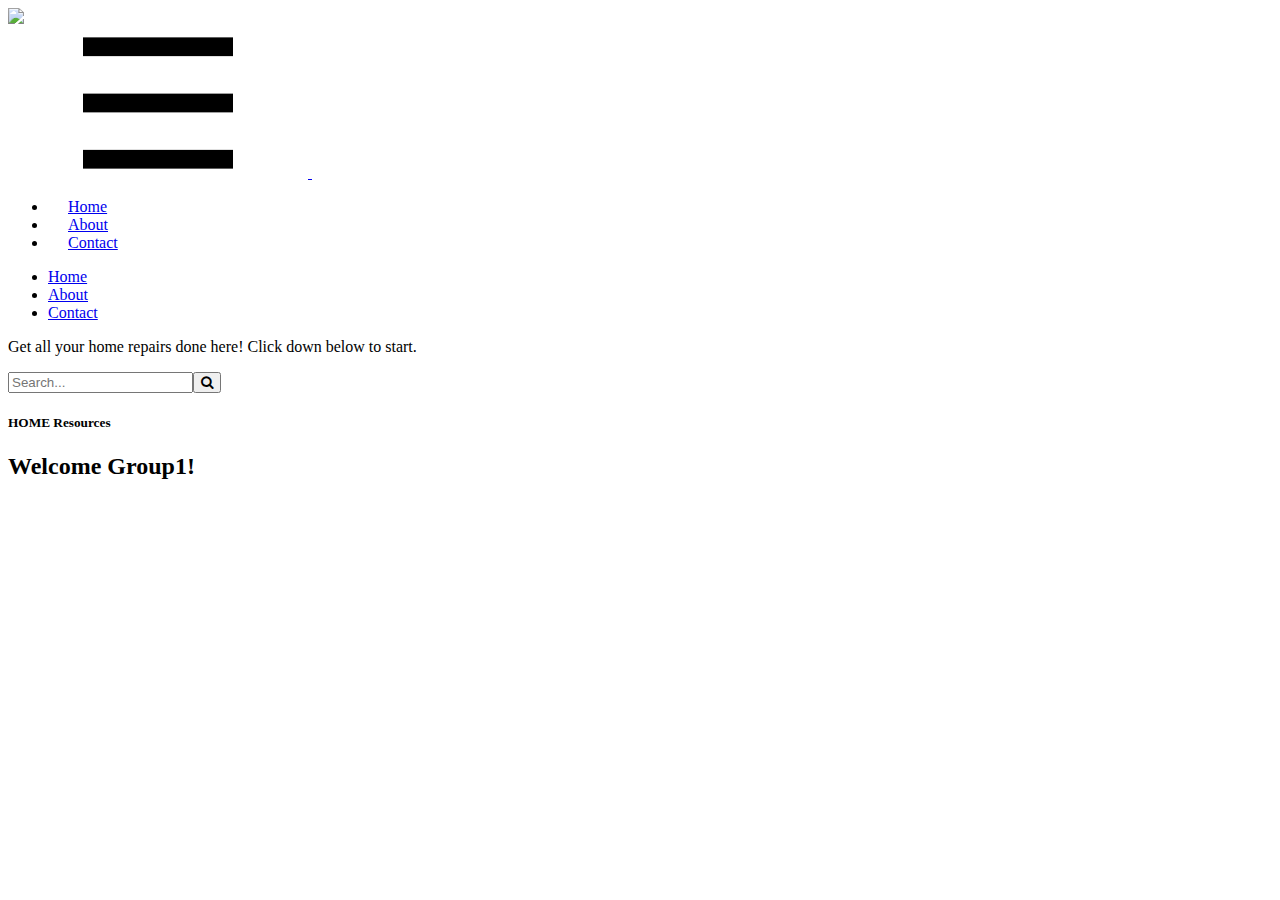
==== index.html @ 1dab07dc "Test. Modifying index.html" ====
<!DOCTYPE html>
<html style="font-size: 16px;">
  <head>
    <meta name="viewport" content="width=device-width, initial-scale=1.0">
    <meta charset="utf-8">
    <meta name="keywords" content="Welcome!">
    <meta name="description" content="">
    <meta name="page_type" content="np-template-header-footer-from-plugin">
    <title>Home</title>
    <link rel="stylesheet" href="nicepage.css" media="screen">
<link rel="stylesheet" href="Home.css" media="screen">
    <script class="u-script" type="text/javascript" src="jquery.js" defer=""></script>
    <script class="u-script" type="text/javascript" src="nicepage.js" defer=""></script>
    <meta name="generator" content="Nicepage 4.1.0, nicepage.com">
    <link id="u-theme-google-font" rel="stylesheet" href="https://fonts.googleapis.com/css?family=Roboto:100,100i,300,300i,400,400i,500,500i,700,700i,900,900i|Open+Sans:300,300i,400,400i,600,600i,700,700i,800,800i">
    <link id="u-page-google-font" rel="stylesheet" href="https://fonts.googleapis.com/css?family=PT+Sans:400,400i,700,700i|Roboto:100,100i,300,300i,400,400i,500,500i,700,700i,900,900i">
    
    
    <script type="application/ld+json">{
		"@context": "http://schema.org",
		"@type": "Organization",
		"name": "CIT480",
		"logo": "images/gf6741d37663adc3b689c0c3ff5d0bb6c293ca9aa49fe759f99f5abe26c1b3bb60f3afe56ab147d270ecf63bf10e13e17_1280.png"
}</script>
    <meta name="theme-color" content="#478ac9">
    <meta property="og:title" content="Home">
    <meta property="og:type" content="website">
  </head>
  <body data-home-page="Home.html" data-home-page-title="Home" class="u-body"><header class="u-clearfix u-header u-header" id="sec-ef5a"><div class="u-clearfix u-sheet u-sheet-1">
        <a href="https://nicepage.com" class="u-image u-logo u-image-1" data-image-width="1280" data-image-height="1219">
          <img src="images/gf6741d37663adc3b689c0c3ff5d0bb6c293ca9aa49fe759f99f5abe26c1b3bb60f3afe56ab147d270ecf63bf10e13e17_1280.png" class="u-logo-image u-logo-image-1">
        </a>
        <nav class="u-menu u-menu-dropdown u-offcanvas u-menu-1">
          <div class="menu-collapse" style="font-size: 1rem; letter-spacing: 0px;">
            <a class="u-button-style u-custom-left-right-menu-spacing u-custom-padding-bottom u-custom-top-bottom-menu-spacing u-nav-link u-text-active-palette-1-base u-text-hover-palette-2-base" href="#">
              <svg><use xmlns:xlink="http://www.w3.org/1999/xlink" xlink:href="#menu-hamburger"></use></svg>
              <svg version="1.1" xmlns="http://www.w3.org/2000/svg" xmlns:xlink="http://www.w3.org/1999/xlink"><defs><symbol id="menu-hamburger" viewBox="0 0 16 16" style="width: 16px; height: 16px;"><rect y="1" width="16" height="2"></rect><rect y="7" width="16" height="2"></rect><rect y="13" width="16" height="2"></rect>
</symbol>
</defs></svg>
            </a>
          </div>
          <div class="u-nav-container">
            <ul class="u-nav u-unstyled u-nav-1"><li class="u-nav-item"><a class="u-button-style u-nav-link u-text-active-palette-1-base u-text-hover-palette-2-base" href="Home.html" style="padding: 10px 20px;">Home</a>
</li><li class="u-nav-item"><a class="u-button-style u-nav-link u-text-active-palette-1-base u-text-hover-palette-2-base" href="About.html" style="padding: 10px 20px;">About</a>
</li><li class="u-nav-item"><a class="u-button-style u-nav-link u-text-active-palette-1-base u-text-hover-palette-2-base" href="Contact.html" style="padding: 10px 20px;">Contact</a>
</li></ul>
          </div>
          <div class="u-nav-container-collapse">
            <div class="u-black u-container-style u-inner-container-layout u-opacity u-opacity-95 u-sidenav">
              <div class="u-inner-container-layout u-sidenav-overflow">
                <div class="u-menu-close"></div>
                <ul class="u-align-center u-nav u-popupmenu-items u-unstyled u-nav-2"><li class="u-nav-item"><a class="u-button-style u-nav-link" href="Home.html">Home</a>
</li><li class="u-nav-item"><a class="u-button-style u-nav-link" href="About.html">About</a>
</li><li class="u-nav-item"><a class="u-button-style u-nav-link" href="Contact.html">Contact</a>
</li></ul>
              </div>
            </div>
            <div class="u-black u-menu-overlay u-opacity u-opacity-70"></div>
          </div>
        </nav>
      </div></header>
    <section class="u-clearfix u-image u-section-1" id="carousel_8b91">
      <div class="u-clearfix u-sheet u-valign-middle-lg u-valign-middle-md u-valign-middle-xl u-sheet-1">
        <div class="u-clearfix u-expanded-width-md u-expanded-width-sm u-expanded-width-xs u-layout-wrap u-layout-wrap-1">
          <div class="u-gutter-0 u-layout">
            <div class="u-layout-row">
              <div class="u-align-center-xs u-align-left-lg u-align-left-md u-align-left-sm u-align-left-xl u-container-style u-layout-cell u-size-25 u-layout-cell-1">
                <div class="u-container-layout u-valign-top-sm u-valign-top-xs u-container-layout-1">
                  <p class="u-text u-text-1">Get all your home repairs done here! Click down below to start.
                  <link rel="stylesheet" href="https://cdnjs.cloudflare.com/ajax/libs/font-awesome/4.7.0/css/font-awesome.min.css">
                  <form class="example" action="action_page.php">
                    <input type="text" placeholder="Search..." name="search"><button type="submit"><i class="fa fa-search"></i></button>
                  </form>
                  </p>
                </div>
              </div>
              <div class="u-align-right u-container-style u-image u-layout-cell u-size-35 u-image-1" data-image-width="1195" data-image-height="1280">
                <div class="u-container-layout u-container-layout-2">
                  <div class="u-align-center-sm u-align-center-xs u-container-style u-group u-palette-2-base u-group-1">
                    <div class="u-container-layout u-valign-top u-container-layout-3">
                      <h5 class="u-custom-font u-font-pt-sans u-text u-text-2">HOME Resources<br>
                      </h5>
                      <h2 class="u-text u-text-3">Welcome Group1!</h2>
                    </div>
                  </div>
                </div>
              </div>
            </div>
          </div>
        </div>
      </div>
    </section>
  </body>
</html>
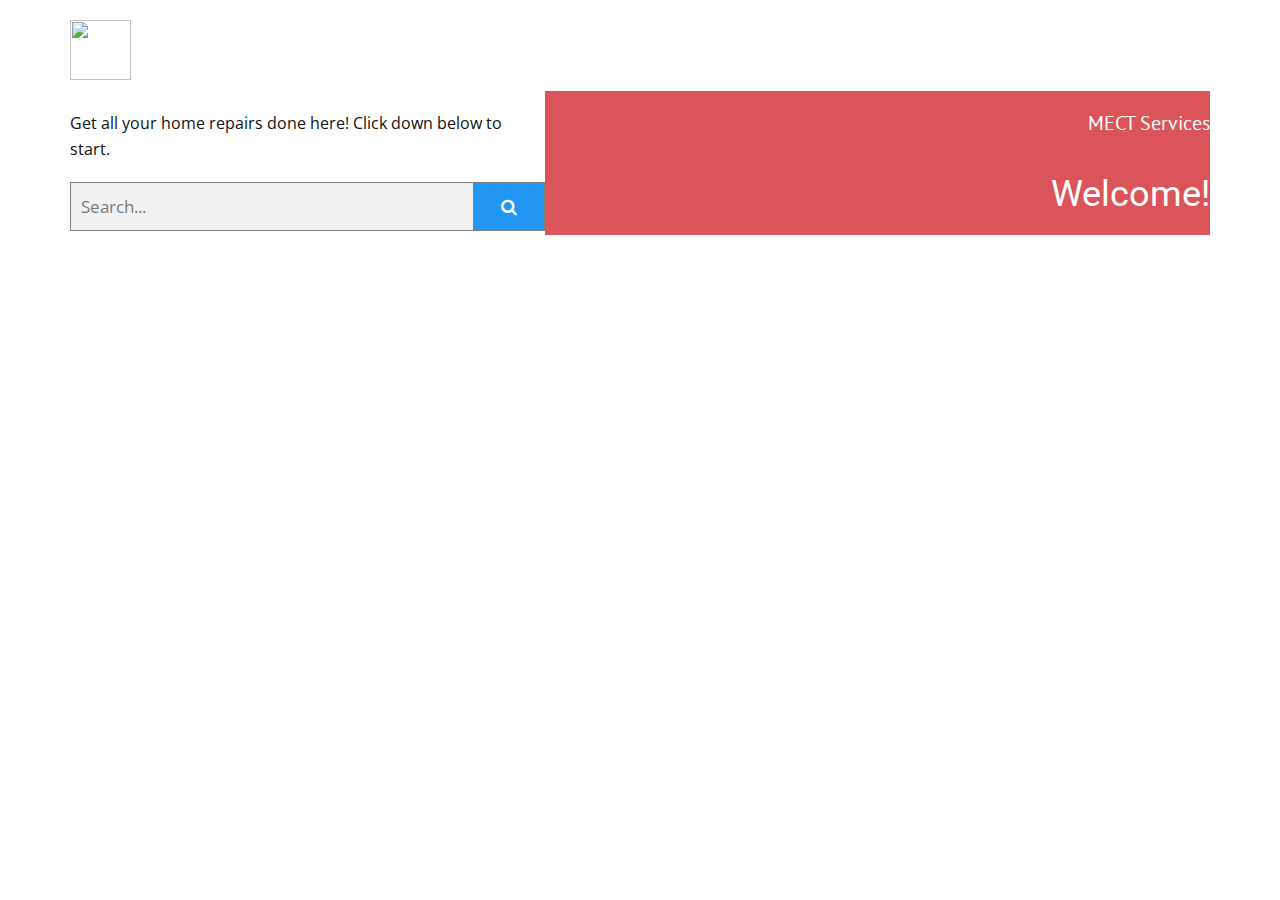
==== commit a1ba9246: "Logos redirect to home.html" ====
--- a/index.html
+++ b/index.html
@@ -27,7 +27,7 @@
     <meta property="og:type" content="website">
   </head>
   <body data-home-page="Home.html" data-home-page-title="Home" class="u-body"><header class="u-clearfix u-header u-header" id="sec-ef5a"><div class="u-clearfix u-sheet u-sheet-1">
-        <a href="https://nicepage.com" class="u-image u-logo u-image-1" data-image-width="1280" data-image-height="1219">
+        <a href= "Home.html" class="u-image u-logo u-image-1" data-image-width="1280" data-image-height="1219">
           <img src="images/gf6741d37663adc3b689c0c3ff5d0bb6c293ca9aa49fe759f99f5abe26c1b3bb60f3afe56ab147d270ecf63bf10e13e17_1280.png" class="u-logo-image u-logo-image-1">
         </a>
         <nav class="u-menu u-menu-dropdown u-offcanvas u-menu-1">
@@ -43,6 +43,7 @@
             <ul class="u-nav u-unstyled u-nav-1"><li class="u-nav-item"><a class="u-button-style u-nav-link u-text-active-palette-1-base u-text-hover-palette-2-base" href="Home.html" style="padding: 10px 20px;">Home</a>
 </li><li class="u-nav-item"><a class="u-button-style u-nav-link u-text-active-palette-1-base u-text-hover-palette-2-base" href="About.html" style="padding: 10px 20px;">About</a>
 </li><li class="u-nav-item"><a class="u-button-style u-nav-link u-text-active-palette-1-base u-text-hover-palette-2-base" href="Contact.html" style="padding: 10px 20px;">Contact</a>
+</li><li class="u-nav-item"><a class="u-button-style u-nav-link u-text-active-palette-1-base u-text-hover-palette-2-base" href="Login.html" style="padding: 10px 20px;">Login</a>
 </li></ul>
           </div>
           <div class="u-nav-container-collapse">
@@ -52,6 +53,7 @@
                 <ul class="u-align-center u-nav u-popupmenu-items u-unstyled u-nav-2"><li class="u-nav-item"><a class="u-button-style u-nav-link" href="Home.html">Home</a>
 </li><li class="u-nav-item"><a class="u-button-style u-nav-link" href="About.html">About</a>
 </li><li class="u-nav-item"><a class="u-button-style u-nav-link" href="Contact.html">Contact</a>
+</li><li class="u-nav-item"><a class="u-button-style u-nav-link" href="Login.html">Login</a>
 </li></ul>
               </div>
             </div>
@@ -78,9 +80,9 @@
                 <div class="u-container-layout u-container-layout-2">
                   <div class="u-align-center-sm u-align-center-xs u-container-style u-group u-palette-2-base u-group-1">
                     <div class="u-container-layout u-valign-top u-container-layout-3">
-                      <h5 class="u-custom-font u-font-pt-sans u-text u-text-2">HOME Resources<br>
+                      <h5 class="u-custom-font u-font-pt-sans u-text u-text-2">MECT Services<br>
                       </h5>
-                      <h2 class="u-text u-text-3">Welcome Group1!</h2>
+                      <h2 class="u-text u-text-3">Welcome!</h2>
                     </div>
                   </div>
                 </div>
--- a/nicepage.css
+++ b/nicepage.css
@@ -0,0 +1,35302 @@
+/*begin-commonstyles library*//*!
+ * froala_editor v4.0.6 (https://www.froala.com/wysiwyg-editor)
+ * License https://froala.com/wysiwyg-editor/terms/
+ * Copyright 2014-2021 Froala Labs
+ */
+
+form.example input[type=text] {
+  padding: 10px;
+  font-size: 17px;
+  border: 1px solid grey;
+  float: left;
+  width: 85%;
+  background: #f1f1f1;
+}
+
+form.example button {
+  float: left;
+  width: 15%;
+  padding: 10px;
+  background: #2196F3;
+  color: white;
+  font-size: 17px;
+  border: 1px solid grey;
+  border-left: none;
+  cursor: pointer;
+}
+
+.fr-clearfix::after {
+  clear: both;
+  display: block;
+  content: "";
+  height: 0; }
+
+.fr-hide-by-clipping {
+  position: absolute;
+  width: 1px;
+  height: 1px;
+  padding: 0;
+  margin: -1px;
+  overflow: hidden;
+  clip: rect(0, 0, 0, 0);
+  border: 0; }
+
+.fr-view img.fr-rounded, .fr-view .fr-img-caption.fr-rounded img {
+  border-radius: 10px;
+  -moz-border-radius: 10px;
+  -webkit-border-radius: 10px;
+  -moz-background-clip: padding;
+  -webkit-background-clip: padding-box;
+  background-clip: padding-box; }
+
+.fr-view img.fr-shadow, .fr-view .fr-img-caption.fr-shadow img {
+  -webkit-box-shadow: 10px 10px 5px 0px #cccccc;
+  -moz-box-shadow: 10px 10px 5px 0px #cccccc;
+  box-shadow: 10px 10px 5px 0px #cccccc; }
+
+.fr-view img.fr-bordered, .fr-view .fr-img-caption.fr-bordered img {
+  border: solid 5px #CCC; }
+
+.fr-view img.fr-bordered {
+  -webkit-box-sizing: content-box;
+  -moz-box-sizing: content-box;
+  box-sizing: content-box; }
+
+.fr-view .fr-img-caption.fr-bordered img {
+  -webkit-box-sizing: border-box;
+  -moz-box-sizing: border-box;
+  box-sizing: border-box; }
+
+.fr-view {
+  word-wrap: break-word; }
+  .fr-view span[style~="color:"] a {
+    color: inherit; }
+  .fr-view strong {
+    font-weight: 700; }
+  .fr-view table[border='0'] td:not([class]), .fr-view table[border='0'] th:not([class]), .fr-view table[border='0'] td[class=""], .fr-view table[border='0'] th[class=""] {
+    border-width: 0px; }
+  .fr-view table {
+    border: none;
+    border-collapse: collapse;
+    empty-cells: show;
+    max-width: 100%; }
+    .fr-view table td {
+      min-width: 5px; }
+    .fr-view table.fr-dashed-borders td, .fr-view table.fr-dashed-borders th {
+      border-style: dashed; }
+    .fr-view table.fr-alternate-rows tbody tr:nth-child(2n) {
+      background: whitesmoke; }
+    .fr-view table td, .fr-view table th {
+      border: 1px solid #DDD; }
+      .fr-view table td:empty, .fr-view table th:empty {
+        height: 20px; }
+      .fr-view table td.fr-highlighted, .fr-view table th.fr-highlighted {
+        border: 1px double red; }
+      .fr-view table td.fr-thick, .fr-view table th.fr-thick {
+        border-width: 2px; }
+    .fr-view table th {
+      background: #ececec; }
+  .fr-view hr {
+    clear: both;
+    user-select: none;
+    -o-user-select: none;
+    -moz-user-select: none;
+    -khtml-user-select: none;
+    -webkit-user-select: none;
+    -ms-user-select: none;
+    break-after: always;
+    page-break-after: always; }
+  .fr-view .fr-file {
+    position: relative; }
+    .fr-view .fr-file::after {
+      position: relative;
+      content: "\1F4CE";
+      font-weight: normal; }
+  .fr-view pre {
+    white-space: pre-wrap;
+    word-wrap: break-word;
+    overflow: visible; }
+/*  .fr-view[dir="rtl"] blockquote {
+    border-left: none;
+    border-right: solid 2px #5E35B1;
+    margin-right: 0;
+    padding-right: 5px;
+    padding-left: 0; }
+    .fr-view[dir="rtl"] blockquote blockquote {
+      border-color: #00BCD4; }
+      .fr-view[dir="rtl"] blockquote blockquote blockquote {
+        border-color: #43A047; }
+  .fr-view blockquote {
+    border-left: solid 2px #5E35B1;
+    margin-left: 0;
+    padding-left: 5px;
+    color: #5E35B1; }
+    .fr-view blockquote blockquote {
+      border-color: #00BCD4;
+      color: #00BCD4; }
+      .fr-view blockquote blockquote blockquote {
+        border-color: #43A047;
+        color: #43A047; } */
+  .fr-view span.fr-emoticon {
+    font-weight: normal;
+    font-family: "Apple Color Emoji","Segoe UI Emoji","NotoColorEmoji","Segoe UI Symbol","Android Emoji","EmojiSymbols";
+    display: inline;
+    line-height: 0; }
+    .fr-view span.fr-emoticon.fr-emoticon-img {
+      background-repeat: no-repeat !important;
+      font-size: inherit;
+      height: 1em;
+      width: 1em;
+      min-height: 20px;
+      min-width: 20px;
+      display: inline-block;
+      margin: -.1em .1em .1em;
+      line-height: 1;
+      vertical-align: middle; }
+  .fr-view .fr-text-gray {
+    color: #AAA !important; }
+  .fr-view .fr-text-bordered {
+    border-top: solid 1px #222;
+    border-bottom: solid 1px #222;
+    padding: 10px 0; }
+  .fr-view .fr-text-spaced {
+    letter-spacing: 1px; }
+  .fr-view .fr-text-uppercase {
+    text-transform: uppercase; }
+  .fr-view .fr-class-highlighted {
+    background-color: #ffff00; }
+  .fr-view .fr-class-code {
+    border-color: #cccccc;
+    border-radius: 2px;
+    -moz-border-radius: 2px;
+    -webkit-border-radius: 2px;
+    -moz-background-clip: padding;
+    -webkit-background-clip: padding-box;
+    background-clip: padding-box;
+    background: #f5f5f5;
+    padding: 10px;
+    font-family: "Courier New", Courier, monospace; }
+  .fr-view .fr-class-transparency {
+    opacity: 0.5; }
+  .fr-view img {
+    position: relative;
+    max-width: 100%; }
+    .fr-view img.fr-dib {
+      margin: 10px auto;
+      display: block;
+      float: none;
+      vertical-align: top; }
+      .fr-view img.fr-dib.fr-fil {
+        margin-left: 0;
+        text-align: left; }
+      .fr-view img.fr-dib.fr-fir {
+        margin-right: 0;
+        text-align: right; }
+    .fr-view img.fr-dii {
+      display: inline-block;
+      float: none;
+      vertical-align: bottom;
+      margin-left: 5px;
+      margin-right: 5px;
+      max-width: calc(100% - (2 * 5px)); }
+      .fr-view img.fr-dii.fr-fil {
+        float: left;
+        margin: 10px 15px 10px 0;
+        max-width: calc(100% - 5px); }
+      .fr-view img.fr-dii.fr-fir {
+        float: right;
+        margin: 10px 0 10px 15px;
+        max-width: calc(100% - 5px); }
+  .fr-view span.fr-img-caption {
+    position: relative;
+    max-width: 100%; }
+    .fr-view span.fr-img-caption.fr-dib {
+      margin: 5px auto;
+      display: block;
+      float: none;
+      vertical-align: top; }
+      .fr-view span.fr-img-caption.fr-dib.fr-fil {
+        margin-left: 0;
+        text-align: left; }
+      .fr-view span.fr-img-caption.fr-dib.fr-fir {
+        margin-right: 0;
+        text-align: right; }
+    .fr-view span.fr-img-caption.fr-dii {
+      display: inline-block;
+      float: none;
+      vertical-align: bottom;
+      margin-left: 5px;
+      margin-right: 5px;
+      max-width: calc(100% - (2 * 5px)); }
+      .fr-view span.fr-img-caption.fr-dii.fr-fil {
+        float: left;
+        margin: 5px 5px 5px 0;
+        max-width: calc(100% - 5px); }
+      .fr-view span.fr-img-caption.fr-dii.fr-fir {
+        float: right;
+        margin: 5px 0 5px 5px;
+        max-width: calc(100% - 5px); }
+  .fr-view .fr-video {
+    text-align: center;
+    position: relative; }
+    .fr-view .fr-video.fr-rv {
+      padding-bottom: 56.25%;
+      padding-top: 30px;
+      height: 0;
+      overflow: hidden; }
+      .fr-view .fr-video.fr-rv > iframe, .fr-view .fr-video.fr-rv object, .fr-view .fr-video.fr-rv embed {
+        position: absolute !important;
+        top: 0;
+        left: 0;
+        width: 100%;
+        height: 100%; }
+    .fr-view .fr-video > * {
+      -webkit-box-sizing: content-box;
+      -moz-box-sizing: content-box;
+      box-sizing: content-box;
+      max-width: 100%;
+      border: none; }
+    .fr-view .fr-video.fr-dvb {
+      display: block;
+      clear: both; }
+      .fr-view .fr-video.fr-dvb.fr-fvl {
+        text-align: left; }
+      .fr-view .fr-video.fr-dvb.fr-fvr {
+        text-align: right; }
+    .fr-view .fr-video.fr-dvi {
+      display: inline-block; }
+      .fr-view .fr-video.fr-dvi.fr-fvl {
+        float: left; }
+      .fr-view .fr-video.fr-dvi.fr-fvr {
+        float: right; }
+  .fr-view a.fr-strong {
+    font-weight: 700; }
+  .fr-view a.fr-green {
+    color: green; }
+  .fr-view .fr-img-caption {
+    text-align: center; }
+    .fr-view .fr-img-caption .fr-img-wrap {
+      padding: 0;
+      margin: auto;
+      text-align: center;
+      width: 100%; }
+      .fr-view .fr-img-caption .fr-img-wrap a {
+        display: block; }
+      .fr-view .fr-img-caption .fr-img-wrap img {
+        display: block;
+        margin: auto;
+        width: 100%; }
+      .fr-view .fr-img-caption .fr-img-wrap > span {
+        margin: auto;
+        display: block;
+        padding: 5px 5px 10px;
+        font-size: 14px;
+        font-weight: initial;
+        -webkit-box-sizing: border-box;
+        -moz-box-sizing: border-box;
+        box-sizing: border-box;
+        -webkit-opacity: 0.9;
+        -moz-opacity: 0.9;
+        opacity: 0.9;
+        -ms-filter: "progid:DXImageTransform.Microsoft.Alpha(Opacity=0)";
+        width: 100%;
+        text-align: center; }
+  .fr-view button.fr-rounded, .fr-view input.fr-rounded, .fr-view textarea.fr-rounded {
+    border-radius: 10px;
+    -moz-border-radius: 10px;
+    -webkit-border-radius: 10px;
+    -moz-background-clip: padding;
+    -webkit-background-clip: padding-box;
+    background-clip: padding-box; }
+  .fr-view button.fr-large, .fr-view input.fr-large, .fr-view textarea.fr-large {
+    font-size: 24px; }
+
+/**
+ * Image style.
+ */
+a.fr-view.fr-strong {
+  font-weight: 700; }
+a.fr-view.fr-green {
+  color: green; }
+
+/**
+ * Link style.
+ */
+img.fr-view {
+  position: relative;
+  max-width: 100%; }
+  img.fr-view.fr-dib {
+    margin: 5px auto;
+    display: block;
+    float: none;
+    vertical-align: top; }
+    img.fr-view.fr-dib.fr-fil {
+      margin-left: 0;
+      text-align: left; }
+    img.fr-view.fr-dib.fr-fir {
+      margin-right: 0;
+      text-align: right; }
+  img.fr-view.fr-dii {
+    display: inline-block;
+    float: none;
+    vertical-align: bottom;
+    margin-left: 5px;
+    margin-right: 5px;
+    max-width: calc(100% - (2 * 5px)); }
+    img.fr-view.fr-dii.fr-fil {
+      float: left;
+      margin: 5px 5px 5px 0;
+      max-width: calc(100% - 5px); }
+    img.fr-view.fr-dii.fr-fir {
+      float: right;
+      margin: 5px 0 5px 5px;
+      max-width: calc(100% - 5px); }
+
+span.fr-img-caption.fr-view {
+  position: relative;
+  max-width: 100%; }
+  span.fr-img-caption.fr-view.fr-dib {
+    margin: 5px auto;
+    display: block;
+    float: none;
+    vertical-align: top; }
+    span.fr-img-caption.fr-view.fr-dib.fr-fil {
+      margin-left: 0;
+      text-align: left; }
+    span.fr-img-caption.fr-view.fr-dib.fr-fir {
+      margin-right: 0;
+      text-align: right; }
+  span.fr-img-caption.fr-view.fr-dii {
+    display: inline-block;
+    float: none;
+    vertical-align: bottom;
+    margin-left: 5px;
+    margin-right: 5px;
+    max-width: calc(100% - (2 * 5px)); }
+    span.fr-img-caption.fr-view.fr-dii.fr-fil {
+      float: left;
+      margin: 5px 5px 5px 0;
+      max-width: calc(100% - 5px); }
+    span.fr-img-caption.fr-view.fr-dii.fr-fir {
+      float: right;
+      margin: 5px 0 5px 5px;
+      max-width: calc(100% - 5px); }
+/*end-commonstyles library*//*begin-commonstyles library*/@charset "UTF-8";
+
+/*!
+ * animate.css -https://daneden.github.io/animate.css/
+ * Version - 3.7.2
+ * Licensed under the MIT license - http://opensource.org/licenses/MIT
+ *
+ * Copyright (c) 2019 Daniel Eden
+ */
+
+@-webkit-keyframes bounce {
+  from,
+  20%,
+  53%,
+  80%,
+  to {
+    -webkit-animation-timing-function: cubic-bezier(0.215, 0.61, 0.355, 1);
+    animation-timing-function: cubic-bezier(0.215, 0.61, 0.355, 1);
+    -webkit-transform: translate3d(0, 0, 0);
+    transform: translate3d(0, 0, 0);
+  }
+
+  40%,
+  43% {
+    -webkit-animation-timing-function: cubic-bezier(0.755, 0.05, 0.855, 0.06);
+    animation-timing-function: cubic-bezier(0.755, 0.05, 0.855, 0.06);
+    -webkit-transform: translate3d(0, -30px, 0);
+    transform: translate3d(0, -30px, 0);
+  }
+
+  70% {
+    -webkit-animation-timing-function: cubic-bezier(0.755, 0.05, 0.855, 0.06);
+    animation-timing-function: cubic-bezier(0.755, 0.05, 0.855, 0.06);
+    -webkit-transform: translate3d(0, -15px, 0);
+    transform: translate3d(0, -15px, 0);
+  }
+
+  90% {
+    -webkit-transform: translate3d(0, -4px, 0);
+    transform: translate3d(0, -4px, 0);
+  }
+}
+
+@keyframes bounce {
+  from,
+  20%,
+  53%,
+  80%,
+  to {
+    -webkit-animation-timing-function: cubic-bezier(0.215, 0.61, 0.355, 1);
+    animation-timing-function: cubic-bezier(0.215, 0.61, 0.355, 1);
+    -webkit-transform: translate3d(0, 0, 0);
+    transform: translate3d(0, 0, 0);
+  }
+
+  40%,
+  43% {
+    -webkit-animation-timing-function: cubic-bezier(0.755, 0.05, 0.855, 0.06);
+    animation-timing-function: cubic-bezier(0.755, 0.05, 0.855, 0.06);
+    -webkit-transform: translate3d(0, -30px, 0);
+    transform: translate3d(0, -30px, 0);
+  }
+
+  70% {
+    -webkit-animation-timing-function: cubic-bezier(0.755, 0.05, 0.855, 0.06);
+    animation-timing-function: cubic-bezier(0.755, 0.05, 0.855, 0.06);
+    -webkit-transform: translate3d(0, -15px, 0);
+    transform: translate3d(0, -15px, 0);
+  }
+
+  90% {
+    -webkit-transform: translate3d(0, -4px, 0);
+    transform: translate3d(0, -4px, 0);
+  }
+}
+
+.bounce {
+  -webkit-animation-name: bounce;
+  animation-name: bounce;
+  -webkit-transform-origin: center bottom;
+  transform-origin: center bottom;
+}
+
+@-webkit-keyframes flash {
+  from,
+  50%,
+  to {
+    opacity: 1;
+  }
+
+  25%,
+  75% {
+    opacity: 0;
+  }
+}
+
+@keyframes flash {
+  from,
+  50%,
+  to {
+    opacity: 1;
+  }
+
+  25%,
+  75% {
+    opacity: 0;
+  }
+}
+
+.flash {
+  -webkit-animation-name: flash;
+  animation-name: flash;
+}
+
+/* originally authored by Nick Pettit - https://github.com/nickpettit/glide */
+
+@-webkit-keyframes pulse {
+  from {
+    -webkit-transform: scale3d(1, 1, 1);
+    transform: scale3d(1, 1, 1);
+  }
+
+  50% {
+    -webkit-transform: scale3d(1.05, 1.05, 1.05);
+    transform: scale3d(1.05, 1.05, 1.05);
+  }
+
+  to {
+    -webkit-transform: scale3d(1, 1, 1);
+    transform: scale3d(1, 1, 1);
+  }
+}
+
+@keyframes pulse {
+  from {
+    -webkit-transform: scale3d(1, 1, 1);
+    transform: scale3d(1, 1, 1);
+  }
+
+  50% {
+    -webkit-transform: scale3d(1.05, 1.05, 1.05);
+    transform: scale3d(1.05, 1.05, 1.05);
+  }
+
+  to {
+    -webkit-transform: scale3d(1, 1, 1);
+    transform: scale3d(1, 1, 1);
+  }
+}
+
+.pulse {
+  -webkit-animation-name: pulse;
+  animation-name: pulse;
+}
+
+@-webkit-keyframes rubberBand {
+  from {
+    -webkit-transform: scale3d(1, 1, 1);
+    transform: scale3d(1, 1, 1);
+  }
+
+  30% {
+    -webkit-transform: scale3d(1.25, 0.75, 1);
+    transform: scale3d(1.25, 0.75, 1);
+  }
+
+  40% {
+    -webkit-transform: scale3d(0.75, 1.25, 1);
+    transform: scale3d(0.75, 1.25, 1);
+  }
+
+  50% {
+    -webkit-transform: scale3d(1.15, 0.85, 1);
+    transform: scale3d(1.15, 0.85, 1);
+  }
+
+  65% {
+    -webkit-transform: scale3d(0.95, 1.05, 1);
+    transform: scale3d(0.95, 1.05, 1);
+  }
+
+  75% {
+    -webkit-transform: scale3d(1.05, 0.95, 1);
+    transform: scale3d(1.05, 0.95, 1);
+  }
+
+  to {
+    -webkit-transform: scale3d(1, 1, 1);
+    transform: scale3d(1, 1, 1);
+  }
+}
+
+@keyframes rubberBand {
+  from {
+    -webkit-transform: scale3d(1, 1, 1);
+    transform: scale3d(1, 1, 1);
+  }
+
+  30% {
+    -webkit-transform: scale3d(1.25, 0.75, 1);
+    transform: scale3d(1.25, 0.75, 1);
+  }
+
+  40% {
+    -webkit-transform: scale3d(0.75, 1.25, 1);
+    transform: scale3d(0.75, 1.25, 1);
+  }
+
+  50% {
+    -webkit-transform: scale3d(1.15, 0.85, 1);
+    transform: scale3d(1.15, 0.85, 1);
+  }
+
+  65% {
+    -webkit-transform: scale3d(0.95, 1.05, 1);
+    transform: scale3d(0.95, 1.05, 1);
+  }
+
+  75% {
+    -webkit-transform: scale3d(1.05, 0.95, 1);
+    transform: scale3d(1.05, 0.95, 1);
+  }
+
+  to {
+    -webkit-transform: scale3d(1, 1, 1);
+    transform: scale3d(1, 1, 1);
+  }
+}
+
+.rubberBand {
+  -webkit-animation-name: rubberBand;
+  animation-name: rubberBand;
+}
+
+@-webkit-keyframes shake {
+  from,
+  to {
+    -webkit-transform: translate3d(0, 0, 0);
+    transform: translate3d(0, 0, 0);
+  }
+
+  10%,
+  30%,
+  50%,
+  70%,
+  90% {
+    -webkit-transform: translate3d(-10px, 0, 0);
+    transform: translate3d(-10px, 0, 0);
+  }
+
+  20%,
+  40%,
+  60%,
+  80% {
+    -webkit-transform: translate3d(10px, 0, 0);
+    transform: translate3d(10px, 0, 0);
+  }
+}
+
+@keyframes shake {
+  from,
+  to {
+    -webkit-transform: translate3d(0, 0, 0);
+    transform: translate3d(0, 0, 0);
+  }
+
+  10%,
+  30%,
+  50%,
+  70%,
+  90% {
+    -webkit-transform: translate3d(-10px, 0, 0);
+    transform: translate3d(-10px, 0, 0);
+  }
+
+  20%,
+  40%,
+  60%,
+  80% {
+    -webkit-transform: translate3d(10px, 0, 0);
+    transform: translate3d(10px, 0, 0);
+  }
+}
+
+.shake {
+  -webkit-animation-name: shake;
+  animation-name: shake;
+}
+
+@-webkit-keyframes headShake {
+  0% {
+    -webkit-transform: translateX(0);
+    transform: translateX(0);
+  }
+
+  6.5% {
+    -webkit-transform: translateX(-6px) rotateY(-9deg);
+    transform: translateX(-6px) rotateY(-9deg);
+  }
+
+  18.5% {
+    -webkit-transform: translateX(5px) rotateY(7deg);
+    transform: translateX(5px) rotateY(7deg);
+  }
+
+  31.5% {
+    -webkit-transform: translateX(-3px) rotateY(-5deg);
+    transform: translateX(-3px) rotateY(-5deg);
+  }
+
+  43.5% {
+    -webkit-transform: translateX(2px) rotateY(3deg);
+    transform: translateX(2px) rotateY(3deg);
+  }
+
+  50% {
+    -webkit-transform: translateX(0);
+    transform: translateX(0);
+  }
+}
+
+@keyframes headShake {
+  0% {
+    -webkit-transform: translateX(0);
+    transform: translateX(0);
+  }
+
+  6.5% {
+    -webkit-transform: translateX(-6px) rotateY(-9deg);
+    transform: translateX(-6px) rotateY(-9deg);
+  }
+
+  18.5% {
+    -webkit-transform: translateX(5px) rotateY(7deg);
+    transform: translateX(5px) rotateY(7deg);
+  }
+
+  31.5% {
+    -webkit-transform: translateX(-3px) rotateY(-5deg);
+    transform: translateX(-3px) rotateY(-5deg);
+  }
+
+  43.5% {
+    -webkit-transform: translateX(2px) rotateY(3deg);
+    transform: translateX(2px) rotateY(3deg);
+  }
+
+  50% {
+    -webkit-transform: translateX(0);
+    transform: translateX(0);
+  }
+}
+
+.headShake {
+  -webkit-animation-timing-function: ease-in-out;
+  animation-timing-function: ease-in-out;
+  -webkit-animation-name: headShake;
+  animation-name: headShake;
+}
+
+@-webkit-keyframes swing {
+  20% {
+    -webkit-transform: rotate3d(0, 0, 1, 15deg);
+    transform: rotate3d(0, 0, 1, 15deg);
+  }
+
+  40% {
+    -webkit-transform: rotate3d(0, 0, 1, -10deg);
+    transform: rotate3d(0, 0, 1, -10deg);
+  }
+
+  60% {
+    -webkit-transform: rotate3d(0, 0, 1, 5deg);
+    transform: rotate3d(0, 0, 1, 5deg);
+  }
+
+  80% {
+    -webkit-transform: rotate3d(0, 0, 1, -5deg);
+    transform: rotate3d(0, 0, 1, -5deg);
+  }
+
+  to {
+    -webkit-transform: rotate3d(0, 0, 1, 0deg);
+    transform: rotate3d(0, 0, 1, 0deg);
+  }
+}
+
+@keyframes swing {
+  20% {
+    -webkit-transform: rotate3d(0, 0, 1, 15deg);
+    transform: rotate3d(0, 0, 1, 15deg);
+  }
+
+  40% {
+    -webkit-transform: rotate3d(0, 0, 1, -10deg);
+    transform: rotate3d(0, 0, 1, -10deg);
+  }
+
+  60% {
+    -webkit-transform: rotate3d(0, 0, 1, 5deg);
+    transform: rotate3d(0, 0, 1, 5deg);
+  }
+
+  80% {
+    -webkit-transform: rotate3d(0, 0, 1, -5deg);
+    transform: rotate3d(0, 0, 1, -5deg);
+  }
+
+  to {
+    -webkit-transform: rotate3d(0, 0, 1, 0deg);
+    transform: rotate3d(0, 0, 1, 0deg);
+  }
+}
+
+.swing {
+  -webkit-transform-origin: top center;
+  transform-origin: top center;
+  -webkit-animation-name: swing;
+  animation-name: swing;
+}
+
+@-webkit-keyframes tada {
+  from {
+    -webkit-transform: scale3d(1, 1, 1);
+    transform: scale3d(1, 1, 1);
+  }
+
+  10%,
+  20% {
+    -webkit-transform: scale3d(0.9, 0.9, 0.9) rotate3d(0, 0, 1, -3deg);
+    transform: scale3d(0.9, 0.9, 0.9) rotate3d(0, 0, 1, -3deg);
+  }
+
+  30%,
+  50%,
+  70%,
+  90% {
+    -webkit-transform: scale3d(1.1, 1.1, 1.1) rotate3d(0, 0, 1, 3deg);
+    transform: scale3d(1.1, 1.1, 1.1) rotate3d(0, 0, 1, 3deg);
+  }
+
+  40%,
+  60%,
+  80% {
+    -webkit-transform: scale3d(1.1, 1.1, 1.1) rotate3d(0, 0, 1, -3deg);
+    transform: scale3d(1.1, 1.1, 1.1) rotate3d(0, 0, 1, -3deg);
+  }
+
+  to {
+    -webkit-transform: scale3d(1, 1, 1);
+    transform: scale3d(1, 1, 1);
+  }
+}
+
+@keyframes tada {
+  from {
+    -webkit-transform: scale3d(1, 1, 1);
+    transform: scale3d(1, 1, 1);
+  }
+
+  10%,
+  20% {
+    -webkit-transform: scale3d(0.9, 0.9, 0.9) rotate3d(0, 0, 1, -3deg);
+    transform: scale3d(0.9, 0.9, 0.9) rotate3d(0, 0, 1, -3deg);
+  }
+
+  30%,
+  50%,
+  70%,
+  90% {
+    -webkit-transform: scale3d(1.1, 1.1, 1.1) rotate3d(0, 0, 1, 3deg);
+    transform: scale3d(1.1, 1.1, 1.1) rotate3d(0, 0, 1, 3deg);
+  }
+
+  40%,
+  60%,
+  80% {
+    -webkit-transform: scale3d(1.1, 1.1, 1.1) rotate3d(0, 0, 1, -3deg);
+    transform: scale3d(1.1, 1.1, 1.1) rotate3d(0, 0, 1, -3deg);
+  }
+
+  to {
+    -webkit-transform: scale3d(1, 1, 1);
+    transform: scale3d(1, 1, 1);
+  }
+}
+
+.tada {
+  -webkit-animation-name: tada;
+  animation-name: tada;
+}
+
+/* originally authored by Nick Pettit - https://github.com/nickpettit/glide */
+
+@-webkit-keyframes wobble {
+  from {
+    -webkit-transform: translate3d(0, 0, 0);
+    transform: translate3d(0, 0, 0);
+  }
+
+  15% {
+    -webkit-transform: translate3d(-25%, 0, 0) rotate3d(0, 0, 1, -5deg);
+    transform: translate3d(-25%, 0, 0) rotate3d(0, 0, 1, -5deg);
+  }
+
+  30% {
+    -webkit-transform: translate3d(20%, 0, 0) rotate3d(0, 0, 1, 3deg);
+    transform: translate3d(20%, 0, 0) rotate3d(0, 0, 1, 3deg);
+  }
+
+  45% {
+    -webkit-transform: translate3d(-15%, 0, 0) rotate3d(0, 0, 1, -3deg);
+    transform: translate3d(-15%, 0, 0) rotate3d(0, 0, 1, -3deg);
+  }
+
+  60% {
+    -webkit-transform: translate3d(10%, 0, 0) rotate3d(0, 0, 1, 2deg);
+    transform: translate3d(10%, 0, 0) rotate3d(0, 0, 1, 2deg);
+  }
+
+  75% {
+    -webkit-transform: translate3d(-5%, 0, 0) rotate3d(0, 0, 1, -1deg);
+    transform: translate3d(-5%, 0, 0) rotate3d(0, 0, 1, -1deg);
+  }
+
+  to {
+    -webkit-transform: translate3d(0, 0, 0);
+    transform: translate3d(0, 0, 0);
+  }
+}
+
+@keyframes wobble {
+  from {
+    -webkit-transform: translate3d(0, 0, 0);
+    transform: translate3d(0, 0, 0);
+  }
+
+  15% {
+    -webkit-transform: translate3d(-25%, 0, 0) rotate3d(0, 0, 1, -5deg);
+    transform: translate3d(-25%, 0, 0) rotate3d(0, 0, 1, -5deg);
+  }
+
+  30% {
+    -webkit-transform: translate3d(20%, 0, 0) rotate3d(0, 0, 1, 3deg);
+    transform: translate3d(20%, 0, 0) rotate3d(0, 0, 1, 3deg);
+  }
+
+  45% {
+    -webkit-transform: translate3d(-15%, 0, 0) rotate3d(0, 0, 1, -3deg);
+    transform: translate3d(-15%, 0, 0) rotate3d(0, 0, 1, -3deg);
+  }
+
+  60% {
+    -webkit-transform: translate3d(10%, 0, 0) rotate3d(0, 0, 1, 2deg);
+    transform: translate3d(10%, 0, 0) rotate3d(0, 0, 1, 2deg);
+  }
+
+  75% {
+    -webkit-transform: translate3d(-5%, 0, 0) rotate3d(0, 0, 1, -1deg);
+    transform: translate3d(-5%, 0, 0) rotate3d(0, 0, 1, -1deg);
+  }
+
+  to {
+    -webkit-transform: translate3d(0, 0, 0);
+    transform: translate3d(0, 0, 0);
+  }
+}
+
+.wobble {
+  -webkit-animation-name: wobble;
+  animation-name: wobble;
+}
+
+@-webkit-keyframes jello {
+  from,
+  11.1%,
+  to {
+    -webkit-transform: translate3d(0, 0, 0);
+    transform: translate3d(0, 0, 0);
+  }
+
+  22.2% {
+    -webkit-transform: skewX(-12.5deg) skewY(-12.5deg);
+    transform: skewX(-12.5deg) skewY(-12.5deg);
+  }
+
+  33.3% {
+    -webkit-transform: skewX(6.25deg) skewY(6.25deg);
+    transform: skewX(6.25deg) skewY(6.25deg);
+  }
+
+  44.4% {
+    -webkit-transform: skewX(-3.125deg) skewY(-3.125deg);
+    transform: skewX(-3.125deg) skewY(-3.125deg);
+  }
+
+  55.5% {
+    -webkit-transform: skewX(1.5625deg) skewY(1.5625deg);
+    transform: skewX(1.5625deg) skewY(1.5625deg);
+  }
+
+  66.6% {
+    -webkit-transform: skewX(-0.78125deg) skewY(-0.78125deg);
+    transform: skewX(-0.78125deg) skewY(-0.78125deg);
+  }
+
+  77.7% {
+    -webkit-transform: skewX(0.390625deg) skewY(0.390625deg);
+    transform: skewX(0.390625deg) skewY(0.390625deg);
+  }
+
+  88.8% {
+    -webkit-transform: skewX(-0.1953125deg) skewY(-0.1953125deg);
+    transform: skewX(-0.1953125deg) skewY(-0.1953125deg);
+  }
+}
+
+@keyframes jello {
+  from,
+  11.1%,
+  to {
+    -webkit-transform: translate3d(0, 0, 0);
+    transform: translate3d(0, 0, 0);
+  }
+
+  22.2% {
+    -webkit-transform: skewX(-12.5deg) skewY(-12.5deg);
+    transform: skewX(-12.5deg) skewY(-12.5deg);
+  }
+
+  33.3% {
+    -webkit-transform: skewX(6.25deg) skewY(6.25deg);
+    transform: skewX(6.25deg) skewY(6.25deg);
+  }
+
+  44.4% {
+    -webkit-transform: skewX(-3.125deg) skewY(-3.125deg);
+    transform: skewX(-3.125deg) skewY(-3.125deg);
+  }
+
+  55.5% {
+    -webkit-transform: skewX(1.5625deg) skewY(1.5625deg);
+    transform: skewX(1.5625deg) skewY(1.5625deg);
+  }
+
+  66.6% {
+    -webkit-transform: skewX(-0.78125deg) skewY(-0.78125deg);
+    transform: skewX(-0.78125deg) skewY(-0.78125deg);
+  }
+
+  77.7% {
+    -webkit-transform: skewX(0.390625deg) skewY(0.390625deg);
+    transform: skewX(0.390625deg) skewY(0.390625deg);
+  }
+
+  88.8% {
+    -webkit-transform: skewX(-0.1953125deg) skewY(-0.1953125deg);
+    transform: skewX(-0.1953125deg) skewY(-0.1953125deg);
+  }
+}
+
+.jello {
+  -webkit-animation-name: jello;
+  animation-name: jello;
+  -webkit-transform-origin: center;
+  transform-origin: center;
+}
+
+@-webkit-keyframes heartBeat {
+  0% {
+    -webkit-transform: scale(1);
+    transform: scale(1);
+  }
+
+  14% {
+    -webkit-transform: scale(1.3);
+    transform: scale(1.3);
+  }
+
+  28% {
+    -webkit-transform: scale(1);
+    transform: scale(1);
+  }
+
+  42% {
+    -webkit-transform: scale(1.3);
+    transform: scale(1.3);
+  }
+
+  70% {
+    -webkit-transform: scale(1);
+    transform: scale(1);
+  }
+}
+
+@keyframes heartBeat {
+  0% {
+    -webkit-transform: scale(1);
+    transform: scale(1);
+  }
+
+  14% {
+    -webkit-transform: scale(1.3);
+    transform: scale(1.3);
+  }
+
+  28% {
+    -webkit-transform: scale(1);
+    transform: scale(1);
+  }
+
+  42% {
+    -webkit-transform: scale(1.3);
+    transform: scale(1.3);
+  }
+
+  70% {
+    -webkit-transform: scale(1);
+    transform: scale(1);
+  }
+}
+
+.heartBeat {
+  -webkit-animation-name: heartBeat;
+  animation-name: heartBeat;
+  -webkit-animation-duration: 1.3s;
+  animation-duration: 1.3s;
+  -webkit-animation-timing-function: ease-in-out;
+  animation-timing-function: ease-in-out;
+}
+
+@-webkit-keyframes bounceIn {
+  from,
+  20%,
+  40%,
+  60%,
+  80%,
+  to {
+    -webkit-animation-timing-function: cubic-bezier(0.215, 0.61, 0.355, 1);
+    animation-timing-function: cubic-bezier(0.215, 0.61, 0.355, 1);
+  }
+
+  0% {
+    opacity: 0;
+    -webkit-transform: scale3d(0.3, 0.3, 0.3);
+    transform: scale3d(0.3, 0.3, 0.3);
+  }
+
+  20% {
+    -webkit-transform: scale3d(1.1, 1.1, 1.1);
+    transform: scale3d(1.1, 1.1, 1.1);
+  }
+
+  40% {
+    -webkit-transform: scale3d(0.9, 0.9, 0.9);
+    transform: scale3d(0.9, 0.9, 0.9);
+  }
+
+  60% {
+    opacity: 1;
+    -webkit-transform: scale3d(1.03, 1.03, 1.03);
+    transform: scale3d(1.03, 1.03, 1.03);
+  }
+
+  80% {
+    -webkit-transform: scale3d(0.97, 0.97, 0.97);
+    transform: scale3d(0.97, 0.97, 0.97);
+  }
+
+  to {
+    opacity: 1;
+    -webkit-transform: scale3d(1, 1, 1);
+    transform: scale3d(1, 1, 1);
+  }
+}
+
+@keyframes bounceIn {
+  from,
+  20%,
+  40%,
+  60%,
+  80%,
+  to {
+    -webkit-animation-timing-function: cubic-bezier(0.215, 0.61, 0.355, 1);
+    animation-timing-function: cubic-bezier(0.215, 0.61, 0.355, 1);
+  }
+
+  0% {
+    opacity: 0;
+    -webkit-transform: scale3d(0.3, 0.3, 0.3);
+    transform: scale3d(0.3, 0.3, 0.3);
+  }
+
+  20% {
+    -webkit-transform: scale3d(1.1, 1.1, 1.1);
+    transform: scale3d(1.1, 1.1, 1.1);
+  }
+
+  40% {
+    -webkit-transform: scale3d(0.9, 0.9, 0.9);
+    transform: scale3d(0.9, 0.9, 0.9);
+  }
+
+  60% {
+    opacity: 1;
+    -webkit-transform: scale3d(1.03, 1.03, 1.03);
+    transform: scale3d(1.03, 1.03, 1.03);
+  }
+
+  80% {
+    -webkit-transform: scale3d(0.97, 0.97, 0.97);
+    transform: scale3d(0.97, 0.97, 0.97);
+  }
+
+  to {
+    opacity: 1;
+    -webkit-transform: scale3d(1, 1, 1);
+    transform: scale3d(1, 1, 1);
+  }
+}
+
+.bounceIn {
+  -webkit-animation-duration: 0.75s;
+  animation-duration: 0.75s;
+  -webkit-animation-name: bounceIn;
+  animation-name: bounceIn;
+}
+
+@-webkit-keyframes bounceInDown {
+  from,
+  60%,
+  75%,
+  90%,
+  to {
+    -webkit-animation-timing-function: cubic-bezier(0.215, 0.61, 0.355, 1);
+    animation-timing-function: cubic-bezier(0.215, 0.61, 0.355, 1);
+  }
+
+  0% {
+    opacity: 0;
+    -webkit-transform: translate3d(0, -3000px, 0);
+    transform: translate3d(0, -3000px, 0);
+  }
+
+  60% {
+    opacity: 1;
+    -webkit-transform: translate3d(0, 25px, 0);
+    transform: translate3d(0, 25px, 0);
+  }
+
+  75% {
+    -webkit-transform: translate3d(0, -10px, 0);
+    transform: translate3d(0, -10px, 0);
+  }
+
+  90% {
+    -webkit-transform: translate3d(0, 5px, 0);
+    transform: translate3d(0, 5px, 0);
+  }
+
+  to {
+    -webkit-transform: translate3d(0, 0, 0);
+    transform: translate3d(0, 0, 0);
+  }
+}
+
+@keyframes bounceInDown {
+  from,
+  60%,
+  75%,
+  90%,
+  to {
+    -webkit-animation-timing-function: cubic-bezier(0.215, 0.61, 0.355, 1);
+    animation-timing-function: cubic-bezier(0.215, 0.61, 0.355, 1);
+  }
+
+  0% {
+    opacity: 0;
+    -webkit-transform: translate3d(0, -3000px, 0);
+    transform: translate3d(0, -3000px, 0);
+  }
+
+  60% {
+    opacity: 1;
+    -webkit-transform: translate3d(0, 25px, 0);
+    transform: translate3d(0, 25px, 0);
+  }
+
+  75% {
+    -webkit-transform: translate3d(0, -10px, 0);
+    transform: translate3d(0, -10px, 0);
+  }
+
+  90% {
+    -webkit-transform: translate3d(0, 5px, 0);
+    transform: translate3d(0, 5px, 0);
+  }
+
+  to {
+    -webkit-transform: translate3d(0, 0, 0);
+    transform: translate3d(0, 0, 0);
+  }
+}
+
+.bounceInDown {
+  -webkit-animation-name: bounceInDown;
+  animation-name: bounceInDown;
+}
+
+@-webkit-keyframes bounceInLeft {
+  from,
+  60%,
+  75%,
+  90%,
+  to {
+    -webkit-animation-timing-function: cubic-bezier(0.215, 0.61, 0.355, 1);
+    animation-timing-function: cubic-bezier(0.215, 0.61, 0.355, 1);
+  }
+
+  0% {
+    opacity: 0;
+    -webkit-transform: translate3d(-3000px, 0, 0);
+    transform: translate3d(-3000px, 0, 0);
+  }
+
+  60% {
+    opacity: 1;
+    -webkit-transform: translate3d(25px, 0, 0);
+    transform: translate3d(25px, 0, 0);
+  }
+
+  75% {
+    -webkit-transform: translate3d(-10px, 0, 0);
+    transform: translate3d(-10px, 0, 0);
+  }
+
+  90% {
+    -webkit-transform: translate3d(5px, 0, 0);
+    transform: translate3d(5px, 0, 0);
+  }
+
+  to {
+    -webkit-transform: translate3d(0, 0, 0);
+    transform: translate3d(0, 0, 0);
+  }
+}
+
+@keyframes bounceInLeft {
+  from,
+  60%,
+  75%,
+  90%,
+  to {
+    -webkit-animation-timing-function: cubic-bezier(0.215, 0.61, 0.355, 1);
+    animation-timing-function: cubic-bezier(0.215, 0.61, 0.355, 1);
+  }
+
+  0% {
+    opacity: 0;
+    -webkit-transform: translate3d(-3000px, 0, 0);
+    transform: translate3d(-3000px, 0, 0);
+  }
+
+  60% {
+    opacity: 1;
+    -webkit-transform: translate3d(25px, 0, 0);
+    transform: translate3d(25px, 0, 0);
+  }
+
+  75% {
+    -webkit-transform: translate3d(-10px, 0, 0);
+    transform: translate3d(-10px, 0, 0);
+  }
+
+  90% {
+    -webkit-transform: translate3d(5px, 0, 0);
+    transform: translate3d(5px, 0, 0);
+  }
+
+  to {
+    -webkit-transform: translate3d(0, 0, 0);
+    transform: translate3d(0, 0, 0);
+  }
+}
+
+.bounceInLeft {
+  -webkit-animation-name: bounceInLeft;
+  animation-name: bounceInLeft;
+}
+
+@-webkit-keyframes bounceInRight {
+  from,
+  60%,
+  75%,
+  90%,
+  to {
+    -webkit-animation-timing-function: cubic-bezier(0.215, 0.61, 0.355, 1);
+    animation-timing-function: cubic-bezier(0.215, 0.61, 0.355, 1);
+  }
+
+  from {
+    opacity: 0;
+    -webkit-transform: translate3d(3000px, 0, 0);
+    transform: translate3d(3000px, 0, 0);
+  }
+
+  60% {
+    opacity: 1;
+    -webkit-transform: translate3d(-25px, 0, 0);
+    transform: translate3d(-25px, 0, 0);
+  }
+
+  75% {
+    -webkit-transform: translate3d(10px, 0, 0);
+    transform: translate3d(10px, 0, 0);
+  }
+
+  90% {
+    -webkit-transform: translate3d(-5px, 0, 0);
+    transform: translate3d(-5px, 0, 0);
+  }
+
+  to {
+    -webkit-transform: translate3d(0, 0, 0);
+    transform: translate3d(0, 0, 0);
+  }
+}
+
+@keyframes bounceInRight {
+  from,
+  60%,
+  75%,
+  90%,
+  to {
+    -webkit-animation-timing-function: cubic-bezier(0.215, 0.61, 0.355, 1);
+    animation-timing-function: cubic-bezier(0.215, 0.61, 0.355, 1);
+  }
+
+  from {
+    opacity: 0;
+    -webkit-transform: translate3d(3000px, 0, 0);
+    transform: translate3d(3000px, 0, 0);
+  }
+
+  60% {
+    opacity: 1;
+    -webkit-transform: translate3d(-25px, 0, 0);
+    transform: translate3d(-25px, 0, 0);
+  }
+
+  75% {
+    -webkit-transform: translate3d(10px, 0, 0);
+    transform: translate3d(10px, 0, 0);
+  }
+
+  90% {
+    -webkit-transform: translate3d(-5px, 0, 0);
+    transform: translate3d(-5px, 0, 0);
+  }
+
+  to {
+    -webkit-transform: translate3d(0, 0, 0);
+    transform: translate3d(0, 0, 0);
+  }
+}
+
+.bounceInRight {
+  -webkit-animation-name: bounceInRight;
+  animation-name: bounceInRight;
+}
+
+@-webkit-keyframes bounceInUp {
+  from,
+  60%,
+  75%,
+  90%,
+  to {
+    -webkit-animation-timing-function: cubic-bezier(0.215, 0.61, 0.355, 1);
+    animation-timing-function: cubic-bezier(0.215, 0.61, 0.355, 1);
+  }
+
+  from {
+    opacity: 0;
+    -webkit-transform: translate3d(0, 3000px, 0);
+    transform: translate3d(0, 3000px, 0);
+  }
+
+  60% {
+    opacity: 1;
+    -webkit-transform: translate3d(0, -20px, 0);
+    transform: translate3d(0, -20px, 0);
+  }
+
+  75% {
+    -webkit-transform: translate3d(0, 10px, 0);
+    transform: translate3d(0, 10px, 0);
+  }
+
+  90% {
+    -webkit-transform: translate3d(0, -5px, 0);
+    transform: translate3d(0, -5px, 0);
+  }
+
+  to {
+    -webkit-transform: translate3d(0, 0, 0);
+    transform: translate3d(0, 0, 0);
+  }
+}
+
+@keyframes bounceInUp {
+  from,
+  60%,
+  75%,
+  90%,
+  to {
+    -webkit-animation-timing-function: cubic-bezier(0.215, 0.61, 0.355, 1);
+    animation-timing-function: cubic-bezier(0.215, 0.61, 0.355, 1);
+  }
+
+  from {
+    opacity: 0;
+    -webkit-transform: translate3d(0, 3000px, 0);
+    transform: translate3d(0, 3000px, 0);
+  }
+
+  60% {
+    opacity: 1;
+    -webkit-transform: translate3d(0, -20px, 0);
+    transform: translate3d(0, -20px, 0);
+  }
+
+  75% {
+    -webkit-transform: translate3d(0, 10px, 0);
+    transform: translate3d(0, 10px, 0);
+  }
+
+  90% {
+    -webkit-transform: translate3d(0, -5px, 0);
+    transform: translate3d(0, -5px, 0);
+  }
+
+  to {
+    -webkit-transform: translate3d(0, 0, 0);
+    transform: translate3d(0, 0, 0);
+  }
+}
+
+.bounceInUp {
+  -webkit-animation-name: bounceInUp;
+  animation-name: bounceInUp;
+}
+
+@-webkit-keyframes bounceOut {
+  20% {
+    -webkit-transform: scale3d(0.9, 0.9, 0.9);
+    transform: scale3d(0.9, 0.9, 0.9);
+  }
+
+  50%,
+  55% {
+    opacity: 1;
+    -webkit-transform: scale3d(1.1, 1.1, 1.1);
+    transform: scale3d(1.1, 1.1, 1.1);
+  }
+
+  to {
+    opacity: 0;
+    -webkit-transform: scale3d(0.3, 0.3, 0.3);
+    transform: scale3d(0.3, 0.3, 0.3);
+  }
+}
+
+@keyframes bounceOut {
+  20% {
+    -webkit-transform: scale3d(0.9, 0.9, 0.9);
+    transform: scale3d(0.9, 0.9, 0.9);
+  }
+
+  50%,
+  55% {
+    opacity: 1;
+    -webkit-transform: scale3d(1.1, 1.1, 1.1);
+    transform: scale3d(1.1, 1.1, 1.1);
+  }
+
+  to {
+    opacity: 0;
+    -webkit-transform: scale3d(0.3, 0.3, 0.3);
+    transform: scale3d(0.3, 0.3, 0.3);
+  }
+}
+
+.bounceOut {
+  -webkit-animation-duration: 0.75s;
+  animation-duration: 0.75s;
+  -webkit-animation-name: bounceOut;
+  animation-name: bounceOut;
+}
+
+@-webkit-keyframes bounceOutDown {
+  20% {
+    -webkit-transform: translate3d(0, 10px, 0);
+    transform: translate3d(0, 10px, 0);
+  }
+
+  40%,
+  45% {
+    opacity: 1;
+    -webkit-transform: translate3d(0, -20px, 0);
+    transform: translate3d(0, -20px, 0);
+  }
+
+  to {
+    opacity: 0;
+    -webkit-transform: translate3d(0, 2000px, 0);
+    transform: translate3d(0, 2000px, 0);
+  }
+}
+
+@keyframes bounceOutDown {
+  20% {
+    -webkit-transform: translate3d(0, 10px, 0);
+    transform: translate3d(0, 10px, 0);
+  }
+
+  40%,
+  45% {
+    opacity: 1;
+    -webkit-transform: translate3d(0, -20px, 0);
+    transform: translate3d(0, -20px, 0);
+  }
+
+  to {
+    opacity: 0;
+    -webkit-transform: translate3d(0, 2000px, 0);
+    transform: translate3d(0, 2000px, 0);
+  }
+}
+
+.bounceOutDown {
+  -webkit-animation-name: bounceOutDown;
+  animation-name: bounceOutDown;
+}
+
+@-webkit-keyframes bounceOutLeft {
+  20% {
+    opacity: 1;
+    -webkit-transform: translate3d(20px, 0, 0);
+    transform: translate3d(20px, 0, 0);
+  }
+
+  to {
+    opacity: 0;
+    -webkit-transform: translate3d(-2000px, 0, 0);
+    transform: translate3d(-2000px, 0, 0);
+  }
+}
+
+@keyframes bounceOutLeft {
+  20% {
+    opacity: 1;
+    -webkit-transform: translate3d(20px, 0, 0);
+    transform: translate3d(20px, 0, 0);
+  }
+
+  to {
+    opacity: 0;
+    -webkit-transform: translate3d(-2000px, 0, 0);
+    transform: translate3d(-2000px, 0, 0);
+  }
+}
+
+.bounceOutLeft {
+  -webkit-animation-name: bounceOutLeft;
+  animation-name: bounceOutLeft;
+}
+
+@-webkit-keyframes bounceOutRight {
+  20% {
+    opacity: 1;
+    -webkit-transform: translate3d(-20px, 0, 0);
+    transform: translate3d(-20px, 0, 0);
+  }
+
+  to {
+    opacity: 0;
+    -webkit-transform: translate3d(2000px, 0, 0);
+    transform: translate3d(2000px, 0, 0);
+  }
+}
+
+@keyframes bounceOutRight {
+  20% {
+    opacity: 1;
+    -webkit-transform: translate3d(-20px, 0, 0);
+    transform: translate3d(-20px, 0, 0);
+  }
+
+  to {
+    opacity: 0;
+    -webkit-transform: translate3d(2000px, 0, 0);
+    transform: translate3d(2000px, 0, 0);
+  }
+}
+
+.bounceOutRight {
+  -webkit-animation-name: bounceOutRight;
+  animation-name: bounceOutRight;
+}
+
+@-webkit-keyframes bounceOutUp {
+  20% {
+    -webkit-transform: translate3d(0, -10px, 0);
+    transform: translate3d(0, -10px, 0);
+  }
+
+  40%,
+  45% {
+    opacity: 1;
+    -webkit-transform: translate3d(0, 20px, 0);
+    transform: translate3d(0, 20px, 0);
+  }
+
+  to {
+    opacity: 0;
+    -webkit-transform: translate3d(0, -2000px, 0);
+    transform: translate3d(0, -2000px, 0);
+  }
+}
+
+@keyframes bounceOutUp {
+  20% {
+    -webkit-transform: translate3d(0, -10px, 0);
+    transform: translate3d(0, -10px, 0);
+  }
+
+  40%,
+  45% {
+    opacity: 1;
+    -webkit-transform: translate3d(0, 20px, 0);
+    transform: translate3d(0, 20px, 0);
+  }
+
+  to {
+    opacity: 0;
+    -webkit-transform: translate3d(0, -2000px, 0);
+    transform: translate3d(0, -2000px, 0);
+  }
+}
+
+.bounceOutUp {
+  -webkit-animation-name: bounceOutUp;
+  animation-name: bounceOutUp;
+}
+
+@-webkit-keyframes fadeIn {
+  from {
+    opacity: 0;
+  }
+
+  to {
+    opacity: 1;
+  }
+}
+
+@keyframes fadeIn {
+  from {
+    opacity: 0;
+  }
+
+  to {
+    opacity: 1;
+  }
+}
+
+.fadeIn {
+  -webkit-animation-name: fadeIn;
+  animation-name: fadeIn;
+}
+
+@-webkit-keyframes fadeInDown {
+  from {
+    opacity: 0;
+    -webkit-transform: translate3d(0, -100%, 0);
+    transform: translate3d(0, -100%, 0);
+  }
+
+  to {
+    opacity: 1;
+    -webkit-transform: translate3d(0, 0, 0);
+    transform: translate3d(0, 0, 0);
+  }
+}
+
+@keyframes fadeInDown {
+  from {
+    opacity: 0;
+    -webkit-transform: translate3d(0, -100%, 0);
+    transform: translate3d(0, -100%, 0);
+  }
+
+  to {
+    opacity: 1;
+    -webkit-transform: translate3d(0, 0, 0);
+    transform: translate3d(0, 0, 0);
+  }
+}
+
+.fadeInDown {
+  -webkit-animation-name: fadeInDown;
+  animation-name: fadeInDown;
+}
+
+@-webkit-keyframes fadeInDownBig {
+  from {
+    opacity: 0;
+    -webkit-transform: translate3d(0, -2000px, 0);
+    transform: translate3d(0, -2000px, 0);
+  }
+
+  to {
+    opacity: 1;
+    -webkit-transform: translate3d(0, 0, 0);
+    transform: translate3d(0, 0, 0);
+  }
+}
+
+@keyframes fadeInDownBig {
+  from {
+    opacity: 0;
+    -webkit-transform: translate3d(0, -2000px, 0);
+    transform: translate3d(0, -2000px, 0);
+  }
+
+  to {
+    opacity: 1;
+    -webkit-transform: translate3d(0, 0, 0);
+    transform: translate3d(0, 0, 0);
+  }
+}
+
+.fadeInDownBig {
+  -webkit-animation-name: fadeInDownBig;
+  animation-name: fadeInDownBig;
+}
+
+@-webkit-keyframes fadeInLeft {
+  from {
+    opacity: 0;
+    -webkit-transform: translate3d(-100%, 0, 0);
+    transform: translate3d(-100%, 0, 0);
+  }
+
+  to {
+    opacity: 1;
+    -webkit-transform: translate3d(0, 0, 0);
+    transform: translate3d(0, 0, 0);
+  }
+}
+
+@keyframes fadeInLeft {
+  from {
+    opacity: 0;
+    -webkit-transform: translate3d(-100%, 0, 0);
+    transform: translate3d(-100%, 0, 0);
+  }
+
+  to {
+    opacity: 1;
+    -webkit-transform: translate3d(0, 0, 0);
+    transform: translate3d(0, 0, 0);
+  }
+}
+
+.fadeInLeft {
+  -webkit-animation-name: fadeInLeft;
+  animation-name: fadeInLeft;
+}
+
+@-webkit-keyframes fadeInLeftBig {
+  from {
+    opacity: 0;
+    -webkit-transform: translate3d(-2000px, 0, 0);
+    transform: translate3d(-2000px, 0, 0);
+  }
+
+  to {
+    opacity: 1;
+    -webkit-transform: translate3d(0, 0, 0);
+    transform: translate3d(0, 0, 0);
+  }
+}
+
+@keyframes fadeInLeftBig {
+  from {
+    opacity: 0;
+    -webkit-transform: translate3d(-2000px, 0, 0);
+    transform: translate3d(-2000px, 0, 0);
+  }
+
+  to {
+    opacity: 1;
+    -webkit-transform: translate3d(0, 0, 0);
+    transform: translate3d(0, 0, 0);
+  }
+}
+
+.fadeInLeftBig {
+  -webkit-animation-name: fadeInLeftBig;
+  animation-name: fadeInLeftBig;
+}
+
+@-webkit-keyframes fadeInRight {
+  from {
+    opacity: 0;
+    -webkit-transform: translate3d(100%, 0, 0);
+    transform: translate3d(100%, 0, 0);
+  }
+
+  to {
+    opacity: 1;
+    -webkit-transform: translate3d(0, 0, 0);
+    transform: translate3d(0, 0, 0);
+  }
+}
+
+@keyframes fadeInRight {
+  from {
+    opacity: 0;
+    -webkit-transform: translate3d(100%, 0, 0);
+    transform: translate3d(100%, 0, 0);
+  }
+
+  to {
+    opacity: 1;
+    -webkit-transform: translate3d(0, 0, 0);
+    transform: translate3d(0, 0, 0);
+  }
+}
+
+.fadeInRight {
+  -webkit-animation-name: fadeInRight;
+  animation-name: fadeInRight;
+}
+
+@-webkit-keyframes fadeInRightBig {
+  from {
+    opacity: 0;
+    -webkit-transform: translate3d(2000px, 0, 0);
+    transform: translate3d(2000px, 0, 0);
+  }
+
+  to {
+    opacity: 1;
+    -webkit-transform: translate3d(0, 0, 0);
+    transform: translate3d(0, 0, 0);
+  }
+}
+
+@keyframes fadeInRightBig {
+  from {
+    opacity: 0;
+    -webkit-transform: translate3d(2000px, 0, 0);
+    transform: translate3d(2000px, 0, 0);
+  }
+
+  to {
+    opacity: 1;
+    -webkit-transform: translate3d(0, 0, 0);
+    transform: translate3d(0, 0, 0);
+  }
+}
+
+.fadeInRightBig {
+  -webkit-animation-name: fadeInRightBig;
+  animation-name: fadeInRightBig;
+}
+
+@-webkit-keyframes fadeInUp {
+  from {
+    opacity: 0;
+    -webkit-transform: translate3d(0, 100%, 0);
+    transform: translate3d(0, 100%, 0);
+  }
+
+  to {
+    opacity: 1;
+    -webkit-transform: translate3d(0, 0, 0);
+    transform: translate3d(0, 0, 0);
+  }
+}
+
+@keyframes fadeInUp {
+  from {
+    opacity: 0;
+    -webkit-transform: translate3d(0, 100%, 0);
+    transform: translate3d(0, 100%, 0);
+  }
+
+  to {
+    opacity: 1;
+    -webkit-transform: translate3d(0, 0, 0);
+    transform: translate3d(0, 0, 0);
+  }
+}
+
+.fadeInUp {
+  -webkit-animation-name: fadeInUp;
+  animation-name: fadeInUp;
+}
+
+@-webkit-keyframes fadeInUpBig {
+  from {
+    opacity: 0;
+    -webkit-transform: translate3d(0, 2000px, 0);
+    transform: translate3d(0, 2000px, 0);
+  }
+
+  to {
+    opacity: 1;
+    -webkit-transform: translate3d(0, 0, 0);
+    transform: translate3d(0, 0, 0);
+  }
+}
+
+@keyframes fadeInUpBig {
+  from {
+    opacity: 0;
+    -webkit-transform: translate3d(0, 2000px, 0);
+    transform: translate3d(0, 2000px, 0);
+  }
+
+  to {
+    opacity: 1;
+    -webkit-transform: translate3d(0, 0, 0);
+    transform: translate3d(0, 0, 0);
+  }
+}
+
+.fadeInUpBig {
+  -webkit-animation-name: fadeInUpBig;
+  animation-name: fadeInUpBig;
+}
+
+@-webkit-keyframes fadeOut {
+  from {
+    opacity: 1;
+  }
+
+  to {
+    opacity: 0;
+  }
+}
+
+@keyframes fadeOut {
+  from {
+    opacity: 1;
+  }
+
+  to {
+    opacity: 0;
+  }
+}
+
+.fadeOut {
+  -webkit-animation-name: fadeOut;
+  animation-name: fadeOut;
+}
+
+@-webkit-keyframes fadeOutDown {
+  from {
+    opacity: 1;
+  }
+
+  to {
+    opacity: 0;
+    -webkit-transform: translate3d(0, 100%, 0);
+    transform: translate3d(0, 100%, 0);
+  }
+}
+
+@keyframes fadeOutDown {
+  from {
+    opacity: 1;
+  }
+
+  to {
+    opacity: 0;
+    -webkit-transform: translate3d(0, 100%, 0);
+    transform: translate3d(0, 100%, 0);
+  }
+}
+
+.fadeOutDown {
+  -webkit-animation-name: fadeOutDown;
+  animation-name: fadeOutDown;
+}
+
+@-webkit-keyframes fadeOutDownBig {
+  from {
+    opacity: 1;
+  }
+
+  to {
+    opacity: 0;
+    -webkit-transform: translate3d(0, 2000px, 0);
+    transform: translate3d(0, 2000px, 0);
+  }
+}
+
+@keyframes fadeOutDownBig {
+  from {
+    opacity: 1;
+  }
+
+  to {
+    opacity: 0;
+    -webkit-transform: translate3d(0, 2000px, 0);
+    transform: translate3d(0, 2000px, 0);
+  }
+}
+
+.fadeOutDownBig {
+  -webkit-animation-name: fadeOutDownBig;
+  animation-name: fadeOutDownBig;
+}
+
+@-webkit-keyframes fadeOutLeft {
+  from {
+    opacity: 1;
+  }
+
+  to {
+    opacity: 0;
+    -webkit-transform: translate3d(-100%, 0, 0);
+    transform: translate3d(-100%, 0, 0);
+  }
+}
+
+@keyframes fadeOutLeft {
+  from {
+    opacity: 1;
+  }
+
+  to {
+    opacity: 0;
+    -webkit-transform: translate3d(-100%, 0, 0);
+    transform: translate3d(-100%, 0, 0);
+  }
+}
+
+.fadeOutLeft {
+  -webkit-animation-name: fadeOutLeft;
+  animation-name: fadeOutLeft;
+}
+
+@-webkit-keyframes fadeOutLeftBig {
+  from {
+    opacity: 1;
+  }
+
+  to {
+    opacity: 0;
+    -webkit-transform: translate3d(-2000px, 0, 0);
+    transform: translate3d(-2000px, 0, 0);
+  }
+}
+
+@keyframes fadeOutLeftBig {
+  from {
+    opacity: 1;
+  }
+
+  to {
+    opacity: 0;
+    -webkit-transform: translate3d(-2000px, 0, 0);
+    transform: translate3d(-2000px, 0, 0);
+  }
+}
+
+.fadeOutLeftBig {
+  -webkit-animation-name: fadeOutLeftBig;
+  animation-name: fadeOutLeftBig;
+}
+
+@-webkit-keyframes fadeOutRight {
+  from {
+    opacity: 1;
+  }
+
+  to {
+    opacity: 0;
+    -webkit-transform: translate3d(100%, 0, 0);
+    transform: translate3d(100%, 0, 0);
+  }
+}
+
+@keyframes fadeOutRight {
+  from {
+    opacity: 1;
+  }
+
+  to {
+    opacity: 0;
+    -webkit-transform: translate3d(100%, 0, 0);
+    transform: translate3d(100%, 0, 0);
+  }
+}
+
+.fadeOutRight {
+  -webkit-animation-name: fadeOutRight;
+  animation-name: fadeOutRight;
+}
+
+@-webkit-keyframes fadeOutRightBig {
+  from {
+    opacity: 1;
+  }
+
+  to {
+    opacity: 0;
+    -webkit-transform: translate3d(2000px, 0, 0);
+    transform: translate3d(2000px, 0, 0);
+  }
+}
+
+@keyframes fadeOutRightBig {
+  from {
+    opacity: 1;
+  }
+
+  to {
+    opacity: 0;
+    -webkit-transform: translate3d(2000px, 0, 0);
+    transform: translate3d(2000px, 0, 0);
+  }
+}
+
+.fadeOutRightBig {
+  -webkit-animation-name: fadeOutRightBig;
+  animation-name: fadeOutRightBig;
+}
+
+@-webkit-keyframes fadeOutUp {
+  from {
+    opacity: 1;
+  }
+
+  to {
+    opacity: 0;
+    -webkit-transform: translate3d(0, -100%, 0);
+    transform: translate3d(0, -100%, 0);
+  }
+}
+
+@keyframes fadeOutUp {
+  from {
+    opacity: 1;
+  }
+
+  to {
+    opacity: 0;
+    -webkit-transform: translate3d(0, -100%, 0);
+    transform: translate3d(0, -100%, 0);
+  }
+}
+
+.fadeOutUp {
+  -webkit-animation-name: fadeOutUp;
+  animation-name: fadeOutUp;
+}
+
+@-webkit-keyframes fadeOutUpBig {
+  from {
+    opacity: 1;
+  }
+
+  to {
+    opacity: 0;
+    -webkit-transform: translate3d(0, -2000px, 0);
+    transform: translate3d(0, -2000px, 0);
+  }
+}
+
+@keyframes fadeOutUpBig {
+  from {
+    opacity: 1;
+  }
+
+  to {
+    opacity: 0;
+    -webkit-transform: translate3d(0, -2000px, 0);
+    transform: translate3d(0, -2000px, 0);
+  }
+}
+
+.fadeOutUpBig {
+  -webkit-animation-name: fadeOutUpBig;
+  animation-name: fadeOutUpBig;
+}
+
+@-webkit-keyframes flip {
+  from {
+    -webkit-transform: perspective(400px) scale3d(1, 1, 1) translate3d(0, 0, 0)
+      rotate3d(0, 1, 0, -360deg);
+    transform: perspective(400px) scale3d(1, 1, 1) translate3d(0, 0, 0) rotate3d(0, 1, 0, -360deg);
+    -webkit-animation-timing-function: ease-out;
+    animation-timing-function: ease-out;
+  }
+
+  40% {
+    -webkit-transform: perspective(400px) scale3d(1, 1, 1) translate3d(0, 0, 150px)
+      rotate3d(0, 1, 0, -190deg);
+    transform: perspective(400px) scale3d(1, 1, 1) translate3d(0, 0, 150px)
+      rotate3d(0, 1, 0, -190deg);
+    -webkit-animation-timing-function: ease-out;
+    animation-timing-function: ease-out;
+  }
+
+  50% {
+    -webkit-transform: perspective(400px) scale3d(1, 1, 1) translate3d(0, 0, 150px)
+      rotate3d(0, 1, 0, -170deg);
+    transform: perspective(400px) scale3d(1, 1, 1) translate3d(0, 0, 150px)
+      rotate3d(0, 1, 0, -170deg);
+    -webkit-animation-timing-function: ease-in;
+    animation-timing-function: ease-in;
+  }
+
+  80% {
+    -webkit-transform: perspective(400px) scale3d(0.95, 0.95, 0.95) translate3d(0, 0, 0)
+      rotate3d(0, 1, 0, 0deg);
+    transform: perspective(400px) scale3d(0.95, 0.95, 0.95) translate3d(0, 0, 0)
+      rotate3d(0, 1, 0, 0deg);
+    -webkit-animation-timing-function: ease-in;
+    animation-timing-function: ease-in;
+  }
+
+  to {
+    -webkit-transform: perspective(400px) scale3d(1, 1, 1) translate3d(0, 0, 0)
+      rotate3d(0, 1, 0, 0deg);
+    transform: perspective(400px) scale3d(1, 1, 1) translate3d(0, 0, 0) rotate3d(0, 1, 0, 0deg);
+    -webkit-animation-timing-function: ease-in;
+    animation-timing-function: ease-in;
+  }
+}
+
+@keyframes flip {
+  from {
+    -webkit-transform: perspective(400px) scale3d(1, 1, 1) translate3d(0, 0, 0)
+      rotate3d(0, 1, 0, -360deg);
+    transform: perspective(400px) scale3d(1, 1, 1) translate3d(0, 0, 0) rotate3d(0, 1, 0, -360deg);
+    -webkit-animation-timing-function: ease-out;
+    animation-timing-function: ease-out;
+  }
+
+  40% {
+    -webkit-transform: perspective(400px) scale3d(1, 1, 1) translate3d(0, 0, 150px)
+      rotate3d(0, 1, 0, -190deg);
+    transform: perspective(400px) scale3d(1, 1, 1) translate3d(0, 0, 150px)
+      rotate3d(0, 1, 0, -190deg);
+    -webkit-animation-timing-function: ease-out;
+    animation-timing-function: ease-out;
+  }
+
+  50% {
+    -webkit-transform: perspective(400px) scale3d(1, 1, 1) translate3d(0, 0, 150px)
+      rotate3d(0, 1, 0, -170deg);
+    transform: perspective(400px) scale3d(1, 1, 1) translate3d(0, 0, 150px)
+      rotate3d(0, 1, 0, -170deg);
+    -webkit-animation-timing-function: ease-in;
+    animation-timing-function: ease-in;
+  }
+
+  80% {
+    -webkit-transform: perspective(400px) scale3d(0.95, 0.95, 0.95) translate3d(0, 0, 0)
+      rotate3d(0, 1, 0, 0deg);
+    transform: perspective(400px) scale3d(0.95, 0.95, 0.95) translate3d(0, 0, 0)
+      rotate3d(0, 1, 0, 0deg);
+    -webkit-animation-timing-function: ease-in;
+    animation-timing-function: ease-in;
+  }
+
+  to {
+    -webkit-transform: perspective(400px) scale3d(1, 1, 1) translate3d(0, 0, 0)
+      rotate3d(0, 1, 0, 0deg);
+    transform: perspective(400px) scale3d(1, 1, 1) translate3d(0, 0, 0) rotate3d(0, 1, 0, 0deg);
+    -webkit-animation-timing-function: ease-in;
+    animation-timing-function: ease-in;
+  }
+}
+
+.animated.flip {
+  -webkit-backface-visibility: visible;
+  backface-visibility: visible;
+  -webkit-animation-name: flip;
+  animation-name: flip;
+}
+
+@-webkit-keyframes flipInX {
+  from {
+    -webkit-transform: perspective(400px) rotate3d(1, 0, 0, 90deg);
+    transform: perspective(400px) rotate3d(1, 0, 0, 90deg);
+    -webkit-animation-timing-function: ease-in;
+    animation-timing-function: ease-in;
+    opacity: 0;
+  }
+
+  40% {
+    -webkit-transform: perspective(400px) rotate3d(1, 0, 0, -20deg);
+    transform: perspective(400px) rotate3d(1, 0, 0, -20deg);
+    -webkit-animation-timing-function: ease-in;
+    animation-timing-function: ease-in;
+  }
+
+  60% {
+    -webkit-transform: perspective(400px) rotate3d(1, 0, 0, 10deg);
+    transform: perspective(400px) rotate3d(1, 0, 0, 10deg);
+    opacity: 1;
+  }
+
+  80% {
+    -webkit-transform: perspective(400px) rotate3d(1, 0, 0, -5deg);
+    transform: perspective(400px) rotate3d(1, 0, 0, -5deg);
+  }
+
+  to {
+    -webkit-transform: perspective(400px);
+    transform: perspective(400px);
+  }
+}
+
+@keyframes flipInX {
+  from {
+    -webkit-transform: perspective(400px) rotate3d(1, 0, 0, 90deg);
+    transform: perspective(400px) rotate3d(1, 0, 0, 90deg);
+    -webkit-animation-timing-function: ease-in;
+    animation-timing-function: ease-in;
+    opacity: 0;
+  }
+
+  40% {
+    -webkit-transform: perspective(400px) rotate3d(1, 0, 0, -20deg);
+    transform: perspective(400px) rotate3d(1, 0, 0, -20deg);
+    -webkit-animation-timing-function: ease-in;
+    animation-timing-function: ease-in;
+  }
+
+  60% {
+    -webkit-transform: perspective(400px) rotate3d(1, 0, 0, 10deg);
+    transform: perspective(400px) rotate3d(1, 0, 0, 10deg);
+    opacity: 1;
+  }
+
+  80% {
+    -webkit-transform: perspective(400px) rotate3d(1, 0, 0, -5deg);
+    transform: perspective(400px) rotate3d(1, 0, 0, -5deg);
+  }
+
+  to {
+    -webkit-transform: perspective(400px);
+    transform: perspective(400px);
+  }
+}
+
+.flipInX {
+  -webkit-backface-visibility: visible !important;
+  backface-visibility: visible !important;
+  -webkit-animation-name: flipInX;
+  animation-name: flipInX;
+}
+
+@-webkit-keyframes flipInY {
+  from {
+    -webkit-transform: perspective(400px) rotate3d(0, 1, 0, 90deg);
+    transform: perspective(400px) rotate3d(0, 1, 0, 90deg);
+    -webkit-animation-timing-function: ease-in;
+    animation-timing-function: ease-in;
+    opacity: 0;
+  }
+
+  40% {
+    -webkit-transform: perspective(400px) rotate3d(0, 1, 0, -20deg);
+    transform: perspective(400px) rotate3d(0, 1, 0, -20deg);
+    -webkit-animation-timing-function: ease-in;
+    animation-timing-function: ease-in;
+  }
+
+  60% {
+    -webkit-transform: perspective(400px) rotate3d(0, 1, 0, 10deg);
+    transform: perspective(400px) rotate3d(0, 1, 0, 10deg);
+    opacity: 1;
+  }
+
+  80% {
+    -webkit-transform: perspective(400px) rotate3d(0, 1, 0, -5deg);
+    transform: perspective(400px) rotate3d(0, 1, 0, -5deg);
+  }
+
+  to {
+    -webkit-transform: perspective(400px);
+    transform: perspective(400px);
+  }
+}
+
+@keyframes flipInY {
+  from {
+    -webkit-transform: perspective(400px) rotate3d(0, 1, 0, 90deg);
+    transform: perspective(400px) rotate3d(0, 1, 0, 90deg);
+    -webkit-animation-timing-function: ease-in;
+    animation-timing-function: ease-in;
+    opacity: 0;
+  }
+
+  40% {
+    -webkit-transform: perspective(400px) rotate3d(0, 1, 0, -20deg);
+    transform: perspective(400px) rotate3d(0, 1, 0, -20deg);
+    -webkit-animation-timing-function: ease-in;
+    animation-timing-function: ease-in;
+  }
+
+  60% {
+    -webkit-transform: perspective(400px) rotate3d(0, 1, 0, 10deg);
+    transform: perspective(400px) rotate3d(0, 1, 0, 10deg);
+    opacity: 1;
+  }
+
+  80% {
+    -webkit-transform: perspective(400px) rotate3d(0, 1, 0, -5deg);
+    transform: perspective(400px) rotate3d(0, 1, 0, -5deg);
+  }
+
+  to {
+    -webkit-transform: perspective(400px);
+    transform: perspective(400px);
+  }
+}
+
+.flipInY {
+  -webkit-backface-visibility: visible !important;
+  backface-visibility: visible !important;
+  -webkit-animation-name: flipInY;
+  animation-name: flipInY;
+}
+
+@-webkit-keyframes flipOutX {
+  from {
+    -webkit-transform: perspective(400px);
+    transform: perspective(400px);
+  }
+
+  30% {
+    -webkit-transform: perspective(400px) rotate3d(1, 0, 0, -20deg);
+    transform: perspective(400px) rotate3d(1, 0, 0, -20deg);
+    opacity: 1;
+  }
+
+  to {
+    -webkit-transform: perspective(400px) rotate3d(1, 0, 0, 90deg);
+    transform: perspective(400px) rotate3d(1, 0, 0, 90deg);
+    opacity: 0;
+  }
+}
+
+@keyframes flipOutX {
+  from {
+    -webkit-transform: perspective(400px);
+    transform: perspective(400px);
+  }
+
+  30% {
+    -webkit-transform: perspective(400px) rotate3d(1, 0, 0, -20deg);
+    transform: perspective(400px) rotate3d(1, 0, 0, -20deg);
+    opacity: 1;
+  }
+
+  to {
+    -webkit-transform: perspective(400px) rotate3d(1, 0, 0, 90deg);
+    transform: perspective(400px) rotate3d(1, 0, 0, 90deg);
+    opacity: 0;
+  }
+}
+
+.flipOutX {
+  -webkit-animation-duration: 0.75s;
+  animation-duration: 0.75s;
+  -webkit-animation-name: flipOutX;
+  animation-name: flipOutX;
+  -webkit-backface-visibility: visible !important;
+  backface-visibility: visible !important;
+}
+
+@-webkit-keyframes flipOutY {
+  from {
+    -webkit-transform: perspective(400px);
+    transform: perspective(400px);
+  }
+
+  30% {
+    -webkit-transform: perspective(400px) rotate3d(0, 1, 0, -15deg);
+    transform: perspective(400px) rotate3d(0, 1, 0, -15deg);
+    opacity: 1;
+  }
+
+  to {
+    -webkit-transform: perspective(400px) rotate3d(0, 1, 0, 90deg);
+    transform: perspective(400px) rotate3d(0, 1, 0, 90deg);
+    opacity: 0;
+  }
+}
+
+@keyframes flipOutY {
+  from {
+    -webkit-transform: perspective(400px);
+    transform: perspective(400px);
+  }
+
+  30% {
+    -webkit-transform: perspective(400px) rotate3d(0, 1, 0, -15deg);
+    transform: perspective(400px) rotate3d(0, 1, 0, -15deg);
+    opacity: 1;
+  }
+
+  to {
+    -webkit-transform: perspective(400px) rotate3d(0, 1, 0, 90deg);
+    transform: perspective(400px) rotate3d(0, 1, 0, 90deg);
+    opacity: 0;
+  }
+}
+
+.flipOutY {
+  -webkit-animation-duration: 0.75s;
+  animation-duration: 0.75s;
+  -webkit-backface-visibility: visible !important;
+  backface-visibility: visible !important;
+  -webkit-animation-name: flipOutY;
+  animation-name: flipOutY;
+}
+
+@-webkit-keyframes lightSpeedIn {
+  from {
+    -webkit-transform: translate3d(100%, 0, 0) skewX(-30deg);
+    transform: translate3d(100%, 0, 0) skewX(-30deg);
+    opacity: 0;
+  }
+
+  60% {
+    -webkit-transform: skewX(20deg);
+    transform: skewX(20deg);
+    opacity: 1;
+  }
+
+  80% {
+    -webkit-transform: skewX(-5deg);
+    transform: skewX(-5deg);
+  }
+
+  to {
+    -webkit-transform: translate3d(0, 0, 0);
+    transform: translate3d(0, 0, 0);
+  }
+}
+
+@keyframes lightSpeedIn {
+  from {
+    -webkit-transform: translate3d(100%, 0, 0) skewX(-30deg);
+    transform: translate3d(100%, 0, 0) skewX(-30deg);
+    opacity: 0;
+  }
+
+  60% {
+    -webkit-transform: skewX(20deg);
+    transform: skewX(20deg);
+    opacity: 1;
+  }
+
+  80% {
+    -webkit-transform: skewX(-5deg);
+    transform: skewX(-5deg);
+  }
+
+  to {
+    -webkit-transform: translate3d(0, 0, 0);
+    transform: translate3d(0, 0, 0);
+  }
+}
+
+.lightSpeedIn {
+  -webkit-animation-name: lightSpeedIn;
+  animation-name: lightSpeedIn;
+  -webkit-animation-timing-function: ease-out;
+  animation-timing-function: ease-out;
+}
+
+@-webkit-keyframes lightSpeedOut {
+  from {
+    opacity: 1;
+  }
+
+  to {
+    -webkit-transform: translate3d(100%, 0, 0) skewX(30deg);
+    transform: translate3d(100%, 0, 0) skewX(30deg);
+    opacity: 0;
+  }
+}
+
+@keyframes lightSpeedOut {
+  from {
+    opacity: 1;
+  }
+
+  to {
+    -webkit-transform: translate3d(100%, 0, 0) skewX(30deg);
+    transform: translate3d(100%, 0, 0) skewX(30deg);
+    opacity: 0;
+  }
+}
+
+.lightSpeedOut {
+  -webkit-animation-name: lightSpeedOut;
+  animation-name: lightSpeedOut;
+  -webkit-animation-timing-function: ease-in;
+  animation-timing-function: ease-in;
+}
+
+@-webkit-keyframes rotateIn {
+  from {
+    -webkit-transform-origin: center;
+    transform-origin: center;
+    -webkit-transform: rotate3d(0, 0, 1, -200deg);
+    transform: rotate3d(0, 0, 1, -200deg);
+    opacity: 0;
+  }
+
+  to {
+    -webkit-transform-origin: center;
+    transform-origin: center;
+    -webkit-transform: translate3d(0, 0, 0);
+    transform: translate3d(0, 0, 0);
+    opacity: 1;
+  }
+}
+
+@keyframes rotateIn {
+  from {
+    -webkit-transform-origin: center;
+    transform-origin: center;
+    -webkit-transform: rotate3d(0, 0, 1, -200deg);
+    transform: rotate3d(0, 0, 1, -200deg);
+    opacity: 0;
+  }
+
+  to {
+    -webkit-transform-origin: center;
+    transform-origin: center;
+    -webkit-transform: translate3d(0, 0, 0);
+    transform: translate3d(0, 0, 0);
+    opacity: 1;
+  }
+}
+
+.rotateIn {
+  -webkit-animation-name: rotateIn;
+  animation-name: rotateIn;
+}
+
+@-webkit-keyframes rotateInDownLeft {
+  from {
+    -webkit-transform-origin: left bottom;
+    transform-origin: left bottom;
+    -webkit-transform: rotate3d(0, 0, 1, -45deg);
+    transform: rotate3d(0, 0, 1, -45deg);
+    opacity: 0;
+  }
+
+  to {
+    -webkit-transform-origin: left bottom;
+    transform-origin: left bottom;
+    -webkit-transform: translate3d(0, 0, 0);
+    transform: translate3d(0, 0, 0);
+    opacity: 1;
+  }
+}
+
+@keyframes rotateInDownLeft {
+  from {
+    -webkit-transform-origin: left bottom;
+    transform-origin: left bottom;
+    -webkit-transform: rotate3d(0, 0, 1, -45deg);
+    transform: rotate3d(0, 0, 1, -45deg);
+    opacity: 0;
+  }
+
+  to {
+    -webkit-transform-origin: left bottom;
+    transform-origin: left bottom;
+    -webkit-transform: translate3d(0, 0, 0);
+    transform: translate3d(0, 0, 0);
+    opacity: 1;
+  }
+}
+
+.rotateInDownLeft {
+  -webkit-animation-name: rotateInDownLeft;
+  animation-name: rotateInDownLeft;
+}
+
+@-webkit-keyframes rotateInDownRight {
+  from {
+    -webkit-transform-origin: right bottom;
+    transform-origin: right bottom;
+    -webkit-transform: rotate3d(0, 0, 1, 45deg);
+    transform: rotate3d(0, 0, 1, 45deg);
+    opacity: 0;
+  }
+
+  to {
+    -webkit-transform-origin: right bottom;
+    transform-origin: right bottom;
+    -webkit-transform: translate3d(0, 0, 0);
+    transform: translate3d(0, 0, 0);
+    opacity: 1;
+  }
+}
+
+@keyframes rotateInDownRight {
+  from {
+    -webkit-transform-origin: right bottom;
+    transform-origin: right bottom;
+    -webkit-transform: rotate3d(0, 0, 1, 45deg);
+    transform: rotate3d(0, 0, 1, 45deg);
+    opacity: 0;
+  }
+
+  to {
+    -webkit-transform-origin: right bottom;
+    transform-origin: right bottom;
+    -webkit-transform: translate3d(0, 0, 0);
+    transform: translate3d(0, 0, 0);
+    opacity: 1;
+  }
+}
+
+.rotateInDownRight {
+  -webkit-animation-name: rotateInDownRight;
+  animation-name: rotateInDownRight;
+}
+
+@-webkit-keyframes rotateInUpLeft {
+  from {
+    -webkit-transform-origin: left bottom;
+    transform-origin: left bottom;
+    -webkit-transform: rotate3d(0, 0, 1, 45deg);
+    transform: rotate3d(0, 0, 1, 45deg);
+    opacity: 0;
+  }
+
+  to {
+    -webkit-transform-origin: left bottom;
+    transform-origin: left bottom;
+    -webkit-transform: translate3d(0, 0, 0);
+    transform: translate3d(0, 0, 0);
+    opacity: 1;
+  }
+}
+
+@keyframes rotateInUpLeft {
+  from {
+    -webkit-transform-origin: left bottom;
+    transform-origin: left bottom;
+    -webkit-transform: rotate3d(0, 0, 1, 45deg);
+    transform: rotate3d(0, 0, 1, 45deg);
+    opacity: 0;
+  }
+
+  to {
+    -webkit-transform-origin: left bottom;
+    transform-origin: left bottom;
+    -webkit-transform: translate3d(0, 0, 0);
+    transform: translate3d(0, 0, 0);
+    opacity: 1;
+  }
+}
+
+.rotateInUpLeft {
+  -webkit-animation-name: rotateInUpLeft;
+  animation-name: rotateInUpLeft;
+}
+
+@-webkit-keyframes rotateInUpRight {
+  from {
+    -webkit-transform-origin: right bottom;
+    transform-origin: right bottom;
+    -webkit-transform: rotate3d(0, 0, 1, -90deg);
+    transform: rotate3d(0, 0, 1, -90deg);
+    opacity: 0;
+  }
+
+  to {
+    -webkit-transform-origin: right bottom;
+    transform-origin: right bottom;
+    -webkit-transform: translate3d(0, 0, 0);
+    transform: translate3d(0, 0, 0);
+    opacity: 1;
+  }
+}
+
+@keyframes rotateInUpRight {
+  from {
+    -webkit-transform-origin: right bottom;
+    transform-origin: right bottom;
+    -webkit-transform: rotate3d(0, 0, 1, -90deg);
+    transform: rotate3d(0, 0, 1, -90deg);
+    opacity: 0;
+  }
+
+  to {
+    -webkit-transform-origin: right bottom;
+    transform-origin: right bottom;
+    -webkit-transform: translate3d(0, 0, 0);
+    transform: translate3d(0, 0, 0);
+    opacity: 1;
+  }
+}
+
+.rotateInUpRight {
+  -webkit-animation-name: rotateInUpRight;
+  animation-name: rotateInUpRight;
+}
+
+@-webkit-keyframes rotateOut {
+  from {
+    -webkit-transform-origin: center;
+    transform-origin: center;
+    opacity: 1;
+  }
+
+  to {
+    -webkit-transform-origin: center;
+    transform-origin: center;
+    -webkit-transform: rotate3d(0, 0, 1, 200deg);
+    transform: rotate3d(0, 0, 1, 200deg);
+    opacity: 0;
+  }
+}
+
+@keyframes rotateOut {
+  from {
+    -webkit-transform-origin: center;
+    transform-origin: center;
+    opacity: 1;
+  }
+
+  to {
+    -webkit-transform-origin: center;
+    transform-origin: center;
+    -webkit-transform: rotate3d(0, 0, 1, 200deg);
+    transform: rotate3d(0, 0, 1, 200deg);
+    opacity: 0;
+  }
+}
+
+.rotateOut {
+  -webkit-animation-name: rotateOut;
+  animation-name: rotateOut;
+}
+
+@-webkit-keyframes rotateOutDownLeft {
+  from {
+    -webkit-transform-origin: left bottom;
+    transform-origin: left bottom;
+    opacity: 1;
+  }
+
+  to {
+    -webkit-transform-origin: left bottom;
+    transform-origin: left bottom;
+    -webkit-transform: rotate3d(0, 0, 1, 45deg);
+    transform: rotate3d(0, 0, 1, 45deg);
+    opacity: 0;
+  }
+}
+
+@keyframes rotateOutDownLeft {
+  from {
+    -webkit-transform-origin: left bottom;
+    transform-origin: left bottom;
+    opacity: 1;
+  }
+
+  to {
+    -webkit-transform-origin: left bottom;
+    transform-origin: left bottom;
+    -webkit-transform: rotate3d(0, 0, 1, 45deg);
+    transform: rotate3d(0, 0, 1, 45deg);
+    opacity: 0;
+  }
+}
+
+.rotateOutDownLeft {
+  -webkit-animation-name: rotateOutDownLeft;
+  animation-name: rotateOutDownLeft;
+}
+
+@-webkit-keyframes rotateOutDownRight {
+  from {
+    -webkit-transform-origin: right bottom;
+    transform-origin: right bottom;
+    opacity: 1;
+  }
+
+  to {
+    -webkit-transform-origin: right bottom;
+    transform-origin: right bottom;
+    -webkit-transform: rotate3d(0, 0, 1, -45deg);
+    transform: rotate3d(0, 0, 1, -45deg);
+    opacity: 0;
+  }
+}
+
+@keyframes rotateOutDownRight {
+  from {
+    -webkit-transform-origin: right bottom;
+    transform-origin: right bottom;
+    opacity: 1;
+  }
+
+  to {
+    -webkit-transform-origin: right bottom;
+    transform-origin: right bottom;
+    -webkit-transform: rotate3d(0, 0, 1, -45deg);
+    transform: rotate3d(0, 0, 1, -45deg);
+    opacity: 0;
+  }
+}
+
+.rotateOutDownRight {
+  -webkit-animation-name: rotateOutDownRight;
+  animation-name: rotateOutDownRight;
+}
+
+@-webkit-keyframes rotateOutUpLeft {
+  from {
+    -webkit-transform-origin: left bottom;
+    transform-origin: left bottom;
+    opacity: 1;
+  }
+
+  to {
+    -webkit-transform-origin: left bottom;
+    transform-origin: left bottom;
+    -webkit-transform: rotate3d(0, 0, 1, -45deg);
+    transform: rotate3d(0, 0, 1, -45deg);
+    opacity: 0;
+  }
+}
+
+@keyframes rotateOutUpLeft {
+  from {
+    -webkit-transform-origin: left bottom;
+    transform-origin: left bottom;
+    opacity: 1;
+  }
+
+  to {
+    -webkit-transform-origin: left bottom;
+    transform-origin: left bottom;
+    -webkit-transform: rotate3d(0, 0, 1, -45deg);
+    transform: rotate3d(0, 0, 1, -45deg);
+    opacity: 0;
+  }
+}
+
+.rotateOutUpLeft {
+  -webkit-animation-name: rotateOutUpLeft;
+  animation-name: rotateOutUpLeft;
+}
+
+@-webkit-keyframes rotateOutUpRight {
+  from {
+    -webkit-transform-origin: right bottom;
+    transform-origin: right bottom;
+    opacity: 1;
+  }
+
+  to {
+    -webkit-transform-origin: right bottom;
+    transform-origin: right bottom;
+    -webkit-transform: rotate3d(0, 0, 1, 90deg);
+    transform: rotate3d(0, 0, 1, 90deg);
+    opacity: 0;
+  }
+}
+
+@keyframes rotateOutUpRight {
+  from {
+    -webkit-transform-origin: right bottom;
+    transform-origin: right bottom;
+    opacity: 1;
+  }
+
+  to {
+    -webkit-transform-origin: right bottom;
+    transform-origin: right bottom;
+    -webkit-transform: rotate3d(0, 0, 1, 90deg);
+    transform: rotate3d(0, 0, 1, 90deg);
+    opacity: 0;
+  }
+}
+
+.rotateOutUpRight {
+  -webkit-animation-name: rotateOutUpRight;
+  animation-name: rotateOutUpRight;
+}
+
+@-webkit-keyframes hinge {
+  0% {
+    -webkit-transform-origin: top left;
+    transform-origin: top left;
+    -webkit-animation-timing-function: ease-in-out;
+    animation-timing-function: ease-in-out;
+  }
+
+  20%,
+  60% {
+    -webkit-transform: rotate3d(0, 0, 1, 80deg);
+    transform: rotate3d(0, 0, 1, 80deg);
+    -webkit-transform-origin: top left;
+    transform-origin: top left;
+    -webkit-animation-timing-function: ease-in-out;
+    animation-timing-function: ease-in-out;
+  }
+
+  40%,
+  80% {
+    -webkit-transform: rotate3d(0, 0, 1, 60deg);
+    transform: rotate3d(0, 0, 1, 60deg);
+    -webkit-transform-origin: top left;
+    transform-origin: top left;
+    -webkit-animation-timing-function: ease-in-out;
+    animation-timing-function: ease-in-out;
+    opacity: 1;
+  }
+
+  to {
+    -webkit-transform: translate3d(0, 700px, 0);
+    transform: translate3d(0, 700px, 0);
+    opacity: 0;
+  }
+}
+
+@keyframes hinge {
+  0% {
+    -webkit-transform-origin: top left;
+    transform-origin: top left;
+    -webkit-animation-timing-function: ease-in-out;
+    animation-timing-function: ease-in-out;
+  }
+
+  20%,
+  60% {
+    -webkit-transform: rotate3d(0, 0, 1, 80deg);
+    transform: rotate3d(0, 0, 1, 80deg);
+    -webkit-transform-origin: top left;
+    transform-origin: top left;
+    -webkit-animation-timing-function: ease-in-out;
+    animation-timing-function: ease-in-out;
+  }
+
+  40%,
+  80% {
+    -webkit-transform: rotate3d(0, 0, 1, 60deg);
+    transform: rotate3d(0, 0, 1, 60deg);
+    -webkit-transform-origin: top left;
+    transform-origin: top left;
+    -webkit-animation-timing-function: ease-in-out;
+    animation-timing-function: ease-in-out;
+    opacity: 1;
+  }
+
+  to {
+    -webkit-transform: translate3d(0, 700px, 0);
+    transform: translate3d(0, 700px, 0);
+    opacity: 0;
+  }
+}
+
+.hinge {
+  -webkit-animation-duration: 2s;
+  animation-duration: 2s;
+  -webkit-animation-name: hinge;
+  animation-name: hinge;
+}
+
+@-webkit-keyframes jackInTheBox {
+  from {
+    opacity: 0;
+    -webkit-transform: scale(0.1) rotate(30deg);
+    transform: scale(0.1) rotate(30deg);
+    -webkit-transform-origin: center bottom;
+    transform-origin: center bottom;
+  }
+
+  50% {
+    -webkit-transform: rotate(-10deg);
+    transform: rotate(-10deg);
+  }
+
+  70% {
+    -webkit-transform: rotate(3deg);
+    transform: rotate(3deg);
+  }
+
+  to {
+    opacity: 1;
+    -webkit-transform: scale(1);
+    transform: scale(1);
+  }
+}
+
+@keyframes jackInTheBox {
+  from {
+    opacity: 0;
+    -webkit-transform: scale(0.1) rotate(30deg);
+    transform: scale(0.1) rotate(30deg);
+    -webkit-transform-origin: center bottom;
+    transform-origin: center bottom;
+  }
+
+  50% {
+    -webkit-transform: rotate(-10deg);
+    transform: rotate(-10deg);
+  }
+
+  70% {
+    -webkit-transform: rotate(3deg);
+    transform: rotate(3deg);
+  }
+
+  to {
+    opacity: 1;
+    -webkit-transform: scale(1);
+    transform: scale(1);
+  }
+}
+
+.jackInTheBox {
+  -webkit-animation-name: jackInTheBox;
+  animation-name: jackInTheBox;
+}
+
+/* originally authored by Nick Pettit - https://github.com/nickpettit/glide */
+
+@-webkit-keyframes rollIn {
+  from {
+    opacity: 0;
+    -webkit-transform: translate3d(-100%, 0, 0) rotate3d(0, 0, 1, -120deg);
+    transform: translate3d(-100%, 0, 0) rotate3d(0, 0, 1, -120deg);
+  }
+
+  to {
+    opacity: 1;
+    -webkit-transform: translate3d(0, 0, 0);
+    transform: translate3d(0, 0, 0);
+  }
+}
+
+@keyframes rollIn {
+  from {
+    opacity: 0;
+    -webkit-transform: translate3d(-100%, 0, 0) rotate3d(0, 0, 1, -120deg);
+    transform: translate3d(-100%, 0, 0) rotate3d(0, 0, 1, -120deg);
+  }
+
+  to {
+    opacity: 1;
+    -webkit-transform: translate3d(0, 0, 0);
+    transform: translate3d(0, 0, 0);
+  }
+}
+
+.rollIn {
+  -webkit-animation-name: rollIn;
+  animation-name: rollIn;
+}
+
+/* originally authored by Nick Pettit - https://github.com/nickpettit/glide */
+
+@-webkit-keyframes rollOut {
+  from {
+    opacity: 1;
+  }
+
+  to {
+    opacity: 0;
+    -webkit-transform: translate3d(100%, 0, 0) rotate3d(0, 0, 1, 120deg);
+    transform: translate3d(100%, 0, 0) rotate3d(0, 0, 1, 120deg);
+  }
+}
+
+@keyframes rollOut {
+  from {
+    opacity: 1;
+  }
+
+  to {
+    opacity: 0;
+    -webkit-transform: translate3d(100%, 0, 0) rotate3d(0, 0, 1, 120deg);
+    transform: translate3d(100%, 0, 0) rotate3d(0, 0, 1, 120deg);
+  }
+}
+
+.rollOut {
+  -webkit-animation-name: rollOut;
+  animation-name: rollOut;
+}
+
+@-webkit-keyframes zoomIn {
+  from {
+    opacity: 0;
+    -webkit-transform: scale3d(0.3, 0.3, 0.3);
+    transform: scale3d(0.3, 0.3, 0.3);
+  }
+
+  50% {
+    opacity: 1;
+  }
+}
+
+@keyframes zoomIn {
+  from {
+    opacity: 0;
+    -webkit-transform: scale3d(0.3, 0.3, 0.3);
+    transform: scale3d(0.3, 0.3, 0.3);
+  }
+
+  50% {
+    opacity: 1;
+  }
+}
+
+.zoomIn {
+  -webkit-animation-name: zoomIn;
+  animation-name: zoomIn;
+}
+
+@-webkit-keyframes zoomInDown {
+  from {
+    opacity: 0;
+    -webkit-transform: scale3d(0.1, 0.1, 0.1) translate3d(0, -1000px, 0);
+    transform: scale3d(0.1, 0.1, 0.1) translate3d(0, -1000px, 0);
+    -webkit-animation-timing-function: cubic-bezier(0.55, 0.055, 0.675, 0.19);
+    animation-timing-function: cubic-bezier(0.55, 0.055, 0.675, 0.19);
+  }
+
+  60% {
+    opacity: 1;
+    -webkit-transform: scale3d(0.475, 0.475, 0.475) translate3d(0, 60px, 0);
+    transform: scale3d(0.475, 0.475, 0.475) translate3d(0, 60px, 0);
+    -webkit-animation-timing-function: cubic-bezier(0.175, 0.885, 0.32, 1);
+    animation-timing-function: cubic-bezier(0.175, 0.885, 0.32, 1);
+  }
+}
+
+@keyframes zoomInDown {
+  from {
+    opacity: 0;
+    -webkit-transform: scale3d(0.1, 0.1, 0.1) translate3d(0, -1000px, 0);
+    transform: scale3d(0.1, 0.1, 0.1) translate3d(0, -1000px, 0);
+    -webkit-animation-timing-function: cubic-bezier(0.55, 0.055, 0.675, 0.19);
+    animation-timing-function: cubic-bezier(0.55, 0.055, 0.675, 0.19);
+  }
+
+  60% {
+    opacity: 1;
+    -webkit-transform: scale3d(0.475, 0.475, 0.475) translate3d(0, 60px, 0);
+    transform: scale3d(0.475, 0.475, 0.475) translate3d(0, 60px, 0);
+    -webkit-animation-timing-function: cubic-bezier(0.175, 0.885, 0.32, 1);
+    animation-timing-function: cubic-bezier(0.175, 0.885, 0.32, 1);
+  }
+}
+
+.zoomInDown {
+  -webkit-animation-name: zoomInDown;
+  animation-name: zoomInDown;
+}
+
+@-webkit-keyframes zoomInLeft {
+  from {
+    opacity: 0;
+    -webkit-transform: scale3d(0.1, 0.1, 0.1) translate3d(-1000px, 0, 0);
+    transform: scale3d(0.1, 0.1, 0.1) translate3d(-1000px, 0, 0);
+    -webkit-animation-timing-function: cubic-bezier(0.55, 0.055, 0.675, 0.19);
+    animation-timing-function: cubic-bezier(0.55, 0.055, 0.675, 0.19);
+  }
+
+  60% {
+    opacity: 1;
+    -webkit-transform: scale3d(0.475, 0.475, 0.475) translate3d(10px, 0, 0);
+    transform: scale3d(0.475, 0.475, 0.475) translate3d(10px, 0, 0);
+    -webkit-animation-timing-function: cubic-bezier(0.175, 0.885, 0.32, 1);
+    animation-timing-function: cubic-bezier(0.175, 0.885, 0.32, 1);
+  }
+}
+
+@keyframes zoomInLeft {
+  from {
+    opacity: 0;
+    -webkit-transform: scale3d(0.1, 0.1, 0.1) translate3d(-1000px, 0, 0);
+    transform: scale3d(0.1, 0.1, 0.1) translate3d(-1000px, 0, 0);
+    -webkit-animation-timing-function: cubic-bezier(0.55, 0.055, 0.675, 0.19);
+    animation-timing-function: cubic-bezier(0.55, 0.055, 0.675, 0.19);
+  }
+
+  60% {
+    opacity: 1;
+    -webkit-transform: scale3d(0.475, 0.475, 0.475) translate3d(10px, 0, 0);
+    transform: scale3d(0.475, 0.475, 0.475) translate3d(10px, 0, 0);
+    -webkit-animation-timing-function: cubic-bezier(0.175, 0.885, 0.32, 1);
+    animation-timing-function: cubic-bezier(0.175, 0.885, 0.32, 1);
+  }
+}
+
+.zoomInLeft {
+  -webkit-animation-name: zoomInLeft;
+  animation-name: zoomInLeft;
+}
+
+@-webkit-keyframes zoomInRight {
+  from {
+    opacity: 0;
+    -webkit-transform: scale3d(0.1, 0.1, 0.1) translate3d(1000px, 0, 0);
+    transform: scale3d(0.1, 0.1, 0.1) translate3d(1000px, 0, 0);
+    -webkit-animation-timing-function: cubic-bezier(0.55, 0.055, 0.675, 0.19);
+    animation-timing-function: cubic-bezier(0.55, 0.055, 0.675, 0.19);
+  }
+
+  60% {
+    opacity: 1;
+    -webkit-transform: scale3d(0.475, 0.475, 0.475) translate3d(-10px, 0, 0);
+    transform: scale3d(0.475, 0.475, 0.475) translate3d(-10px, 0, 0);
+    -webkit-animation-timing-function: cubic-bezier(0.175, 0.885, 0.32, 1);
+    animation-timing-function: cubic-bezier(0.175, 0.885, 0.32, 1);
+  }
+}
+
+@keyframes zoomInRight {
+  from {
+    opacity: 0;
+    -webkit-transform: scale3d(0.1, 0.1, 0.1) translate3d(1000px, 0, 0);
+    transform: scale3d(0.1, 0.1, 0.1) translate3d(1000px, 0, 0);
+    -webkit-animation-timing-function: cubic-bezier(0.55, 0.055, 0.675, 0.19);
+    animation-timing-function: cubic-bezier(0.55, 0.055, 0.675, 0.19);
+  }
+
+  60% {
+    opacity: 1;
+    -webkit-transform: scale3d(0.475, 0.475, 0.475) translate3d(-10px, 0, 0);
+    transform: scale3d(0.475, 0.475, 0.475) translate3d(-10px, 0, 0);
+    -webkit-animation-timing-function: cubic-bezier(0.175, 0.885, 0.32, 1);
+    animation-timing-function: cubic-bezier(0.175, 0.885, 0.32, 1);
+  }
+}
+
+.zoomInRight {
+  -webkit-animation-name: zoomInRight;
+  animation-name: zoomInRight;
+}
+
+@-webkit-keyframes zoomInUp {
+  from {
+    opacity: 0;
+    -webkit-transform: scale3d(0.1, 0.1, 0.1) translate3d(0, 1000px, 0);
+    transform: scale3d(0.1, 0.1, 0.1) translate3d(0, 1000px, 0);
+    -webkit-animation-timing-function: cubic-bezier(0.55, 0.055, 0.675, 0.19);
+    animation-timing-function: cubic-bezier(0.55, 0.055, 0.675, 0.19);
+  }
+
+  60% {
+    opacity: 1;
+    -webkit-transform: scale3d(0.475, 0.475, 0.475) translate3d(0, -60px, 0);
+    transform: scale3d(0.475, 0.475, 0.475) translate3d(0, -60px, 0);
+    -webkit-animation-timing-function: cubic-bezier(0.175, 0.885, 0.32, 1);
+    animation-timing-function: cubic-bezier(0.175, 0.885, 0.32, 1);
+  }
+}
+
+@keyframes zoomInUp {
+  from {
+    opacity: 0;
+    -webkit-transform: scale3d(0.1, 0.1, 0.1) translate3d(0, 1000px, 0);
+    transform: scale3d(0.1, 0.1, 0.1) translate3d(0, 1000px, 0);
+    -webkit-animation-timing-function: cubic-bezier(0.55, 0.055, 0.675, 0.19);
+    animation-timing-function: cubic-bezier(0.55, 0.055, 0.675, 0.19);
+  }
+
+  60% {
+    opacity: 1;
+    -webkit-transform: scale3d(0.475, 0.475, 0.475) translate3d(0, -60px, 0);
+    transform: scale3d(0.475, 0.475, 0.475) translate3d(0, -60px, 0);
+    -webkit-animation-timing-function: cubic-bezier(0.175, 0.885, 0.32, 1);
+    animation-timing-function: cubic-bezier(0.175, 0.885, 0.32, 1);
+  }
+}
+
+.zoomInUp {
+  -webkit-animation-name: zoomInUp;
+  animation-name: zoomInUp;
+}
+
+@-webkit-keyframes zoomOut {
+  from {
+    opacity: 1;
+  }
+
+  50% {
+    opacity: 0;
+    -webkit-transform: scale3d(0.3, 0.3, 0.3);
+    transform: scale3d(0.3, 0.3, 0.3);
+  }
+
+  to {
+    opacity: 0;
+  }
+}
+
+@keyframes zoomOut {
+  from {
+    opacity: 1;
+  }
+
+  50% {
+    opacity: 0;
+    -webkit-transform: scale3d(0.3, 0.3, 0.3);
+    transform: scale3d(0.3, 0.3, 0.3);
+  }
+
+  to {
+    opacity: 0;
+  }
+}
+
+.zoomOut {
+  -webkit-animation-name: zoomOut;
+  animation-name: zoomOut;
+}
+
+@-webkit-keyframes zoomOutDown {
+  40% {
+    opacity: 1;
+    -webkit-transform: scale3d(0.475, 0.475, 0.475) translate3d(0, -60px, 0);
+    transform: scale3d(0.475, 0.475, 0.475) translate3d(0, -60px, 0);
+    -webkit-animation-timing-function: cubic-bezier(0.55, 0.055, 0.675, 0.19);
+    animation-timing-function: cubic-bezier(0.55, 0.055, 0.675, 0.19);
+  }
+
+  to {
+    opacity: 0;
+    -webkit-transform: scale3d(0.1, 0.1, 0.1) translate3d(0, 2000px, 0);
+    transform: scale3d(0.1, 0.1, 0.1) translate3d(0, 2000px, 0);
+    -webkit-transform-origin: center bottom;
+    transform-origin: center bottom;
+    -webkit-animation-timing-function: cubic-bezier(0.175, 0.885, 0.32, 1);
+    animation-timing-function: cubic-bezier(0.175, 0.885, 0.32, 1);
+  }
+}
+
+@keyframes zoomOutDown {
+  40% {
+    opacity: 1;
+    -webkit-transform: scale3d(0.475, 0.475, 0.475) translate3d(0, -60px, 0);
+    transform: scale3d(0.475, 0.475, 0.475) translate3d(0, -60px, 0);
+    -webkit-animation-timing-function: cubic-bezier(0.55, 0.055, 0.675, 0.19);
+    animation-timing-function: cubic-bezier(0.55, 0.055, 0.675, 0.19);
+  }
+
+  to {
+    opacity: 0;
+    -webkit-transform: scale3d(0.1, 0.1, 0.1) translate3d(0, 2000px, 0);
+    transform: scale3d(0.1, 0.1, 0.1) translate3d(0, 2000px, 0);
+    -webkit-transform-origin: center bottom;
+    transform-origin: center bottom;
+    -webkit-animation-timing-function: cubic-bezier(0.175, 0.885, 0.32, 1);
+    animation-timing-function: cubic-bezier(0.175, 0.885, 0.32, 1);
+  }
+}
+
+.zoomOutDown {
+  -webkit-animation-name: zoomOutDown;
+  animation-name: zoomOutDown;
+}
+
+@-webkit-keyframes zoomOutLeft {
+  40% {
+    opacity: 1;
+    -webkit-transform: scale3d(0.475, 0.475, 0.475) translate3d(42px, 0, 0);
+    transform: scale3d(0.475, 0.475, 0.475) translate3d(42px, 0, 0);
+  }
+
+  to {
+    opacity: 0;
+    -webkit-transform: scale(0.1) translate3d(-2000px, 0, 0);
+    transform: scale(0.1) translate3d(-2000px, 0, 0);
+    -webkit-transform-origin: left center;
+    transform-origin: left center;
+  }
+}
+
+@keyframes zoomOutLeft {
+  40% {
+    opacity: 1;
+    -webkit-transform: scale3d(0.475, 0.475, 0.475) translate3d(42px, 0, 0);
+    transform: scale3d(0.475, 0.475, 0.475) translate3d(42px, 0, 0);
+  }
+
+  to {
+    opacity: 0;
+    -webkit-transform: scale(0.1) translate3d(-2000px, 0, 0);
+    transform: scale(0.1) translate3d(-2000px, 0, 0);
+    -webkit-transform-origin: left center;
+    transform-origin: left center;
+  }
+}
+
+.zoomOutLeft {
+  -webkit-animation-name: zoomOutLeft;
+  animation-name: zoomOutLeft;
+}
+
+@-webkit-keyframes zoomOutRight {
+  40% {
+    opacity: 1;
+    -webkit-transform: scale3d(0.475, 0.475, 0.475) translate3d(-42px, 0, 0);
+    transform: scale3d(0.475, 0.475, 0.475) translate3d(-42px, 0, 0);
+  }
+
+  to {
+    opacity: 0;
+    -webkit-transform: scale(0.1) translate3d(2000px, 0, 0);
+    transform: scale(0.1) translate3d(2000px, 0, 0);
+    -webkit-transform-origin: right center;
+    transform-origin: right center;
+  }
+}
+
+@keyframes zoomOutRight {
+  40% {
+    opacity: 1;
+    -webkit-transform: scale3d(0.475, 0.475, 0.475) translate3d(-42px, 0, 0);
+    transform: scale3d(0.475, 0.475, 0.475) translate3d(-42px, 0, 0);
+  }
+
+  to {
+    opacity: 0;
+    -webkit-transform: scale(0.1) translate3d(2000px, 0, 0);
+    transform: scale(0.1) translate3d(2000px, 0, 0);
+    -webkit-transform-origin: right center;
+    transform-origin: right center;
+  }
+}
+
+.zoomOutRight {
+  -webkit-animation-name: zoomOutRight;
+  animation-name: zoomOutRight;
+}
+
+@-webkit-keyframes zoomOutUp {
+  40% {
+    opacity: 1;
+    -webkit-transform: scale3d(0.475, 0.475, 0.475) translate3d(0, 60px, 0);
+    transform: scale3d(0.475, 0.475, 0.475) translate3d(0, 60px, 0);
+    -webkit-animation-timing-function: cubic-bezier(0.55, 0.055, 0.675, 0.19);
+    animation-timing-function: cubic-bezier(0.55, 0.055, 0.675, 0.19);
+  }
+
+  to {
+    opacity: 0;
+    -webkit-transform: scale3d(0.1, 0.1, 0.1) translate3d(0, -2000px, 0);
+    transform: scale3d(0.1, 0.1, 0.1) translate3d(0, -2000px, 0);
+    -webkit-transform-origin: center bottom;
+    transform-origin: center bottom;
+    -webkit-animation-timing-function: cubic-bezier(0.175, 0.885, 0.32, 1);
+    animation-timing-function: cubic-bezier(0.175, 0.885, 0.32, 1);
+  }
+}
+
+@keyframes zoomOutUp {
+  40% {
+    opacity: 1;
+    -webkit-transform: scale3d(0.475, 0.475, 0.475) translate3d(0, 60px, 0);
+    transform: scale3d(0.475, 0.475, 0.475) translate3d(0, 60px, 0);
+    -webkit-animation-timing-function: cubic-bezier(0.55, 0.055, 0.675, 0.19);
+    animation-timing-function: cubic-bezier(0.55, 0.055, 0.675, 0.19);
+  }
+
+  to {
+    opacity: 0;
+    -webkit-transform: scale3d(0.1, 0.1, 0.1) translate3d(0, -2000px, 0);
+    transform: scale3d(0.1, 0.1, 0.1) translate3d(0, -2000px, 0);
+    -webkit-transform-origin: center bottom;
+    transform-origin: center bottom;
+    -webkit-animation-timing-function: cubic-bezier(0.175, 0.885, 0.32, 1);
+    animation-timing-function: cubic-bezier(0.175, 0.885, 0.32, 1);
+  }
+}
+
+.zoomOutUp {
+  -webkit-animation-name: zoomOutUp;
+  animation-name: zoomOutUp;
+}
+
+@-webkit-keyframes slideInDown {
+  from {
+    -webkit-transform: translate3d(0, -100%, 0);
+    transform: translate3d(0, -100%, 0);
+    visibility: visible;
+  }
+
+  to {
+    -webkit-transform: translate3d(0, 0, 0);
+    transform: translate3d(0, 0, 0);
+  }
+}
+
+@keyframes slideInDown {
+  from {
+    -webkit-transform: translate3d(0, -100%, 0);
+    transform: translate3d(0, -100%, 0);
+    visibility: visible;
+  }
+
+  to {
+    -webkit-transform: translate3d(0, 0, 0);
+    transform: translate3d(0, 0, 0);
+  }
+}
+
+.slideInDown {
+  -webkit-animation-name: slideInDown;
+  animation-name: slideInDown;
+}
+
+@-webkit-keyframes slideInLeft {
+  from {
+    -webkit-transform: translate3d(-100%, 0, 0);
+    transform: translate3d(-100%, 0, 0);
+    visibility: visible;
+  }
+
+  to {
+    -webkit-transform: translate3d(0, 0, 0);
+    transform: translate3d(0, 0, 0);
+  }
+}
+
+@keyframes slideInLeft {
+  from {
+    -webkit-transform: translate3d(-100%, 0, 0);
+    transform: translate3d(-100%, 0, 0);
+    visibility: visible;
+  }
+
+  to {
+    -webkit-transform: translate3d(0, 0, 0);
+    transform: translate3d(0, 0, 0);
+  }
+}
+
+.slideInLeft {
+  -webkit-animation-name: slideInLeft;
+  animation-name: slideInLeft;
+}
+
+@-webkit-keyframes slideInRight {
+  from {
+    -webkit-transform: translate3d(100%, 0, 0);
+    transform: translate3d(100%, 0, 0);
+    visibility: visible;
+  }
+
+  to {
+    -webkit-transform: translate3d(0, 0, 0);
+    transform: translate3d(0, 0, 0);
+  }
+}
+
+@keyframes slideInRight {
+  from {
+    -webkit-transform: translate3d(100%, 0, 0);
+    transform: translate3d(100%, 0, 0);
+    visibility: visible;
+  }
+
+  to {
+    -webkit-transform: translate3d(0, 0, 0);
+    transform: translate3d(0, 0, 0);
+  }
+}
+
+.slideInRight {
+  -webkit-animation-name: slideInRight;
+  animation-name: slideInRight;
+}
+
+@-webkit-keyframes slideInUp {
+  from {
+    -webkit-transform: translate3d(0, 100%, 0);
+    transform: translate3d(0, 100%, 0);
+    visibility: visible;
+  }
+
+  to {
+    -webkit-transform: translate3d(0, 0, 0);
+    transform: translate3d(0, 0, 0);
+  }
+}
+
+@keyframes slideInUp {
+  from {
+    -webkit-transform: translate3d(0, 100%, 0);
+    transform: translate3d(0, 100%, 0);
+    visibility: visible;
+  }
+
+  to {
+    -webkit-transform: translate3d(0, 0, 0);
+    transform: translate3d(0, 0, 0);
+  }
+}
+
+.slideInUp {
+  -webkit-animation-name: slideInUp;
+  animation-name: slideInUp;
+}
+
+@-webkit-keyframes slideOutDown {
+  from {
+    -webkit-transform: translate3d(0, 0, 0);
+    transform: translate3d(0, 0, 0);
+  }
+
+  to {
+    visibility: hidden;
+    -webkit-transform: translate3d(0, 100%, 0);
+    transform: translate3d(0, 100%, 0);
+  }
+}
+
+@keyframes slideOutDown {
+  from {
+    -webkit-transform: translate3d(0, 0, 0);
+    transform: translate3d(0, 0, 0);
+  }
+
+  to {
+    visibility: hidden;
+    -webkit-transform: translate3d(0, 100%, 0);
+    transform: translate3d(0, 100%, 0);
+  }
+}
+
+.slideOutDown {
+  -webkit-animation-name: slideOutDown;
+  animation-name: slideOutDown;
+}
+
+@-webkit-keyframes slideOutLeft {
+  from {
+    -webkit-transform: translate3d(0, 0, 0);
+    transform: translate3d(0, 0, 0);
+  }
+
+  to {
+    visibility: hidden;
+    -webkit-transform: translate3d(-100%, 0, 0);
+    transform: translate3d(-100%, 0, 0);
+  }
+}
+
+@keyframes slideOutLeft {
+  from {
+    -webkit-transform: translate3d(0, 0, 0);
+    transform: translate3d(0, 0, 0);
+  }
+
+  to {
+    visibility: hidden;
+    -webkit-transform: translate3d(-100%, 0, 0);
+    transform: translate3d(-100%, 0, 0);
+  }
+}
+
+.slideOutLeft {
+  -webkit-animation-name: slideOutLeft;
+  animation-name: slideOutLeft;
+}
+
+@-webkit-keyframes slideOutRight {
+  from {
+    -webkit-transform: translate3d(0, 0, 0);
+    transform: translate3d(0, 0, 0);
+  }
+
+  to {
+    visibility: hidden;
+    -webkit-transform: translate3d(100%, 0, 0);
+    transform: translate3d(100%, 0, 0);
+  }
+}
+
+@keyframes slideOutRight {
+  from {
+    -webkit-transform: translate3d(0, 0, 0);
+    transform: translate3d(0, 0, 0);
+  }
+
+  to {
+    visibility: hidden;
+    -webkit-transform: translate3d(100%, 0, 0);
+    transform: translate3d(100%, 0, 0);
+  }
+}
+
+.slideOutRight {
+  -webkit-animation-name: slideOutRight;
+  animation-name: slideOutRight;
+}
+
+@-webkit-keyframes slideOutUp {
+  from {
+    -webkit-transform: translate3d(0, 0, 0);
+    transform: translate3d(0, 0, 0);
+  }
+
+  to {
+    visibility: hidden;
+    -webkit-transform: translate3d(0, -100%, 0);
+    transform: translate3d(0, -100%, 0);
+  }
+}
+
+@keyframes slideOutUp {
+  from {
+    -webkit-transform: translate3d(0, 0, 0);
+    transform: translate3d(0, 0, 0);
+  }
+
+  to {
+    visibility: hidden;
+    -webkit-transform: translate3d(0, -100%, 0);
+    transform: translate3d(0, -100%, 0);
+  }
+}
+
+.slideOutUp {
+  -webkit-animation-name: slideOutUp;
+  animation-name: slideOutUp;
+}
+
+.animated {
+  -webkit-animation-duration: 1s;
+  animation-duration: 1s;
+  -webkit-animation-fill-mode: both;
+  animation-fill-mode: both;
+}
+
+.animated.infinite {
+  -webkit-animation-iteration-count: infinite;
+  animation-iteration-count: infinite;
+}
+
+.animated.delay-1s {
+  -webkit-animation-delay: 1s;
+  animation-delay: 1s;
+}
+
+.animated.delay-2s {
+  -webkit-animation-delay: 2s;
+  animation-delay: 2s;
+}
+
+.animated.delay-3s {
+  -webkit-animation-delay: 3s;
+  animation-delay: 3s;
+}
+
+.animated.delay-4s {
+  -webkit-animation-delay: 4s;
+  animation-delay: 4s;
+}
+
+.animated.delay-5s {
+  -webkit-animation-delay: 5s;
+  animation-delay: 5s;
+}
+
+.animated.fast {
+  -webkit-animation-duration: 800ms;
+  animation-duration: 800ms;
+}
+
+.animated.faster {
+  -webkit-animation-duration: 500ms;
+  animation-duration: 500ms;
+}
+
+.animated.slow {
+  -webkit-animation-duration: 2s;
+  animation-duration: 2s;
+}
+
+.animated.slower {
+  -webkit-animation-duration: 3s;
+  animation-duration: 3s;
+}
+
+@media (print), (prefers-reduced-motion: reduce) {
+  .animated {
+    -webkit-animation-duration: 1ms !important;
+    animation-duration: 1ms !important;
+    -webkit-transition-duration: 1ms !important;
+    transition-duration: 1ms !important;
+    -webkit-animation-iteration-count: 1 !important;
+    animation-iteration-count: 1 !important;
+  }
+}
+/*end-commonstyles library*//*! normalize.css v4.1.1 | MIT License | github.com/necolas/normalize.css */
+html {
+  font-family: sans-serif;
+  -ms-text-size-adjust: 100%;
+  -webkit-text-size-adjust: 100%;
+}
+body {
+  margin: 0;
+}
+article,
+aside,
+details,
+figcaption,
+figure,
+footer,
+header,
+main,
+menu,
+nav,
+section,
+summary {
+  display: block;
+}
+audio,
+canvas,
+progress,
+video {
+  display: inline-block;
+}
+audio:not([controls]) {
+  display: none;
+  height: 0;
+}
+progress {
+  vertical-align: baseline;
+}
+template,
+[hidden] {
+  display: none;
+}
+a {
+  background-color: transparent;
+  -webkit-text-decoration-skip: objects;
+}
+a:active,
+a:hover {
+  outline-width: 0;
+}
+abbr[title] {
+  border-bottom: none;
+  text-decoration: underline;
+}
+b,
+strong {
+  font-weight: inherit;
+  font-weight: bold;
+}
+dfn {
+  font-style: italic;
+}
+h1 {
+  font-size: 2em;
+  margin: 0.67em 0;
+}
+mark {
+  background-color: #ff0;
+  color: #000;
+}
+small {
+  font-size: 80%;
+}
+sub,
+sup {
+  font-size: 75%;
+  line-height: 0;
+  position: relative;
+  vertical-align: baseline;
+}
+sub {
+  bottom: -0.25em;
+}
+sup {
+  top: -0.5em;
+}
+img {
+  border-style: none;
+}
+svg:not(:root) {
+  overflow: hidden;
+}
+code,
+kbd,
+pre,
+samp {
+  font-family: monospace,monospace;
+  font-size: 1em;
+}
+hr {
+  box-sizing: content-box;
+  height: 0;
+  overflow: visible;
+}
+button,
+input,
+optgroup,
+select,
+textarea {
+  color: inherit;
+  font: inherit;
+  margin: 0;
+}
+optgroup {
+  font-weight: 700;
+}
+button,
+input {
+  overflow: visible;
+}
+button,
+select {
+  text-transform: none;
+}
+button,
+html [type="button"],
+[type="reset"],
+[type="submit"] {
+  -webkit-appearance: button;
+}
+button::-moz-focus-inner,
+[type="button"]::-moz-focus-inner,
+[type="reset"]::-moz-focus-inner,
+[type="submit"]::-moz-focus-inner {
+  border-style: none;
+  padding: 0;
+}
+button:-moz-focusring,
+[type="button"]:-moz-focusring,
+[type="reset"]:-moz-focusring,
+[type="submit"]:-moz-focusring {
+  outline: 1px dotted ButtonText;
+}
+fieldset {
+  border: 1px solid silver;
+  margin: 0 2px;
+  padding: 0.35em 0.625em 0.75em;
+}
+legend {
+  box-sizing: border-box;
+  color: inherit;
+  display: table;
+  max-width: 100%;
+  padding: 0;
+  white-space: normal;
+}
+textarea {
+  overflow: auto;
+}
+[type="checkbox"],
+[type="radio"] {
+  box-sizing: border-box;
+  padding: 0;
+}
+[type="number"]::-webkit-inner-spin-button,
+[type="number"]::-webkit-outer-spin-button {
+  height: auto;
+}
+[type="search"] {
+  -webkit-appearance: textfield;
+  outline-offset: -2px;
+}
+[type="search"]::-webkit-search-cancel-button,
+[type="search"]::-webkit-search-decoration {
+  -webkit-appearance: none;
+}
+::-webkit-input-placeholder {
+  color: inherit;
+  opacity: 0.54;
+}
+::-webkit-file-upload-button {
+  -webkit-appearance: button;
+  font: inherit;
+}
+ul,
+ol {
+  padding-left: 20px;
+}
+/* Fade effect */
+/* Over effect */
+/* Slide effect */
+/* Over and Slide effect */
+/* Flip Left effect */
+/* Flip Right effect */
+/* Flip Top effect */
+/* Flip Bottom effect */
+/* Wobble Left effect */
+/* Wobble Right effect */
+/* Wobble top effect */
+/* Wobble bottom effect */
+/* Zoom and Rotate Effects */
+/* Utility */
+.u-over-slide {
+  position: absolute;
+  left: 0;
+  top: 0;
+  width: 100%;
+  height: 100%;
+}
+.u-background-effect {
+  overflow: hidden;
+}
+.u-background-effect ~ .u-container-layout {
+  cursor: pointer;
+}
+/* Fade effect */
+.u-effect-fade .u-over-slide {
+  opacity: 0;
+  transition: all 500ms ease;
+}
+.u-effect-fade:hover .u-over-slide,
+.u-effect-fade.u-effect-active .u-over-slide {
+  opacity: 1;
+}
+/* Over effect */
+.u-effect-over-left .u-over-slide {
+  transform: translate(-100%, 0);
+  transition: all 500ms ease;
+}
+.u-effect-over-left:hover .u-over-slide,
+.u-effect-over-left.u-effect-active .u-over-slide {
+  transform: translate(0, 0);
+}
+.u-effect-over-right .u-over-slide {
+  transform: translate(100%, 0);
+  transition: all 500ms ease;
+}
+.u-effect-over-right:hover .u-over-slide,
+.u-effect-over-right.u-effect-active .u-over-slide {
+  transform: translate(0, 0);
+}
+.u-effect-over-top .u-over-slide {
+  transform: translate(0, -100%);
+  transition: all 500ms ease;
+}
+.u-effect-over-top:hover .u-over-slide,
+.u-effect-over-top.u-effect-active .u-over-slide {
+  transform: translate(0, 0);
+}
+.u-effect-over-bottom .u-over-slide {
+  transform: translate(0, 100%);
+  transition: all 500ms ease;
+}
+.u-effect-over-bottom:hover .u-over-slide,
+.u-effect-over-bottom.u-effect-active .u-over-slide {
+  transform: translate(0, 0);
+}
+.u-effect-over-topleft .u-over-slide {
+  transform: translate(-100%, -100%);
+  transition: all 500ms ease;
+}
+.u-effect-over-topleft:hover .u-over-slide,
+.u-effect-over-topleft.u-effect-active .u-over-slide {
+  transform: translate(0, 0);
+}
+.u-effect-over-topright .u-over-slide {
+  transform: translate(100%, -100%);
+  transition: all 500ms ease;
+}
+.u-effect-over-topright:hover .u-over-slide,
+.u-effect-over-topright.u-effect-active .u-over-slide {
+  transform: translate(0, 0);
+}
+.u-effect-over-bottomleft .u-over-slide {
+  transform: translate(-100%, 100%);
+  transition: all 500ms ease;
+}
+.u-effect-over-bottomleft:hover .u-over-slide,
+.u-effect-over-bottomleft.u-effect-active .u-over-slide {
+  transform: translate(0, 0);
+}
+.u-effect-over-bottomright .u-over-slide {
+  transform: translate(100%, 100%);
+  transition: all 500ms ease;
+}
+.u-effect-over-bottomright:hover .u-over-slide,
+.u-effect-over-bottomright.u-effect-active .u-over-slide {
+  transform: translate(0, 0);
+}
+/* Slide effect */
+.u-effect-slide-left .u-over-slide {
+  transform: translate(-100%, 0);
+  transition: all 500ms ease;
+}
+.u-effect-slide-left:hover .u-over-slide,
+.u-effect-slide-left.u-effect-active .u-over-slide {
+  transform: translate(0, 0);
+}
+.u-effect-slide-left .u-back-slide {
+  transition: all 500ms ease;
+}
+.u-effect-slide-left:hover .u-back-slide,
+.u-effect-slide-left.u-effect-active .u-back-slide {
+  transform: translate(100%, 0);
+}
+.u-effect-slide-right .u-over-slide {
+  transform: translate(100%, 0);
+  transition: all 500ms ease;
+}
+.u-effect-slide-right:hover .u-over-slide,
+.u-effect-slide-right.u-effect-active .u-over-slide {
+  transform: translate(0, 0);
+}
+.u-effect-slide-right .u-back-slide {
+  transition: all 500ms ease;
+}
+.u-effect-slide-right:hover .u-back-slide,
+.u-effect-slide-right.u-effect-active .u-back-slide {
+  transform: translate(-100%, 0);
+}
+.u-effect-slide-top .u-over-slide {
+  transform: translate(0, -100%);
+  transition: all 500ms ease;
+}
+.u-effect-slide-top:hover .u-over-slide,
+.u-effect-slide-top.u-effect-active .u-over-slide {
+  transform: translate(0, 0);
+}
+.u-effect-slide-top .u-back-slide {
+  transition: all 500ms ease;
+}
+.u-effect-slide-top:hover .u-back-slide,
+.u-effect-slide-top.u-effect-active .u-back-slide {
+  transform: translate(0, 100%);
+}
+.u-effect-slide-bottom .u-over-slide {
+  transform: translate(0, 100%);
+  transition: all 500ms ease;
+}
+.u-effect-slide-bottom:hover .u-over-slide,
+.u-effect-slide-bottom.u-effect-active .u-over-slide {
+  transform: translate(0, 0);
+}
+.u-effect-slide-bottom .u-back-slide {
+  transition: all 500ms ease;
+}
+.u-effect-slide-bottom:hover .u-back-slide,
+.u-effect-slide-bottom.u-effect-active .u-back-slide {
+  transform: translate(0, -100%);
+}
+.u-effect-slide-topleft .u-over-slide {
+  transform: translate(-100%, -100%);
+  transition: all 500ms ease;
+}
+.u-effect-slide-topleft:hover .u-over-slide,
+.u-effect-slide-topleft.u-effect-active .u-over-slide {
+  transform: translate(0, 0);
+}
+.u-effect-slide-topleft .u-back-slide {
+  transition: all 500ms ease;
+}
+.u-effect-slide-topleft:hover .u-back-slide,
+.u-effect-slide-topleft.u-effect-active .u-back-slide {
+  transform: translate(100%, 100%);
+}
+.u-effect-slide-topright .u-over-slide {
+  transform: translate(100%, -100%);
+  transition: all 500ms ease;
+}
+.u-effect-slide-topright:hover .u-over-slide,
+.u-effect-slide-topright.u-effect-active .u-over-slide {
+  transform: translate(0, 0);
+}
+.u-effect-slide-topright .u-back-slide {
+  transition: all 500ms ease;
+}
+.u-effect-slide-topright:hover .u-back-slide,
+.u-effect-slide-topright.u-effect-active .u-back-slide {
+  transform: translate(-100%, 100%);
+}
+.u-effect-slide-bottomleft .u-over-slide {
+  transform: translate(-100%, 100%);
+  transition: all 500ms ease;
+}
+.u-effect-slide-bottomleft:hover .u-over-slide,
+.u-effect-slide-bottomleft.u-effect-active .u-over-slide {
+  transform: translate(0, 0);
+}
+.u-effect-slide-bottomleft .u-back-slide {
+  transition: all 500ms ease;
+}
+.u-effect-slide-bottomleft:hover .u-back-slide,
+.u-effect-slide-bottomleft.u-effect-active .u-back-slide {
+  transform: translate(100%, -100%);
+}
+.u-effect-slide-bottomright .u-over-slide {
+  transform: translate(100%, 100%);
+  transition: all 500ms ease;
+}
+.u-effect-slide-bottomright:hover .u-over-slide,
+.u-effect-slide-bottomright.u-effect-active .u-over-slide {
+  transform: translate(0, 0);
+}
+.u-effect-slide-bottomright .u-back-slide {
+  transition: all 500ms ease;
+}
+.u-effect-slide-bottomright:hover .u-back-slide,
+.u-effect-slide-bottomright.u-effect-active .u-back-slide {
+  transform: translate(-100%, -100%);
+}
+/* Flip */
+.u-effect-flip-left,
+.u-effect-flip-left .u-slidesWrapper {
+  perspective: 300px;
+}
+.u-effect-flip-left .u-over-slide {
+  opacity: 0;
+  transform: rotateY(180deg);
+  transform-origin: center left;
+  transition: transform 500ms ease, transform-origin 500ms ease, opacity 0ms ease 500ms;
+}
+.u-effect-flip-left:hover .u-over-slide,
+.u-effect-flip-left.u-effect-active .u-over-slide {
+  opacity: 1;
+  transform: rotateY(0deg);
+  transition: transform 500ms ease, transform-origin 500ms ease;
+}
+.u-effect-flip-right,
+.u-effect-flip-right .u-slidesWrapper {
+  perspective: 300px;
+}
+.u-effect-flip-right .u-over-slide {
+  opacity: 0;
+  transform: rotateY(-180deg);
+  transform-origin: center right;
+  transition: transform 500ms ease, transform-origin 500ms ease, opacity 0ms ease 500ms;
+}
+.u-effect-flip-right:hover .u-over-slide,
+.u-effect-flip-right.u-effect-active .u-over-slide {
+  opacity: 1;
+  transform: rotateY(0deg);
+  transition: transform 500ms ease, transform-origin 500ms ease;
+}
+.u-effect-flip-top,
+.u-effect-flip-top .u-slidesWrapper {
+  perspective: 300px;
+}
+.u-effect-flip-top .u-over-slide {
+  opacity: 0;
+  transform: rotateX(-180deg);
+  transform-origin: center top;
+  transition: transform 500ms ease, transform-origin 500ms ease, opacity 0ms ease 500ms;
+}
+.u-effect-flip-top:hover .u-over-slide,
+.u-effect-flip-top.u-effect-active .u-over-slide {
+  opacity: 1;
+  transform: rotateX(0deg);
+  transition: transform 500ms ease, transform-origin 500ms ease;
+}
+.u-effect-flip-bottom,
+.u-effect-flip-bottom .u-slidesWrapper {
+  perspective: 300px;
+}
+.u-effect-flip-bottom .u-over-slide {
+  opacity: 0;
+  transform: rotateX(180deg);
+  transform-origin: center bottom;
+  transition: transform 500ms ease, transform-origin 500ms ease, opacity 0ms ease 500ms;
+}
+.u-effect-flip-bottom:hover .u-over-slide,
+.u-effect-flip-bottom.u-effect-active .u-over-slide {
+  opacity: 1;
+  transform: rotateX(0deg);
+  transition: transform 500ms ease, transform-origin 500ms ease;
+}
+/* Wooble */
+.u-effect-wobble-left,
+.u-effect-wobble-left .u-slidesWrapper {
+  perspective: 300px;
+}
+.u-effect-wobble-left .u-over-slide {
+  opacity: 0;
+  transform: rotateY(130deg);
+  transform-origin: center left;
+  transition: transform 500ms ease, transform-origin 500ms ease, opacity 0ms ease 500ms;
+}
+.u-effect-wobble-left:hover .u-over-slide,
+.u-effect-wobble-left.u-effect-active .u-over-slide {
+  opacity: 1;
+  transform: rotateY(0deg);
+  transform-origin: center right;
+  transition: transform 500ms ease, transform-origin 500ms ease;
+}
+.u-effect-wobble-right,
+.u-effect-wobble-right .u-slidesWrapper {
+  perspective: 300px;
+}
+.u-effect-wobble-right .u-over-slide {
+  opacity: 0;
+  transform: rotateY(-130deg);
+  transform-origin: center right;
+  transition: transform 500ms ease, transform-origin 500ms ease, opacity 0ms ease 500ms;
+}
+.u-effect-wobble-right:hover .u-over-slide,
+.u-effect-wobble-right.u-effect-active .u-over-slide {
+  opacity: 1;
+  transform: rotateY(0deg);
+  transform-origin: center left;
+  transition: transform 500ms ease, transform-origin 500ms ease;
+}
+.u-effect-wobble-top,
+.u-effect-wobble-top .u-slidesWrapper {
+  perspective: 300px;
+}
+.u-effect-wobble-top .u-over-slide {
+  opacity: 0;
+  transform: rotateX(-130deg);
+  transform-origin: center top;
+  transition: transform 500ms ease, transform-origin 500ms ease, opacity 0ms ease 500ms;
+}
+.u-effect-wobble-top:hover .u-over-slide,
+.u-effect-wobble-top.u-effect-active .u-over-slide {
+  opacity: 1;
+  transform: rotateX(0deg);
+  transform-origin: center bottom;
+  transition: transform 500ms ease, transform-origin 500ms ease;
+}
+.u-effect-wobble-bottom,
+.u-effect-wobble-bottom .u-slidesWrapper {
+  perspective: 300px;
+}
+.u-effect-wobble-bottom .u-over-slide {
+  opacity: 0;
+  transform: rotateX(130deg);
+  transform-origin: center bottom;
+  transition: transform 500ms ease, transform-origin 500ms ease, opacity 0ms ease 500ms;
+}
+.u-effect-wobble-bottom:hover .u-over-slide,
+.u-effect-wobble-bottom.u-effect-active .u-over-slide {
+  opacity: 1;
+  transform: rotateX(0deg);
+  transform-origin: center top;
+  transition: transform 500ms ease, transform-origin 500ms ease;
+}
+/* Zoom */
+.u-effect-zoom .u-over-slide {
+  transition: transform 500ms ease;
+  transform: scale(0, 0);
+}
+.u-effect-zoom:hover .u-over-slide,
+.u-effect-zoom.u-effect-active .u-over-slide {
+  transform: scale(1, 1);
+}
+.u-effect-hover-zoom .u-back-slide,
+.u-effect-hover-zoom .u-background-effect-image {
+  transition: transform 500ms ease;
+  transform: scale(1);
+}
+.u-effect-hover-zoom:hover .u-back-slide,
+.u-effect-hover-zoom:hover .u-background-effect-image,
+.u-effect-hover-zoom.u-effect-active .u-back-slide,
+.u-effect-hover-zoom.u-effect-active .u-background-effect-image {
+  transform: scale(var(--effect-scale));
+}
+.u-effect-hover-zoomOut .u-back-slide,
+.u-effect-hover-zoomOut .u-background-effect-image {
+  transition: transform 500ms ease;
+  transform: scale(var(--effect-scale));
+}
+.u-effect-hover-zoomOut:hover .u-back-slide,
+.u-effect-hover-zoomOut:hover .u-background-effect-image,
+.u-effect-hover-zoomOut.u-effect-active .u-back-slide,
+.u-effect-hover-zoomOut.u-effect-active .u-background-effect-image {
+  transform: scale(1);
+}
+.u-effect-hover-liftUp > .u-background-effect {
+  overflow: visible;
+}
+.u-effect-hover-liftUp .u-back-slide,
+.u-effect-hover-liftUp .u-background-effect-image {
+  transition: transform 500ms ease;
+  transform: scale(1);
+}
+.u-effect-hover-liftUp:hover .u-back-slide,
+.u-effect-hover-liftUp.u-effect-active .u-back-slide,
+.u-effect-hover-liftUp:hover .u-background-effect-image,
+.u-effect-hover-liftUp.u-effect-active .u-background-effect-image {
+  transform: scale(var(--effect-scale));
+  z-index: 1;
+}
+.u-effect-hover-liftUp:hover > .u-container-layout {
+  z-index: 2;
+}
+.u-effect-zoom-rotate .u-over-slide {
+  transition: transform 500ms ease;
+  transform: rotate(0deg) scale(0, 0);
+}
+.u-effect-zoom-rotate:hover .u-over-slide,
+.u-effect-zoom-rotate.u-effect-active .u-over-slide {
+  transform: rotate(360deg) scale(1, 1);
+}
+.u-effect-zoom-rotateX .u-over-slide {
+  transition: transform 500ms ease;
+  transform: rotateX(0deg) scale(0, 0);
+}
+.u-effect-zoom-rotateX:hover .u-over-slide,
+.u-effect-zoom-rotateX.u-effect-active .u-over-slide {
+  transform: rotateX(360deg) scale(1, 1);
+}
+.u-effect-zoom-rotateY .u-over-slide {
+  transition: transform 500ms ease;
+  transform: rotateY(0deg) scale(0, 0);
+}
+.u-effect-zoom-rotateY:hover .u-over-slide,
+.u-effect-zoom-rotateY.u-effect-active .u-over-slide {
+  transform: rotateY(360deg) scale(1, 1);
+}
+.u-effect-hover-slide .u-back-image,
+.u-effect-hover-slide .u-background-effect-image {
+  transition-duration: 500ms;
+  transition-timing-function: ease;
+  transition-property: left, right, top, bottom;
+}
+.u-effect-hover-slide .u-effect-hover-slide-direction-right {
+  left: auto;
+}
+.u-effect-hover-slide .u-effect-hover-slide-direction-up {
+  top: auto;
+}
+.u-effect-hover-slide:hover .u-back-image.u-effect-hover-slide-direction-left,
+.u-effect-hover-slide:hover .u-background-effect-image.u-effect-hover-slide-direction-left,
+.u-effect-hover-slide.u-effect-active .u-back-image.u-effect-hover-slide-direction-left,
+.u-effect-hover-slide.u-effect-active .u-background-effect-image.u-effect-hover-slide-direction-left {
+  left: 0 !important;
+}
+.u-effect-hover-slide:hover .u-back-image.u-effect-hover-slide-direction-right,
+.u-effect-hover-slide:hover .u-background-effect-image.u-effect-hover-slide-direction-right,
+.u-effect-hover-slide.u-effect-active .u-back-image.u-effect-hover-slide-direction-right,
+.u-effect-hover-slide.u-effect-active .u-background-effect-image.u-effect-hover-slide-direction-right {
+  right: 0 !important;
+}
+.u-effect-hover-slide:hover .u-back-image.u-effect-hover-slide-direction-up,
+.u-effect-hover-slide:hover .u-background-effect-image.u-effect-hover-slide-direction-up,
+.u-effect-hover-slide.u-effect-active .u-back-image.u-effect-hover-slide-direction-up,
+.u-effect-hover-slide.u-effect-active .u-background-effect-image.u-effect-hover-slide-direction-up {
+  bottom: 0 !important;
+}
+.u-effect-hover-slide:hover .u-back-image.u-effect-hover-slide-direction-down,
+.u-effect-hover-slide:hover .u-background-effect-image.u-effect-hover-slide-direction-down,
+.u-effect-hover-slide.u-effect-active .u-back-image.u-effect-hover-slide-direction-down,
+.u-effect-hover-slide.u-effect-active .u-background-effect-image.u-effect-hover-slide-direction-down {
+  top: 0 !important;
+}
+.u-btn {
+  /*display: inline-block;*/
+  display: table;
+  /*TODO maye need another solution for negative marin*/
+  cursor: pointer;
+  color: inherit;
+  font-size: inherit;
+  font-family: inherit;
+  line-height: inherit;
+  letter-spacing: inherit;
+  text-transform: inherit;
+  font-style: inherit;
+  font-weight: inherit;
+  text-decoration: none;
+  border: 0 none transparent;
+  outline-width: 0;
+  background-color: transparent;
+  margin: 0;
+  -webkit-text-decoration-skip: objects;
+  font-style: initial;
+  white-space: nowrap;
+  -webkit-user-select: none;
+      -ms-user-select: none;
+          user-select: none;
+  vertical-align: middle;
+  text-align: center;
+  padding: 10px 30px;
+  border-radius: 0;
+  align-self: flex-start;
+}
+.u-btn:focus,
+.u-btn:active:focus,
+.u-btn.active:focus {
+  outline: thin dotted;
+  outline: 5px auto -webkit-focus-ring-color;
+  outline-offset: -2px;
+}
+.u-btn:hover,
+.u-btn:focus {
+  text-decoration: none;
+}
+.u-btn:active,
+.u-btn.active {
+  outline: 0;
+  background-image: none;
+}
+.u-btn.disabled,
+.u-btn[disabled] {
+  opacity: 0.6;
+}
+.u-btn-circle {
+  border-radius: 50%;
+}
+.u-btn-round {
+  border-radius: 4px;
+}
+.u-btn-rectangle {
+  border-radius: 0 !important;
+}
+.u-text a,
+.u-post-content a,
+.u-tab-item a,
+.u-nav-item a {
+  font-size: inherit;
+  font-family: inherit;
+  line-height: inherit;
+  letter-spacing: inherit;
+  text-transform: inherit;
+}
+.u-text:not(ul):not(ol):not(p):not(.u-post-content):not(.u-block-content):not(.u-product-desc):not(.u-cart-block-content) a {
+  color: inherit;
+}
+.u-text:not(ul):not(ol):not(p):not(.u-post-content):not(.u-block-content):not(.u-product-desc):not(.u-cart-block-content) a,
+.u-text:not(ul):not(ol):not(p):not(.u-post-content):not(.u-block-content):not(.u-product-desc):not(.u-cart-block-content) a:hover {
+  text-decoration: none;
+}
+.u-link,
+a {
+  border-top-width: 0;
+  border-left-width: 0;
+  border-right-width: 0;
+}
+.u-link {
+  display: table;
+  border-style: solid;
+  border-bottom-width: 0;
+  white-space: nowrap;
+  align-self: flex-start;
+}
+.u-link,
+.u-link:hover,
+.u-link:focus {
+  text-decoration: none;
+}
+.u-link:focus,
+.u-link:active:focus,
+.u-link.active:focus {
+  outline: thin dotted;
+  outline: 5px auto -webkit-focus-ring-color;
+  outline-offset: -2px;
+}
+.u-underline,
+.u-underline:hover {
+  text-decoration: underline;
+  border-bottom-width: 0;
+}
+.u-no-underline,
+.u-no-underline:hover {
+  text-decoration: none;
+  border-bottom-width: 0;
+}
+.u-block-content > :first-child,
+.u-product-desc > :first-child,
+.u-product-tab-pane > :first-child,
+.u-post-content > :first-child {
+  margin-top: 0;
+}
+.u-block-content > :last-child,
+.u-product-desc > :last-child,
+.u-product-tab-pane > :last-child,
+.u-post-content > :last-child {
+  margin-bottom: 0;
+}
+.u-block-content p,
+.u-product-desc p,
+.u-product-tab-pane p,
+.u-post-content p {
+  text-decoration: inherit !important;
+  color: inherit !important;
+  font-style: inherit !important;
+  font-size: inherit !important;
+  font-weight: inherit !important;
+  font-family: inherit !important;
+  line-height: inherit !important;
+  letter-spacing: inherit !important;
+  text-transform: inherit !important;
+}
+.u-logo {
+  color: inherit;
+  font-size: inherit;
+  font-family: inherit;
+  line-height: inherit;
+  letter-spacing: inherit;
+  text-transform: inherit;
+  font-style: inherit;
+  font-weight: inherit;
+  text-decoration: none;
+  border: 0 none transparent;
+  outline-width: 0;
+  background-color: transparent;
+  margin: 0;
+  -webkit-text-decoration-skip: objects;
+}
+.u-image.u-logo {
+  display: table;
+  white-space: nowrap;
+}
+.u-image.u-logo img {
+  display: block;
+}
+.u-form-horizontal {
+  display: flex;
+  flex-flow: row;
+  align-items: center;
+  flex-grow: 1;
+}
+.u-input {
+  display: block;
+  width: 100%;
+  padding: 10px 12px;
+  background-image: none;
+  background-clip: padding-box;
+  border: none;
+  border-radius: 3px;
+  transition: border-color ease-in-out 0.15s, box-shadow ease-in-out 0.15s;
+  background-color: transparent;
+  color: inherit;
+  height: auto;
+}
+.u-form-horizontal label,
+.u-form-horizontal input,
+.u-form-horizontal .u-form-select-wrapper,
+.u-form-horizontal .u-form-radio-button-wrapper {
+  display: flex;
+  align-items: center;
+  justify-content: center;
+  margin-bottom: 0;
+  flex-grow: 1;
+}
+.u-form-vertical {
+  display: flex;
+  flex-wrap: wrap;
+  align-items: flex-end;
+}
+.u-form-vertical.u-form-spacing-50 {
+  margin-left: -50px;
+  width: calc(100% +  50px);
+}
+.u-form-vertical.u-form-spacing-50 .u-form-group {
+  margin-bottom: 50px;
+  padding-left: 50px;
+}
+.u-form-vertical.u-form-spacing-49 {
+  margin-left: -49px;
+  width: calc(100% +  49px);
+}
+.u-form-vertical.u-form-spacing-49 .u-form-group {
+  margin-bottom: 49px;
+  padding-left: 49px;
+}
+.u-form-vertical.u-form-spacing-48 {
+  margin-left: -48px;
+  width: calc(100% +  48px);
+}
+.u-form-vertical.u-form-spacing-48 .u-form-group {
+  margin-bottom: 48px;
+  padding-left: 48px;
+}
+.u-form-vertical.u-form-spacing-47 {
+  margin-left: -47px;
+  width: calc(100% +  47px);
+}
+.u-form-vertical.u-form-spacing-47 .u-form-group {
+  margin-bottom: 47px;
+  padding-left: 47px;
+}
+.u-form-vertical.u-form-spacing-46 {
+  margin-left: -46px;
+  width: calc(100% +  46px);
+}
+.u-form-vertical.u-form-spacing-46 .u-form-group {
+  margin-bottom: 46px;
+  padding-left: 46px;
+}
+.u-form-vertical.u-form-spacing-45 {
+  margin-left: -45px;
+  width: calc(100% +  45px);
+}
+.u-form-vertical.u-form-spacing-45 .u-form-group {
+  margin-bottom: 45px;
+  padding-left: 45px;
+}
+.u-form-vertical.u-form-spacing-44 {
+  margin-left: -44px;
+  width: calc(100% +  44px);
+}
+.u-form-vertical.u-form-spacing-44 .u-form-group {
+  margin-bottom: 44px;
+  padding-left: 44px;
+}
+.u-form-vertical.u-form-spacing-43 {
+  margin-left: -43px;
+  width: calc(100% +  43px);
+}
+.u-form-vertical.u-form-spacing-43 .u-form-group {
+  margin-bottom: 43px;
+  padding-left: 43px;
+}
+.u-form-vertical.u-form-spacing-42 {
+  margin-left: -42px;
+  width: calc(100% +  42px);
+}
+.u-form-vertical.u-form-spacing-42 .u-form-group {
+  margin-bottom: 42px;
+  padding-left: 42px;
+}
+.u-form-vertical.u-form-spacing-41 {
+  margin-left: -41px;
+  width: calc(100% +  41px);
+}
+.u-form-vertical.u-form-spacing-41 .u-form-group {
+  margin-bottom: 41px;
+  padding-left: 41px;
+}
+.u-form-vertical.u-form-spacing-40 {
+  margin-left: -40px;
+  width: calc(100% +  40px);
+}
+.u-form-vertical.u-form-spacing-40 .u-form-group {
+  margin-bottom: 40px;
+  padding-left: 40px;
+}
+.u-form-vertical.u-form-spacing-39 {
+  margin-left: -39px;
+  width: calc(100% +  39px);
+}
+.u-form-vertical.u-form-spacing-39 .u-form-group {
+  margin-bottom: 39px;
+  padding-left: 39px;
+}
+.u-form-vertical.u-form-spacing-38 {
+  margin-left: -38px;
+  width: calc(100% +  38px);
+}
+.u-form-vertical.u-form-spacing-38 .u-form-group {
+  margin-bottom: 38px;
+  padding-left: 38px;
+}
+.u-form-vertical.u-form-spacing-37 {
+  margin-left: -37px;
+  width: calc(100% +  37px);
+}
+.u-form-vertical.u-form-spacing-37 .u-form-group {
+  margin-bottom: 37px;
+  padding-left: 37px;
+}
+.u-form-vertical.u-form-spacing-36 {
+  margin-left: -36px;
+  width: calc(100% +  36px);
+}
+.u-form-vertical.u-form-spacing-36 .u-form-group {
+  margin-bottom: 36px;
+  padding-left: 36px;
+}
+.u-form-vertical.u-form-spacing-35 {
+  margin-left: -35px;
+  width: calc(100% +  35px);
+}
+.u-form-vertical.u-form-spacing-35 .u-form-group {
+  margin-bottom: 35px;
+  padding-left: 35px;
+}
+.u-form-vertical.u-form-spacing-34 {
+  margin-left: -34px;
+  width: calc(100% +  34px);
+}
+.u-form-vertical.u-form-spacing-34 .u-form-group {
+  margin-bottom: 34px;
+  padding-left: 34px;
+}
+.u-form-vertical.u-form-spacing-33 {
+  margin-left: -33px;
+  width: calc(100% +  33px);
+}
+.u-form-vertical.u-form-spacing-33 .u-form-group {
+  margin-bottom: 33px;
+  padding-left: 33px;
+}
+.u-form-vertical.u-form-spacing-32 {
+  margin-left: -32px;
+  width: calc(100% +  32px);
+}
+.u-form-vertical.u-form-spacing-32 .u-form-group {
+  margin-bottom: 32px;
+  padding-left: 32px;
+}
+.u-form-vertical.u-form-spacing-31 {
+  margin-left: -31px;
+  width: calc(100% +  31px);
+}
+.u-form-vertical.u-form-spacing-31 .u-form-group {
+  margin-bottom: 31px;
+  padding-left: 31px;
+}
+.u-form-vertical.u-form-spacing-30 {
+  margin-left: -30px;
+  width: calc(100% +  30px);
+}
+.u-form-vertical.u-form-spacing-30 .u-form-group {
+  margin-bottom: 30px;
+  padding-left: 30px;
+}
+.u-form-vertical.u-form-spacing-29 {
+  margin-left: -29px;
+  width: calc(100% +  29px);
+}
+.u-form-vertical.u-form-spacing-29 .u-form-group {
+  margin-bottom: 29px;
+  padding-left: 29px;
+}
+.u-form-vertical.u-form-spacing-28 {
+  margin-left: -28px;
+  width: calc(100% +  28px);
+}
+.u-form-vertical.u-form-spacing-28 .u-form-group {
+  margin-bottom: 28px;
+  padding-left: 28px;
+}
+.u-form-vertical.u-form-spacing-27 {
+  margin-left: -27px;
+  width: calc(100% +  27px);
+}
+.u-form-vertical.u-form-spacing-27 .u-form-group {
+  margin-bottom: 27px;
+  padding-left: 27px;
+}
+.u-form-vertical.u-form-spacing-26 {
+  margin-left: -26px;
+  width: calc(100% +  26px);
+}
+.u-form-vertical.u-form-spacing-26 .u-form-group {
+  margin-bottom: 26px;
+  padding-left: 26px;
+}
+.u-form-vertical.u-form-spacing-25 {
+  margin-left: -25px;
+  width: calc(100% +  25px);
+}
+.u-form-vertical.u-form-spacing-25 .u-form-group {
+  margin-bottom: 25px;
+  padding-left: 25px;
+}
+.u-form-vertical.u-form-spacing-24 {
+  margin-left: -24px;
+  width: calc(100% +  24px);
+}
+.u-form-vertical.u-form-spacing-24 .u-form-group {
+  margin-bottom: 24px;
+  padding-left: 24px;
+}
+.u-form-vertical.u-form-spacing-23 {
+  margin-left: -23px;
+  width: calc(100% +  23px);
+}
+.u-form-vertical.u-form-spacing-23 .u-form-group {
+  margin-bottom: 23px;
+  padding-left: 23px;
+}
+.u-form-vertical.u-form-spacing-22 {
+  margin-left: -22px;
+  width: calc(100% +  22px);
+}
+.u-form-vertical.u-form-spacing-22 .u-form-group {
+  margin-bottom: 22px;
+  padding-left: 22px;
+}
+.u-form-vertical.u-form-spacing-21 {
+  margin-left: -21px;
+  width: calc(100% +  21px);
+}
+.u-form-vertical.u-form-spacing-21 .u-form-group {
+  margin-bottom: 21px;
+  padding-left: 21px;
+}
+.u-form-vertical.u-form-spacing-20 {
+  margin-left: -20px;
+  width: calc(100% +  20px);
+}
+.u-form-vertical.u-form-spacing-20 .u-form-group {
+  margin-bottom: 20px;
+  padding-left: 20px;
+}
+.u-form-vertical.u-form-spacing-19 {
+  margin-left: -19px;
+  width: calc(100% +  19px);
+}
+.u-form-vertical.u-form-spacing-19 .u-form-group {
+  margin-bottom: 19px;
+  padding-left: 19px;
+}
+.u-form-vertical.u-form-spacing-18 {
+  margin-left: -18px;
+  width: calc(100% +  18px);
+}
+.u-form-vertical.u-form-spacing-18 .u-form-group {
+  margin-bottom: 18px;
+  padding-left: 18px;
+}
+.u-form-vertical.u-form-spacing-17 {
+  margin-left: -17px;
+  width: calc(100% +  17px);
+}
+.u-form-vertical.u-form-spacing-17 .u-form-group {
+  margin-bottom: 17px;
+  padding-left: 17px;
+}
+.u-form-vertical.u-form-spacing-16 {
+  margin-left: -16px;
+  width: calc(100% +  16px);
+}
+.u-form-vertical.u-form-spacing-16 .u-form-group {
+  margin-bottom: 16px;
+  padding-left: 16px;
+}
+.u-form-vertical.u-form-spacing-15 {
+  margin-left: -15px;
+  width: calc(100% +  15px);
+}
+.u-form-vertical.u-form-spacing-15 .u-form-group {
+  margin-bottom: 15px;
+  padding-left: 15px;
+}
+.u-form-vertical.u-form-spacing-14 {
+  margin-left: -14px;
+  width: calc(100% +  14px);
+}
+.u-form-vertical.u-form-spacing-14 .u-form-group {
+  margin-bottom: 14px;
+  padding-left: 14px;
+}
+.u-form-vertical.u-form-spacing-13 {
+  margin-left: -13px;
+  width: calc(100% +  13px);
+}
+.u-form-vertical.u-form-spacing-13 .u-form-group {
+  margin-bottom: 13px;
+  padding-left: 13px;
+}
+.u-form-vertical.u-form-spacing-12 {
+  margin-left: -12px;
+  width: calc(100% +  12px);
+}
+.u-form-vertical.u-form-spacing-12 .u-form-group {
+  margin-bottom: 12px;
+  padding-left: 12px;
+}
+.u-form-vertical.u-form-spacing-11 {
+  margin-left: -11px;
+  width: calc(100% +  11px);
+}
+.u-form-vertical.u-form-spacing-11 .u-form-group {
+  margin-bottom: 11px;
+  padding-left: 11px;
+}
+.u-form-vertical.u-form-spacing-10 {
+  margin-left: -10px;
+  width: calc(100% +  10px);
+}
+.u-form-vertical.u-form-spacing-10 .u-form-group {
+  margin-bottom: 10px;
+  padding-left: 10px;
+}
+.u-form-vertical.u-form-spacing-9 {
+  margin-left: -9px;
+  width: calc(100% +  9px);
+}
+.u-form-vertical.u-form-spacing-9 .u-form-group {
+  margin-bottom: 9px;
+  padding-left: 9px;
+}
+.u-form-vertical.u-form-spacing-8 {
+  margin-left: -8px;
+  width: calc(100% +  8px);
+}
+.u-form-vertical.u-form-spacing-8 .u-form-group {
+  margin-bottom: 8px;
+  padding-left: 8px;
+}
+.u-form-vertical.u-form-spacing-7 {
+  margin-left: -7px;
+  width: calc(100% +  7px);
+}
+.u-form-vertical.u-form-spacing-7 .u-form-group {
+  margin-bottom: 7px;
+  padding-left: 7px;
+}
+.u-form-vertical.u-form-spacing-6 {
+  margin-left: -6px;
+  width: calc(100% +  6px);
+}
+.u-form-vertical.u-form-spacing-6 .u-form-group {
+  margin-bottom: 6px;
+  padding-left: 6px;
+}
+.u-form-vertical.u-form-spacing-5 {
+  margin-left: -5px;
+  width: calc(100% +  5px);
+}
+.u-form-vertical.u-form-spacing-5 .u-form-group {
+  margin-bottom: 5px;
+  padding-left: 5px;
+}
+.u-form-vertical.u-form-spacing-4 {
+  margin-left: -4px;
+  width: calc(100% +  4px);
+}
+.u-form-vertical.u-form-spacing-4 .u-form-group {
+  margin-bottom: 4px;
+  padding-left: 4px;
+}
+.u-form-vertical.u-form-spacing-3 {
+  margin-left: -3px;
+  width: calc(100% +  3px);
+}
+.u-form-vertical.u-form-spacing-3 .u-form-group {
+  margin-bottom: 3px;
+  padding-left: 3px;
+}
+.u-form-vertical.u-form-spacing-2 {
+  margin-left: -2px;
+  width: calc(100% +  2px);
+}
+.u-form-vertical.u-form-spacing-2 .u-form-group {
+  margin-bottom: 2px;
+  padding-left: 2px;
+}
+.u-form-vertical.u-form-spacing-1 {
+  margin-left: -1px;
+  width: calc(100% +  1px);
+}
+.u-form-vertical.u-form-spacing-1 .u-form-group {
+  margin-bottom: 1px;
+  padding-left: 1px;
+}
+.u-form-vertical.u-form-spacing-0 {
+  margin-left: 0px;
+  width: calc(100% +  0px);
+}
+.u-form-vertical.u-form-spacing-0 .u-form-group {
+  margin-bottom: 0px;
+  padding-left: 0px;
+}
+.u-form-vertical .u-form-group {
+  width: 100%;
+}
+.u-form-vertical .u-form-partition-factor-10 {
+  width: 10%;
+}
+.u-form-vertical .u-form-partition-factor-9 {
+  width: 11.11111111%;
+}
+.u-form-vertical .u-form-partition-factor-8 {
+  width: 12.5%;
+}
+.u-form-vertical .u-form-partition-factor-7 {
+  width: 14.28571429%;
+}
+.u-form-vertical .u-form-partition-factor-6 {
+  width: 16.66666667%;
+}
+.u-form-vertical .u-form-partition-factor-5 {
+  width: 20%;
+}
+.u-form-vertical .u-form-partition-factor-4 {
+  width: 25%;
+}
+.u-form-vertical .u-form-partition-factor-3 {
+  width: 33.33333333%;
+}
+.u-form-vertical .u-form-partition-factor-2 {
+  width: 50%;
+}
+.u-form-vertical .u-form-partition-factor-1 {
+  width: 100%;
+}
+@media (max-width: 575px) {
+  .u-form-vertical .u-form-group {
+    width: 100%;
+  }
+}
+.u-form-horizontal .u-form-group {
+  display: flex;
+  flex: 0 0 auto;
+  flex-flow: row nowrap;
+  align-items: center;
+  margin-bottom: 0;
+  flex-grow: 1;
+}
+.u-form-horizontal .u-form-submit {
+  display: flex;
+  flex-grow: 0;
+}
+.u-form-horizontal .u-form-group label {
+  display: flex;
+  flex-grow: 0;
+  margin-right: 10px;
+}
+.u-form-horizontal .u-input {
+  display: flex;
+  width: 0;
+  vertical-align: middle;
+  flex-grow: 1;
+  flex-shrink: 1;
+  min-width: 0px;
+}
+.u-form-horizontal .input-group {
+  width: auto;
+}
+.u-form-control-hidden {
+  display: none !important;
+}
+.u-form-horizontal .u-btn-submit,
+.u-form-vertical .u-btn-submit {
+  margin-top: 1px;
+  margin-bottom: 1px;
+  position: relative;
+}
+.u-form-horizontal .u-form-group {
+  flex-shrink: 1;
+  min-width: 0;
+}
+/* ********  spacing ******** */
+.u-form-horizontal.u-form-spacing-50 .u-form-group {
+  margin-right: 50px;
+}
+.u-form-horizontal.u-form-spacing-49 .u-form-group {
+  margin-right: 49px;
+}
+.u-form-horizontal.u-form-spacing-48 .u-form-group {
+  margin-right: 48px;
+}
+.u-form-horizontal.u-form-spacing-47 .u-form-group {
+  margin-right: 47px;
+}
+.u-form-horizontal.u-form-spacing-46 .u-form-group {
+  margin-right: 46px;
+}
+.u-form-horizontal.u-form-spacing-45 .u-form-group {
+  margin-right: 45px;
+}
+.u-form-horizontal.u-form-spacing-44 .u-form-group {
+  margin-right: 44px;
+}
+.u-form-horizontal.u-form-spacing-43 .u-form-group {
+  margin-right: 43px;
+}
+.u-form-horizontal.u-form-spacing-42 .u-form-group {
+  margin-right: 42px;
+}
+.u-form-horizontal.u-form-spacing-41 .u-form-group {
+  margin-right: 41px;
+}
+.u-form-horizontal.u-form-spacing-40 .u-form-group {
+  margin-right: 40px;
+}
+.u-form-horizontal.u-form-spacing-39 .u-form-group {
+  margin-right: 39px;
+}
+.u-form-horizontal.u-form-spacing-38 .u-form-group {
+  margin-right: 38px;
+}
+.u-form-horizontal.u-form-spacing-37 .u-form-group {
+  margin-right: 37px;
+}
+.u-form-horizontal.u-form-spacing-36 .u-form-group {
+  margin-right: 36px;
+}
+.u-form-horizontal.u-form-spacing-35 .u-form-group {
+  margin-right: 35px;
+}
+.u-form-horizontal.u-form-spacing-34 .u-form-group {
+  margin-right: 34px;
+}
+.u-form-horizontal.u-form-spacing-33 .u-form-group {
+  margin-right: 33px;
+}
+.u-form-horizontal.u-form-spacing-32 .u-form-group {
+  margin-right: 32px;
+}
+.u-form-horizontal.u-form-spacing-31 .u-form-group {
+  margin-right: 31px;
+}
+.u-form-horizontal.u-form-spacing-30 .u-form-group {
+  margin-right: 30px;
+}
+.u-form-horizontal.u-form-spacing-29 .u-form-group {
+  margin-right: 29px;
+}
+.u-form-horizontal.u-form-spacing-28 .u-form-group {
+  margin-right: 28px;
+}
+.u-form-horizontal.u-form-spacing-27 .u-form-group {
+  margin-right: 27px;
+}
+.u-form-horizontal.u-form-spacing-26 .u-form-group {
+  margin-right: 26px;
+}
+.u-form-horizontal.u-form-spacing-25 .u-form-group {
+  margin-right: 25px;
+}
+.u-form-horizontal.u-form-spacing-24 .u-form-group {
+  margin-right: 24px;
+}
+.u-form-horizontal.u-form-spacing-23 .u-form-group {
+  margin-right: 23px;
+}
+.u-form-horizontal.u-form-spacing-22 .u-form-group {
+  margin-right: 22px;
+}
+.u-form-horizontal.u-form-spacing-21 .u-form-group {
+  margin-right: 21px;
+}
+.u-form-horizontal.u-form-spacing-20 .u-form-group {
+  margin-right: 20px;
+}
+.u-form-horizontal.u-form-spacing-19 .u-form-group {
+  margin-right: 19px;
+}
+.u-form-horizontal.u-form-spacing-18 .u-form-group {
+  margin-right: 18px;
+}
+.u-form-horizontal.u-form-spacing-17 .u-form-group {
+  margin-right: 17px;
+}
+.u-form-horizontal.u-form-spacing-16 .u-form-group {
+  margin-right: 16px;
+}
+.u-form-horizontal.u-form-spacing-15 .u-form-group {
+  margin-right: 15px;
+}
+.u-form-horizontal.u-form-spacing-14 .u-form-group {
+  margin-right: 14px;
+}
+.u-form-horizontal.u-form-spacing-13 .u-form-group {
+  margin-right: 13px;
+}
+.u-form-horizontal.u-form-spacing-12 .u-form-group {
+  margin-right: 12px;
+}
+.u-form-horizontal.u-form-spacing-11 .u-form-group {
+  margin-right: 11px;
+}
+.u-form-horizontal.u-form-spacing-10 .u-form-group {
+  margin-right: 10px;
+}
+.u-form-horizontal.u-form-spacing-9 .u-form-group {
+  margin-right: 9px;
+}
+.u-form-horizontal.u-form-spacing-8 .u-form-group {
+  margin-right: 8px;
+}
+.u-form-horizontal.u-form-spacing-7 .u-form-group {
+  margin-right: 7px;
+}
+.u-form-horizontal.u-form-spacing-6 .u-form-group {
+  margin-right: 6px;
+}
+.u-form-horizontal.u-form-spacing-5 .u-form-group {
+  margin-right: 5px;
+}
+.u-form-horizontal.u-form-spacing-4 .u-form-group {
+  margin-right: 4px;
+}
+.u-form-horizontal.u-form-spacing-3 .u-form-group {
+  margin-right: 3px;
+}
+.u-form-horizontal.u-form-spacing-2 .u-form-group {
+  margin-right: 2px;
+}
+.u-form-horizontal.u-form-spacing-1 .u-form-group {
+  margin-right: 1px;
+}
+.u-form-horizontal.u-form-spacing-0 .u-form-group {
+  margin-right: 0px;
+}
+/* ********  end of spacing ******** */
+.u-form-horizontal .u-form-group.u-form-submit {
+  margin-right: 0;
+}
+.u-form div.u-form-send-error,
+.u-form div.u-form-send-success {
+  display: none;
+  position: absolute;
+  bottom: 0px;
+  left: 0px;
+  width: 100%;
+  text-align: center;
+  color: #fff;
+  padding: 20px 0px 20px 0px;
+  border: none;
+}
+.u-form .u-form-group.u-form-checkbox,
+.u-form .u-form-group.u-form-agree {
+  display: flex;
+}
+.u-form .u-form-group.u-form-checkbox input[type="checkbox"],
+.u-form .u-form-group.u-form-agree input[type="checkbox"] {
+  float: left;
+  flex-shrink: 0;
+}
+.u-form .u-form-group.u-form-checkbox label.u-label,
+.u-form .u-form-group.u-form-agree label.u-label {
+  margin-left: 5px;
+}
+.u-form .u-form-group.u-form-checkbox label.u-label a,
+.u-form .u-form-group.u-form-agree label.u-label a {
+  margin-top: 0;
+  margin-bottom: 0;
+}
+.u-form .u-form-horizontal .u-form-group.u-form-checkbox,
+.u-form .u-form-horizontal .u-form-group.u-form-agree {
+  align-items: center;
+}
+.u-form .u-form-horizontal input[type="checkbox"] {
+  width: 13px;
+  max-width: 13px;
+  margin-bottom: 3px;
+  min-width: 13px;
+}
+.u-form .u-form-vertical .u-form-group.u-form-checkbox,
+.u-form .u-form-vertical .u-form-group.u-form-agree {
+  align-items: baseline;
+}
+.u-form-send-message {
+  z-index: 1;
+}
+.u-form-send-error {
+  background: #F95D51;
+}
+.u-form-send-success {
+  background: #62C584;
+}
+.u-form {
+  position: relative;
+  font-size: 1rem;
+  height: auto !important;
+}
+.u-form-group {
+  text-align: start;
+}
+.u-btn-submit {
+  display: inline-block;
+}
+.u-label {
+  font-weight: normal;
+}
+.u-form ::placeholder {
+  opacity: 0.5;
+}
+.u-form :-ms-input-placeholder {
+  opacity: 1;
+}
+.u-form-horizontal .u-form-submit {
+  margin-right: 0 !important;
+}
+.u-form-vertical .u-form-submit {
+  margin-bottom: 0 !important;
+}
+@media (max-width: 767px) {
+  .u-form-horizontal {
+    flex-direction: column;
+    align-items: stretch;
+    margin: -0.5rem !important;
+  }
+  .u-form-horizontal .u-form-group {
+    border: 0.5rem solid transparent !important;
+    margin-right: 0 !important;
+  }
+  .u-form-horizontal label {
+    display: none;
+  }
+  .u-form-horizontal .u-btn-submit {
+    flex-grow: 1;
+  }
+}
+.u-input-round {
+  border-radius: 4px;
+}
+.u-input-rectangle {
+  border-radius: 0;
+}
+.u-form-select-wrapper {
+  position: relative;
+}
+.u-form-select-wrapper select {
+  -webkit-appearance: none;
+     -moz-appearance: none;
+          appearance: none;
+}
+.u-form-select-wrapper .u-caret {
+  position: absolute;
+  top: 50%;
+  transform: translateY(-50%);
+  right: 10px;
+  pointer-events: none;
+}
+.u-form-select-wrapper select[size] ~ .u-caret {
+  display: none;
+}
+*,
+*:before,
+*:after {
+  box-sizing: border-box;
+}
+html {
+  height: 100%;
+  overflow-y: auto;
+  overflow-x: hidden;
+}
+body {
+  height: auto;
+  min-height: 100%;
+}
+body,
+aside,
+.u-sidebar-block,
+section,
+header,
+footer {
+  position: relative;
+}
+section > *,
+header > *,
+footer > *,
+.u-sheet > * {
+  position: relative;
+}
+base {
+  display: none;
+}
+a {
+  color: #259bca;
+  text-decoration: none;
+}
+a:hover {
+  color: #0676a4;
+}
+a:focus {
+  outline: thin dotted;
+  outline: 5px auto -webkit-focus-ring-color;
+  outline-offset: -2px;
+}
+.u-sheet-left {
+  left: calc((100% - 1140px) / 2);
+}
+.u-sheet-right {
+  right: calc((100% - 1140px) / 2);
+}
+.u-clearfix:after,
+.u-clearfix:before {
+  content: '';
+  display: table;
+}
+.u-clearfix:after {
+  clear: both;
+}
+.u-textlink,
+.u-textlink:hover,
+.u-textlink:focus,
+.u-textlink:active {
+  color: inherit;
+}
+:not(.u-effect-fade) > .u-opacity-100,
+.u-opacity-100:before {
+  opacity: 1;
+}
+:not(.u-effect-fade) > .u-opacity-95,
+.u-opacity-95:before {
+  opacity: 0.95;
+}
+:not(.u-effect-fade) > .u-opacity-90,
+.u-opacity-90:before {
+  opacity: 0.9;
+}
+:not(.u-effect-fade) > .u-opacity-85,
+.u-opacity-85:before {
+  opacity: 0.85;
+}
+:not(.u-effect-fade) > .u-opacity-80,
+.u-opacity-80:before {
+  opacity: 0.8;
+}
+:not(.u-effect-fade) > .u-opacity-75,
+.u-opacity-75:before {
+  opacity: 0.75;
+}
+:not(.u-effect-fade) > .u-opacity-70,
+.u-opacity-70:before {
+  opacity: 0.7;
+}
+:not(.u-effect-fade) > .u-opacity-65,
+.u-opacity-65:before {
+  opacity: 0.65;
+}
+:not(.u-effect-fade) > .u-opacity-60,
+.u-opacity-60:before {
+  opacity: 0.6;
+}
+:not(.u-effect-fade) > .u-opacity-55,
+.u-opacity-55:before {
+  opacity: 0.55;
+}
+:not(.u-effect-fade) > .u-opacity-50,
+.u-opacity-50:before {
+  opacity: 0.5;
+}
+:not(.u-effect-fade) > .u-opacity-45,
+.u-opacity-45:before {
+  opacity: 0.45;
+}
+:not(.u-effect-fade) > .u-opacity-40,
+.u-opacity-40:before {
+  opacity: 0.4;
+}
+:not(.u-effect-fade) > .u-opacity-35,
+.u-opacity-35:before {
+  opacity: 0.35;
+}
+:not(.u-effect-fade) > .u-opacity-30,
+.u-opacity-30:before {
+  opacity: 0.3;
+}
+:not(.u-effect-fade) > .u-opacity-25,
+.u-opacity-25:before {
+  opacity: 0.25;
+}
+:not(.u-effect-fade) > .u-opacity-20,
+.u-opacity-20:before {
+  opacity: 0.2;
+}
+:not(.u-effect-fade) > .u-opacity-15,
+.u-opacity-15:before {
+  opacity: 0.15;
+}
+:not(.u-effect-fade) > .u-opacity-10,
+.u-opacity-10:before {
+  opacity: 0.1;
+}
+:not(.u-effect-fade) > .u-opacity-5,
+.u-opacity-5:before {
+  opacity: 0.05;
+}
+:not(.u-effect-fade) > .u-opacity-0,
+.u-opacity-0:before {
+  opacity: 0;
+}
+.u-spacing-100.u-countdown-item .u-countdown-counter,
+.u-text.u-spacing-100 li {
+  margin-bottom: 100px;
+}
+.u-text.u-indent-100,
+.u-text.u-indent-100 ul,
+.u-text.u-indent-100 ol {
+  padding-left: 120px;
+}
+.u-spacing-100.u-countdown-counter > span + span,
+.u-spacing-100.u-price-wrapper > div + div,
+.u-spacing-100 .u-social-url + .u-social-url {
+  margin-left: 100px;
+}
+.u-spacing-100.u-countdown-wrapper > div:not(.u-hidden) + div {
+  margin-left: 50px;
+}
+.u-spacing-100.u-icon,
+.u-spacing-100.u-search-icon,
+.u-spacing-100.u-gallery-nav,
+.u-spacing-100.u-carousel-control {
+  padding: 100px;
+}
+blockquote.u-text.u-indent-100 {
+  padding-left: 100px;
+}
+.u-spacing-99.u-countdown-item .u-countdown-counter,
+.u-text.u-spacing-99 li {
+  margin-bottom: 99px;
+}
+.u-text.u-indent-99,
+.u-text.u-indent-99 ul,
+.u-text.u-indent-99 ol {
+  padding-left: 119px;
+}
+.u-spacing-99.u-countdown-counter > span + span,
+.u-spacing-99.u-price-wrapper > div + div,
+.u-spacing-99 .u-social-url + .u-social-url {
+  margin-left: 99px;
+}
+.u-spacing-99.u-countdown-wrapper > div:not(.u-hidden) + div {
+  margin-left: 49.5px;
+}
+.u-spacing-99.u-icon,
+.u-spacing-99.u-search-icon,
+.u-spacing-99.u-gallery-nav,
+.u-spacing-99.u-carousel-control {
+  padding: 99px;
+}
+blockquote.u-text.u-indent-99 {
+  padding-left: 99px;
+}
+.u-spacing-98.u-countdown-item .u-countdown-counter,
+.u-text.u-spacing-98 li {
+  margin-bottom: 98px;
+}
+.u-text.u-indent-98,
+.u-text.u-indent-98 ul,
+.u-text.u-indent-98 ol {
+  padding-left: 118px;
+}
+.u-spacing-98.u-countdown-counter > span + span,
+.u-spacing-98.u-price-wrapper > div + div,
+.u-spacing-98 .u-social-url + .u-social-url {
+  margin-left: 98px;
+}
+.u-spacing-98.u-countdown-wrapper > div:not(.u-hidden) + div {
+  margin-left: 49px;
+}
+.u-spacing-98.u-icon,
+.u-spacing-98.u-search-icon,
+.u-spacing-98.u-gallery-nav,
+.u-spacing-98.u-carousel-control {
+  padding: 98px;
+}
+blockquote.u-text.u-indent-98 {
+  padding-left: 98px;
+}
+.u-spacing-97.u-countdown-item .u-countdown-counter,
+.u-text.u-spacing-97 li {
+  margin-bottom: 97px;
+}
+.u-text.u-indent-97,
+.u-text.u-indent-97 ul,
+.u-text.u-indent-97 ol {
+  padding-left: 117px;
+}
+.u-spacing-97.u-countdown-counter > span + span,
+.u-spacing-97.u-price-wrapper > div + div,
+.u-spacing-97 .u-social-url + .u-social-url {
+  margin-left: 97px;
+}
+.u-spacing-97.u-countdown-wrapper > div:not(.u-hidden) + div {
+  margin-left: 48.5px;
+}
+.u-spacing-97.u-icon,
+.u-spacing-97.u-search-icon,
+.u-spacing-97.u-gallery-nav,
+.u-spacing-97.u-carousel-control {
+  padding: 97px;
+}
+blockquote.u-text.u-indent-97 {
+  padding-left: 97px;
+}
+.u-spacing-96.u-countdown-item .u-countdown-counter,
+.u-text.u-spacing-96 li {
+  margin-bottom: 96px;
+}
+.u-text.u-indent-96,
+.u-text.u-indent-96 ul,
+.u-text.u-indent-96 ol {
+  padding-left: 116px;
+}
+.u-spacing-96.u-countdown-counter > span + span,
+.u-spacing-96.u-price-wrapper > div + div,
+.u-spacing-96 .u-social-url + .u-social-url {
+  margin-left: 96px;
+}
+.u-spacing-96.u-countdown-wrapper > div:not(.u-hidden) + div {
+  margin-left: 48px;
+}
+.u-spacing-96.u-icon,
+.u-spacing-96.u-search-icon,
+.u-spacing-96.u-gallery-nav,
+.u-spacing-96.u-carousel-control {
+  padding: 96px;
+}
+blockquote.u-text.u-indent-96 {
+  padding-left: 96px;
+}
+.u-spacing-95.u-countdown-item .u-countdown-counter,
+.u-text.u-spacing-95 li {
+  margin-bottom: 95px;
+}
+.u-text.u-indent-95,
+.u-text.u-indent-95 ul,
+.u-text.u-indent-95 ol {
+  padding-left: 115px;
+}
+.u-spacing-95.u-countdown-counter > span + span,
+.u-spacing-95.u-price-wrapper > div + div,
+.u-spacing-95 .u-social-url + .u-social-url {
+  margin-left: 95px;
+}
+.u-spacing-95.u-countdown-wrapper > div:not(.u-hidden) + div {
+  margin-left: 47.5px;
+}
+.u-spacing-95.u-icon,
+.u-spacing-95.u-search-icon,
+.u-spacing-95.u-gallery-nav,
+.u-spacing-95.u-carousel-control {
+  padding: 95px;
+}
+blockquote.u-text.u-indent-95 {
+  padding-left: 95px;
+}
+.u-spacing-94.u-countdown-item .u-countdown-counter,
+.u-text.u-spacing-94 li {
+  margin-bottom: 94px;
+}
+.u-text.u-indent-94,
+.u-text.u-indent-94 ul,
+.u-text.u-indent-94 ol {
+  padding-left: 114px;
+}
+.u-spacing-94.u-countdown-counter > span + span,
+.u-spacing-94.u-price-wrapper > div + div,
+.u-spacing-94 .u-social-url + .u-social-url {
+  margin-left: 94px;
+}
+.u-spacing-94.u-countdown-wrapper > div:not(.u-hidden) + div {
+  margin-left: 47px;
+}
+.u-spacing-94.u-icon,
+.u-spacing-94.u-search-icon,
+.u-spacing-94.u-gallery-nav,
+.u-spacing-94.u-carousel-control {
+  padding: 94px;
+}
+blockquote.u-text.u-indent-94 {
+  padding-left: 94px;
+}
+.u-spacing-93.u-countdown-item .u-countdown-counter,
+.u-text.u-spacing-93 li {
+  margin-bottom: 93px;
+}
+.u-text.u-indent-93,
+.u-text.u-indent-93 ul,
+.u-text.u-indent-93 ol {
+  padding-left: 113px;
+}
+.u-spacing-93.u-countdown-counter > span + span,
+.u-spacing-93.u-price-wrapper > div + div,
+.u-spacing-93 .u-social-url + .u-social-url {
+  margin-left: 93px;
+}
+.u-spacing-93.u-countdown-wrapper > div:not(.u-hidden) + div {
+  margin-left: 46.5px;
+}
+.u-spacing-93.u-icon,
+.u-spacing-93.u-search-icon,
+.u-spacing-93.u-gallery-nav,
+.u-spacing-93.u-carousel-control {
+  padding: 93px;
+}
+blockquote.u-text.u-indent-93 {
+  padding-left: 93px;
+}
+.u-spacing-92.u-countdown-item .u-countdown-counter,
+.u-text.u-spacing-92 li {
+  margin-bottom: 92px;
+}
+.u-text.u-indent-92,
+.u-text.u-indent-92 ul,
+.u-text.u-indent-92 ol {
+  padding-left: 112px;
+}
+.u-spacing-92.u-countdown-counter > span + span,
+.u-spacing-92.u-price-wrapper > div + div,
+.u-spacing-92 .u-social-url + .u-social-url {
+  margin-left: 92px;
+}
+.u-spacing-92.u-countdown-wrapper > div:not(.u-hidden) + div {
+  margin-left: 46px;
+}
+.u-spacing-92.u-icon,
+.u-spacing-92.u-search-icon,
+.u-spacing-92.u-gallery-nav,
+.u-spacing-92.u-carousel-control {
+  padding: 92px;
+}
+blockquote.u-text.u-indent-92 {
+  padding-left: 92px;
+}
+.u-spacing-91.u-countdown-item .u-countdown-counter,
+.u-text.u-spacing-91 li {
+  margin-bottom: 91px;
+}
+.u-text.u-indent-91,
+.u-text.u-indent-91 ul,
+.u-text.u-indent-91 ol {
+  padding-left: 111px;
+}
+.u-spacing-91.u-countdown-counter > span + span,
+.u-spacing-91.u-price-wrapper > div + div,
+.u-spacing-91 .u-social-url + .u-social-url {
+  margin-left: 91px;
+}
+.u-spacing-91.u-countdown-wrapper > div:not(.u-hidden) + div {
+  margin-left: 45.5px;
+}
+.u-spacing-91.u-icon,
+.u-spacing-91.u-search-icon,
+.u-spacing-91.u-gallery-nav,
+.u-spacing-91.u-carousel-control {
+  padding: 91px;
+}
+blockquote.u-text.u-indent-91 {
+  padding-left: 91px;
+}
+.u-spacing-90.u-countdown-item .u-countdown-counter,
+.u-text.u-spacing-90 li {
+  margin-bottom: 90px;
+}
+.u-text.u-indent-90,
+.u-text.u-indent-90 ul,
+.u-text.u-indent-90 ol {
+  padding-left: 110px;
+}
+.u-spacing-90.u-countdown-counter > span + span,
+.u-spacing-90.u-price-wrapper > div + div,
+.u-spacing-90 .u-social-url + .u-social-url {
+  margin-left: 90px;
+}
+.u-spacing-90.u-countdown-wrapper > div:not(.u-hidden) + div {
+  margin-left: 45px;
+}
+.u-spacing-90.u-icon,
+.u-spacing-90.u-search-icon,
+.u-spacing-90.u-gallery-nav,
+.u-spacing-90.u-carousel-control {
+  padding: 90px;
+}
+blockquote.u-text.u-indent-90 {
+  padding-left: 90px;
+}
+.u-spacing-89.u-countdown-item .u-countdown-counter,
+.u-text.u-spacing-89 li {
+  margin-bottom: 89px;
+}
+.u-text.u-indent-89,
+.u-text.u-indent-89 ul,
+.u-text.u-indent-89 ol {
+  padding-left: 109px;
+}
+.u-spacing-89.u-countdown-counter > span + span,
+.u-spacing-89.u-price-wrapper > div + div,
+.u-spacing-89 .u-social-url + .u-social-url {
+  margin-left: 89px;
+}
+.u-spacing-89.u-countdown-wrapper > div:not(.u-hidden) + div {
+  margin-left: 44.5px;
+}
+.u-spacing-89.u-icon,
+.u-spacing-89.u-search-icon,
+.u-spacing-89.u-gallery-nav,
+.u-spacing-89.u-carousel-control {
+  padding: 89px;
+}
+blockquote.u-text.u-indent-89 {
+  padding-left: 89px;
+}
+.u-spacing-88.u-countdown-item .u-countdown-counter,
+.u-text.u-spacing-88 li {
+  margin-bottom: 88px;
+}
+.u-text.u-indent-88,
+.u-text.u-indent-88 ul,
+.u-text.u-indent-88 ol {
+  padding-left: 108px;
+}
+.u-spacing-88.u-countdown-counter > span + span,
+.u-spacing-88.u-price-wrapper > div + div,
+.u-spacing-88 .u-social-url + .u-social-url {
+  margin-left: 88px;
+}
+.u-spacing-88.u-countdown-wrapper > div:not(.u-hidden) + div {
+  margin-left: 44px;
+}
+.u-spacing-88.u-icon,
+.u-spacing-88.u-search-icon,
+.u-spacing-88.u-gallery-nav,
+.u-spacing-88.u-carousel-control {
+  padding: 88px;
+}
+blockquote.u-text.u-indent-88 {
+  padding-left: 88px;
+}
+.u-spacing-87.u-countdown-item .u-countdown-counter,
+.u-text.u-spacing-87 li {
+  margin-bottom: 87px;
+}
+.u-text.u-indent-87,
+.u-text.u-indent-87 ul,
+.u-text.u-indent-87 ol {
+  padding-left: 107px;
+}
+.u-spacing-87.u-countdown-counter > span + span,
+.u-spacing-87.u-price-wrapper > div + div,
+.u-spacing-87 .u-social-url + .u-social-url {
+  margin-left: 87px;
+}
+.u-spacing-87.u-countdown-wrapper > div:not(.u-hidden) + div {
+  margin-left: 43.5px;
+}
+.u-spacing-87.u-icon,
+.u-spacing-87.u-search-icon,
+.u-spacing-87.u-gallery-nav,
+.u-spacing-87.u-carousel-control {
+  padding: 87px;
+}
+blockquote.u-text.u-indent-87 {
+  padding-left: 87px;
+}
+.u-spacing-86.u-countdown-item .u-countdown-counter,
+.u-text.u-spacing-86 li {
+  margin-bottom: 86px;
+}
+.u-text.u-indent-86,
+.u-text.u-indent-86 ul,
+.u-text.u-indent-86 ol {
+  padding-left: 106px;
+}
+.u-spacing-86.u-countdown-counter > span + span,
+.u-spacing-86.u-price-wrapper > div + div,
+.u-spacing-86 .u-social-url + .u-social-url {
+  margin-left: 86px;
+}
+.u-spacing-86.u-countdown-wrapper > div:not(.u-hidden) + div {
+  margin-left: 43px;
+}
+.u-spacing-86.u-icon,
+.u-spacing-86.u-search-icon,
+.u-spacing-86.u-gallery-nav,
+.u-spacing-86.u-carousel-control {
+  padding: 86px;
+}
+blockquote.u-text.u-indent-86 {
+  padding-left: 86px;
+}
+.u-spacing-85.u-countdown-item .u-countdown-counter,
+.u-text.u-spacing-85 li {
+  margin-bottom: 85px;
+}
+.u-text.u-indent-85,
+.u-text.u-indent-85 ul,
+.u-text.u-indent-85 ol {
+  padding-left: 105px;
+}
+.u-spacing-85.u-countdown-counter > span + span,
+.u-spacing-85.u-price-wrapper > div + div,
+.u-spacing-85 .u-social-url + .u-social-url {
+  margin-left: 85px;
+}
+.u-spacing-85.u-countdown-wrapper > div:not(.u-hidden) + div {
+  margin-left: 42.5px;
+}
+.u-spacing-85.u-icon,
+.u-spacing-85.u-search-icon,
+.u-spacing-85.u-gallery-nav,
+.u-spacing-85.u-carousel-control {
+  padding: 85px;
+}
+blockquote.u-text.u-indent-85 {
+  padding-left: 85px;
+}
+.u-spacing-84.u-countdown-item .u-countdown-counter,
+.u-text.u-spacing-84 li {
+  margin-bottom: 84px;
+}
+.u-text.u-indent-84,
+.u-text.u-indent-84 ul,
+.u-text.u-indent-84 ol {
+  padding-left: 104px;
+}
+.u-spacing-84.u-countdown-counter > span + span,
+.u-spacing-84.u-price-wrapper > div + div,
+.u-spacing-84 .u-social-url + .u-social-url {
+  margin-left: 84px;
+}
+.u-spacing-84.u-countdown-wrapper > div:not(.u-hidden) + div {
+  margin-left: 42px;
+}
+.u-spacing-84.u-icon,
+.u-spacing-84.u-search-icon,
+.u-spacing-84.u-gallery-nav,
+.u-spacing-84.u-carousel-control {
+  padding: 84px;
+}
+blockquote.u-text.u-indent-84 {
+  padding-left: 84px;
+}
+.u-spacing-83.u-countdown-item .u-countdown-counter,
+.u-text.u-spacing-83 li {
+  margin-bottom: 83px;
+}
+.u-text.u-indent-83,
+.u-text.u-indent-83 ul,
+.u-text.u-indent-83 ol {
+  padding-left: 103px;
+}
+.u-spacing-83.u-countdown-counter > span + span,
+.u-spacing-83.u-price-wrapper > div + div,
+.u-spacing-83 .u-social-url + .u-social-url {
+  margin-left: 83px;
+}
+.u-spacing-83.u-countdown-wrapper > div:not(.u-hidden) + div {
+  margin-left: 41.5px;
+}
+.u-spacing-83.u-icon,
+.u-spacing-83.u-search-icon,
+.u-spacing-83.u-gallery-nav,
+.u-spacing-83.u-carousel-control {
+  padding: 83px;
+}
+blockquote.u-text.u-indent-83 {
+  padding-left: 83px;
+}
+.u-spacing-82.u-countdown-item .u-countdown-counter,
+.u-text.u-spacing-82 li {
+  margin-bottom: 82px;
+}
+.u-text.u-indent-82,
+.u-text.u-indent-82 ul,
+.u-text.u-indent-82 ol {
+  padding-left: 102px;
+}
+.u-spacing-82.u-countdown-counter > span + span,
+.u-spacing-82.u-price-wrapper > div + div,
+.u-spacing-82 .u-social-url + .u-social-url {
+  margin-left: 82px;
+}
+.u-spacing-82.u-countdown-wrapper > div:not(.u-hidden) + div {
+  margin-left: 41px;
+}
+.u-spacing-82.u-icon,
+.u-spacing-82.u-search-icon,
+.u-spacing-82.u-gallery-nav,
+.u-spacing-82.u-carousel-control {
+  padding: 82px;
+}
+blockquote.u-text.u-indent-82 {
+  padding-left: 82px;
+}
+.u-spacing-81.u-countdown-item .u-countdown-counter,
+.u-text.u-spacing-81 li {
+  margin-bottom: 81px;
+}
+.u-text.u-indent-81,
+.u-text.u-indent-81 ul,
+.u-text.u-indent-81 ol {
+  padding-left: 101px;
+}
+.u-spacing-81.u-countdown-counter > span + span,
+.u-spacing-81.u-price-wrapper > div + div,
+.u-spacing-81 .u-social-url + .u-social-url {
+  margin-left: 81px;
+}
+.u-spacing-81.u-countdown-wrapper > div:not(.u-hidden) + div {
+  margin-left: 40.5px;
+}
+.u-spacing-81.u-icon,
+.u-spacing-81.u-search-icon,
+.u-spacing-81.u-gallery-nav,
+.u-spacing-81.u-carousel-control {
+  padding: 81px;
+}
+blockquote.u-text.u-indent-81 {
+  padding-left: 81px;
+}
+.u-spacing-80.u-countdown-item .u-countdown-counter,
+.u-text.u-spacing-80 li {
+  margin-bottom: 80px;
+}
+.u-text.u-indent-80,
+.u-text.u-indent-80 ul,
+.u-text.u-indent-80 ol {
+  padding-left: 100px;
+}
+.u-spacing-80.u-countdown-counter > span + span,
+.u-spacing-80.u-price-wrapper > div + div,
+.u-spacing-80 .u-social-url + .u-social-url {
+  margin-left: 80px;
+}
+.u-spacing-80.u-countdown-wrapper > div:not(.u-hidden) + div {
+  margin-left: 40px;
+}
+.u-spacing-80.u-icon,
+.u-spacing-80.u-search-icon,
+.u-spacing-80.u-gallery-nav,
+.u-spacing-80.u-carousel-control {
+  padding: 80px;
+}
+blockquote.u-text.u-indent-80 {
+  padding-left: 80px;
+}
+.u-spacing-79.u-countdown-item .u-countdown-counter,
+.u-text.u-spacing-79 li {
+  margin-bottom: 79px;
+}
+.u-text.u-indent-79,
+.u-text.u-indent-79 ul,
+.u-text.u-indent-79 ol {
+  padding-left: 99px;
+}
+.u-spacing-79.u-countdown-counter > span + span,
+.u-spacing-79.u-price-wrapper > div + div,
+.u-spacing-79 .u-social-url + .u-social-url {
+  margin-left: 79px;
+}
+.u-spacing-79.u-countdown-wrapper > div:not(.u-hidden) + div {
+  margin-left: 39.5px;
+}
+.u-spacing-79.u-icon,
+.u-spacing-79.u-search-icon,
+.u-spacing-79.u-gallery-nav,
+.u-spacing-79.u-carousel-control {
+  padding: 79px;
+}
+blockquote.u-text.u-indent-79 {
+  padding-left: 79px;
+}
+.u-spacing-78.u-countdown-item .u-countdown-counter,
+.u-text.u-spacing-78 li {
+  margin-bottom: 78px;
+}
+.u-text.u-indent-78,
+.u-text.u-indent-78 ul,
+.u-text.u-indent-78 ol {
+  padding-left: 98px;
+}
+.u-spacing-78.u-countdown-counter > span + span,
+.u-spacing-78.u-price-wrapper > div + div,
+.u-spacing-78 .u-social-url + .u-social-url {
+  margin-left: 78px;
+}
+.u-spacing-78.u-countdown-wrapper > div:not(.u-hidden) + div {
+  margin-left: 39px;
+}
+.u-spacing-78.u-icon,
+.u-spacing-78.u-search-icon,
+.u-spacing-78.u-gallery-nav,
+.u-spacing-78.u-carousel-control {
+  padding: 78px;
+}
+blockquote.u-text.u-indent-78 {
+  padding-left: 78px;
+}
+.u-spacing-77.u-countdown-item .u-countdown-counter,
+.u-text.u-spacing-77 li {
+  margin-bottom: 77px;
+}
+.u-text.u-indent-77,
+.u-text.u-indent-77 ul,
+.u-text.u-indent-77 ol {
+  padding-left: 97px;
+}
+.u-spacing-77.u-countdown-counter > span + span,
+.u-spacing-77.u-price-wrapper > div + div,
+.u-spacing-77 .u-social-url + .u-social-url {
+  margin-left: 77px;
+}
+.u-spacing-77.u-countdown-wrapper > div:not(.u-hidden) + div {
+  margin-left: 38.5px;
+}
+.u-spacing-77.u-icon,
+.u-spacing-77.u-search-icon,
+.u-spacing-77.u-gallery-nav,
+.u-spacing-77.u-carousel-control {
+  padding: 77px;
+}
+blockquote.u-text.u-indent-77 {
+  padding-left: 77px;
+}
+.u-spacing-76.u-countdown-item .u-countdown-counter,
+.u-text.u-spacing-76 li {
+  margin-bottom: 76px;
+}
+.u-text.u-indent-76,
+.u-text.u-indent-76 ul,
+.u-text.u-indent-76 ol {
+  padding-left: 96px;
+}
+.u-spacing-76.u-countdown-counter > span + span,
+.u-spacing-76.u-price-wrapper > div + div,
+.u-spacing-76 .u-social-url + .u-social-url {
+  margin-left: 76px;
+}
+.u-spacing-76.u-countdown-wrapper > div:not(.u-hidden) + div {
+  margin-left: 38px;
+}
+.u-spacing-76.u-icon,
+.u-spacing-76.u-search-icon,
+.u-spacing-76.u-gallery-nav,
+.u-spacing-76.u-carousel-control {
+  padding: 76px;
+}
+blockquote.u-text.u-indent-76 {
+  padding-left: 76px;
+}
+.u-spacing-75.u-countdown-item .u-countdown-counter,
+.u-text.u-spacing-75 li {
+  margin-bottom: 75px;
+}
+.u-text.u-indent-75,
+.u-text.u-indent-75 ul,
+.u-text.u-indent-75 ol {
+  padding-left: 95px;
+}
+.u-spacing-75.u-countdown-counter > span + span,
+.u-spacing-75.u-price-wrapper > div + div,
+.u-spacing-75 .u-social-url + .u-social-url {
+  margin-left: 75px;
+}
+.u-spacing-75.u-countdown-wrapper > div:not(.u-hidden) + div {
+  margin-left: 37.5px;
+}
+.u-spacing-75.u-icon,
+.u-spacing-75.u-search-icon,
+.u-spacing-75.u-gallery-nav,
+.u-spacing-75.u-carousel-control {
+  padding: 75px;
+}
+blockquote.u-text.u-indent-75 {
+  padding-left: 75px;
+}
+.u-spacing-74.u-countdown-item .u-countdown-counter,
+.u-text.u-spacing-74 li {
+  margin-bottom: 74px;
+}
+.u-text.u-indent-74,
+.u-text.u-indent-74 ul,
+.u-text.u-indent-74 ol {
+  padding-left: 94px;
+}
+.u-spacing-74.u-countdown-counter > span + span,
+.u-spacing-74.u-price-wrapper > div + div,
+.u-spacing-74 .u-social-url + .u-social-url {
+  margin-left: 74px;
+}
+.u-spacing-74.u-countdown-wrapper > div:not(.u-hidden) + div {
+  margin-left: 37px;
+}
+.u-spacing-74.u-icon,
+.u-spacing-74.u-search-icon,
+.u-spacing-74.u-gallery-nav,
+.u-spacing-74.u-carousel-control {
+  padding: 74px;
+}
+blockquote.u-text.u-indent-74 {
+  padding-left: 74px;
+}
+.u-spacing-73.u-countdown-item .u-countdown-counter,
+.u-text.u-spacing-73 li {
+  margin-bottom: 73px;
+}
+.u-text.u-indent-73,
+.u-text.u-indent-73 ul,
+.u-text.u-indent-73 ol {
+  padding-left: 93px;
+}
+.u-spacing-73.u-countdown-counter > span + span,
+.u-spacing-73.u-price-wrapper > div + div,
+.u-spacing-73 .u-social-url + .u-social-url {
+  margin-left: 73px;
+}
+.u-spacing-73.u-countdown-wrapper > div:not(.u-hidden) + div {
+  margin-left: 36.5px;
+}
+.u-spacing-73.u-icon,
+.u-spacing-73.u-search-icon,
+.u-spacing-73.u-gallery-nav,
+.u-spacing-73.u-carousel-control {
+  padding: 73px;
+}
+blockquote.u-text.u-indent-73 {
+  padding-left: 73px;
+}
+.u-spacing-72.u-countdown-item .u-countdown-counter,
+.u-text.u-spacing-72 li {
+  margin-bottom: 72px;
+}
+.u-text.u-indent-72,
+.u-text.u-indent-72 ul,
+.u-text.u-indent-72 ol {
+  padding-left: 92px;
+}
+.u-spacing-72.u-countdown-counter > span + span,
+.u-spacing-72.u-price-wrapper > div + div,
+.u-spacing-72 .u-social-url + .u-social-url {
+  margin-left: 72px;
+}
+.u-spacing-72.u-countdown-wrapper > div:not(.u-hidden) + div {
+  margin-left: 36px;
+}
+.u-spacing-72.u-icon,
+.u-spacing-72.u-search-icon,
+.u-spacing-72.u-gallery-nav,
+.u-spacing-72.u-carousel-control {
+  padding: 72px;
+}
+blockquote.u-text.u-indent-72 {
+  padding-left: 72px;
+}
+.u-spacing-71.u-countdown-item .u-countdown-counter,
+.u-text.u-spacing-71 li {
+  margin-bottom: 71px;
+}
+.u-text.u-indent-71,
+.u-text.u-indent-71 ul,
+.u-text.u-indent-71 ol {
+  padding-left: 91px;
+}
+.u-spacing-71.u-countdown-counter > span + span,
+.u-spacing-71.u-price-wrapper > div + div,
+.u-spacing-71 .u-social-url + .u-social-url {
+  margin-left: 71px;
+}
+.u-spacing-71.u-countdown-wrapper > div:not(.u-hidden) + div {
+  margin-left: 35.5px;
+}
+.u-spacing-71.u-icon,
+.u-spacing-71.u-search-icon,
+.u-spacing-71.u-gallery-nav,
+.u-spacing-71.u-carousel-control {
+  padding: 71px;
+}
+blockquote.u-text.u-indent-71 {
+  padding-left: 71px;
+}
+.u-spacing-70.u-countdown-item .u-countdown-counter,
+.u-text.u-spacing-70 li {
+  margin-bottom: 70px;
+}
+.u-text.u-indent-70,
+.u-text.u-indent-70 ul,
+.u-text.u-indent-70 ol {
+  padding-left: 90px;
+}
+.u-spacing-70.u-countdown-counter > span + span,
+.u-spacing-70.u-price-wrapper > div + div,
+.u-spacing-70 .u-social-url + .u-social-url {
+  margin-left: 70px;
+}
+.u-spacing-70.u-countdown-wrapper > div:not(.u-hidden) + div {
+  margin-left: 35px;
+}
+.u-spacing-70.u-icon,
+.u-spacing-70.u-search-icon,
+.u-spacing-70.u-gallery-nav,
+.u-spacing-70.u-carousel-control {
+  padding: 70px;
+}
+blockquote.u-text.u-indent-70 {
+  padding-left: 70px;
+}
+.u-spacing-69.u-countdown-item .u-countdown-counter,
+.u-text.u-spacing-69 li {
+  margin-bottom: 69px;
+}
+.u-text.u-indent-69,
+.u-text.u-indent-69 ul,
+.u-text.u-indent-69 ol {
+  padding-left: 89px;
+}
+.u-spacing-69.u-countdown-counter > span + span,
+.u-spacing-69.u-price-wrapper > div + div,
+.u-spacing-69 .u-social-url + .u-social-url {
+  margin-left: 69px;
+}
+.u-spacing-69.u-countdown-wrapper > div:not(.u-hidden) + div {
+  margin-left: 34.5px;
+}
+.u-spacing-69.u-icon,
+.u-spacing-69.u-search-icon,
+.u-spacing-69.u-gallery-nav,
+.u-spacing-69.u-carousel-control {
+  padding: 69px;
+}
+blockquote.u-text.u-indent-69 {
+  padding-left: 69px;
+}
+.u-spacing-68.u-countdown-item .u-countdown-counter,
+.u-text.u-spacing-68 li {
+  margin-bottom: 68px;
+}
+.u-text.u-indent-68,
+.u-text.u-indent-68 ul,
+.u-text.u-indent-68 ol {
+  padding-left: 88px;
+}
+.u-spacing-68.u-countdown-counter > span + span,
+.u-spacing-68.u-price-wrapper > div + div,
+.u-spacing-68 .u-social-url + .u-social-url {
+  margin-left: 68px;
+}
+.u-spacing-68.u-countdown-wrapper > div:not(.u-hidden) + div {
+  margin-left: 34px;
+}
+.u-spacing-68.u-icon,
+.u-spacing-68.u-search-icon,
+.u-spacing-68.u-gallery-nav,
+.u-spacing-68.u-carousel-control {
+  padding: 68px;
+}
+blockquote.u-text.u-indent-68 {
+  padding-left: 68px;
+}
+.u-spacing-67.u-countdown-item .u-countdown-counter,
+.u-text.u-spacing-67 li {
+  margin-bottom: 67px;
+}
+.u-text.u-indent-67,
+.u-text.u-indent-67 ul,
+.u-text.u-indent-67 ol {
+  padding-left: 87px;
+}
+.u-spacing-67.u-countdown-counter > span + span,
+.u-spacing-67.u-price-wrapper > div + div,
+.u-spacing-67 .u-social-url + .u-social-url {
+  margin-left: 67px;
+}
+.u-spacing-67.u-countdown-wrapper > div:not(.u-hidden) + div {
+  margin-left: 33.5px;
+}
+.u-spacing-67.u-icon,
+.u-spacing-67.u-search-icon,
+.u-spacing-67.u-gallery-nav,
+.u-spacing-67.u-carousel-control {
+  padding: 67px;
+}
+blockquote.u-text.u-indent-67 {
+  padding-left: 67px;
+}
+.u-spacing-66.u-countdown-item .u-countdown-counter,
+.u-text.u-spacing-66 li {
+  margin-bottom: 66px;
+}
+.u-text.u-indent-66,
+.u-text.u-indent-66 ul,
+.u-text.u-indent-66 ol {
+  padding-left: 86px;
+}
+.u-spacing-66.u-countdown-counter > span + span,
+.u-spacing-66.u-price-wrapper > div + div,
+.u-spacing-66 .u-social-url + .u-social-url {
+  margin-left: 66px;
+}
+.u-spacing-66.u-countdown-wrapper > div:not(.u-hidden) + div {
+  margin-left: 33px;
+}
+.u-spacing-66.u-icon,
+.u-spacing-66.u-search-icon,
+.u-spacing-66.u-gallery-nav,
+.u-spacing-66.u-carousel-control {
+  padding: 66px;
+}
+blockquote.u-text.u-indent-66 {
+  padding-left: 66px;
+}
+.u-spacing-65.u-countdown-item .u-countdown-counter,
+.u-text.u-spacing-65 li {
+  margin-bottom: 65px;
+}
+.u-text.u-indent-65,
+.u-text.u-indent-65 ul,
+.u-text.u-indent-65 ol {
+  padding-left: 85px;
+}
+.u-spacing-65.u-countdown-counter > span + span,
+.u-spacing-65.u-price-wrapper > div + div,
+.u-spacing-65 .u-social-url + .u-social-url {
+  margin-left: 65px;
+}
+.u-spacing-65.u-countdown-wrapper > div:not(.u-hidden) + div {
+  margin-left: 32.5px;
+}
+.u-spacing-65.u-icon,
+.u-spacing-65.u-search-icon,
+.u-spacing-65.u-gallery-nav,
+.u-spacing-65.u-carousel-control {
+  padding: 65px;
+}
+blockquote.u-text.u-indent-65 {
+  padding-left: 65px;
+}
+.u-spacing-64.u-countdown-item .u-countdown-counter,
+.u-text.u-spacing-64 li {
+  margin-bottom: 64px;
+}
+.u-text.u-indent-64,
+.u-text.u-indent-64 ul,
+.u-text.u-indent-64 ol {
+  padding-left: 84px;
+}
+.u-spacing-64.u-countdown-counter > span + span,
+.u-spacing-64.u-price-wrapper > div + div,
+.u-spacing-64 .u-social-url + .u-social-url {
+  margin-left: 64px;
+}
+.u-spacing-64.u-countdown-wrapper > div:not(.u-hidden) + div {
+  margin-left: 32px;
+}
+.u-spacing-64.u-icon,
+.u-spacing-64.u-search-icon,
+.u-spacing-64.u-gallery-nav,
+.u-spacing-64.u-carousel-control {
+  padding: 64px;
+}
+blockquote.u-text.u-indent-64 {
+  padding-left: 64px;
+}
+.u-spacing-63.u-countdown-item .u-countdown-counter,
+.u-text.u-spacing-63 li {
+  margin-bottom: 63px;
+}
+.u-text.u-indent-63,
+.u-text.u-indent-63 ul,
+.u-text.u-indent-63 ol {
+  padding-left: 83px;
+}
+.u-spacing-63.u-countdown-counter > span + span,
+.u-spacing-63.u-price-wrapper > div + div,
+.u-spacing-63 .u-social-url + .u-social-url {
+  margin-left: 63px;
+}
+.u-spacing-63.u-countdown-wrapper > div:not(.u-hidden) + div {
+  margin-left: 31.5px;
+}
+.u-spacing-63.u-icon,
+.u-spacing-63.u-search-icon,
+.u-spacing-63.u-gallery-nav,
+.u-spacing-63.u-carousel-control {
+  padding: 63px;
+}
+blockquote.u-text.u-indent-63 {
+  padding-left: 63px;
+}
+.u-spacing-62.u-countdown-item .u-countdown-counter,
+.u-text.u-spacing-62 li {
+  margin-bottom: 62px;
+}
+.u-text.u-indent-62,
+.u-text.u-indent-62 ul,
+.u-text.u-indent-62 ol {
+  padding-left: 82px;
+}
+.u-spacing-62.u-countdown-counter > span + span,
+.u-spacing-62.u-price-wrapper > div + div,
+.u-spacing-62 .u-social-url + .u-social-url {
+  margin-left: 62px;
+}
+.u-spacing-62.u-countdown-wrapper > div:not(.u-hidden) + div {
+  margin-left: 31px;
+}
+.u-spacing-62.u-icon,
+.u-spacing-62.u-search-icon,
+.u-spacing-62.u-gallery-nav,
+.u-spacing-62.u-carousel-control {
+  padding: 62px;
+}
+blockquote.u-text.u-indent-62 {
+  padding-left: 62px;
+}
+.u-spacing-61.u-countdown-item .u-countdown-counter,
+.u-text.u-spacing-61 li {
+  margin-bottom: 61px;
+}
+.u-text.u-indent-61,
+.u-text.u-indent-61 ul,
+.u-text.u-indent-61 ol {
+  padding-left: 81px;
+}
+.u-spacing-61.u-countdown-counter > span + span,
+.u-spacing-61.u-price-wrapper > div + div,
+.u-spacing-61 .u-social-url + .u-social-url {
+  margin-left: 61px;
+}
+.u-spacing-61.u-countdown-wrapper > div:not(.u-hidden) + div {
+  margin-left: 30.5px;
+}
+.u-spacing-61.u-icon,
+.u-spacing-61.u-search-icon,
+.u-spacing-61.u-gallery-nav,
+.u-spacing-61.u-carousel-control {
+  padding: 61px;
+}
+blockquote.u-text.u-indent-61 {
+  padding-left: 61px;
+}
+.u-spacing-60.u-countdown-item .u-countdown-counter,
+.u-text.u-spacing-60 li {
+  margin-bottom: 60px;
+}
+.u-text.u-indent-60,
+.u-text.u-indent-60 ul,
+.u-text.u-indent-60 ol {
+  padding-left: 80px;
+}
+.u-spacing-60.u-countdown-counter > span + span,
+.u-spacing-60.u-price-wrapper > div + div,
+.u-spacing-60 .u-social-url + .u-social-url {
+  margin-left: 60px;
+}
+.u-spacing-60.u-countdown-wrapper > div:not(.u-hidden) + div {
+  margin-left: 30px;
+}
+.u-spacing-60.u-icon,
+.u-spacing-60.u-search-icon,
+.u-spacing-60.u-gallery-nav,
+.u-spacing-60.u-carousel-control {
+  padding: 60px;
+}
+blockquote.u-text.u-indent-60 {
+  padding-left: 60px;
+}
+.u-spacing-59.u-countdown-item .u-countdown-counter,
+.u-text.u-spacing-59 li {
+  margin-bottom: 59px;
+}
+.u-text.u-indent-59,
+.u-text.u-indent-59 ul,
+.u-text.u-indent-59 ol {
+  padding-left: 79px;
+}
+.u-spacing-59.u-countdown-counter > span + span,
+.u-spacing-59.u-price-wrapper > div + div,
+.u-spacing-59 .u-social-url + .u-social-url {
+  margin-left: 59px;
+}
+.u-spacing-59.u-countdown-wrapper > div:not(.u-hidden) + div {
+  margin-left: 29.5px;
+}
+.u-spacing-59.u-icon,
+.u-spacing-59.u-search-icon,
+.u-spacing-59.u-gallery-nav,
+.u-spacing-59.u-carousel-control {
+  padding: 59px;
+}
+blockquote.u-text.u-indent-59 {
+  padding-left: 59px;
+}
+.u-spacing-58.u-countdown-item .u-countdown-counter,
+.u-text.u-spacing-58 li {
+  margin-bottom: 58px;
+}
+.u-text.u-indent-58,
+.u-text.u-indent-58 ul,
+.u-text.u-indent-58 ol {
+  padding-left: 78px;
+}
+.u-spacing-58.u-countdown-counter > span + span,
+.u-spacing-58.u-price-wrapper > div + div,
+.u-spacing-58 .u-social-url + .u-social-url {
+  margin-left: 58px;
+}
+.u-spacing-58.u-countdown-wrapper > div:not(.u-hidden) + div {
+  margin-left: 29px;
+}
+.u-spacing-58.u-icon,
+.u-spacing-58.u-search-icon,
+.u-spacing-58.u-gallery-nav,
+.u-spacing-58.u-carousel-control {
+  padding: 58px;
+}
+blockquote.u-text.u-indent-58 {
+  padding-left: 58px;
+}
+.u-spacing-57.u-countdown-item .u-countdown-counter,
+.u-text.u-spacing-57 li {
+  margin-bottom: 57px;
+}
+.u-text.u-indent-57,
+.u-text.u-indent-57 ul,
+.u-text.u-indent-57 ol {
+  padding-left: 77px;
+}
+.u-spacing-57.u-countdown-counter > span + span,
+.u-spacing-57.u-price-wrapper > div + div,
+.u-spacing-57 .u-social-url + .u-social-url {
+  margin-left: 57px;
+}
+.u-spacing-57.u-countdown-wrapper > div:not(.u-hidden) + div {
+  margin-left: 28.5px;
+}
+.u-spacing-57.u-icon,
+.u-spacing-57.u-search-icon,
+.u-spacing-57.u-gallery-nav,
+.u-spacing-57.u-carousel-control {
+  padding: 57px;
+}
+blockquote.u-text.u-indent-57 {
+  padding-left: 57px;
+}
+.u-spacing-56.u-countdown-item .u-countdown-counter,
+.u-text.u-spacing-56 li {
+  margin-bottom: 56px;
+}
+.u-text.u-indent-56,
+.u-text.u-indent-56 ul,
+.u-text.u-indent-56 ol {
+  padding-left: 76px;
+}
+.u-spacing-56.u-countdown-counter > span + span,
+.u-spacing-56.u-price-wrapper > div + div,
+.u-spacing-56 .u-social-url + .u-social-url {
+  margin-left: 56px;
+}
+.u-spacing-56.u-countdown-wrapper > div:not(.u-hidden) + div {
+  margin-left: 28px;
+}
+.u-spacing-56.u-icon,
+.u-spacing-56.u-search-icon,
+.u-spacing-56.u-gallery-nav,
+.u-spacing-56.u-carousel-control {
+  padding: 56px;
+}
+blockquote.u-text.u-indent-56 {
+  padding-left: 56px;
+}
+.u-spacing-55.u-countdown-item .u-countdown-counter,
+.u-text.u-spacing-55 li {
+  margin-bottom: 55px;
+}
+.u-text.u-indent-55,
+.u-text.u-indent-55 ul,
+.u-text.u-indent-55 ol {
+  padding-left: 75px;
+}
+.u-spacing-55.u-countdown-counter > span + span,
+.u-spacing-55.u-price-wrapper > div + div,
+.u-spacing-55 .u-social-url + .u-social-url {
+  margin-left: 55px;
+}
+.u-spacing-55.u-countdown-wrapper > div:not(.u-hidden) + div {
+  margin-left: 27.5px;
+}
+.u-spacing-55.u-icon,
+.u-spacing-55.u-search-icon,
+.u-spacing-55.u-gallery-nav,
+.u-spacing-55.u-carousel-control {
+  padding: 55px;
+}
+blockquote.u-text.u-indent-55 {
+  padding-left: 55px;
+}
+.u-spacing-54.u-countdown-item .u-countdown-counter,
+.u-text.u-spacing-54 li {
+  margin-bottom: 54px;
+}
+.u-text.u-indent-54,
+.u-text.u-indent-54 ul,
+.u-text.u-indent-54 ol {
+  padding-left: 74px;
+}
+.u-spacing-54.u-countdown-counter > span + span,
+.u-spacing-54.u-price-wrapper > div + div,
+.u-spacing-54 .u-social-url + .u-social-url {
+  margin-left: 54px;
+}
+.u-spacing-54.u-countdown-wrapper > div:not(.u-hidden) + div {
+  margin-left: 27px;
+}
+.u-spacing-54.u-icon,
+.u-spacing-54.u-search-icon,
+.u-spacing-54.u-gallery-nav,
+.u-spacing-54.u-carousel-control {
+  padding: 54px;
+}
+blockquote.u-text.u-indent-54 {
+  padding-left: 54px;
+}
+.u-spacing-53.u-countdown-item .u-countdown-counter,
+.u-text.u-spacing-53 li {
+  margin-bottom: 53px;
+}
+.u-text.u-indent-53,
+.u-text.u-indent-53 ul,
+.u-text.u-indent-53 ol {
+  padding-left: 73px;
+}
+.u-spacing-53.u-countdown-counter > span + span,
+.u-spacing-53.u-price-wrapper > div + div,
+.u-spacing-53 .u-social-url + .u-social-url {
+  margin-left: 53px;
+}
+.u-spacing-53.u-countdown-wrapper > div:not(.u-hidden) + div {
+  margin-left: 26.5px;
+}
+.u-spacing-53.u-icon,
+.u-spacing-53.u-search-icon,
+.u-spacing-53.u-gallery-nav,
+.u-spacing-53.u-carousel-control {
+  padding: 53px;
+}
+blockquote.u-text.u-indent-53 {
+  padding-left: 53px;
+}
+.u-spacing-52.u-countdown-item .u-countdown-counter,
+.u-text.u-spacing-52 li {
+  margin-bottom: 52px;
+}
+.u-text.u-indent-52,
+.u-text.u-indent-52 ul,
+.u-text.u-indent-52 ol {
+  padding-left: 72px;
+}
+.u-spacing-52.u-countdown-counter > span + span,
+.u-spacing-52.u-price-wrapper > div + div,
+.u-spacing-52 .u-social-url + .u-social-url {
+  margin-left: 52px;
+}
+.u-spacing-52.u-countdown-wrapper > div:not(.u-hidden) + div {
+  margin-left: 26px;
+}
+.u-spacing-52.u-icon,
+.u-spacing-52.u-search-icon,
+.u-spacing-52.u-gallery-nav,
+.u-spacing-52.u-carousel-control {
+  padding: 52px;
+}
+blockquote.u-text.u-indent-52 {
+  padding-left: 52px;
+}
+.u-spacing-51.u-countdown-item .u-countdown-counter,
+.u-text.u-spacing-51 li {
+  margin-bottom: 51px;
+}
+.u-text.u-indent-51,
+.u-text.u-indent-51 ul,
+.u-text.u-indent-51 ol {
+  padding-left: 71px;
+}
+.u-spacing-51.u-countdown-counter > span + span,
+.u-spacing-51.u-price-wrapper > div + div,
+.u-spacing-51 .u-social-url + .u-social-url {
+  margin-left: 51px;
+}
+.u-spacing-51.u-countdown-wrapper > div:not(.u-hidden) + div {
+  margin-left: 25.5px;
+}
+.u-spacing-51.u-icon,
+.u-spacing-51.u-search-icon,
+.u-spacing-51.u-gallery-nav,
+.u-spacing-51.u-carousel-control {
+  padding: 51px;
+}
+blockquote.u-text.u-indent-51 {
+  padding-left: 51px;
+}
+.u-spacing-50.u-countdown-item .u-countdown-counter,
+.u-text.u-spacing-50 li {
+  margin-bottom: 50px;
+}
+.u-text.u-indent-50,
+.u-text.u-indent-50 ul,
+.u-text.u-indent-50 ol {
+  padding-left: 70px;
+}
+.u-spacing-50.u-countdown-counter > span + span,
+.u-spacing-50.u-price-wrapper > div + div,
+.u-spacing-50 .u-social-url + .u-social-url {
+  margin-left: 50px;
+}
+.u-spacing-50.u-countdown-wrapper > div:not(.u-hidden) + div {
+  margin-left: 25px;
+}
+.u-spacing-50.u-icon,
+.u-spacing-50.u-search-icon,
+.u-spacing-50.u-gallery-nav,
+.u-spacing-50.u-carousel-control {
+  padding: 50px;
+}
+blockquote.u-text.u-indent-50 {
+  padding-left: 50px;
+}
+.u-spacing-49.u-countdown-item .u-countdown-counter,
+.u-text.u-spacing-49 li {
+  margin-bottom: 49px;
+}
+.u-text.u-indent-49,
+.u-text.u-indent-49 ul,
+.u-text.u-indent-49 ol {
+  padding-left: 69px;
+}
+.u-spacing-49.u-countdown-counter > span + span,
+.u-spacing-49.u-price-wrapper > div + div,
+.u-spacing-49 .u-social-url + .u-social-url {
+  margin-left: 49px;
+}
+.u-spacing-49.u-countdown-wrapper > div:not(.u-hidden) + div {
+  margin-left: 24.5px;
+}
+.u-spacing-49.u-icon,
+.u-spacing-49.u-search-icon,
+.u-spacing-49.u-gallery-nav,
+.u-spacing-49.u-carousel-control {
+  padding: 49px;
+}
+blockquote.u-text.u-indent-49 {
+  padding-left: 49px;
+}
+.u-spacing-48.u-countdown-item .u-countdown-counter,
+.u-text.u-spacing-48 li {
+  margin-bottom: 48px;
+}
+.u-text.u-indent-48,
+.u-text.u-indent-48 ul,
+.u-text.u-indent-48 ol {
+  padding-left: 68px;
+}
+.u-spacing-48.u-countdown-counter > span + span,
+.u-spacing-48.u-price-wrapper > div + div,
+.u-spacing-48 .u-social-url + .u-social-url {
+  margin-left: 48px;
+}
+.u-spacing-48.u-countdown-wrapper > div:not(.u-hidden) + div {
+  margin-left: 24px;
+}
+.u-spacing-48.u-icon,
+.u-spacing-48.u-search-icon,
+.u-spacing-48.u-gallery-nav,
+.u-spacing-48.u-carousel-control {
+  padding: 48px;
+}
+blockquote.u-text.u-indent-48 {
+  padding-left: 48px;
+}
+.u-spacing-47.u-countdown-item .u-countdown-counter,
+.u-text.u-spacing-47 li {
+  margin-bottom: 47px;
+}
+.u-text.u-indent-47,
+.u-text.u-indent-47 ul,
+.u-text.u-indent-47 ol {
+  padding-left: 67px;
+}
+.u-spacing-47.u-countdown-counter > span + span,
+.u-spacing-47.u-price-wrapper > div + div,
+.u-spacing-47 .u-social-url + .u-social-url {
+  margin-left: 47px;
+}
+.u-spacing-47.u-countdown-wrapper > div:not(.u-hidden) + div {
+  margin-left: 23.5px;
+}
+.u-spacing-47.u-icon,
+.u-spacing-47.u-search-icon,
+.u-spacing-47.u-gallery-nav,
+.u-spacing-47.u-carousel-control {
+  padding: 47px;
+}
+blockquote.u-text.u-indent-47 {
+  padding-left: 47px;
+}
+.u-spacing-46.u-countdown-item .u-countdown-counter,
+.u-text.u-spacing-46 li {
+  margin-bottom: 46px;
+}
+.u-text.u-indent-46,
+.u-text.u-indent-46 ul,
+.u-text.u-indent-46 ol {
+  padding-left: 66px;
+}
+.u-spacing-46.u-countdown-counter > span + span,
+.u-spacing-46.u-price-wrapper > div + div,
+.u-spacing-46 .u-social-url + .u-social-url {
+  margin-left: 46px;
+}
+.u-spacing-46.u-countdown-wrapper > div:not(.u-hidden) + div {
+  margin-left: 23px;
+}
+.u-spacing-46.u-icon,
+.u-spacing-46.u-search-icon,
+.u-spacing-46.u-gallery-nav,
+.u-spacing-46.u-carousel-control {
+  padding: 46px;
+}
+blockquote.u-text.u-indent-46 {
+  padding-left: 46px;
+}
+.u-spacing-45.u-countdown-item .u-countdown-counter,
+.u-text.u-spacing-45 li {
+  margin-bottom: 45px;
+}
+.u-text.u-indent-45,
+.u-text.u-indent-45 ul,
+.u-text.u-indent-45 ol {
+  padding-left: 65px;
+}
+.u-spacing-45.u-countdown-counter > span + span,
+.u-spacing-45.u-price-wrapper > div + div,
+.u-spacing-45 .u-social-url + .u-social-url {
+  margin-left: 45px;
+}
+.u-spacing-45.u-countdown-wrapper > div:not(.u-hidden) + div {
+  margin-left: 22.5px;
+}
+.u-spacing-45.u-icon,
+.u-spacing-45.u-search-icon,
+.u-spacing-45.u-gallery-nav,
+.u-spacing-45.u-carousel-control {
+  padding: 45px;
+}
+blockquote.u-text.u-indent-45 {
+  padding-left: 45px;
+}
+.u-spacing-44.u-countdown-item .u-countdown-counter,
+.u-text.u-spacing-44 li {
+  margin-bottom: 44px;
+}
+.u-text.u-indent-44,
+.u-text.u-indent-44 ul,
+.u-text.u-indent-44 ol {
+  padding-left: 64px;
+}
+.u-spacing-44.u-countdown-counter > span + span,
+.u-spacing-44.u-price-wrapper > div + div,
+.u-spacing-44 .u-social-url + .u-social-url {
+  margin-left: 44px;
+}
+.u-spacing-44.u-countdown-wrapper > div:not(.u-hidden) + div {
+  margin-left: 22px;
+}
+.u-spacing-44.u-icon,
+.u-spacing-44.u-search-icon,
+.u-spacing-44.u-gallery-nav,
+.u-spacing-44.u-carousel-control {
+  padding: 44px;
+}
+blockquote.u-text.u-indent-44 {
+  padding-left: 44px;
+}
+.u-spacing-43.u-countdown-item .u-countdown-counter,
+.u-text.u-spacing-43 li {
+  margin-bottom: 43px;
+}
+.u-text.u-indent-43,
+.u-text.u-indent-43 ul,
+.u-text.u-indent-43 ol {
+  padding-left: 63px;
+}
+.u-spacing-43.u-countdown-counter > span + span,
+.u-spacing-43.u-price-wrapper > div + div,
+.u-spacing-43 .u-social-url + .u-social-url {
+  margin-left: 43px;
+}
+.u-spacing-43.u-countdown-wrapper > div:not(.u-hidden) + div {
+  margin-left: 21.5px;
+}
+.u-spacing-43.u-icon,
+.u-spacing-43.u-search-icon,
+.u-spacing-43.u-gallery-nav,
+.u-spacing-43.u-carousel-control {
+  padding: 43px;
+}
+blockquote.u-text.u-indent-43 {
+  padding-left: 43px;
+}
+.u-spacing-42.u-countdown-item .u-countdown-counter,
+.u-text.u-spacing-42 li {
+  margin-bottom: 42px;
+}
+.u-text.u-indent-42,
+.u-text.u-indent-42 ul,
+.u-text.u-indent-42 ol {
+  padding-left: 62px;
+}
+.u-spacing-42.u-countdown-counter > span + span,
+.u-spacing-42.u-price-wrapper > div + div,
+.u-spacing-42 .u-social-url + .u-social-url {
+  margin-left: 42px;
+}
+.u-spacing-42.u-countdown-wrapper > div:not(.u-hidden) + div {
+  margin-left: 21px;
+}
+.u-spacing-42.u-icon,
+.u-spacing-42.u-search-icon,
+.u-spacing-42.u-gallery-nav,
+.u-spacing-42.u-carousel-control {
+  padding: 42px;
+}
+blockquote.u-text.u-indent-42 {
+  padding-left: 42px;
+}
+.u-spacing-41.u-countdown-item .u-countdown-counter,
+.u-text.u-spacing-41 li {
+  margin-bottom: 41px;
+}
+.u-text.u-indent-41,
+.u-text.u-indent-41 ul,
+.u-text.u-indent-41 ol {
+  padding-left: 61px;
+}
+.u-spacing-41.u-countdown-counter > span + span,
+.u-spacing-41.u-price-wrapper > div + div,
+.u-spacing-41 .u-social-url + .u-social-url {
+  margin-left: 41px;
+}
+.u-spacing-41.u-countdown-wrapper > div:not(.u-hidden) + div {
+  margin-left: 20.5px;
+}
+.u-spacing-41.u-icon,
+.u-spacing-41.u-search-icon,
+.u-spacing-41.u-gallery-nav,
+.u-spacing-41.u-carousel-control {
+  padding: 41px;
+}
+blockquote.u-text.u-indent-41 {
+  padding-left: 41px;
+}
+.u-spacing-40.u-countdown-item .u-countdown-counter,
+.u-text.u-spacing-40 li {
+  margin-bottom: 40px;
+}
+.u-text.u-indent-40,
+.u-text.u-indent-40 ul,
+.u-text.u-indent-40 ol {
+  padding-left: 60px;
+}
+.u-spacing-40.u-countdown-counter > span + span,
+.u-spacing-40.u-price-wrapper > div + div,
+.u-spacing-40 .u-social-url + .u-social-url {
+  margin-left: 40px;
+}
+.u-spacing-40.u-countdown-wrapper > div:not(.u-hidden) + div {
+  margin-left: 20px;
+}
+.u-spacing-40.u-icon,
+.u-spacing-40.u-search-icon,
+.u-spacing-40.u-gallery-nav,
+.u-spacing-40.u-carousel-control {
+  padding: 40px;
+}
+blockquote.u-text.u-indent-40 {
+  padding-left: 40px;
+}
+.u-spacing-39.u-countdown-item .u-countdown-counter,
+.u-text.u-spacing-39 li {
+  margin-bottom: 39px;
+}
+.u-text.u-indent-39,
+.u-text.u-indent-39 ul,
+.u-text.u-indent-39 ol {
+  padding-left: 59px;
+}
+.u-spacing-39.u-countdown-counter > span + span,
+.u-spacing-39.u-price-wrapper > div + div,
+.u-spacing-39 .u-social-url + .u-social-url {
+  margin-left: 39px;
+}
+.u-spacing-39.u-countdown-wrapper > div:not(.u-hidden) + div {
+  margin-left: 19.5px;
+}
+.u-spacing-39.u-icon,
+.u-spacing-39.u-search-icon,
+.u-spacing-39.u-gallery-nav,
+.u-spacing-39.u-carousel-control {
+  padding: 39px;
+}
+blockquote.u-text.u-indent-39 {
+  padding-left: 39px;
+}
+.u-spacing-38.u-countdown-item .u-countdown-counter,
+.u-text.u-spacing-38 li {
+  margin-bottom: 38px;
+}
+.u-text.u-indent-38,
+.u-text.u-indent-38 ul,
+.u-text.u-indent-38 ol {
+  padding-left: 58px;
+}
+.u-spacing-38.u-countdown-counter > span + span,
+.u-spacing-38.u-price-wrapper > div + div,
+.u-spacing-38 .u-social-url + .u-social-url {
+  margin-left: 38px;
+}
+.u-spacing-38.u-countdown-wrapper > div:not(.u-hidden) + div {
+  margin-left: 19px;
+}
+.u-spacing-38.u-icon,
+.u-spacing-38.u-search-icon,
+.u-spacing-38.u-gallery-nav,
+.u-spacing-38.u-carousel-control {
+  padding: 38px;
+}
+blockquote.u-text.u-indent-38 {
+  padding-left: 38px;
+}
+.u-spacing-37.u-countdown-item .u-countdown-counter,
+.u-text.u-spacing-37 li {
+  margin-bottom: 37px;
+}
+.u-text.u-indent-37,
+.u-text.u-indent-37 ul,
+.u-text.u-indent-37 ol {
+  padding-left: 57px;
+}
+.u-spacing-37.u-countdown-counter > span + span,
+.u-spacing-37.u-price-wrapper > div + div,
+.u-spacing-37 .u-social-url + .u-social-url {
+  margin-left: 37px;
+}
+.u-spacing-37.u-countdown-wrapper > div:not(.u-hidden) + div {
+  margin-left: 18.5px;
+}
+.u-spacing-37.u-icon,
+.u-spacing-37.u-search-icon,
+.u-spacing-37.u-gallery-nav,
+.u-spacing-37.u-carousel-control {
+  padding: 37px;
+}
+blockquote.u-text.u-indent-37 {
+  padding-left: 37px;
+}
+.u-spacing-36.u-countdown-item .u-countdown-counter,
+.u-text.u-spacing-36 li {
+  margin-bottom: 36px;
+}
+.u-text.u-indent-36,
+.u-text.u-indent-36 ul,
+.u-text.u-indent-36 ol {
+  padding-left: 56px;
+}
+.u-spacing-36.u-countdown-counter > span + span,
+.u-spacing-36.u-price-wrapper > div + div,
+.u-spacing-36 .u-social-url + .u-social-url {
+  margin-left: 36px;
+}
+.u-spacing-36.u-countdown-wrapper > div:not(.u-hidden) + div {
+  margin-left: 18px;
+}
+.u-spacing-36.u-icon,
+.u-spacing-36.u-search-icon,
+.u-spacing-36.u-gallery-nav,
+.u-spacing-36.u-carousel-control {
+  padding: 36px;
+}
+blockquote.u-text.u-indent-36 {
+  padding-left: 36px;
+}
+.u-spacing-35.u-countdown-item .u-countdown-counter,
+.u-text.u-spacing-35 li {
+  margin-bottom: 35px;
+}
+.u-text.u-indent-35,
+.u-text.u-indent-35 ul,
+.u-text.u-indent-35 ol {
+  padding-left: 55px;
+}
+.u-spacing-35.u-countdown-counter > span + span,
+.u-spacing-35.u-price-wrapper > div + div,
+.u-spacing-35 .u-social-url + .u-social-url {
+  margin-left: 35px;
+}
+.u-spacing-35.u-countdown-wrapper > div:not(.u-hidden) + div {
+  margin-left: 17.5px;
+}
+.u-spacing-35.u-icon,
+.u-spacing-35.u-search-icon,
+.u-spacing-35.u-gallery-nav,
+.u-spacing-35.u-carousel-control {
+  padding: 35px;
+}
+blockquote.u-text.u-indent-35 {
+  padding-left: 35px;
+}
+.u-spacing-34.u-countdown-item .u-countdown-counter,
+.u-text.u-spacing-34 li {
+  margin-bottom: 34px;
+}
+.u-text.u-indent-34,
+.u-text.u-indent-34 ul,
+.u-text.u-indent-34 ol {
+  padding-left: 54px;
+}
+.u-spacing-34.u-countdown-counter > span + span,
+.u-spacing-34.u-price-wrapper > div + div,
+.u-spacing-34 .u-social-url + .u-social-url {
+  margin-left: 34px;
+}
+.u-spacing-34.u-countdown-wrapper > div:not(.u-hidden) + div {
+  margin-left: 17px;
+}
+.u-spacing-34.u-icon,
+.u-spacing-34.u-search-icon,
+.u-spacing-34.u-gallery-nav,
+.u-spacing-34.u-carousel-control {
+  padding: 34px;
+}
+blockquote.u-text.u-indent-34 {
+  padding-left: 34px;
+}
+.u-spacing-33.u-countdown-item .u-countdown-counter,
+.u-text.u-spacing-33 li {
+  margin-bottom: 33px;
+}
+.u-text.u-indent-33,
+.u-text.u-indent-33 ul,
+.u-text.u-indent-33 ol {
+  padding-left: 53px;
+}
+.u-spacing-33.u-countdown-counter > span + span,
+.u-spacing-33.u-price-wrapper > div + div,
+.u-spacing-33 .u-social-url + .u-social-url {
+  margin-left: 33px;
+}
+.u-spacing-33.u-countdown-wrapper > div:not(.u-hidden) + div {
+  margin-left: 16.5px;
+}
+.u-spacing-33.u-icon,
+.u-spacing-33.u-search-icon,
+.u-spacing-33.u-gallery-nav,
+.u-spacing-33.u-carousel-control {
+  padding: 33px;
+}
+blockquote.u-text.u-indent-33 {
+  padding-left: 33px;
+}
+.u-spacing-32.u-countdown-item .u-countdown-counter,
+.u-text.u-spacing-32 li {
+  margin-bottom: 32px;
+}
+.u-text.u-indent-32,
+.u-text.u-indent-32 ul,
+.u-text.u-indent-32 ol {
+  padding-left: 52px;
+}
+.u-spacing-32.u-countdown-counter > span + span,
+.u-spacing-32.u-price-wrapper > div + div,
+.u-spacing-32 .u-social-url + .u-social-url {
+  margin-left: 32px;
+}
+.u-spacing-32.u-countdown-wrapper > div:not(.u-hidden) + div {
+  margin-left: 16px;
+}
+.u-spacing-32.u-icon,
+.u-spacing-32.u-search-icon,
+.u-spacing-32.u-gallery-nav,
+.u-spacing-32.u-carousel-control {
+  padding: 32px;
+}
+blockquote.u-text.u-indent-32 {
+  padding-left: 32px;
+}
+.u-spacing-31.u-countdown-item .u-countdown-counter,
+.u-text.u-spacing-31 li {
+  margin-bottom: 31px;
+}
+.u-text.u-indent-31,
+.u-text.u-indent-31 ul,
+.u-text.u-indent-31 ol {
+  padding-left: 51px;
+}
+.u-spacing-31.u-countdown-counter > span + span,
+.u-spacing-31.u-price-wrapper > div + div,
+.u-spacing-31 .u-social-url + .u-social-url {
+  margin-left: 31px;
+}
+.u-spacing-31.u-countdown-wrapper > div:not(.u-hidden) + div {
+  margin-left: 15.5px;
+}
+.u-spacing-31.u-icon,
+.u-spacing-31.u-search-icon,
+.u-spacing-31.u-gallery-nav,
+.u-spacing-31.u-carousel-control {
+  padding: 31px;
+}
+blockquote.u-text.u-indent-31 {
+  padding-left: 31px;
+}
+.u-spacing-30.u-countdown-item .u-countdown-counter,
+.u-text.u-spacing-30 li {
+  margin-bottom: 30px;
+}
+.u-text.u-indent-30,
+.u-text.u-indent-30 ul,
+.u-text.u-indent-30 ol {
+  padding-left: 50px;
+}
+.u-spacing-30.u-countdown-counter > span + span,
+.u-spacing-30.u-price-wrapper > div + div,
+.u-spacing-30 .u-social-url + .u-social-url {
+  margin-left: 30px;
+}
+.u-spacing-30.u-countdown-wrapper > div:not(.u-hidden) + div {
+  margin-left: 15px;
+}
+.u-spacing-30.u-icon,
+.u-spacing-30.u-search-icon,
+.u-spacing-30.u-gallery-nav,
+.u-spacing-30.u-carousel-control {
+  padding: 30px;
+}
+blockquote.u-text.u-indent-30 {
+  padding-left: 30px;
+}
+.u-spacing-29.u-countdown-item .u-countdown-counter,
+.u-text.u-spacing-29 li {
+  margin-bottom: 29px;
+}
+.u-text.u-indent-29,
+.u-text.u-indent-29 ul,
+.u-text.u-indent-29 ol {
+  padding-left: 49px;
+}
+.u-spacing-29.u-countdown-counter > span + span,
+.u-spacing-29.u-price-wrapper > div + div,
+.u-spacing-29 .u-social-url + .u-social-url {
+  margin-left: 29px;
+}
+.u-spacing-29.u-countdown-wrapper > div:not(.u-hidden) + div {
+  margin-left: 14.5px;
+}
+.u-spacing-29.u-icon,
+.u-spacing-29.u-search-icon,
+.u-spacing-29.u-gallery-nav,
+.u-spacing-29.u-carousel-control {
+  padding: 29px;
+}
+blockquote.u-text.u-indent-29 {
+  padding-left: 29px;
+}
+.u-spacing-28.u-countdown-item .u-countdown-counter,
+.u-text.u-spacing-28 li {
+  margin-bottom: 28px;
+}
+.u-text.u-indent-28,
+.u-text.u-indent-28 ul,
+.u-text.u-indent-28 ol {
+  padding-left: 48px;
+}
+.u-spacing-28.u-countdown-counter > span + span,
+.u-spacing-28.u-price-wrapper > div + div,
+.u-spacing-28 .u-social-url + .u-social-url {
+  margin-left: 28px;
+}
+.u-spacing-28.u-countdown-wrapper > div:not(.u-hidden) + div {
+  margin-left: 14px;
+}
+.u-spacing-28.u-icon,
+.u-spacing-28.u-search-icon,
+.u-spacing-28.u-gallery-nav,
+.u-spacing-28.u-carousel-control {
+  padding: 28px;
+}
+blockquote.u-text.u-indent-28 {
+  padding-left: 28px;
+}
+.u-spacing-27.u-countdown-item .u-countdown-counter,
+.u-text.u-spacing-27 li {
+  margin-bottom: 27px;
+}
+.u-text.u-indent-27,
+.u-text.u-indent-27 ul,
+.u-text.u-indent-27 ol {
+  padding-left: 47px;
+}
+.u-spacing-27.u-countdown-counter > span + span,
+.u-spacing-27.u-price-wrapper > div + div,
+.u-spacing-27 .u-social-url + .u-social-url {
+  margin-left: 27px;
+}
+.u-spacing-27.u-countdown-wrapper > div:not(.u-hidden) + div {
+  margin-left: 13.5px;
+}
+.u-spacing-27.u-icon,
+.u-spacing-27.u-search-icon,
+.u-spacing-27.u-gallery-nav,
+.u-spacing-27.u-carousel-control {
+  padding: 27px;
+}
+blockquote.u-text.u-indent-27 {
+  padding-left: 27px;
+}
+.u-spacing-26.u-countdown-item .u-countdown-counter,
+.u-text.u-spacing-26 li {
+  margin-bottom: 26px;
+}
+.u-text.u-indent-26,
+.u-text.u-indent-26 ul,
+.u-text.u-indent-26 ol {
+  padding-left: 46px;
+}
+.u-spacing-26.u-countdown-counter > span + span,
+.u-spacing-26.u-price-wrapper > div + div,
+.u-spacing-26 .u-social-url + .u-social-url {
+  margin-left: 26px;
+}
+.u-spacing-26.u-countdown-wrapper > div:not(.u-hidden) + div {
+  margin-left: 13px;
+}
+.u-spacing-26.u-icon,
+.u-spacing-26.u-search-icon,
+.u-spacing-26.u-gallery-nav,
+.u-spacing-26.u-carousel-control {
+  padding: 26px;
+}
+blockquote.u-text.u-indent-26 {
+  padding-left: 26px;
+}
+.u-spacing-25.u-countdown-item .u-countdown-counter,
+.u-text.u-spacing-25 li {
+  margin-bottom: 25px;
+}
+.u-text.u-indent-25,
+.u-text.u-indent-25 ul,
+.u-text.u-indent-25 ol {
+  padding-left: 45px;
+}
+.u-spacing-25.u-countdown-counter > span + span,
+.u-spacing-25.u-price-wrapper > div + div,
+.u-spacing-25 .u-social-url + .u-social-url {
+  margin-left: 25px;
+}
+.u-spacing-25.u-countdown-wrapper > div:not(.u-hidden) + div {
+  margin-left: 12.5px;
+}
+.u-spacing-25.u-icon,
+.u-spacing-25.u-search-icon,
+.u-spacing-25.u-gallery-nav,
+.u-spacing-25.u-carousel-control {
+  padding: 25px;
+}
+blockquote.u-text.u-indent-25 {
+  padding-left: 25px;
+}
+.u-spacing-24.u-countdown-item .u-countdown-counter,
+.u-text.u-spacing-24 li {
+  margin-bottom: 24px;
+}
+.u-text.u-indent-24,
+.u-text.u-indent-24 ul,
+.u-text.u-indent-24 ol {
+  padding-left: 44px;
+}
+.u-spacing-24.u-countdown-counter > span + span,
+.u-spacing-24.u-price-wrapper > div + div,
+.u-spacing-24 .u-social-url + .u-social-url {
+  margin-left: 24px;
+}
+.u-spacing-24.u-countdown-wrapper > div:not(.u-hidden) + div {
+  margin-left: 12px;
+}
+.u-spacing-24.u-icon,
+.u-spacing-24.u-search-icon,
+.u-spacing-24.u-gallery-nav,
+.u-spacing-24.u-carousel-control {
+  padding: 24px;
+}
+blockquote.u-text.u-indent-24 {
+  padding-left: 24px;
+}
+.u-spacing-23.u-countdown-item .u-countdown-counter,
+.u-text.u-spacing-23 li {
+  margin-bottom: 23px;
+}
+.u-text.u-indent-23,
+.u-text.u-indent-23 ul,
+.u-text.u-indent-23 ol {
+  padding-left: 43px;
+}
+.u-spacing-23.u-countdown-counter > span + span,
+.u-spacing-23.u-price-wrapper > div + div,
+.u-spacing-23 .u-social-url + .u-social-url {
+  margin-left: 23px;
+}
+.u-spacing-23.u-countdown-wrapper > div:not(.u-hidden) + div {
+  margin-left: 11.5px;
+}
+.u-spacing-23.u-icon,
+.u-spacing-23.u-search-icon,
+.u-spacing-23.u-gallery-nav,
+.u-spacing-23.u-carousel-control {
+  padding: 23px;
+}
+blockquote.u-text.u-indent-23 {
+  padding-left: 23px;
+}
+.u-spacing-22.u-countdown-item .u-countdown-counter,
+.u-text.u-spacing-22 li {
+  margin-bottom: 22px;
+}
+.u-text.u-indent-22,
+.u-text.u-indent-22 ul,
+.u-text.u-indent-22 ol {
+  padding-left: 42px;
+}
+.u-spacing-22.u-countdown-counter > span + span,
+.u-spacing-22.u-price-wrapper > div + div,
+.u-spacing-22 .u-social-url + .u-social-url {
+  margin-left: 22px;
+}
+.u-spacing-22.u-countdown-wrapper > div:not(.u-hidden) + div {
+  margin-left: 11px;
+}
+.u-spacing-22.u-icon,
+.u-spacing-22.u-search-icon,
+.u-spacing-22.u-gallery-nav,
+.u-spacing-22.u-carousel-control {
+  padding: 22px;
+}
+blockquote.u-text.u-indent-22 {
+  padding-left: 22px;
+}
+.u-spacing-21.u-countdown-item .u-countdown-counter,
+.u-text.u-spacing-21 li {
+  margin-bottom: 21px;
+}
+.u-text.u-indent-21,
+.u-text.u-indent-21 ul,
+.u-text.u-indent-21 ol {
+  padding-left: 41px;
+}
+.u-spacing-21.u-countdown-counter > span + span,
+.u-spacing-21.u-price-wrapper > div + div,
+.u-spacing-21 .u-social-url + .u-social-url {
+  margin-left: 21px;
+}
+.u-spacing-21.u-countdown-wrapper > div:not(.u-hidden) + div {
+  margin-left: 10.5px;
+}
+.u-spacing-21.u-icon,
+.u-spacing-21.u-search-icon,
+.u-spacing-21.u-gallery-nav,
+.u-spacing-21.u-carousel-control {
+  padding: 21px;
+}
+blockquote.u-text.u-indent-21 {
+  padding-left: 21px;
+}
+.u-spacing-20.u-countdown-item .u-countdown-counter,
+.u-text.u-spacing-20 li {
+  margin-bottom: 20px;
+}
+.u-text.u-indent-20,
+.u-text.u-indent-20 ul,
+.u-text.u-indent-20 ol {
+  padding-left: 40px;
+}
+.u-spacing-20.u-countdown-counter > span + span,
+.u-spacing-20.u-price-wrapper > div + div,
+.u-spacing-20 .u-social-url + .u-social-url {
+  margin-left: 20px;
+}
+.u-spacing-20.u-countdown-wrapper > div:not(.u-hidden) + div {
+  margin-left: 10px;
+}
+.u-spacing-20.u-icon,
+.u-spacing-20.u-search-icon,
+.u-spacing-20.u-gallery-nav,
+.u-spacing-20.u-carousel-control {
+  padding: 20px;
+}
+blockquote.u-text.u-indent-20 {
+  padding-left: 20px;
+}
+.u-spacing-19.u-countdown-item .u-countdown-counter,
+.u-text.u-spacing-19 li {
+  margin-bottom: 19px;
+}
+.u-text.u-indent-19,
+.u-text.u-indent-19 ul,
+.u-text.u-indent-19 ol {
+  padding-left: 39px;
+}
+.u-spacing-19.u-countdown-counter > span + span,
+.u-spacing-19.u-price-wrapper > div + div,
+.u-spacing-19 .u-social-url + .u-social-url {
+  margin-left: 19px;
+}
+.u-spacing-19.u-countdown-wrapper > div:not(.u-hidden) + div {
+  margin-left: 9.5px;
+}
+.u-spacing-19.u-icon,
+.u-spacing-19.u-search-icon,
+.u-spacing-19.u-gallery-nav,
+.u-spacing-19.u-carousel-control {
+  padding: 19px;
+}
+blockquote.u-text.u-indent-19 {
+  padding-left: 19px;
+}
+.u-spacing-18.u-countdown-item .u-countdown-counter,
+.u-text.u-spacing-18 li {
+  margin-bottom: 18px;
+}
+.u-text.u-indent-18,
+.u-text.u-indent-18 ul,
+.u-text.u-indent-18 ol {
+  padding-left: 38px;
+}
+.u-spacing-18.u-countdown-counter > span + span,
+.u-spacing-18.u-price-wrapper > div + div,
+.u-spacing-18 .u-social-url + .u-social-url {
+  margin-left: 18px;
+}
+.u-spacing-18.u-countdown-wrapper > div:not(.u-hidden) + div {
+  margin-left: 9px;
+}
+.u-spacing-18.u-icon,
+.u-spacing-18.u-search-icon,
+.u-spacing-18.u-gallery-nav,
+.u-spacing-18.u-carousel-control {
+  padding: 18px;
+}
+blockquote.u-text.u-indent-18 {
+  padding-left: 18px;
+}
+.u-spacing-17.u-countdown-item .u-countdown-counter,
+.u-text.u-spacing-17 li {
+  margin-bottom: 17px;
+}
+.u-text.u-indent-17,
+.u-text.u-indent-17 ul,
+.u-text.u-indent-17 ol {
+  padding-left: 37px;
+}
+.u-spacing-17.u-countdown-counter > span + span,
+.u-spacing-17.u-price-wrapper > div + div,
+.u-spacing-17 .u-social-url + .u-social-url {
+  margin-left: 17px;
+}
+.u-spacing-17.u-countdown-wrapper > div:not(.u-hidden) + div {
+  margin-left: 8.5px;
+}
+.u-spacing-17.u-icon,
+.u-spacing-17.u-search-icon,
+.u-spacing-17.u-gallery-nav,
+.u-spacing-17.u-carousel-control {
+  padding: 17px;
+}
+blockquote.u-text.u-indent-17 {
+  padding-left: 17px;
+}
+.u-spacing-16.u-countdown-item .u-countdown-counter,
+.u-text.u-spacing-16 li {
+  margin-bottom: 16px;
+}
+.u-text.u-indent-16,
+.u-text.u-indent-16 ul,
+.u-text.u-indent-16 ol {
+  padding-left: 36px;
+}
+.u-spacing-16.u-countdown-counter > span + span,
+.u-spacing-16.u-price-wrapper > div + div,
+.u-spacing-16 .u-social-url + .u-social-url {
+  margin-left: 16px;
+}
+.u-spacing-16.u-countdown-wrapper > div:not(.u-hidden) + div {
+  margin-left: 8px;
+}
+.u-spacing-16.u-icon,
+.u-spacing-16.u-search-icon,
+.u-spacing-16.u-gallery-nav,
+.u-spacing-16.u-carousel-control {
+  padding: 16px;
+}
+blockquote.u-text.u-indent-16 {
+  padding-left: 16px;
+}
+.u-spacing-15.u-countdown-item .u-countdown-counter,
+.u-text.u-spacing-15 li {
+  margin-bottom: 15px;
+}
+.u-text.u-indent-15,
+.u-text.u-indent-15 ul,
+.u-text.u-indent-15 ol {
+  padding-left: 35px;
+}
+.u-spacing-15.u-countdown-counter > span + span,
+.u-spacing-15.u-price-wrapper > div + div,
+.u-spacing-15 .u-social-url + .u-social-url {
+  margin-left: 15px;
+}
+.u-spacing-15.u-countdown-wrapper > div:not(.u-hidden) + div {
+  margin-left: 7.5px;
+}
+.u-spacing-15.u-icon,
+.u-spacing-15.u-search-icon,
+.u-spacing-15.u-gallery-nav,
+.u-spacing-15.u-carousel-control {
+  padding: 15px;
+}
+blockquote.u-text.u-indent-15 {
+  padding-left: 15px;
+}
+.u-spacing-14.u-countdown-item .u-countdown-counter,
+.u-text.u-spacing-14 li {
+  margin-bottom: 14px;
+}
+.u-text.u-indent-14,
+.u-text.u-indent-14 ul,
+.u-text.u-indent-14 ol {
+  padding-left: 34px;
+}
+.u-spacing-14.u-countdown-counter > span + span,
+.u-spacing-14.u-price-wrapper > div + div,
+.u-spacing-14 .u-social-url + .u-social-url {
+  margin-left: 14px;
+}
+.u-spacing-14.u-countdown-wrapper > div:not(.u-hidden) + div {
+  margin-left: 7px;
+}
+.u-spacing-14.u-icon,
+.u-spacing-14.u-search-icon,
+.u-spacing-14.u-gallery-nav,
+.u-spacing-14.u-carousel-control {
+  padding: 14px;
+}
+blockquote.u-text.u-indent-14 {
+  padding-left: 14px;
+}
+.u-spacing-13.u-countdown-item .u-countdown-counter,
+.u-text.u-spacing-13 li {
+  margin-bottom: 13px;
+}
+.u-text.u-indent-13,
+.u-text.u-indent-13 ul,
+.u-text.u-indent-13 ol {
+  padding-left: 33px;
+}
+.u-spacing-13.u-countdown-counter > span + span,
+.u-spacing-13.u-price-wrapper > div + div,
+.u-spacing-13 .u-social-url + .u-social-url {
+  margin-left: 13px;
+}
+.u-spacing-13.u-countdown-wrapper > div:not(.u-hidden) + div {
+  margin-left: 6.5px;
+}
+.u-spacing-13.u-icon,
+.u-spacing-13.u-search-icon,
+.u-spacing-13.u-gallery-nav,
+.u-spacing-13.u-carousel-control {
+  padding: 13px;
+}
+blockquote.u-text.u-indent-13 {
+  padding-left: 13px;
+}
+.u-spacing-12.u-countdown-item .u-countdown-counter,
+.u-text.u-spacing-12 li {
+  margin-bottom: 12px;
+}
+.u-text.u-indent-12,
+.u-text.u-indent-12 ul,
+.u-text.u-indent-12 ol {
+  padding-left: 32px;
+}
+.u-spacing-12.u-countdown-counter > span + span,
+.u-spacing-12.u-price-wrapper > div + div,
+.u-spacing-12 .u-social-url + .u-social-url {
+  margin-left: 12px;
+}
+.u-spacing-12.u-countdown-wrapper > div:not(.u-hidden) + div {
+  margin-left: 6px;
+}
+.u-spacing-12.u-icon,
+.u-spacing-12.u-search-icon,
+.u-spacing-12.u-gallery-nav,
+.u-spacing-12.u-carousel-control {
+  padding: 12px;
+}
+blockquote.u-text.u-indent-12 {
+  padding-left: 12px;
+}
+.u-spacing-11.u-countdown-item .u-countdown-counter,
+.u-text.u-spacing-11 li {
+  margin-bottom: 11px;
+}
+.u-text.u-indent-11,
+.u-text.u-indent-11 ul,
+.u-text.u-indent-11 ol {
+  padding-left: 31px;
+}
+.u-spacing-11.u-countdown-counter > span + span,
+.u-spacing-11.u-price-wrapper > div + div,
+.u-spacing-11 .u-social-url + .u-social-url {
+  margin-left: 11px;
+}
+.u-spacing-11.u-countdown-wrapper > div:not(.u-hidden) + div {
+  margin-left: 5.5px;
+}
+.u-spacing-11.u-icon,
+.u-spacing-11.u-search-icon,
+.u-spacing-11.u-gallery-nav,
+.u-spacing-11.u-carousel-control {
+  padding: 11px;
+}
+blockquote.u-text.u-indent-11 {
+  padding-left: 11px;
+}
+.u-spacing-10.u-countdown-item .u-countdown-counter,
+.u-text.u-spacing-10 li {
+  margin-bottom: 10px;
+}
+.u-text.u-indent-10,
+.u-text.u-indent-10 ul,
+.u-text.u-indent-10 ol {
+  padding-left: 30px;
+}
+.u-spacing-10.u-countdown-counter > span + span,
+.u-spacing-10.u-price-wrapper > div + div,
+.u-spacing-10 .u-social-url + .u-social-url {
+  margin-left: 10px;
+}
+.u-spacing-10.u-countdown-wrapper > div:not(.u-hidden) + div {
+  margin-left: 5px;
+}
+.u-spacing-10.u-icon,
+.u-spacing-10.u-search-icon,
+.u-spacing-10.u-gallery-nav,
+.u-spacing-10.u-carousel-control {
+  padding: 10px;
+}
+blockquote.u-text.u-indent-10 {
+  padding-left: 10px;
+}
+.u-spacing-9.u-countdown-item .u-countdown-counter,
+.u-text.u-spacing-9 li {
+  margin-bottom: 9px;
+}
+.u-text.u-indent-9,
+.u-text.u-indent-9 ul,
+.u-text.u-indent-9 ol {
+  padding-left: 29px;
+}
+.u-spacing-9.u-countdown-counter > span + span,
+.u-spacing-9.u-price-wrapper > div + div,
+.u-spacing-9 .u-social-url + .u-social-url {
+  margin-left: 9px;
+}
+.u-spacing-9.u-countdown-wrapper > div:not(.u-hidden) + div {
+  margin-left: 4.5px;
+}
+.u-spacing-9.u-icon,
+.u-spacing-9.u-search-icon,
+.u-spacing-9.u-gallery-nav,
+.u-spacing-9.u-carousel-control {
+  padding: 9px;
+}
+blockquote.u-text.u-indent-9 {
+  padding-left: 9px;
+}
+.u-spacing-8.u-countdown-item .u-countdown-counter,
+.u-text.u-spacing-8 li {
+  margin-bottom: 8px;
+}
+.u-text.u-indent-8,
+.u-text.u-indent-8 ul,
+.u-text.u-indent-8 ol {
+  padding-left: 28px;
+}
+.u-spacing-8.u-countdown-counter > span + span,
+.u-spacing-8.u-price-wrapper > div + div,
+.u-spacing-8 .u-social-url + .u-social-url {
+  margin-left: 8px;
+}
+.u-spacing-8.u-countdown-wrapper > div:not(.u-hidden) + div {
+  margin-left: 4px;
+}
+.u-spacing-8.u-icon,
+.u-spacing-8.u-search-icon,
+.u-spacing-8.u-gallery-nav,
+.u-spacing-8.u-carousel-control {
+  padding: 8px;
+}
+blockquote.u-text.u-indent-8 {
+  padding-left: 8px;
+}
+.u-spacing-7.u-countdown-item .u-countdown-counter,
+.u-text.u-spacing-7 li {
+  margin-bottom: 7px;
+}
+.u-text.u-indent-7,
+.u-text.u-indent-7 ul,
+.u-text.u-indent-7 ol {
+  padding-left: 27px;
+}
+.u-spacing-7.u-countdown-counter > span + span,
+.u-spacing-7.u-price-wrapper > div + div,
+.u-spacing-7 .u-social-url + .u-social-url {
+  margin-left: 7px;
+}
+.u-spacing-7.u-countdown-wrapper > div:not(.u-hidden) + div {
+  margin-left: 3.5px;
+}
+.u-spacing-7.u-icon,
+.u-spacing-7.u-search-icon,
+.u-spacing-7.u-gallery-nav,
+.u-spacing-7.u-carousel-control {
+  padding: 7px;
+}
+blockquote.u-text.u-indent-7 {
+  padding-left: 7px;
+}
+.u-spacing-6.u-countdown-item .u-countdown-counter,
+.u-text.u-spacing-6 li {
+  margin-bottom: 6px;
+}
+.u-text.u-indent-6,
+.u-text.u-indent-6 ul,
+.u-text.u-indent-6 ol {
+  padding-left: 26px;
+}
+.u-spacing-6.u-countdown-counter > span + span,
+.u-spacing-6.u-price-wrapper > div + div,
+.u-spacing-6 .u-social-url + .u-social-url {
+  margin-left: 6px;
+}
+.u-spacing-6.u-countdown-wrapper > div:not(.u-hidden) + div {
+  margin-left: 3px;
+}
+.u-spacing-6.u-icon,
+.u-spacing-6.u-search-icon,
+.u-spacing-6.u-gallery-nav,
+.u-spacing-6.u-carousel-control {
+  padding: 6px;
+}
+blockquote.u-text.u-indent-6 {
+  padding-left: 6px;
+}
+.u-spacing-5.u-countdown-item .u-countdown-counter,
+.u-text.u-spacing-5 li {
+  margin-bottom: 5px;
+}
+.u-text.u-indent-5,
+.u-text.u-indent-5 ul,
+.u-text.u-indent-5 ol {
+  padding-left: 25px;
+}
+.u-spacing-5.u-countdown-counter > span + span,
+.u-spacing-5.u-price-wrapper > div + div,
+.u-spacing-5 .u-social-url + .u-social-url {
+  margin-left: 5px;
+}
+.u-spacing-5.u-countdown-wrapper > div:not(.u-hidden) + div {
+  margin-left: 2.5px;
+}
+.u-spacing-5.u-icon,
+.u-spacing-5.u-search-icon,
+.u-spacing-5.u-gallery-nav,
+.u-spacing-5.u-carousel-control {
+  padding: 5px;
+}
+blockquote.u-text.u-indent-5 {
+  padding-left: 5px;
+}
+.u-spacing-4.u-countdown-item .u-countdown-counter,
+.u-text.u-spacing-4 li {
+  margin-bottom: 4px;
+}
+.u-text.u-indent-4,
+.u-text.u-indent-4 ul,
+.u-text.u-indent-4 ol {
+  padding-left: 24px;
+}
+.u-spacing-4.u-countdown-counter > span + span,
+.u-spacing-4.u-price-wrapper > div + div,
+.u-spacing-4 .u-social-url + .u-social-url {
+  margin-left: 4px;
+}
+.u-spacing-4.u-countdown-wrapper > div:not(.u-hidden) + div {
+  margin-left: 2px;
+}
+.u-spacing-4.u-icon,
+.u-spacing-4.u-search-icon,
+.u-spacing-4.u-gallery-nav,
+.u-spacing-4.u-carousel-control {
+  padding: 4px;
+}
+blockquote.u-text.u-indent-4 {
+  padding-left: 4px;
+}
+.u-spacing-3.u-countdown-item .u-countdown-counter,
+.u-text.u-spacing-3 li {
+  margin-bottom: 3px;
+}
+.u-text.u-indent-3,
+.u-text.u-indent-3 ul,
+.u-text.u-indent-3 ol {
+  padding-left: 23px;
+}
+.u-spacing-3.u-countdown-counter > span + span,
+.u-spacing-3.u-price-wrapper > div + div,
+.u-spacing-3 .u-social-url + .u-social-url {
+  margin-left: 3px;
+}
+.u-spacing-3.u-countdown-wrapper > div:not(.u-hidden) + div {
+  margin-left: 1.5px;
+}
+.u-spacing-3.u-icon,
+.u-spacing-3.u-search-icon,
+.u-spacing-3.u-gallery-nav,
+.u-spacing-3.u-carousel-control {
+  padding: 3px;
+}
+blockquote.u-text.u-indent-3 {
+  padding-left: 3px;
+}
+.u-spacing-2.u-countdown-item .u-countdown-counter,
+.u-text.u-spacing-2 li {
+  margin-bottom: 2px;
+}
+.u-text.u-indent-2,
+.u-text.u-indent-2 ul,
+.u-text.u-indent-2 ol {
+  padding-left: 22px;
+}
+.u-spacing-2.u-countdown-counter > span + span,
+.u-spacing-2.u-price-wrapper > div + div,
+.u-spacing-2 .u-social-url + .u-social-url {
+  margin-left: 2px;
+}
+.u-spacing-2.u-countdown-wrapper > div:not(.u-hidden) + div {
+  margin-left: 1px;
+}
+.u-spacing-2.u-icon,
+.u-spacing-2.u-search-icon,
+.u-spacing-2.u-gallery-nav,
+.u-spacing-2.u-carousel-control {
+  padding: 2px;
+}
+blockquote.u-text.u-indent-2 {
+  padding-left: 2px;
+}
+.u-spacing-1.u-countdown-item .u-countdown-counter,
+.u-text.u-spacing-1 li {
+  margin-bottom: 1px;
+}
+.u-text.u-indent-1,
+.u-text.u-indent-1 ul,
+.u-text.u-indent-1 ol {
+  padding-left: 21px;
+}
+.u-spacing-1.u-countdown-counter > span + span,
+.u-spacing-1.u-price-wrapper > div + div,
+.u-spacing-1 .u-social-url + .u-social-url {
+  margin-left: 1px;
+}
+.u-spacing-1.u-countdown-wrapper > div:not(.u-hidden) + div {
+  margin-left: 0.5px;
+}
+.u-spacing-1.u-icon,
+.u-spacing-1.u-search-icon,
+.u-spacing-1.u-gallery-nav,
+.u-spacing-1.u-carousel-control {
+  padding: 1px;
+}
+blockquote.u-text.u-indent-1 {
+  padding-left: 1px;
+}
+.u-spacing-0.u-countdown-item .u-countdown-counter,
+.u-text.u-spacing-0 li {
+  margin-bottom: 0px;
+}
+.u-text.u-indent-0,
+.u-text.u-indent-0 ul,
+.u-text.u-indent-0 ol {
+  padding-left: 20px;
+}
+.u-spacing-0.u-countdown-counter > span + span,
+.u-spacing-0.u-price-wrapper > div + div,
+.u-spacing-0 .u-social-url + .u-social-url {
+  margin-left: 0px;
+}
+.u-spacing-0.u-countdown-wrapper > div:not(.u-hidden) + div {
+  margin-left: 0px;
+}
+.u-spacing-0.u-icon,
+.u-spacing-0.u-search-icon,
+.u-spacing-0.u-gallery-nav,
+.u-spacing-0.u-carousel-control {
+  padding: 0px;
+}
+blockquote.u-text.u-indent-0 {
+  padding-left: 0px;
+}
+ul.u-text li:last-child {
+  margin-bottom: 0;
+}
+.u-vertical-spacing.u-spacing-100 > li:not(:last-child) {
+  margin-right: 0 !important;
+  margin-bottom: 100px;
+}
+.u-vertical-spacing.u-spacing-99 > li:not(:last-child) {
+  margin-right: 0 !important;
+  margin-bottom: 99px;
+}
+.u-vertical-spacing.u-spacing-98 > li:not(:last-child) {
+  margin-right: 0 !important;
+  margin-bottom: 98px;
+}
+.u-vertical-spacing.u-spacing-97 > li:not(:last-child) {
+  margin-right: 0 !important;
+  margin-bottom: 97px;
+}
+.u-vertical-spacing.u-spacing-96 > li:not(:last-child) {
+  margin-right: 0 !important;
+  margin-bottom: 96px;
+}
+.u-vertical-spacing.u-spacing-95 > li:not(:last-child) {
+  margin-right: 0 !important;
+  margin-bottom: 95px;
+}
+.u-vertical-spacing.u-spacing-94 > li:not(:last-child) {
+  margin-right: 0 !important;
+  margin-bottom: 94px;
+}
+.u-vertical-spacing.u-spacing-93 > li:not(:last-child) {
+  margin-right: 0 !important;
+  margin-bottom: 93px;
+}
+.u-vertical-spacing.u-spacing-92 > li:not(:last-child) {
+  margin-right: 0 !important;
+  margin-bottom: 92px;
+}
+.u-vertical-spacing.u-spacing-91 > li:not(:last-child) {
+  margin-right: 0 !important;
+  margin-bottom: 91px;
+}
+.u-vertical-spacing.u-spacing-90 > li:not(:last-child) {
+  margin-right: 0 !important;
+  margin-bottom: 90px;
+}
+.u-vertical-spacing.u-spacing-89 > li:not(:last-child) {
+  margin-right: 0 !important;
+  margin-bottom: 89px;
+}
+.u-vertical-spacing.u-spacing-88 > li:not(:last-child) {
+  margin-right: 0 !important;
+  margin-bottom: 88px;
+}
+.u-vertical-spacing.u-spacing-87 > li:not(:last-child) {
+  margin-right: 0 !important;
+  margin-bottom: 87px;
+}
+.u-vertical-spacing.u-spacing-86 > li:not(:last-child) {
+  margin-right: 0 !important;
+  margin-bottom: 86px;
+}
+.u-vertical-spacing.u-spacing-85 > li:not(:last-child) {
+  margin-right: 0 !important;
+  margin-bottom: 85px;
+}
+.u-vertical-spacing.u-spacing-84 > li:not(:last-child) {
+  margin-right: 0 !important;
+  margin-bottom: 84px;
+}
+.u-vertical-spacing.u-spacing-83 > li:not(:last-child) {
+  margin-right: 0 !important;
+  margin-bottom: 83px;
+}
+.u-vertical-spacing.u-spacing-82 > li:not(:last-child) {
+  margin-right: 0 !important;
+  margin-bottom: 82px;
+}
+.u-vertical-spacing.u-spacing-81 > li:not(:last-child) {
+  margin-right: 0 !important;
+  margin-bottom: 81px;
+}
+.u-vertical-spacing.u-spacing-80 > li:not(:last-child) {
+  margin-right: 0 !important;
+  margin-bottom: 80px;
+}
+.u-vertical-spacing.u-spacing-79 > li:not(:last-child) {
+  margin-right: 0 !important;
+  margin-bottom: 79px;
+}
+.u-vertical-spacing.u-spacing-78 > li:not(:last-child) {
+  margin-right: 0 !important;
+  margin-bottom: 78px;
+}
+.u-vertical-spacing.u-spacing-77 > li:not(:last-child) {
+  margin-right: 0 !important;
+  margin-bottom: 77px;
+}
+.u-vertical-spacing.u-spacing-76 > li:not(:last-child) {
+  margin-right: 0 !important;
+  margin-bottom: 76px;
+}
+.u-vertical-spacing.u-spacing-75 > li:not(:last-child) {
+  margin-right: 0 !important;
+  margin-bottom: 75px;
+}
+.u-vertical-spacing.u-spacing-74 > li:not(:last-child) {
+  margin-right: 0 !important;
+  margin-bottom: 74px;
+}
+.u-vertical-spacing.u-spacing-73 > li:not(:last-child) {
+  margin-right: 0 !important;
+  margin-bottom: 73px;
+}
+.u-vertical-spacing.u-spacing-72 > li:not(:last-child) {
+  margin-right: 0 !important;
+  margin-bottom: 72px;
+}
+.u-vertical-spacing.u-spacing-71 > li:not(:last-child) {
+  margin-right: 0 !important;
+  margin-bottom: 71px;
+}
+.u-vertical-spacing.u-spacing-70 > li:not(:last-child) {
+  margin-right: 0 !important;
+  margin-bottom: 70px;
+}
+.u-vertical-spacing.u-spacing-69 > li:not(:last-child) {
+  margin-right: 0 !important;
+  margin-bottom: 69px;
+}
+.u-vertical-spacing.u-spacing-68 > li:not(:last-child) {
+  margin-right: 0 !important;
+  margin-bottom: 68px;
+}
+.u-vertical-spacing.u-spacing-67 > li:not(:last-child) {
+  margin-right: 0 !important;
+  margin-bottom: 67px;
+}
+.u-vertical-spacing.u-spacing-66 > li:not(:last-child) {
+  margin-right: 0 !important;
+  margin-bottom: 66px;
+}
+.u-vertical-spacing.u-spacing-65 > li:not(:last-child) {
+  margin-right: 0 !important;
+  margin-bottom: 65px;
+}
+.u-vertical-spacing.u-spacing-64 > li:not(:last-child) {
+  margin-right: 0 !important;
+  margin-bottom: 64px;
+}
+.u-vertical-spacing.u-spacing-63 > li:not(:last-child) {
+  margin-right: 0 !important;
+  margin-bottom: 63px;
+}
+.u-vertical-spacing.u-spacing-62 > li:not(:last-child) {
+  margin-right: 0 !important;
+  margin-bottom: 62px;
+}
+.u-vertical-spacing.u-spacing-61 > li:not(:last-child) {
+  margin-right: 0 !important;
+  margin-bottom: 61px;
+}
+.u-vertical-spacing.u-spacing-60 > li:not(:last-child) {
+  margin-right: 0 !important;
+  margin-bottom: 60px;
+}
+.u-vertical-spacing.u-spacing-59 > li:not(:last-child) {
+  margin-right: 0 !important;
+  margin-bottom: 59px;
+}
+.u-vertical-spacing.u-spacing-58 > li:not(:last-child) {
+  margin-right: 0 !important;
+  margin-bottom: 58px;
+}
+.u-vertical-spacing.u-spacing-57 > li:not(:last-child) {
+  margin-right: 0 !important;
+  margin-bottom: 57px;
+}
+.u-vertical-spacing.u-spacing-56 > li:not(:last-child) {
+  margin-right: 0 !important;
+  margin-bottom: 56px;
+}
+.u-vertical-spacing.u-spacing-55 > li:not(:last-child) {
+  margin-right: 0 !important;
+  margin-bottom: 55px;
+}
+.u-vertical-spacing.u-spacing-54 > li:not(:last-child) {
+  margin-right: 0 !important;
+  margin-bottom: 54px;
+}
+.u-vertical-spacing.u-spacing-53 > li:not(:last-child) {
+  margin-right: 0 !important;
+  margin-bottom: 53px;
+}
+.u-vertical-spacing.u-spacing-52 > li:not(:last-child) {
+  margin-right: 0 !important;
+  margin-bottom: 52px;
+}
+.u-vertical-spacing.u-spacing-51 > li:not(:last-child) {
+  margin-right: 0 !important;
+  margin-bottom: 51px;
+}
+.u-vertical-spacing.u-spacing-50 > li:not(:last-child) {
+  margin-right: 0 !important;
+  margin-bottom: 50px;
+}
+.u-vertical-spacing.u-spacing-49 > li:not(:last-child) {
+  margin-right: 0 !important;
+  margin-bottom: 49px;
+}
+.u-vertical-spacing.u-spacing-48 > li:not(:last-child) {
+  margin-right: 0 !important;
+  margin-bottom: 48px;
+}
+.u-vertical-spacing.u-spacing-47 > li:not(:last-child) {
+  margin-right: 0 !important;
+  margin-bottom: 47px;
+}
+.u-vertical-spacing.u-spacing-46 > li:not(:last-child) {
+  margin-right: 0 !important;
+  margin-bottom: 46px;
+}
+.u-vertical-spacing.u-spacing-45 > li:not(:last-child) {
+  margin-right: 0 !important;
+  margin-bottom: 45px;
+}
+.u-vertical-spacing.u-spacing-44 > li:not(:last-child) {
+  margin-right: 0 !important;
+  margin-bottom: 44px;
+}
+.u-vertical-spacing.u-spacing-43 > li:not(:last-child) {
+  margin-right: 0 !important;
+  margin-bottom: 43px;
+}
+.u-vertical-spacing.u-spacing-42 > li:not(:last-child) {
+  margin-right: 0 !important;
+  margin-bottom: 42px;
+}
+.u-vertical-spacing.u-spacing-41 > li:not(:last-child) {
+  margin-right: 0 !important;
+  margin-bottom: 41px;
+}
+.u-vertical-spacing.u-spacing-40 > li:not(:last-child) {
+  margin-right: 0 !important;
+  margin-bottom: 40px;
+}
+.u-vertical-spacing.u-spacing-39 > li:not(:last-child) {
+  margin-right: 0 !important;
+  margin-bottom: 39px;
+}
+.u-vertical-spacing.u-spacing-38 > li:not(:last-child) {
+  margin-right: 0 !important;
+  margin-bottom: 38px;
+}
+.u-vertical-spacing.u-spacing-37 > li:not(:last-child) {
+  margin-right: 0 !important;
+  margin-bottom: 37px;
+}
+.u-vertical-spacing.u-spacing-36 > li:not(:last-child) {
+  margin-right: 0 !important;
+  margin-bottom: 36px;
+}
+.u-vertical-spacing.u-spacing-35 > li:not(:last-child) {
+  margin-right: 0 !important;
+  margin-bottom: 35px;
+}
+.u-vertical-spacing.u-spacing-34 > li:not(:last-child) {
+  margin-right: 0 !important;
+  margin-bottom: 34px;
+}
+.u-vertical-spacing.u-spacing-33 > li:not(:last-child) {
+  margin-right: 0 !important;
+  margin-bottom: 33px;
+}
+.u-vertical-spacing.u-spacing-32 > li:not(:last-child) {
+  margin-right: 0 !important;
+  margin-bottom: 32px;
+}
+.u-vertical-spacing.u-spacing-31 > li:not(:last-child) {
+  margin-right: 0 !important;
+  margin-bottom: 31px;
+}
+.u-vertical-spacing.u-spacing-30 > li:not(:last-child) {
+  margin-right: 0 !important;
+  margin-bottom: 30px;
+}
+.u-vertical-spacing.u-spacing-29 > li:not(:last-child) {
+  margin-right: 0 !important;
+  margin-bottom: 29px;
+}
+.u-vertical-spacing.u-spacing-28 > li:not(:last-child) {
+  margin-right: 0 !important;
+  margin-bottom: 28px;
+}
+.u-vertical-spacing.u-spacing-27 > li:not(:last-child) {
+  margin-right: 0 !important;
+  margin-bottom: 27px;
+}
+.u-vertical-spacing.u-spacing-26 > li:not(:last-child) {
+  margin-right: 0 !important;
+  margin-bottom: 26px;
+}
+.u-vertical-spacing.u-spacing-25 > li:not(:last-child) {
+  margin-right: 0 !important;
+  margin-bottom: 25px;
+}
+.u-vertical-spacing.u-spacing-24 > li:not(:last-child) {
+  margin-right: 0 !important;
+  margin-bottom: 24px;
+}
+.u-vertical-spacing.u-spacing-23 > li:not(:last-child) {
+  margin-right: 0 !important;
+  margin-bottom: 23px;
+}
+.u-vertical-spacing.u-spacing-22 > li:not(:last-child) {
+  margin-right: 0 !important;
+  margin-bottom: 22px;
+}
+.u-vertical-spacing.u-spacing-21 > li:not(:last-child) {
+  margin-right: 0 !important;
+  margin-bottom: 21px;
+}
+.u-vertical-spacing.u-spacing-20 > li:not(:last-child) {
+  margin-right: 0 !important;
+  margin-bottom: 20px;
+}
+.u-vertical-spacing.u-spacing-19 > li:not(:last-child) {
+  margin-right: 0 !important;
+  margin-bottom: 19px;
+}
+.u-vertical-spacing.u-spacing-18 > li:not(:last-child) {
+  margin-right: 0 !important;
+  margin-bottom: 18px;
+}
+.u-vertical-spacing.u-spacing-17 > li:not(:last-child) {
+  margin-right: 0 !important;
+  margin-bottom: 17px;
+}
+.u-vertical-spacing.u-spacing-16 > li:not(:last-child) {
+  margin-right: 0 !important;
+  margin-bottom: 16px;
+}
+.u-vertical-spacing.u-spacing-15 > li:not(:last-child) {
+  margin-right: 0 !important;
+  margin-bottom: 15px;
+}
+.u-vertical-spacing.u-spacing-14 > li:not(:last-child) {
+  margin-right: 0 !important;
+  margin-bottom: 14px;
+}
+.u-vertical-spacing.u-spacing-13 > li:not(:last-child) {
+  margin-right: 0 !important;
+  margin-bottom: 13px;
+}
+.u-vertical-spacing.u-spacing-12 > li:not(:last-child) {
+  margin-right: 0 !important;
+  margin-bottom: 12px;
+}
+.u-vertical-spacing.u-spacing-11 > li:not(:last-child) {
+  margin-right: 0 !important;
+  margin-bottom: 11px;
+}
+.u-vertical-spacing.u-spacing-10 > li:not(:last-child) {
+  margin-right: 0 !important;
+  margin-bottom: 10px;
+}
+.u-vertical-spacing.u-spacing-9 > li:not(:last-child) {
+  margin-right: 0 !important;
+  margin-bottom: 9px;
+}
+.u-vertical-spacing.u-spacing-8 > li:not(:last-child) {
+  margin-right: 0 !important;
+  margin-bottom: 8px;
+}
+.u-vertical-spacing.u-spacing-7 > li:not(:last-child) {
+  margin-right: 0 !important;
+  margin-bottom: 7px;
+}
+.u-vertical-spacing.u-spacing-6 > li:not(:last-child) {
+  margin-right: 0 !important;
+  margin-bottom: 6px;
+}
+.u-vertical-spacing.u-spacing-5 > li:not(:last-child) {
+  margin-right: 0 !important;
+  margin-bottom: 5px;
+}
+.u-vertical-spacing.u-spacing-4 > li:not(:last-child) {
+  margin-right: 0 !important;
+  margin-bottom: 4px;
+}
+.u-vertical-spacing.u-spacing-3 > li:not(:last-child) {
+  margin-right: 0 !important;
+  margin-bottom: 3px;
+}
+.u-vertical-spacing.u-spacing-2 > li:not(:last-child) {
+  margin-right: 0 !important;
+  margin-bottom: 2px;
+}
+.u-vertical-spacing.u-spacing-1 > li:not(:last-child) {
+  margin-right: 0 !important;
+  margin-bottom: 1px;
+}
+.u-vertical-spacing.u-spacing-0 > li:not(:last-child) {
+  margin-right: 0 !important;
+  margin-bottom: 0px;
+}
+.u-backlink {
+  position: relative;
+  text-align: center;
+  padding: 1em;
+}
+.u-backlink a:first-letter {
+  text-transform: capitalize;
+}
+.u-backlink a,
+.u-backlink p {
+  display: inline-block;
+}
+.u-backlink span {
+  font-size: 0.8rem;
+}
+.u-backlink .u-link {
+  text-decoration: underline;
+}
+.u-backlink span,
+.u-backlink .u-link:hover {
+  text-decoration: none;
+}
+.u-hidden {
+  display: none !important;
+}
+@media (min-width: 1200px) {
+  .u-hidden-xl {
+    display: none !important;
+  }
+}
+@media (min-width: 992px) and (max-width: 1199px) {
+  .u-hidden-lg {
+    display: none !important;
+  }
+}
+@media (min-width: 768px) and (max-width: 991px) {
+  .u-hidden-md {
+    display: none !important;
+  }
+}
+@media (min-width: 576px) and (max-width: 767px) {
+  .u-hidden-sm {
+    display: none !important;
+  }
+}
+@media (max-width: 575px) {
+  .u-hidden-xs {
+    display: none !important;
+  }
+}
+.u-invisible {
+  visibility: hidden;
+}
+.u-border-none {
+  border-width: 0 !important;
+}
+[class*="u-border-"].u-border-no-top {
+  border-top-width: 0;
+  border-top-style: none;
+}
+[class*="u-border-"].u-border-no-right {
+  border-right-width: 0;
+  border-right-style: none;
+}
+[class*="u-border-"].u-border-no-bottom {
+  border-bottom-width: 0;
+  border-bottom-style: none;
+}
+[class*="u-border-"].u-border-no-left {
+  border-left-width: 0;
+  border-left-style: none;
+}
+.u-border-color-none {
+  background-color: transparent;
+}
+.u-text.u-indent-none {
+  padding-left: 0 !important;
+}
+.u-text-default {
+  display: table;
+  align-self: flex-start;
+}
+.u-text-default:empty {
+  display: block;
+  width: 15px;
+}
+@media (min-width: 1200px) {
+  .u-text-default-xl {
+    display: table;
+    align-self: flex-start;
+  }
+  .u-text-default-xl:empty {
+    display: block;
+    width: 15px;
+  }
+}
+@media (min-width: 992px) and (max-width: 1199px) {
+  .u-text-default-lg {
+    display: table;
+    align-self: flex-start;
+  }
+  .u-text-default-lg:empty {
+    display: block;
+    width: 15px;
+  }
+}
+@media (min-width: 768px) and (max-width: 991px) {
+  .u-text-default-md {
+    display: table;
+    align-self: flex-start;
+  }
+  .u-text-default-md:empty {
+    display: block;
+    width: 15px;
+  }
+}
+@media (min-width: 576px) and (max-width: 767px) {
+  .u-text-default-sm {
+    display: table;
+    align-self: flex-start;
+  }
+  .u-text-default-sm:empty {
+    display: block;
+    width: 15px;
+  }
+}
+@media (max-width: 575px) {
+  .u-text-default-xs {
+    display: table;
+    align-self: flex-start;
+  }
+  .u-text-default-xs:empty {
+    display: block;
+    width: 15px;
+  }
+}
+.u-image,
+.u-background-effect-image,
+.u-video-poster {
+  object-fit: cover;
+  display: block;
+  vertical-align: middle;
+  background-size: cover;
+  background-position: 50% 50%;
+  background-repeat: no-repeat;
+}
+img.u-image,
+.u-video-poster {
+  overflow: hidden;
+}
+.u-back-image.u-image-contain,
+.u-image.u-image-contain {
+  object-fit: contain;
+  background-size: contain;
+}
+.u-back-image.u-image-tiles,
+.u-image.u-image-tiles {
+  background-size: initial;
+  background-repeat: repeat;
+  background-position: top left !important;
+}
+section.u-image,
+.u-sheet.u-image,
+.u-group.u-image,
+.u-layout-cell.u-image {
+  overflow: visible;
+}
+.u-text .u-image {
+  display: inline-block;
+}
+.u-post-content .u-image {
+  margin-bottom: 0.5rem;
+}
+.u-image-circle.u-image {
+  border-radius: 50% !important;
+}
+.u-image-square {
+  border-radius: 0;
+}
+[data-post-link],
+[data-href] {
+  cursor: pointer;
+}
+.u-sheet {
+  position: relative;
+  width: 1140px;
+  margin: 0 auto;
+}
+@media (min-width: 1200px) {
+  .u-sheet {
+    width: 1140px;
+  }
+}
+@media (min-width: 992px) and (max-width: 1199px) {
+  .u-sheet {
+    width: 940px;
+  }
+}
+@media (min-width: 768px) and (max-width: 991px) {
+  .u-sheet {
+    width: 720px;
+  }
+}
+@media (min-width: 576px) and (max-width: 767px) {
+  .u-sheet {
+    width: 540px;
+  }
+}
+@media (max-width: 575px) {
+  .u-sheet {
+    width: 340px;
+  }
+}
+.u-sheet .u-sheet {
+  width: 100%;
+}
+.u-container-layout {
+  position: relative;
+  flex: 1;
+  max-width: 100%;
+}
+.u-inner-container-layout,
+.u-container-layout > * {
+  position: relative;
+}
+.u-expanded {
+  position: absolute !important;
+  left: 0;
+  top: 0;
+  width: 100%;
+  height: 100%;
+}
+.u-expanded-width {
+  width: 100% !important;
+  margin-left: 0 !important;
+  margin-right: 0 !important;
+}
+@media (min-width: 1200px) {
+  .u-expanded-width-xl {
+    width: 100% !important;
+    margin-left: 0 !important;
+    margin-right: 0 !important;
+  }
+}
+@media (min-width: 992px) and (max-width: 1199px) {
+  .u-expanded-width-lg {
+    width: 100% !important;
+    margin-left: 0 !important;
+    margin-right: 0 !important;
+  }
+}
+@media (min-width: 768px) and (max-width: 991px) {
+  .u-expanded-width-md {
+    width: 100% !important;
+    margin-left: 0 !important;
+    margin-right: 0 !important;
+  }
+}
+@media (min-width: 576px) and (max-width: 767px) {
+  .u-expanded-width-sm {
+    width: 100% !important;
+    margin-left: 0 !important;
+    margin-right: 0 !important;
+  }
+}
+@media (max-width: 575px) {
+  .u-expanded-width-xs {
+    width: 100% !important;
+    margin-left: 0 !important;
+    margin-right: 0 !important;
+  }
+}
+.u-preserve-proportions.u-expanded-width > * {
+  position: absolute !important;
+}
+.u-preserve-proportions.u-expanded-width-xl > * {
+  position: absolute !important;
+}
+.u-preserve-proportions.u-expanded-width-lg > * {
+  position: absolute !important;
+}
+.u-preserve-proportions.u-expanded-width-md > * {
+  position: absolute !important;
+}
+.u-preserve-proportions.u-expanded-width-sm > * {
+  position: absolute !important;
+}
+.u-preserve-proportions.u-expanded-width-xs > * {
+  position: absolute !important;
+}
+.u-preserve-proportions.u-expanded-width > .u-preserve-proportions-child {
+  position: relative !important;
+}
+.u-preserve-proportions.u-expanded-width-xl > .u-preserve-proportions-child {
+  position: relative !important;
+}
+.u-preserve-proportions.u-expanded-width-lg > .u-preserve-proportions-child {
+  position: relative !important;
+}
+.u-preserve-proportions.u-expanded-width-md > .u-preserve-proportions-child {
+  position: relative !important;
+}
+.u-preserve-proportions.u-expanded-width-sm > .u-preserve-proportions-child {
+  position: relative !important;
+}
+.u-preserve-proportions.u-expanded-width-xs > .u-preserve-proportions-child {
+  position: relative !important;
+}
+.u-expanded-height {
+  position: absolute !important;
+  height: 100% !important;
+  top: 0 !important;
+}
+@media (min-width: 1200px) {
+  .u-expanded-height-xl {
+    position: absolute !important;
+    height: 100% !important;
+    top: 0 !important;
+  }
+}
+@media (min-width: 992px) and (max-width: 1199px) {
+  .u-expanded-height-lg {
+    position: absolute !important;
+    height: 100% !important;
+    top: 0 !important;
+  }
+}
+@media (min-width: 768px) and (max-width: 991px) {
+  .u-expanded-height-md {
+    position: absolute !important;
+    height: 100% !important;
+    top: 0 !important;
+  }
+}
+@media (min-width: 576px) and (max-width: 767px) {
+  .u-expanded-height-sm {
+    position: absolute !important;
+    height: 100% !important;
+    top: 0 !important;
+  }
+}
+@media (max-width: 575px) {
+  .u-expanded-height-xs {
+    position: absolute !important;
+    height: 100% !important;
+    top: 0 !important;
+  }
+}
+.u-valign-middle,
+.u-valign-top,
+.u-valign-bottom {
+  display: flex;
+  flex-direction: column;
+}
+@media (min-width: 1200px) {
+  .u-valign-middle-xl,
+  .u-valign-top-xl,
+  .u-valign-bottom-xl {
+    display: flex;
+    flex-direction: column;
+  }
+}
+@media (min-width: 992px) and (max-width: 1199px) {
+  .u-valign-middle-lg,
+  .u-valign-top-lg,
+  .u-valign-bottom-lg {
+    display: flex;
+    flex-direction: column;
+  }
+}
+@media (min-width: 768px) and (max-width: 991px) {
+  .u-valign-middle-md,
+  .u-valign-top-md,
+  .u-valign-bottom-md {
+    display: flex;
+    flex-direction: column;
+  }
+}
+@media (min-width: 576px) and (max-width: 767px) {
+  .u-valign-middle-sm,
+  .u-valign-top-sm,
+  .u-valign-bottom-sm {
+    display: flex;
+    flex-direction: column;
+  }
+}
+@media (max-width: 575px) {
+  .u-valign-middle-xs,
+  .u-valign-top-xs,
+  .u-valign-bottom-xs {
+    display: flex;
+    flex-direction: column;
+  }
+}
+.u-valign-middle > *,
+.u-valign-top > *,
+.u-valign-bottom > * {
+  flex-shrink: 0;
+}
+.u-valign-middle {
+  justify-content: center;
+}
+@media (min-width: 1200px) {
+  .u-valign-middle-xl {
+    justify-content: center;
+  }
+}
+@media (min-width: 992px) and (max-width: 1199px) {
+  .u-valign-middle-lg {
+    justify-content: center;
+  }
+}
+@media (min-width: 768px) and (max-width: 991px) {
+  .u-valign-middle-md {
+    justify-content: center;
+  }
+}
+@media (min-width: 576px) and (max-width: 767px) {
+  .u-valign-middle-sm {
+    justify-content: center;
+  }
+}
+@media (max-width: 575px) {
+  .u-valign-middle-xs {
+    justify-content: center;
+  }
+}
+.u-valign-top {
+  justify-content: flex-start;
+}
+@media (min-width: 1200px) {
+  .u-valign-top-xl {
+    justify-content: flex-start;
+  }
+}
+@media (min-width: 992px) and (max-width: 1199px) {
+  .u-valign-top-lg {
+    justify-content: flex-start;
+  }
+}
+@media (min-width: 768px) and (max-width: 991px) {
+  .u-valign-top-md {
+    justify-content: flex-start;
+  }
+}
+@media (min-width: 576px) and (max-width: 767px) {
+  .u-valign-top-sm {
+    justify-content: flex-start;
+  }
+}
+@media (max-width: 575px) {
+  .u-valign-top-xs {
+    justify-content: flex-start;
+  }
+}
+.u-valign-bottom {
+  justify-content: flex-end;
+}
+@media (min-width: 1200px) {
+  .u-valign-bottom-xl {
+    justify-content: flex-end;
+  }
+}
+@media (min-width: 992px) and (max-width: 1199px) {
+  .u-valign-bottom-lg {
+    justify-content: flex-end;
+  }
+}
+@media (min-width: 768px) and (max-width: 991px) {
+  .u-valign-bottom-md {
+    justify-content: flex-end;
+  }
+}
+@media (min-width: 576px) and (max-width: 767px) {
+  .u-valign-bottom-sm {
+    justify-content: flex-end;
+  }
+}
+@media (max-width: 575px) {
+  .u-valign-bottom-xs {
+    justify-content: flex-end;
+  }
+}
+@media (max-width: 767px) {
+  :not(.u-sheet) > [class*="u-gutter-"]:not(.u-gutter-0).u-expanded-width {
+    overflow: hidden;
+  }
+}
+@media (min-width: 576px) and (max-width: 767px) {
+  .u-layout-wrap:not(.u-layout-custom-sm) .u-layout-row > * {
+    min-width: 100%;
+  }
+  .u-layout-wrap:not(.u-layout-custom-sm) .u-layout {
+    margin-left: 0 !important;
+    margin-right: 0 !important;
+  }
+  .u-layout-wrap:not(.u-layout-custom-sm) .u-layout .u-layout-cell {
+    border-left: 0 !important;
+    border-right: 0 !important;
+  }
+  .u-absolute-hcenter,
+  .u-absolute-hcenter-sm {
+    max-width: 100%;
+  }
+}
+@media (max-width: 575px) {
+  .u-layout-wrap:not(.u-layout-custom-xs) .u-layout-row > * {
+    min-width: 100%;
+  }
+  .u-layout-wrap:not(.u-layout-custom-xs) .u-layout {
+    margin-left: 0 !important;
+    margin-right: 0 !important;
+  }
+  .u-layout-wrap:not(.u-layout-custom-xs) .u-layout .u-layout-cell {
+    border-left: 0 !important;
+    border-right: 0 !important;
+  }
+  .u-absolute-hcenter,
+  .u-absolute-hcenter-xs {
+    max-width: 100%;
+  }
+}
+.u-layout-row > .u-size-60 {
+  flex: 0 0 100%;
+  max-width: 100%;
+  min-width: 100%;
+}
+.u-layout-col > .u-size-60 {
+  flex: 60 0 100%;
+}
+.u-layout-row > .u-size-59 {
+  flex: 0 0 98.33333333%;
+  max-width: 98.33333333%;
+  min-width: 98.33333333%;
+}
+.u-layout-col > .u-size-59 {
+  flex: 59 0 98.33333333%;
+}
+.u-layout-row > .u-size-58 {
+  flex: 0 0 96.66666667%;
+  max-width: 96.66666667%;
+  min-width: 96.66666667%;
+}
+.u-layout-col > .u-size-58 {
+  flex: 58 0 96.66666667%;
+}
+.u-layout-row > .u-size-57 {
+  flex: 0 0 95%;
+  max-width: 95%;
+  min-width: 95%;
+}
+.u-layout-col > .u-size-57 {
+  flex: 57 0 95%;
+}
+.u-layout-row > .u-size-56 {
+  flex: 0 0 93.33333333%;
+  max-width: 93.33333333%;
+  min-width: 93.33333333%;
+}
+.u-layout-col > .u-size-56 {
+  flex: 56 0 93.33333333%;
+}
+.u-layout-row > .u-size-55 {
+  flex: 0 0 91.66666667%;
+  max-width: 91.66666667%;
+  min-width: 91.66666667%;
+}
+.u-layout-col > .u-size-55 {
+  flex: 55 0 91.66666667%;
+}
+.u-layout-row > .u-size-54 {
+  flex: 0 0 90%;
+  max-width: 90%;
+  min-width: 90%;
+}
+.u-layout-col > .u-size-54 {
+  flex: 54 0 90%;
+}
+.u-layout-row > .u-size-53 {
+  flex: 0 0 88.33333333%;
+  max-width: 88.33333333%;
+  min-width: 88.33333333%;
+}
+.u-layout-col > .u-size-53 {
+  flex: 53 0 88.33333333%;
+}
+.u-layout-row > .u-size-52 {
+  flex: 0 0 86.66666667%;
+  max-width: 86.66666667%;
+  min-width: 86.66666667%;
+}
+.u-layout-col > .u-size-52 {
+  flex: 52 0 86.66666667%;
+}
+.u-layout-row > .u-size-51 {
+  flex: 0 0 85%;
+  max-width: 85%;
+  min-width: 85%;
+}
+.u-layout-col > .u-size-51 {
+  flex: 51 0 85%;
+}
+.u-layout-row > .u-size-50 {
+  flex: 0 0 83.33333333%;
+  max-width: 83.33333333%;
+  min-width: 83.33333333%;
+}
+.u-layout-col > .u-size-50 {
+  flex: 50 0 83.33333333%;
+}
+.u-layout-row > .u-size-49 {
+  flex: 0 0 81.66666667%;
+  max-width: 81.66666667%;
+  min-width: 81.66666667%;
+}
+.u-layout-col > .u-size-49 {
+  flex: 49 0 81.66666667%;
+}
+.u-layout-row > .u-size-48 {
+  flex: 0 0 80%;
+  max-width: 80%;
+  min-width: 80%;
+}
+.u-layout-col > .u-size-48 {
+  flex: 48 0 80%;
+}
+.u-layout-row > .u-size-47 {
+  flex: 0 0 78.33333333%;
+  max-width: 78.33333333%;
+  min-width: 78.33333333%;
+}
+.u-layout-col > .u-size-47 {
+  flex: 47 0 78.33333333%;
+}
+.u-layout-row > .u-size-46 {
+  flex: 0 0 76.66666667%;
+  max-width: 76.66666667%;
+  min-width: 76.66666667%;
+}
+.u-layout-col > .u-size-46 {
+  flex: 46 0 76.66666667%;
+}
+.u-layout-row > .u-size-45 {
+  flex: 0 0 75%;
+  max-width: 75%;
+  min-width: 75%;
+}
+.u-layout-col > .u-size-45 {
+  flex: 45 0 75%;
+}
+.u-layout-row > .u-size-44 {
+  flex: 0 0 73.33333333%;
+  max-width: 73.33333333%;
+  min-width: 73.33333333%;
+}
+.u-layout-col > .u-size-44 {
+  flex: 44 0 73.33333333%;
+}
+.u-layout-row > .u-size-43 {
+  flex: 0 0 71.66666667%;
+  max-width: 71.66666667%;
+  min-width: 71.66666667%;
+}
+.u-layout-col > .u-size-43 {
+  flex: 43 0 71.66666667%;
+}
+.u-layout-row > .u-size-42 {
+  flex: 0 0 70%;
+  max-width: 70%;
+  min-width: 70%;
+}
+.u-layout-col > .u-size-42 {
+  flex: 42 0 70%;
+}
+.u-layout-row > .u-size-41 {
+  flex: 0 0 68.33333333%;
+  max-width: 68.33333333%;
+  min-width: 68.33333333%;
+}
+.u-layout-col > .u-size-41 {
+  flex: 41 0 68.33333333%;
+}
+.u-layout-row > .u-size-40 {
+  flex: 0 0 66.66666667%;
+  max-width: 66.66666667%;
+  min-width: 66.66666667%;
+}
+.u-layout-col > .u-size-40 {
+  flex: 40 0 66.66666667%;
+}
+.u-layout-row > .u-size-39 {
+  flex: 0 0 65%;
+  max-width: 65%;
+  min-width: 65%;
+}
+.u-layout-col > .u-size-39 {
+  flex: 39 0 65%;
+}
+.u-layout-row > .u-size-38 {
+  flex: 0 0 63.33333333%;
+  max-width: 63.33333333%;
+  min-width: 63.33333333%;
+}
+.u-layout-col > .u-size-38 {
+  flex: 38 0 63.33333333%;
+}
+.u-layout-row > .u-size-37 {
+  flex: 0 0 61.66666667%;
+  max-width: 61.66666667%;
+  min-width: 61.66666667%;
+}
+.u-layout-col > .u-size-37 {
+  flex: 37 0 61.66666667%;
+}
+.u-layout-row > .u-size-36 {
+  flex: 0 0 60%;
+  max-width: 60%;
+  min-width: 60%;
+}
+.u-layout-col > .u-size-36 {
+  flex: 36 0 60%;
+}
+.u-layout-row > .u-size-35 {
+  flex: 0 0 58.33333333%;
+  max-width: 58.33333333%;
+  min-width: 58.33333333%;
+}
+.u-layout-col > .u-size-35 {
+  flex: 35 0 58.33333333%;
+}
+.u-layout-row > .u-size-34 {
+  flex: 0 0 56.66666667%;
+  max-width: 56.66666667%;
+  min-width: 56.66666667%;
+}
+.u-layout-col > .u-size-34 {
+  flex: 34 0 56.66666667%;
+}
+.u-layout-row > .u-size-33 {
+  flex: 0 0 55%;
+  max-width: 55%;
+  min-width: 55%;
+}
+.u-layout-col > .u-size-33 {
+  flex: 33 0 55%;
+}
+.u-layout-row > .u-size-32 {
+  flex: 0 0 53.33333333%;
+  max-width: 53.33333333%;
+  min-width: 53.33333333%;
+}
+.u-layout-col > .u-size-32 {
+  flex: 32 0 53.33333333%;
+}
+.u-layout-row > .u-size-31 {
+  flex: 0 0 51.66666667%;
+  max-width: 51.66666667%;
+  min-width: 51.66666667%;
+}
+.u-layout-col > .u-size-31 {
+  flex: 31 0 51.66666667%;
+}
+.u-layout-row > .u-size-30 {
+  flex: 0 0 50%;
+  max-width: 50%;
+  min-width: 50%;
+}
+.u-layout-col > .u-size-30 {
+  flex: 30 0 50%;
+}
+.u-layout-row > .u-size-29 {
+  flex: 0 0 48.33333333%;
+  max-width: 48.33333333%;
+  min-width: 48.33333333%;
+}
+.u-layout-col > .u-size-29 {
+  flex: 29 0 48.33333333%;
+}
+.u-layout-row > .u-size-28 {
+  flex: 0 0 46.66666667%;
+  max-width: 46.66666667%;
+  min-width: 46.66666667%;
+}
+.u-layout-col > .u-size-28 {
+  flex: 28 0 46.66666667%;
+}
+.u-layout-row > .u-size-27 {
+  flex: 0 0 45%;
+  max-width: 45%;
+  min-width: 45%;
+}
+.u-layout-col > .u-size-27 {
+  flex: 27 0 45%;
+}
+.u-layout-row > .u-size-26 {
+  flex: 0 0 43.33333333%;
+  max-width: 43.33333333%;
+  min-width: 43.33333333%;
+}
+.u-layout-col > .u-size-26 {
+  flex: 26 0 43.33333333%;
+}
+.u-layout-row > .u-size-25 {
+  flex: 0 0 41.66666667%;
+  max-width: 41.66666667%;
+  min-width: 41.66666667%;
+}
+.u-layout-col > .u-size-25 {
+  flex: 25 0 41.66666667%;
+}
+.u-layout-row > .u-size-24 {
+  flex: 0 0 40%;
+  max-width: 40%;
+  min-width: 40%;
+}
+.u-layout-col > .u-size-24 {
+  flex: 24 0 40%;
+}
+.u-layout-row > .u-size-23 {
+  flex: 0 0 38.33333333%;
+  max-width: 38.33333333%;
+  min-width: 38.33333333%;
+}
+.u-layout-col > .u-size-23 {
+  flex: 23 0 38.33333333%;
+}
+.u-layout-row > .u-size-22 {
+  flex: 0 0 36.66666667%;
+  max-width: 36.66666667%;
+  min-width: 36.66666667%;
+}
+.u-layout-col > .u-size-22 {
+  flex: 22 0 36.66666667%;
+}
+.u-layout-row > .u-size-21 {
+  flex: 0 0 35%;
+  max-width: 35%;
+  min-width: 35%;
+}
+.u-layout-col > .u-size-21 {
+  flex: 21 0 35%;
+}
+.u-layout-row > .u-size-20 {
+  flex: 0 0 33.33333333%;
+  max-width: 33.33333333%;
+  min-width: 33.33333333%;
+}
+.u-layout-col > .u-size-20 {
+  flex: 20 0 33.33333333%;
+}
+.u-layout-row > .u-size-19 {
+  flex: 0 0 31.66666667%;
+  max-width: 31.66666667%;
+  min-width: 31.66666667%;
+}
+.u-layout-col > .u-size-19 {
+  flex: 19 0 31.66666667%;
+}
+.u-layout-row > .u-size-18 {
+  flex: 0 0 30%;
+  max-width: 30%;
+  min-width: 30%;
+}
+.u-layout-col > .u-size-18 {
+  flex: 18 0 30%;
+}
+.u-layout-row > .u-size-17 {
+  flex: 0 0 28.33333333%;
+  max-width: 28.33333333%;
+  min-width: 28.33333333%;
+}
+.u-layout-col > .u-size-17 {
+  flex: 17 0 28.33333333%;
+}
+.u-layout-row > .u-size-16 {
+  flex: 0 0 26.66666667%;
+  max-width: 26.66666667%;
+  min-width: 26.66666667%;
+}
+.u-layout-col > .u-size-16 {
+  flex: 16 0 26.66666667%;
+}
+.u-layout-row > .u-size-15 {
+  flex: 0 0 25%;
+  max-width: 25%;
+  min-width: 25%;
+}
+.u-layout-col > .u-size-15 {
+  flex: 15 0 25%;
+}
+.u-layout-row > .u-size-14 {
+  flex: 0 0 23.33333333%;
+  max-width: 23.33333333%;
+  min-width: 23.33333333%;
+}
+.u-layout-col > .u-size-14 {
+  flex: 14 0 23.33333333%;
+}
+.u-layout-row > .u-size-13 {
+  flex: 0 0 21.66666667%;
+  max-width: 21.66666667%;
+  min-width: 21.66666667%;
+}
+.u-layout-col > .u-size-13 {
+  flex: 13 0 21.66666667%;
+}
+.u-layout-row > .u-size-12 {
+  flex: 0 0 20%;
+  max-width: 20%;
+  min-width: 20%;
+}
+.u-layout-col > .u-size-12 {
+  flex: 12 0 20%;
+}
+.u-layout-row > .u-size-11 {
+  flex: 0 0 18.33333333%;
+  max-width: 18.33333333%;
+  min-width: 18.33333333%;
+}
+.u-layout-col > .u-size-11 {
+  flex: 11 0 18.33333333%;
+}
+.u-layout-row > .u-size-10 {
+  flex: 0 0 16.66666667%;
+  max-width: 16.66666667%;
+  min-width: 16.66666667%;
+}
+.u-layout-col > .u-size-10 {
+  flex: 10 0 16.66666667%;
+}
+.u-layout-row > .u-size-9 {
+  flex: 0 0 15%;
+  max-width: 15%;
+  min-width: 15%;
+}
+.u-layout-col > .u-size-9 {
+  flex: 9 0 15%;
+}
+.u-layout-row > .u-size-8 {
+  flex: 0 0 13.33333333%;
+  max-width: 13.33333333%;
+  min-width: 13.33333333%;
+}
+.u-layout-col > .u-size-8 {
+  flex: 8 0 13.33333333%;
+}
+.u-layout-row > .u-size-7 {
+  flex: 0 0 11.66666667%;
+  max-width: 11.66666667%;
+  min-width: 11.66666667%;
+}
+.u-layout-col > .u-size-7 {
+  flex: 7 0 11.66666667%;
+}
+.u-layout-row > .u-size-6 {
+  flex: 0 0 10%;
+  max-width: 10%;
+  min-width: 10%;
+}
+.u-layout-col > .u-size-6 {
+  flex: 6 0 10%;
+}
+.u-layout-row > .u-size-5 {
+  flex: 0 0 8.33333333%;
+  max-width: 8.33333333%;
+  min-width: 8.33333333%;
+}
+.u-layout-col > .u-size-5 {
+  flex: 5 0 8.33333333%;
+}
+.u-layout-row > .u-size-4 {
+  flex: 0 0 6.66666667%;
+  max-width: 6.66666667%;
+  min-width: 6.66666667%;
+}
+.u-layout-col > .u-size-4 {
+  flex: 4 0 6.66666667%;
+}
+.u-layout-row > .u-size-3 {
+  flex: 0 0 5%;
+  max-width: 5%;
+  min-width: 5%;
+}
+.u-layout-col > .u-size-3 {
+  flex: 3 0 5%;
+}
+.u-layout-row > .u-size-2 {
+  flex: 0 0 3.33333333%;
+  max-width: 3.33333333%;
+  min-width: 3.33333333%;
+}
+.u-layout-col > .u-size-2 {
+  flex: 2 0 3.33333333%;
+}
+.u-layout-row > .u-size-1 {
+  flex: 0 0 1.66666667%;
+  max-width: 1.66666667%;
+  min-width: 1.66666667%;
+}
+.u-layout-col > .u-size-1 {
+  flex: 1 0 1.66666667%;
+}
+.u-layout-row > .u-size-0 {
+  flex: 0 0 0%;
+  max-width: 0%;
+  min-width: 0%;
+}
+.u-layout-col > .u-size-0 {
+  flex: 0 0 0%;
+}
+@media (min-width: 1200px) {
+  .u-layout-row > .u-size-60-xl {
+    flex: 0 0 100%;
+    max-width: 100%;
+    min-width: 100%;
+  }
+  .u-layout-col > .u-size-60-xl {
+    flex: 60 0 100%;
+  }
+  .u-layout-row > .u-size-59-xl {
+    flex: 0 0 98.33333333%;
+    max-width: 98.33333333%;
+    min-width: 98.33333333%;
+  }
+  .u-layout-col > .u-size-59-xl {
+    flex: 59 0 98.33333333%;
+  }
+  .u-layout-row > .u-size-58-xl {
+    flex: 0 0 96.66666667%;
+    max-width: 96.66666667%;
+    min-width: 96.66666667%;
+  }
+  .u-layout-col > .u-size-58-xl {
+    flex: 58 0 96.66666667%;
+  }
+  .u-layout-row > .u-size-57-xl {
+    flex: 0 0 95%;
+    max-width: 95%;
+    min-width: 95%;
+  }
+  .u-layout-col > .u-size-57-xl {
+    flex: 57 0 95%;
+  }
+  .u-layout-row > .u-size-56-xl {
+    flex: 0 0 93.33333333%;
+    max-width: 93.33333333%;
+    min-width: 93.33333333%;
+  }
+  .u-layout-col > .u-size-56-xl {
+    flex: 56 0 93.33333333%;
+  }
+  .u-layout-row > .u-size-55-xl {
+    flex: 0 0 91.66666667%;
+    max-width: 91.66666667%;
+    min-width: 91.66666667%;
+  }
+  .u-layout-col > .u-size-55-xl {
+    flex: 55 0 91.66666667%;
+  }
+  .u-layout-row > .u-size-54-xl {
+    flex: 0 0 90%;
+    max-width: 90%;
+    min-width: 90%;
+  }
+  .u-layout-col > .u-size-54-xl {
+    flex: 54 0 90%;
+  }
+  .u-layout-row > .u-size-53-xl {
+    flex: 0 0 88.33333333%;
+    max-width: 88.33333333%;
+    min-width: 88.33333333%;
+  }
+  .u-layout-col > .u-size-53-xl {
+    flex: 53 0 88.33333333%;
+  }
+  .u-layout-row > .u-size-52-xl {
+    flex: 0 0 86.66666667%;
+    max-width: 86.66666667%;
+    min-width: 86.66666667%;
+  }
+  .u-layout-col > .u-size-52-xl {
+    flex: 52 0 86.66666667%;
+  }
+  .u-layout-row > .u-size-51-xl {
+    flex: 0 0 85%;
+    max-width: 85%;
+    min-width: 85%;
+  }
+  .u-layout-col > .u-size-51-xl {
+    flex: 51 0 85%;
+  }
+  .u-layout-row > .u-size-50-xl {
+    flex: 0 0 83.33333333%;
+    max-width: 83.33333333%;
+    min-width: 83.33333333%;
+  }
+  .u-layout-col > .u-size-50-xl {
+    flex: 50 0 83.33333333%;
+  }
+  .u-layout-row > .u-size-49-xl {
+    flex: 0 0 81.66666667%;
+    max-width: 81.66666667%;
+    min-width: 81.66666667%;
+  }
+  .u-layout-col > .u-size-49-xl {
+    flex: 49 0 81.66666667%;
+  }
+  .u-layout-row > .u-size-48-xl {
+    flex: 0 0 80%;
+    max-width: 80%;
+    min-width: 80%;
+  }
+  .u-layout-col > .u-size-48-xl {
+    flex: 48 0 80%;
+  }
+  .u-layout-row > .u-size-47-xl {
+    flex: 0 0 78.33333333%;
+    max-width: 78.33333333%;
+    min-width: 78.33333333%;
+  }
+  .u-layout-col > .u-size-47-xl {
+    flex: 47 0 78.33333333%;
+  }
+  .u-layout-row > .u-size-46-xl {
+    flex: 0 0 76.66666667%;
+    max-width: 76.66666667%;
+    min-width: 76.66666667%;
+  }
+  .u-layout-col > .u-size-46-xl {
+    flex: 46 0 76.66666667%;
+  }
+  .u-layout-row > .u-size-45-xl {
+    flex: 0 0 75%;
+    max-width: 75%;
+    min-width: 75%;
+  }
+  .u-layout-col > .u-size-45-xl {
+    flex: 45 0 75%;
+  }
+  .u-layout-row > .u-size-44-xl {
+    flex: 0 0 73.33333333%;
+    max-width: 73.33333333%;
+    min-width: 73.33333333%;
+  }
+  .u-layout-col > .u-size-44-xl {
+    flex: 44 0 73.33333333%;
+  }
+  .u-layout-row > .u-size-43-xl {
+    flex: 0 0 71.66666667%;
+    max-width: 71.66666667%;
+    min-width: 71.66666667%;
+  }
+  .u-layout-col > .u-size-43-xl {
+    flex: 43 0 71.66666667%;
+  }
+  .u-layout-row > .u-size-42-xl {
+    flex: 0 0 70%;
+    max-width: 70%;
+    min-width: 70%;
+  }
+  .u-layout-col > .u-size-42-xl {
+    flex: 42 0 70%;
+  }
+  .u-layout-row > .u-size-41-xl {
+    flex: 0 0 68.33333333%;
+    max-width: 68.33333333%;
+    min-width: 68.33333333%;
+  }
+  .u-layout-col > .u-size-41-xl {
+    flex: 41 0 68.33333333%;
+  }
+  .u-layout-row > .u-size-40-xl {
+    flex: 0 0 66.66666667%;
+    max-width: 66.66666667%;
+    min-width: 66.66666667%;
+  }
+  .u-layout-col > .u-size-40-xl {
+    flex: 40 0 66.66666667%;
+  }
+  .u-layout-row > .u-size-39-xl {
+    flex: 0 0 65%;
+    max-width: 65%;
+    min-width: 65%;
+  }
+  .u-layout-col > .u-size-39-xl {
+    flex: 39 0 65%;
+  }
+  .u-layout-row > .u-size-38-xl {
+    flex: 0 0 63.33333333%;
+    max-width: 63.33333333%;
+    min-width: 63.33333333%;
+  }
+  .u-layout-col > .u-size-38-xl {
+    flex: 38 0 63.33333333%;
+  }
+  .u-layout-row > .u-size-37-xl {
+    flex: 0 0 61.66666667%;
+    max-width: 61.66666667%;
+    min-width: 61.66666667%;
+  }
+  .u-layout-col > .u-size-37-xl {
+    flex: 37 0 61.66666667%;
+  }
+  .u-layout-row > .u-size-36-xl {
+    flex: 0 0 60%;
+    max-width: 60%;
+    min-width: 60%;
+  }
+  .u-layout-col > .u-size-36-xl {
+    flex: 36 0 60%;
+  }
+  .u-layout-row > .u-size-35-xl {
+    flex: 0 0 58.33333333%;
+    max-width: 58.33333333%;
+    min-width: 58.33333333%;
+  }
+  .u-layout-col > .u-size-35-xl {
+    flex: 35 0 58.33333333%;
+  }
+  .u-layout-row > .u-size-34-xl {
+    flex: 0 0 56.66666667%;
+    max-width: 56.66666667%;
+    min-width: 56.66666667%;
+  }
+  .u-layout-col > .u-size-34-xl {
+    flex: 34 0 56.66666667%;
+  }
+  .u-layout-row > .u-size-33-xl {
+    flex: 0 0 55%;
+    max-width: 55%;
+    min-width: 55%;
+  }
+  .u-layout-col > .u-size-33-xl {
+    flex: 33 0 55%;
+  }
+  .u-layout-row > .u-size-32-xl {
+    flex: 0 0 53.33333333%;
+    max-width: 53.33333333%;
+    min-width: 53.33333333%;
+  }
+  .u-layout-col > .u-size-32-xl {
+    flex: 32 0 53.33333333%;
+  }
+  .u-layout-row > .u-size-31-xl {
+    flex: 0 0 51.66666667%;
+    max-width: 51.66666667%;
+    min-width: 51.66666667%;
+  }
+  .u-layout-col > .u-size-31-xl {
+    flex: 31 0 51.66666667%;
+  }
+  .u-layout-row > .u-size-30-xl {
+    flex: 0 0 50%;
+    max-width: 50%;
+    min-width: 50%;
+  }
+  .u-layout-col > .u-size-30-xl {
+    flex: 30 0 50%;
+  }
+  .u-layout-row > .u-size-29-xl {
+    flex: 0 0 48.33333333%;
+    max-width: 48.33333333%;
+    min-width: 48.33333333%;
+  }
+  .u-layout-col > .u-size-29-xl {
+    flex: 29 0 48.33333333%;
+  }
+  .u-layout-row > .u-size-28-xl {
+    flex: 0 0 46.66666667%;
+    max-width: 46.66666667%;
+    min-width: 46.66666667%;
+  }
+  .u-layout-col > .u-size-28-xl {
+    flex: 28 0 46.66666667%;
+  }
+  .u-layout-row > .u-size-27-xl {
+    flex: 0 0 45%;
+    max-width: 45%;
+    min-width: 45%;
+  }
+  .u-layout-col > .u-size-27-xl {
+    flex: 27 0 45%;
+  }
+  .u-layout-row > .u-size-26-xl {
+    flex: 0 0 43.33333333%;
+    max-width: 43.33333333%;
+    min-width: 43.33333333%;
+  }
+  .u-layout-col > .u-size-26-xl {
+    flex: 26 0 43.33333333%;
+  }
+  .u-layout-row > .u-size-25-xl {
+    flex: 0 0 41.66666667%;
+    max-width: 41.66666667%;
+    min-width: 41.66666667%;
+  }
+  .u-layout-col > .u-size-25-xl {
+    flex: 25 0 41.66666667%;
+  }
+  .u-layout-row > .u-size-24-xl {
+    flex: 0 0 40%;
+    max-width: 40%;
+    min-width: 40%;
+  }
+  .u-layout-col > .u-size-24-xl {
+    flex: 24 0 40%;
+  }
+  .u-layout-row > .u-size-23-xl {
+    flex: 0 0 38.33333333%;
+    max-width: 38.33333333%;
+    min-width: 38.33333333%;
+  }
+  .u-layout-col > .u-size-23-xl {
+    flex: 23 0 38.33333333%;
+  }
+  .u-layout-row > .u-size-22-xl {
+    flex: 0 0 36.66666667%;
+    max-width: 36.66666667%;
+    min-width: 36.66666667%;
+  }
+  .u-layout-col > .u-size-22-xl {
+    flex: 22 0 36.66666667%;
+  }
+  .u-layout-row > .u-size-21-xl {
+    flex: 0 0 35%;
+    max-width: 35%;
+    min-width: 35%;
+  }
+  .u-layout-col > .u-size-21-xl {
+    flex: 21 0 35%;
+  }
+  .u-layout-row > .u-size-20-xl {
+    flex: 0 0 33.33333333%;
+    max-width: 33.33333333%;
+    min-width: 33.33333333%;
+  }
+  .u-layout-col > .u-size-20-xl {
+    flex: 20 0 33.33333333%;
+  }
+  .u-layout-row > .u-size-19-xl {
+    flex: 0 0 31.66666667%;
+    max-width: 31.66666667%;
+    min-width: 31.66666667%;
+  }
+  .u-layout-col > .u-size-19-xl {
+    flex: 19 0 31.66666667%;
+  }
+  .u-layout-row > .u-size-18-xl {
+    flex: 0 0 30%;
+    max-width: 30%;
+    min-width: 30%;
+  }
+  .u-layout-col > .u-size-18-xl {
+    flex: 18 0 30%;
+  }
+  .u-layout-row > .u-size-17-xl {
+    flex: 0 0 28.33333333%;
+    max-width: 28.33333333%;
+    min-width: 28.33333333%;
+  }
+  .u-layout-col > .u-size-17-xl {
+    flex: 17 0 28.33333333%;
+  }
+  .u-layout-row > .u-size-16-xl {
+    flex: 0 0 26.66666667%;
+    max-width: 26.66666667%;
+    min-width: 26.66666667%;
+  }
+  .u-layout-col > .u-size-16-xl {
+    flex: 16 0 26.66666667%;
+  }
+  .u-layout-row > .u-size-15-xl {
+    flex: 0 0 25%;
+    max-width: 25%;
+    min-width: 25%;
+  }
+  .u-layout-col > .u-size-15-xl {
+    flex: 15 0 25%;
+  }
+  .u-layout-row > .u-size-14-xl {
+    flex: 0 0 23.33333333%;
+    max-width: 23.33333333%;
+    min-width: 23.33333333%;
+  }
+  .u-layout-col > .u-size-14-xl {
+    flex: 14 0 23.33333333%;
+  }
+  .u-layout-row > .u-size-13-xl {
+    flex: 0 0 21.66666667%;
+    max-width: 21.66666667%;
+    min-width: 21.66666667%;
+  }
+  .u-layout-col > .u-size-13-xl {
+    flex: 13 0 21.66666667%;
+  }
+  .u-layout-row > .u-size-12-xl {
+    flex: 0 0 20%;
+    max-width: 20%;
+    min-width: 20%;
+  }
+  .u-layout-col > .u-size-12-xl {
+    flex: 12 0 20%;
+  }
+  .u-layout-row > .u-size-11-xl {
+    flex: 0 0 18.33333333%;
+    max-width: 18.33333333%;
+    min-width: 18.33333333%;
+  }
+  .u-layout-col > .u-size-11-xl {
+    flex: 11 0 18.33333333%;
+  }
+  .u-layout-row > .u-size-10-xl {
+    flex: 0 0 16.66666667%;
+    max-width: 16.66666667%;
+    min-width: 16.66666667%;
+  }
+  .u-layout-col > .u-size-10-xl {
+    flex: 10 0 16.66666667%;
+  }
+  .u-layout-row > .u-size-9-xl {
+    flex: 0 0 15%;
+    max-width: 15%;
+    min-width: 15%;
+  }
+  .u-layout-col > .u-size-9-xl {
+    flex: 9 0 15%;
+  }
+  .u-layout-row > .u-size-8-xl {
+    flex: 0 0 13.33333333%;
+    max-width: 13.33333333%;
+    min-width: 13.33333333%;
+  }
+  .u-layout-col > .u-size-8-xl {
+    flex: 8 0 13.33333333%;
+  }
+  .u-layout-row > .u-size-7-xl {
+    flex: 0 0 11.66666667%;
+    max-width: 11.66666667%;
+    min-width: 11.66666667%;
+  }
+  .u-layout-col > .u-size-7-xl {
+    flex: 7 0 11.66666667%;
+  }
+  .u-layout-row > .u-size-6-xl {
+    flex: 0 0 10%;
+    max-width: 10%;
+    min-width: 10%;
+  }
+  .u-layout-col > .u-size-6-xl {
+    flex: 6 0 10%;
+  }
+  .u-layout-row > .u-size-5-xl {
+    flex: 0 0 8.33333333%;
+    max-width: 8.33333333%;
+    min-width: 8.33333333%;
+  }
+  .u-layout-col > .u-size-5-xl {
+    flex: 5 0 8.33333333%;
+  }
+  .u-layout-row > .u-size-4-xl {
+    flex: 0 0 6.66666667%;
+    max-width: 6.66666667%;
+    min-width: 6.66666667%;
+  }
+  .u-layout-col > .u-size-4-xl {
+    flex: 4 0 6.66666667%;
+  }
+  .u-layout-row > .u-size-3-xl {
+    flex: 0 0 5%;
+    max-width: 5%;
+    min-width: 5%;
+  }
+  .u-layout-col > .u-size-3-xl {
+    flex: 3 0 5%;
+  }
+  .u-layout-row > .u-size-2-xl {
+    flex: 0 0 3.33333333%;
+    max-width: 3.33333333%;
+    min-width: 3.33333333%;
+  }
+  .u-layout-col > .u-size-2-xl {
+    flex: 2 0 3.33333333%;
+  }
+  .u-layout-row > .u-size-1-xl {
+    flex: 0 0 1.66666667%;
+    max-width: 1.66666667%;
+    min-width: 1.66666667%;
+  }
+  .u-layout-col > .u-size-1-xl {
+    flex: 1 0 1.66666667%;
+  }
+  .u-layout-row > .u-size-0-xl {
+    flex: 0 0 0%;
+    max-width: 0%;
+    min-width: 0%;
+  }
+  .u-layout-col > .u-size-0-xl {
+    flex: 0 0 0%;
+  }
+}
+@media (min-width: 992px) and (max-width: 1199px) {
+  .u-layout-row > .u-size-60-lg {
+    flex: 0 0 100%;
+    max-width: 100%;
+    min-width: 100%;
+  }
+  .u-layout-col > .u-size-60-lg {
+    flex: 60 0 100%;
+  }
+  .u-layout-row > .u-size-59-lg {
+    flex: 0 0 98.33333333%;
+    max-width: 98.33333333%;
+    min-width: 98.33333333%;
+  }
+  .u-layout-col > .u-size-59-lg {
+    flex: 59 0 98.33333333%;
+  }
+  .u-layout-row > .u-size-58-lg {
+    flex: 0 0 96.66666667%;
+    max-width: 96.66666667%;
+    min-width: 96.66666667%;
+  }
+  .u-layout-col > .u-size-58-lg {
+    flex: 58 0 96.66666667%;
+  }
+  .u-layout-row > .u-size-57-lg {
+    flex: 0 0 95%;
+    max-width: 95%;
+    min-width: 95%;
+  }
+  .u-layout-col > .u-size-57-lg {
+    flex: 57 0 95%;
+  }
+  .u-layout-row > .u-size-56-lg {
+    flex: 0 0 93.33333333%;
+    max-width: 93.33333333%;
+    min-width: 93.33333333%;
+  }
+  .u-layout-col > .u-size-56-lg {
+    flex: 56 0 93.33333333%;
+  }
+  .u-layout-row > .u-size-55-lg {
+    flex: 0 0 91.66666667%;
+    max-width: 91.66666667%;
+    min-width: 91.66666667%;
+  }
+  .u-layout-col > .u-size-55-lg {
+    flex: 55 0 91.66666667%;
+  }
+  .u-layout-row > .u-size-54-lg {
+    flex: 0 0 90%;
+    max-width: 90%;
+    min-width: 90%;
+  }
+  .u-layout-col > .u-size-54-lg {
+    flex: 54 0 90%;
+  }
+  .u-layout-row > .u-size-53-lg {
+    flex: 0 0 88.33333333%;
+    max-width: 88.33333333%;
+    min-width: 88.33333333%;
+  }
+  .u-layout-col > .u-size-53-lg {
+    flex: 53 0 88.33333333%;
+  }
+  .u-layout-row > .u-size-52-lg {
+    flex: 0 0 86.66666667%;
+    max-width: 86.66666667%;
+    min-width: 86.66666667%;
+  }
+  .u-layout-col > .u-size-52-lg {
+    flex: 52 0 86.66666667%;
+  }
+  .u-layout-row > .u-size-51-lg {
+    flex: 0 0 85%;
+    max-width: 85%;
+    min-width: 85%;
+  }
+  .u-layout-col > .u-size-51-lg {
+    flex: 51 0 85%;
+  }
+  .u-layout-row > .u-size-50-lg {
+    flex: 0 0 83.33333333%;
+    max-width: 83.33333333%;
+    min-width: 83.33333333%;
+  }
+  .u-layout-col > .u-size-50-lg {
+    flex: 50 0 83.33333333%;
+  }
+  .u-layout-row > .u-size-49-lg {
+    flex: 0 0 81.66666667%;
+    max-width: 81.66666667%;
+    min-width: 81.66666667%;
+  }
+  .u-layout-col > .u-size-49-lg {
+    flex: 49 0 81.66666667%;
+  }
+  .u-layout-row > .u-size-48-lg {
+    flex: 0 0 80%;
+    max-width: 80%;
+    min-width: 80%;
+  }
+  .u-layout-col > .u-size-48-lg {
+    flex: 48 0 80%;
+  }
+  .u-layout-row > .u-size-47-lg {
+    flex: 0 0 78.33333333%;
+    max-width: 78.33333333%;
+    min-width: 78.33333333%;
+  }
+  .u-layout-col > .u-size-47-lg {
+    flex: 47 0 78.33333333%;
+  }
+  .u-layout-row > .u-size-46-lg {
+    flex: 0 0 76.66666667%;
+    max-width: 76.66666667%;
+    min-width: 76.66666667%;
+  }
+  .u-layout-col > .u-size-46-lg {
+    flex: 46 0 76.66666667%;
+  }
+  .u-layout-row > .u-size-45-lg {
+    flex: 0 0 75%;
+    max-width: 75%;
+    min-width: 75%;
+  }
+  .u-layout-col > .u-size-45-lg {
+    flex: 45 0 75%;
+  }
+  .u-layout-row > .u-size-44-lg {
+    flex: 0 0 73.33333333%;
+    max-width: 73.33333333%;
+    min-width: 73.33333333%;
+  }
+  .u-layout-col > .u-size-44-lg {
+    flex: 44 0 73.33333333%;
+  }
+  .u-layout-row > .u-size-43-lg {
+    flex: 0 0 71.66666667%;
+    max-width: 71.66666667%;
+    min-width: 71.66666667%;
+  }
+  .u-layout-col > .u-size-43-lg {
+    flex: 43 0 71.66666667%;
+  }
+  .u-layout-row > .u-size-42-lg {
+    flex: 0 0 70%;
+    max-width: 70%;
+    min-width: 70%;
+  }
+  .u-layout-col > .u-size-42-lg {
+    flex: 42 0 70%;
+  }
+  .u-layout-row > .u-size-41-lg {
+    flex: 0 0 68.33333333%;
+    max-width: 68.33333333%;
+    min-width: 68.33333333%;
+  }
+  .u-layout-col > .u-size-41-lg {
+    flex: 41 0 68.33333333%;
+  }
+  .u-layout-row > .u-size-40-lg {
+    flex: 0 0 66.66666667%;
+    max-width: 66.66666667%;
+    min-width: 66.66666667%;
+  }
+  .u-layout-col > .u-size-40-lg {
+    flex: 40 0 66.66666667%;
+  }
+  .u-layout-row > .u-size-39-lg {
+    flex: 0 0 65%;
+    max-width: 65%;
+    min-width: 65%;
+  }
+  .u-layout-col > .u-size-39-lg {
+    flex: 39 0 65%;
+  }
+  .u-layout-row > .u-size-38-lg {
+    flex: 0 0 63.33333333%;
+    max-width: 63.33333333%;
+    min-width: 63.33333333%;
+  }
+  .u-layout-col > .u-size-38-lg {
+    flex: 38 0 63.33333333%;
+  }
+  .u-layout-row > .u-size-37-lg {
+    flex: 0 0 61.66666667%;
+    max-width: 61.66666667%;
+    min-width: 61.66666667%;
+  }
+  .u-layout-col > .u-size-37-lg {
+    flex: 37 0 61.66666667%;
+  }
+  .u-layout-row > .u-size-36-lg {
+    flex: 0 0 60%;
+    max-width: 60%;
+    min-width: 60%;
+  }
+  .u-layout-col > .u-size-36-lg {
+    flex: 36 0 60%;
+  }
+  .u-layout-row > .u-size-35-lg {
+    flex: 0 0 58.33333333%;
+    max-width: 58.33333333%;
+    min-width: 58.33333333%;
+  }
+  .u-layout-col > .u-size-35-lg {
+    flex: 35 0 58.33333333%;
+  }
+  .u-layout-row > .u-size-34-lg {
+    flex: 0 0 56.66666667%;
+    max-width: 56.66666667%;
+    min-width: 56.66666667%;
+  }
+  .u-layout-col > .u-size-34-lg {
+    flex: 34 0 56.66666667%;
+  }
+  .u-layout-row > .u-size-33-lg {
+    flex: 0 0 55%;
+    max-width: 55%;
+    min-width: 55%;
+  }
+  .u-layout-col > .u-size-33-lg {
+    flex: 33 0 55%;
+  }
+  .u-layout-row > .u-size-32-lg {
+    flex: 0 0 53.33333333%;
+    max-width: 53.33333333%;
+    min-width: 53.33333333%;
+  }
+  .u-layout-col > .u-size-32-lg {
+    flex: 32 0 53.33333333%;
+  }
+  .u-layout-row > .u-size-31-lg {
+    flex: 0 0 51.66666667%;
+    max-width: 51.66666667%;
+    min-width: 51.66666667%;
+  }
+  .u-layout-col > .u-size-31-lg {
+    flex: 31 0 51.66666667%;
+  }
+  .u-layout-row > .u-size-30-lg {
+    flex: 0 0 50%;
+    max-width: 50%;
+    min-width: 50%;
+  }
+  .u-layout-col > .u-size-30-lg {
+    flex: 30 0 50%;
+  }
+  .u-layout-row > .u-size-29-lg {
+    flex: 0 0 48.33333333%;
+    max-width: 48.33333333%;
+    min-width: 48.33333333%;
+  }
+  .u-layout-col > .u-size-29-lg {
+    flex: 29 0 48.33333333%;
+  }
+  .u-layout-row > .u-size-28-lg {
+    flex: 0 0 46.66666667%;
+    max-width: 46.66666667%;
+    min-width: 46.66666667%;
+  }
+  .u-layout-col > .u-size-28-lg {
+    flex: 28 0 46.66666667%;
+  }
+  .u-layout-row > .u-size-27-lg {
+    flex: 0 0 45%;
+    max-width: 45%;
+    min-width: 45%;
+  }
+  .u-layout-col > .u-size-27-lg {
+    flex: 27 0 45%;
+  }
+  .u-layout-row > .u-size-26-lg {
+    flex: 0 0 43.33333333%;
+    max-width: 43.33333333%;
+    min-width: 43.33333333%;
+  }
+  .u-layout-col > .u-size-26-lg {
+    flex: 26 0 43.33333333%;
+  }
+  .u-layout-row > .u-size-25-lg {
+    flex: 0 0 41.66666667%;
+    max-width: 41.66666667%;
+    min-width: 41.66666667%;
+  }
+  .u-layout-col > .u-size-25-lg {
+    flex: 25 0 41.66666667%;
+  }
+  .u-layout-row > .u-size-24-lg {
+    flex: 0 0 40%;
+    max-width: 40%;
+    min-width: 40%;
+  }
+  .u-layout-col > .u-size-24-lg {
+    flex: 24 0 40%;
+  }
+  .u-layout-row > .u-size-23-lg {
+    flex: 0 0 38.33333333%;
+    max-width: 38.33333333%;
+    min-width: 38.33333333%;
+  }
+  .u-layout-col > .u-size-23-lg {
+    flex: 23 0 38.33333333%;
+  }
+  .u-layout-row > .u-size-22-lg {
+    flex: 0 0 36.66666667%;
+    max-width: 36.66666667%;
+    min-width: 36.66666667%;
+  }
+  .u-layout-col > .u-size-22-lg {
+    flex: 22 0 36.66666667%;
+  }
+  .u-layout-row > .u-size-21-lg {
+    flex: 0 0 35%;
+    max-width: 35%;
+    min-width: 35%;
+  }
+  .u-layout-col > .u-size-21-lg {
+    flex: 21 0 35%;
+  }
+  .u-layout-row > .u-size-20-lg {
+    flex: 0 0 33.33333333%;
+    max-width: 33.33333333%;
+    min-width: 33.33333333%;
+  }
+  .u-layout-col > .u-size-20-lg {
+    flex: 20 0 33.33333333%;
+  }
+  .u-layout-row > .u-size-19-lg {
+    flex: 0 0 31.66666667%;
+    max-width: 31.66666667%;
+    min-width: 31.66666667%;
+  }
+  .u-layout-col > .u-size-19-lg {
+    flex: 19 0 31.66666667%;
+  }
+  .u-layout-row > .u-size-18-lg {
+    flex: 0 0 30%;
+    max-width: 30%;
+    min-width: 30%;
+  }
+  .u-layout-col > .u-size-18-lg {
+    flex: 18 0 30%;
+  }
+  .u-layout-row > .u-size-17-lg {
+    flex: 0 0 28.33333333%;
+    max-width: 28.33333333%;
+    min-width: 28.33333333%;
+  }
+  .u-layout-col > .u-size-17-lg {
+    flex: 17 0 28.33333333%;
+  }
+  .u-layout-row > .u-size-16-lg {
+    flex: 0 0 26.66666667%;
+    max-width: 26.66666667%;
+    min-width: 26.66666667%;
+  }
+  .u-layout-col > .u-size-16-lg {
+    flex: 16 0 26.66666667%;
+  }
+  .u-layout-row > .u-size-15-lg {
+    flex: 0 0 25%;
+    max-width: 25%;
+    min-width: 25%;
+  }
+  .u-layout-col > .u-size-15-lg {
+    flex: 15 0 25%;
+  }
+  .u-layout-row > .u-size-14-lg {
+    flex: 0 0 23.33333333%;
+    max-width: 23.33333333%;
+    min-width: 23.33333333%;
+  }
+  .u-layout-col > .u-size-14-lg {
+    flex: 14 0 23.33333333%;
+  }
+  .u-layout-row > .u-size-13-lg {
+    flex: 0 0 21.66666667%;
+    max-width: 21.66666667%;
+    min-width: 21.66666667%;
+  }
+  .u-layout-col > .u-size-13-lg {
+    flex: 13 0 21.66666667%;
+  }
+  .u-layout-row > .u-size-12-lg {
+    flex: 0 0 20%;
+    max-width: 20%;
+    min-width: 20%;
+  }
+  .u-layout-col > .u-size-12-lg {
+    flex: 12 0 20%;
+  }
+  .u-layout-row > .u-size-11-lg {
+    flex: 0 0 18.33333333%;
+    max-width: 18.33333333%;
+    min-width: 18.33333333%;
+  }
+  .u-layout-col > .u-size-11-lg {
+    flex: 11 0 18.33333333%;
+  }
+  .u-layout-row > .u-size-10-lg {
+    flex: 0 0 16.66666667%;
+    max-width: 16.66666667%;
+    min-width: 16.66666667%;
+  }
+  .u-layout-col > .u-size-10-lg {
+    flex: 10 0 16.66666667%;
+  }
+  .u-layout-row > .u-size-9-lg {
+    flex: 0 0 15%;
+    max-width: 15%;
+    min-width: 15%;
+  }
+  .u-layout-col > .u-size-9-lg {
+    flex: 9 0 15%;
+  }
+  .u-layout-row > .u-size-8-lg {
+    flex: 0 0 13.33333333%;
+    max-width: 13.33333333%;
+    min-width: 13.33333333%;
+  }
+  .u-layout-col > .u-size-8-lg {
+    flex: 8 0 13.33333333%;
+  }
+  .u-layout-row > .u-size-7-lg {
+    flex: 0 0 11.66666667%;
+    max-width: 11.66666667%;
+    min-width: 11.66666667%;
+  }
+  .u-layout-col > .u-size-7-lg {
+    flex: 7 0 11.66666667%;
+  }
+  .u-layout-row > .u-size-6-lg {
+    flex: 0 0 10%;
+    max-width: 10%;
+    min-width: 10%;
+  }
+  .u-layout-col > .u-size-6-lg {
+    flex: 6 0 10%;
+  }
+  .u-layout-row > .u-size-5-lg {
+    flex: 0 0 8.33333333%;
+    max-width: 8.33333333%;
+    min-width: 8.33333333%;
+  }
+  .u-layout-col > .u-size-5-lg {
+    flex: 5 0 8.33333333%;
+  }
+  .u-layout-row > .u-size-4-lg {
+    flex: 0 0 6.66666667%;
+    max-width: 6.66666667%;
+    min-width: 6.66666667%;
+  }
+  .u-layout-col > .u-size-4-lg {
+    flex: 4 0 6.66666667%;
+  }
+  .u-layout-row > .u-size-3-lg {
+    flex: 0 0 5%;
+    max-width: 5%;
+    min-width: 5%;
+  }
+  .u-layout-col > .u-size-3-lg {
+    flex: 3 0 5%;
+  }
+  .u-layout-row > .u-size-2-lg {
+    flex: 0 0 3.33333333%;
+    max-width: 3.33333333%;
+    min-width: 3.33333333%;
+  }
+  .u-layout-col > .u-size-2-lg {
+    flex: 2 0 3.33333333%;
+  }
+  .u-layout-row > .u-size-1-lg {
+    flex: 0 0 1.66666667%;
+    max-width: 1.66666667%;
+    min-width: 1.66666667%;
+  }
+  .u-layout-col > .u-size-1-lg {
+    flex: 1 0 1.66666667%;
+  }
+  .u-layout-row > .u-size-0-lg {
+    flex: 0 0 0%;
+    max-width: 0%;
+    min-width: 0%;
+  }
+  .u-layout-col > .u-size-0-lg {
+    flex: 0 0 0%;
+  }
+}
+@media (min-width: 768px) and (max-width: 991px) {
+  .u-layout-row > .u-size-60-md {
+    flex: 0 0 100%;
+    max-width: 100%;
+    min-width: 100%;
+  }
+  .u-layout-col > .u-size-60-md {
+    flex: 60 0 100%;
+  }
+  .u-layout-row > .u-size-59-md {
+    flex: 0 0 98.33333333%;
+    max-width: 98.33333333%;
+    min-width: 98.33333333%;
+  }
+  .u-layout-col > .u-size-59-md {
+    flex: 59 0 98.33333333%;
+  }
+  .u-layout-row > .u-size-58-md {
+    flex: 0 0 96.66666667%;
+    max-width: 96.66666667%;
+    min-width: 96.66666667%;
+  }
+  .u-layout-col > .u-size-58-md {
+    flex: 58 0 96.66666667%;
+  }
+  .u-layout-row > .u-size-57-md {
+    flex: 0 0 95%;
+    max-width: 95%;
+    min-width: 95%;
+  }
+  .u-layout-col > .u-size-57-md {
+    flex: 57 0 95%;
+  }
+  .u-layout-row > .u-size-56-md {
+    flex: 0 0 93.33333333%;
+    max-width: 93.33333333%;
+    min-width: 93.33333333%;
+  }
+  .u-layout-col > .u-size-56-md {
+    flex: 56 0 93.33333333%;
+  }
+  .u-layout-row > .u-size-55-md {
+    flex: 0 0 91.66666667%;
+    max-width: 91.66666667%;
+    min-width: 91.66666667%;
+  }
+  .u-layout-col > .u-size-55-md {
+    flex: 55 0 91.66666667%;
+  }
+  .u-layout-row > .u-size-54-md {
+    flex: 0 0 90%;
+    max-width: 90%;
+    min-width: 90%;
+  }
+  .u-layout-col > .u-size-54-md {
+    flex: 54 0 90%;
+  }
+  .u-layout-row > .u-size-53-md {
+    flex: 0 0 88.33333333%;
+    max-width: 88.33333333%;
+    min-width: 88.33333333%;
+  }
+  .u-layout-col > .u-size-53-md {
+    flex: 53 0 88.33333333%;
+  }
+  .u-layout-row > .u-size-52-md {
+    flex: 0 0 86.66666667%;
+    max-width: 86.66666667%;
+    min-width: 86.66666667%;
+  }
+  .u-layout-col > .u-size-52-md {
+    flex: 52 0 86.66666667%;
+  }
+  .u-layout-row > .u-size-51-md {
+    flex: 0 0 85%;
+    max-width: 85%;
+    min-width: 85%;
+  }
+  .u-layout-col > .u-size-51-md {
+    flex: 51 0 85%;
+  }
+  .u-layout-row > .u-size-50-md {
+    flex: 0 0 83.33333333%;
+    max-width: 83.33333333%;
+    min-width: 83.33333333%;
+  }
+  .u-layout-col > .u-size-50-md {
+    flex: 50 0 83.33333333%;
+  }
+  .u-layout-row > .u-size-49-md {
+    flex: 0 0 81.66666667%;
+    max-width: 81.66666667%;
+    min-width: 81.66666667%;
+  }
+  .u-layout-col > .u-size-49-md {
+    flex: 49 0 81.66666667%;
+  }
+  .u-layout-row > .u-size-48-md {
+    flex: 0 0 80%;
+    max-width: 80%;
+    min-width: 80%;
+  }
+  .u-layout-col > .u-size-48-md {
+    flex: 48 0 80%;
+  }
+  .u-layout-row > .u-size-47-md {
+    flex: 0 0 78.33333333%;
+    max-width: 78.33333333%;
+    min-width: 78.33333333%;
+  }
+  .u-layout-col > .u-size-47-md {
+    flex: 47 0 78.33333333%;
+  }
+  .u-layout-row > .u-size-46-md {
+    flex: 0 0 76.66666667%;
+    max-width: 76.66666667%;
+    min-width: 76.66666667%;
+  }
+  .u-layout-col > .u-size-46-md {
+    flex: 46 0 76.66666667%;
+  }
+  .u-layout-row > .u-size-45-md {
+    flex: 0 0 75%;
+    max-width: 75%;
+    min-width: 75%;
+  }
+  .u-layout-col > .u-size-45-md {
+    flex: 45 0 75%;
+  }
+  .u-layout-row > .u-size-44-md {
+    flex: 0 0 73.33333333%;
+    max-width: 73.33333333%;
+    min-width: 73.33333333%;
+  }
+  .u-layout-col > .u-size-44-md {
+    flex: 44 0 73.33333333%;
+  }
+  .u-layout-row > .u-size-43-md {
+    flex: 0 0 71.66666667%;
+    max-width: 71.66666667%;
+    min-width: 71.66666667%;
+  }
+  .u-layout-col > .u-size-43-md {
+    flex: 43 0 71.66666667%;
+  }
+  .u-layout-row > .u-size-42-md {
+    flex: 0 0 70%;
+    max-width: 70%;
+    min-width: 70%;
+  }
+  .u-layout-col > .u-size-42-md {
+    flex: 42 0 70%;
+  }
+  .u-layout-row > .u-size-41-md {
+    flex: 0 0 68.33333333%;
+    max-width: 68.33333333%;
+    min-width: 68.33333333%;
+  }
+  .u-layout-col > .u-size-41-md {
+    flex: 41 0 68.33333333%;
+  }
+  .u-layout-row > .u-size-40-md {
+    flex: 0 0 66.66666667%;
+    max-width: 66.66666667%;
+    min-width: 66.66666667%;
+  }
+  .u-layout-col > .u-size-40-md {
+    flex: 40 0 66.66666667%;
+  }
+  .u-layout-row > .u-size-39-md {
+    flex: 0 0 65%;
+    max-width: 65%;
+    min-width: 65%;
+  }
+  .u-layout-col > .u-size-39-md {
+    flex: 39 0 65%;
+  }
+  .u-layout-row > .u-size-38-md {
+    flex: 0 0 63.33333333%;
+    max-width: 63.33333333%;
+    min-width: 63.33333333%;
+  }
+  .u-layout-col > .u-size-38-md {
+    flex: 38 0 63.33333333%;
+  }
+  .u-layout-row > .u-size-37-md {
+    flex: 0 0 61.66666667%;
+    max-width: 61.66666667%;
+    min-width: 61.66666667%;
+  }
+  .u-layout-col > .u-size-37-md {
+    flex: 37 0 61.66666667%;
+  }
+  .u-layout-row > .u-size-36-md {
+    flex: 0 0 60%;
+    max-width: 60%;
+    min-width: 60%;
+  }
+  .u-layout-col > .u-size-36-md {
+    flex: 36 0 60%;
+  }
+  .u-layout-row > .u-size-35-md {
+    flex: 0 0 58.33333333%;
+    max-width: 58.33333333%;
+    min-width: 58.33333333%;
+  }
+  .u-layout-col > .u-size-35-md {
+    flex: 35 0 58.33333333%;
+  }
+  .u-layout-row > .u-size-34-md {
+    flex: 0 0 56.66666667%;
+    max-width: 56.66666667%;
+    min-width: 56.66666667%;
+  }
+  .u-layout-col > .u-size-34-md {
+    flex: 34 0 56.66666667%;
+  }
+  .u-layout-row > .u-size-33-md {
+    flex: 0 0 55%;
+    max-width: 55%;
+    min-width: 55%;
+  }
+  .u-layout-col > .u-size-33-md {
+    flex: 33 0 55%;
+  }
+  .u-layout-row > .u-size-32-md {
+    flex: 0 0 53.33333333%;
+    max-width: 53.33333333%;
+    min-width: 53.33333333%;
+  }
+  .u-layout-col > .u-size-32-md {
+    flex: 32 0 53.33333333%;
+  }
+  .u-layout-row > .u-size-31-md {
+    flex: 0 0 51.66666667%;
+    max-width: 51.66666667%;
+    min-width: 51.66666667%;
+  }
+  .u-layout-col > .u-size-31-md {
+    flex: 31 0 51.66666667%;
+  }
+  .u-layout-row > .u-size-30-md {
+    flex: 0 0 50%;
+    max-width: 50%;
+    min-width: 50%;
+  }
+  .u-layout-col > .u-size-30-md {
+    flex: 30 0 50%;
+  }
+  .u-layout-row > .u-size-29-md {
+    flex: 0 0 48.33333333%;
+    max-width: 48.33333333%;
+    min-width: 48.33333333%;
+  }
+  .u-layout-col > .u-size-29-md {
+    flex: 29 0 48.33333333%;
+  }
+  .u-layout-row > .u-size-28-md {
+    flex: 0 0 46.66666667%;
+    max-width: 46.66666667%;
+    min-width: 46.66666667%;
+  }
+  .u-layout-col > .u-size-28-md {
+    flex: 28 0 46.66666667%;
+  }
+  .u-layout-row > .u-size-27-md {
+    flex: 0 0 45%;
+    max-width: 45%;
+    min-width: 45%;
+  }
+  .u-layout-col > .u-size-27-md {
+    flex: 27 0 45%;
+  }
+  .u-layout-row > .u-size-26-md {
+    flex: 0 0 43.33333333%;
+    max-width: 43.33333333%;
+    min-width: 43.33333333%;
+  }
+  .u-layout-col > .u-size-26-md {
+    flex: 26 0 43.33333333%;
+  }
+  .u-layout-row > .u-size-25-md {
+    flex: 0 0 41.66666667%;
+    max-width: 41.66666667%;
+    min-width: 41.66666667%;
+  }
+  .u-layout-col > .u-size-25-md {
+    flex: 25 0 41.66666667%;
+  }
+  .u-layout-row > .u-size-24-md {
+    flex: 0 0 40%;
+    max-width: 40%;
+    min-width: 40%;
+  }
+  .u-layout-col > .u-size-24-md {
+    flex: 24 0 40%;
+  }
+  .u-layout-row > .u-size-23-md {
+    flex: 0 0 38.33333333%;
+    max-width: 38.33333333%;
+    min-width: 38.33333333%;
+  }
+  .u-layout-col > .u-size-23-md {
+    flex: 23 0 38.33333333%;
+  }
+  .u-layout-row > .u-size-22-md {
+    flex: 0 0 36.66666667%;
+    max-width: 36.66666667%;
+    min-width: 36.66666667%;
+  }
+  .u-layout-col > .u-size-22-md {
+    flex: 22 0 36.66666667%;
+  }
+  .u-layout-row > .u-size-21-md {
+    flex: 0 0 35%;
+    max-width: 35%;
+    min-width: 35%;
+  }
+  .u-layout-col > .u-size-21-md {
+    flex: 21 0 35%;
+  }
+  .u-layout-row > .u-size-20-md {
+    flex: 0 0 33.33333333%;
+    max-width: 33.33333333%;
+    min-width: 33.33333333%;
+  }
+  .u-layout-col > .u-size-20-md {
+    flex: 20 0 33.33333333%;
+  }
+  .u-layout-row > .u-size-19-md {
+    flex: 0 0 31.66666667%;
+    max-width: 31.66666667%;
+    min-width: 31.66666667%;
+  }
+  .u-layout-col > .u-size-19-md {
+    flex: 19 0 31.66666667%;
+  }
+  .u-layout-row > .u-size-18-md {
+    flex: 0 0 30%;
+    max-width: 30%;
+    min-width: 30%;
+  }
+  .u-layout-col > .u-size-18-md {
+    flex: 18 0 30%;
+  }
+  .u-layout-row > .u-size-17-md {
+    flex: 0 0 28.33333333%;
+    max-width: 28.33333333%;
+    min-width: 28.33333333%;
+  }
+  .u-layout-col > .u-size-17-md {
+    flex: 17 0 28.33333333%;
+  }
+  .u-layout-row > .u-size-16-md {
+    flex: 0 0 26.66666667%;
+    max-width: 26.66666667%;
+    min-width: 26.66666667%;
+  }
+  .u-layout-col > .u-size-16-md {
+    flex: 16 0 26.66666667%;
+  }
+  .u-layout-row > .u-size-15-md {
+    flex: 0 0 25%;
+    max-width: 25%;
+    min-width: 25%;
+  }
+  .u-layout-col > .u-size-15-md {
+    flex: 15 0 25%;
+  }
+  .u-layout-row > .u-size-14-md {
+    flex: 0 0 23.33333333%;
+    max-width: 23.33333333%;
+    min-width: 23.33333333%;
+  }
+  .u-layout-col > .u-size-14-md {
+    flex: 14 0 23.33333333%;
+  }
+  .u-layout-row > .u-size-13-md {
+    flex: 0 0 21.66666667%;
+    max-width: 21.66666667%;
+    min-width: 21.66666667%;
+  }
+  .u-layout-col > .u-size-13-md {
+    flex: 13 0 21.66666667%;
+  }
+  .u-layout-row > .u-size-12-md {
+    flex: 0 0 20%;
+    max-width: 20%;
+    min-width: 20%;
+  }
+  .u-layout-col > .u-size-12-md {
+    flex: 12 0 20%;
+  }
+  .u-layout-row > .u-size-11-md {
+    flex: 0 0 18.33333333%;
+    max-width: 18.33333333%;
+    min-width: 18.33333333%;
+  }
+  .u-layout-col > .u-size-11-md {
+    flex: 11 0 18.33333333%;
+  }
+  .u-layout-row > .u-size-10-md {
+    flex: 0 0 16.66666667%;
+    max-width: 16.66666667%;
+    min-width: 16.66666667%;
+  }
+  .u-layout-col > .u-size-10-md {
+    flex: 10 0 16.66666667%;
+  }
+  .u-layout-row > .u-size-9-md {
+    flex: 0 0 15%;
+    max-width: 15%;
+    min-width: 15%;
+  }
+  .u-layout-col > .u-size-9-md {
+    flex: 9 0 15%;
+  }
+  .u-layout-row > .u-size-8-md {
+    flex: 0 0 13.33333333%;
+    max-width: 13.33333333%;
+    min-width: 13.33333333%;
+  }
+  .u-layout-col > .u-size-8-md {
+    flex: 8 0 13.33333333%;
+  }
+  .u-layout-row > .u-size-7-md {
+    flex: 0 0 11.66666667%;
+    max-width: 11.66666667%;
+    min-width: 11.66666667%;
+  }
+  .u-layout-col > .u-size-7-md {
+    flex: 7 0 11.66666667%;
+  }
+  .u-layout-row > .u-size-6-md {
+    flex: 0 0 10%;
+    max-width: 10%;
+    min-width: 10%;
+  }
+  .u-layout-col > .u-size-6-md {
+    flex: 6 0 10%;
+  }
+  .u-layout-row > .u-size-5-md {
+    flex: 0 0 8.33333333%;
+    max-width: 8.33333333%;
+    min-width: 8.33333333%;
+  }
+  .u-layout-col > .u-size-5-md {
+    flex: 5 0 8.33333333%;
+  }
+  .u-layout-row > .u-size-4-md {
+    flex: 0 0 6.66666667%;
+    max-width: 6.66666667%;
+    min-width: 6.66666667%;
+  }
+  .u-layout-col > .u-size-4-md {
+    flex: 4 0 6.66666667%;
+  }
+  .u-layout-row > .u-size-3-md {
+    flex: 0 0 5%;
+    max-width: 5%;
+    min-width: 5%;
+  }
+  .u-layout-col > .u-size-3-md {
+    flex: 3 0 5%;
+  }
+  .u-layout-row > .u-size-2-md {
+    flex: 0 0 3.33333333%;
+    max-width: 3.33333333%;
+    min-width: 3.33333333%;
+  }
+  .u-layout-col > .u-size-2-md {
+    flex: 2 0 3.33333333%;
+  }
+  .u-layout-row > .u-size-1-md {
+    flex: 0 0 1.66666667%;
+    max-width: 1.66666667%;
+    min-width: 1.66666667%;
+  }
+  .u-layout-col > .u-size-1-md {
+    flex: 1 0 1.66666667%;
+  }
+  .u-layout-row > .u-size-0-md {
+    flex: 0 0 0%;
+    max-width: 0%;
+    min-width: 0%;
+  }
+  .u-layout-col > .u-size-0-md {
+    flex: 0 0 0%;
+  }
+}
+@media (min-width: 576px) and (max-width: 767px) {
+  .u-layout-row > .u-size-60-sm {
+    flex: 0 0 100%;
+    max-width: 100%;
+    min-width: 100%;
+  }
+  .u-layout-col > .u-size-60-sm {
+    flex: 60 0 100%;
+  }
+  .u-layout-row > .u-size-59-sm {
+    flex: 0 0 98.33333333%;
+    max-width: 98.33333333%;
+    min-width: 98.33333333%;
+  }
+  .u-layout-col > .u-size-59-sm {
+    flex: 59 0 98.33333333%;
+  }
+  .u-layout-row > .u-size-58-sm {
+    flex: 0 0 96.66666667%;
+    max-width: 96.66666667%;
+    min-width: 96.66666667%;
+  }
+  .u-layout-col > .u-size-58-sm {
+    flex: 58 0 96.66666667%;
+  }
+  .u-layout-row > .u-size-57-sm {
+    flex: 0 0 95%;
+    max-width: 95%;
+    min-width: 95%;
+  }
+  .u-layout-col > .u-size-57-sm {
+    flex: 57 0 95%;
+  }
+  .u-layout-row > .u-size-56-sm {
+    flex: 0 0 93.33333333%;
+    max-width: 93.33333333%;
+    min-width: 93.33333333%;
+  }
+  .u-layout-col > .u-size-56-sm {
+    flex: 56 0 93.33333333%;
+  }
+  .u-layout-row > .u-size-55-sm {
+    flex: 0 0 91.66666667%;
+    max-width: 91.66666667%;
+    min-width: 91.66666667%;
+  }
+  .u-layout-col > .u-size-55-sm {
+    flex: 55 0 91.66666667%;
+  }
+  .u-layout-row > .u-size-54-sm {
+    flex: 0 0 90%;
+    max-width: 90%;
+    min-width: 90%;
+  }
+  .u-layout-col > .u-size-54-sm {
+    flex: 54 0 90%;
+  }
+  .u-layout-row > .u-size-53-sm {
+    flex: 0 0 88.33333333%;
+    max-width: 88.33333333%;
+    min-width: 88.33333333%;
+  }
+  .u-layout-col > .u-size-53-sm {
+    flex: 53 0 88.33333333%;
+  }
+  .u-layout-row > .u-size-52-sm {
+    flex: 0 0 86.66666667%;
+    max-width: 86.66666667%;
+    min-width: 86.66666667%;
+  }
+  .u-layout-col > .u-size-52-sm {
+    flex: 52 0 86.66666667%;
+  }
+  .u-layout-row > .u-size-51-sm {
+    flex: 0 0 85%;
+    max-width: 85%;
+    min-width: 85%;
+  }
+  .u-layout-col > .u-size-51-sm {
+    flex: 51 0 85%;
+  }
+  .u-layout-row > .u-size-50-sm {
+    flex: 0 0 83.33333333%;
+    max-width: 83.33333333%;
+    min-width: 83.33333333%;
+  }
+  .u-layout-col > .u-size-50-sm {
+    flex: 50 0 83.33333333%;
+  }
+  .u-layout-row > .u-size-49-sm {
+    flex: 0 0 81.66666667%;
+    max-width: 81.66666667%;
+    min-width: 81.66666667%;
+  }
+  .u-layout-col > .u-size-49-sm {
+    flex: 49 0 81.66666667%;
+  }
+  .u-layout-row > .u-size-48-sm {
+    flex: 0 0 80%;
+    max-width: 80%;
+    min-width: 80%;
+  }
+  .u-layout-col > .u-size-48-sm {
+    flex: 48 0 80%;
+  }
+  .u-layout-row > .u-size-47-sm {
+    flex: 0 0 78.33333333%;
+    max-width: 78.33333333%;
+    min-width: 78.33333333%;
+  }
+  .u-layout-col > .u-size-47-sm {
+    flex: 47 0 78.33333333%;
+  }
+  .u-layout-row > .u-size-46-sm {
+    flex: 0 0 76.66666667%;
+    max-width: 76.66666667%;
+    min-width: 76.66666667%;
+  }
+  .u-layout-col > .u-size-46-sm {
+    flex: 46 0 76.66666667%;
+  }
+  .u-layout-row > .u-size-45-sm {
+    flex: 0 0 75%;
+    max-width: 75%;
+    min-width: 75%;
+  }
+  .u-layout-col > .u-size-45-sm {
+    flex: 45 0 75%;
+  }
+  .u-layout-row > .u-size-44-sm {
+    flex: 0 0 73.33333333%;
+    max-width: 73.33333333%;
+    min-width: 73.33333333%;
+  }
+  .u-layout-col > .u-size-44-sm {
+    flex: 44 0 73.33333333%;
+  }
+  .u-layout-row > .u-size-43-sm {
+    flex: 0 0 71.66666667%;
+    max-width: 71.66666667%;
+    min-width: 71.66666667%;
+  }
+  .u-layout-col > .u-size-43-sm {
+    flex: 43 0 71.66666667%;
+  }
+  .u-layout-row > .u-size-42-sm {
+    flex: 0 0 70%;
+    max-width: 70%;
+    min-width: 70%;
+  }
+  .u-layout-col > .u-size-42-sm {
+    flex: 42 0 70%;
+  }
+  .u-layout-row > .u-size-41-sm {
+    flex: 0 0 68.33333333%;
+    max-width: 68.33333333%;
+    min-width: 68.33333333%;
+  }
+  .u-layout-col > .u-size-41-sm {
+    flex: 41 0 68.33333333%;
+  }
+  .u-layout-row > .u-size-40-sm {
+    flex: 0 0 66.66666667%;
+    max-width: 66.66666667%;
+    min-width: 66.66666667%;
+  }
+  .u-layout-col > .u-size-40-sm {
+    flex: 40 0 66.66666667%;
+  }
+  .u-layout-row > .u-size-39-sm {
+    flex: 0 0 65%;
+    max-width: 65%;
+    min-width: 65%;
+  }
+  .u-layout-col > .u-size-39-sm {
+    flex: 39 0 65%;
+  }
+  .u-layout-row > .u-size-38-sm {
+    flex: 0 0 63.33333333%;
+    max-width: 63.33333333%;
+    min-width: 63.33333333%;
+  }
+  .u-layout-col > .u-size-38-sm {
+    flex: 38 0 63.33333333%;
+  }
+  .u-layout-row > .u-size-37-sm {
+    flex: 0 0 61.66666667%;
+    max-width: 61.66666667%;
+    min-width: 61.66666667%;
+  }
+  .u-layout-col > .u-size-37-sm {
+    flex: 37 0 61.66666667%;
+  }
+  .u-layout-row > .u-size-36-sm {
+    flex: 0 0 60%;
+    max-width: 60%;
+    min-width: 60%;
+  }
+  .u-layout-col > .u-size-36-sm {
+    flex: 36 0 60%;
+  }
+  .u-layout-row > .u-size-35-sm {
+    flex: 0 0 58.33333333%;
+    max-width: 58.33333333%;
+    min-width: 58.33333333%;
+  }
+  .u-layout-col > .u-size-35-sm {
+    flex: 35 0 58.33333333%;
+  }
+  .u-layout-row > .u-size-34-sm {
+    flex: 0 0 56.66666667%;
+    max-width: 56.66666667%;
+    min-width: 56.66666667%;
+  }
+  .u-layout-col > .u-size-34-sm {
+    flex: 34 0 56.66666667%;
+  }
+  .u-layout-row > .u-size-33-sm {
+    flex: 0 0 55%;
+    max-width: 55%;
+    min-width: 55%;
+  }
+  .u-layout-col > .u-size-33-sm {
+    flex: 33 0 55%;
+  }
+  .u-layout-row > .u-size-32-sm {
+    flex: 0 0 53.33333333%;
+    max-width: 53.33333333%;
+    min-width: 53.33333333%;
+  }
+  .u-layout-col > .u-size-32-sm {
+    flex: 32 0 53.33333333%;
+  }
+  .u-layout-row > .u-size-31-sm {
+    flex: 0 0 51.66666667%;
+    max-width: 51.66666667%;
+    min-width: 51.66666667%;
+  }
+  .u-layout-col > .u-size-31-sm {
+    flex: 31 0 51.66666667%;
+  }
+  .u-layout-row > .u-size-30-sm {
+    flex: 0 0 50%;
+    max-width: 50%;
+    min-width: 50%;
+  }
+  .u-layout-col > .u-size-30-sm {
+    flex: 30 0 50%;
+  }
+  .u-layout-row > .u-size-29-sm {
+    flex: 0 0 48.33333333%;
+    max-width: 48.33333333%;
+    min-width: 48.33333333%;
+  }
+  .u-layout-col > .u-size-29-sm {
+    flex: 29 0 48.33333333%;
+  }
+  .u-layout-row > .u-size-28-sm {
+    flex: 0 0 46.66666667%;
+    max-width: 46.66666667%;
+    min-width: 46.66666667%;
+  }
+  .u-layout-col > .u-size-28-sm {
+    flex: 28 0 46.66666667%;
+  }
+  .u-layout-row > .u-size-27-sm {
+    flex: 0 0 45%;
+    max-width: 45%;
+    min-width: 45%;
+  }
+  .u-layout-col > .u-size-27-sm {
+    flex: 27 0 45%;
+  }
+  .u-layout-row > .u-size-26-sm {
+    flex: 0 0 43.33333333%;
+    max-width: 43.33333333%;
+    min-width: 43.33333333%;
+  }
+  .u-layout-col > .u-size-26-sm {
+    flex: 26 0 43.33333333%;
+  }
+  .u-layout-row > .u-size-25-sm {
+    flex: 0 0 41.66666667%;
+    max-width: 41.66666667%;
+    min-width: 41.66666667%;
+  }
+  .u-layout-col > .u-size-25-sm {
+    flex: 25 0 41.66666667%;
+  }
+  .u-layout-row > .u-size-24-sm {
+    flex: 0 0 40%;
+    max-width: 40%;
+    min-width: 40%;
+  }
+  .u-layout-col > .u-size-24-sm {
+    flex: 24 0 40%;
+  }
+  .u-layout-row > .u-size-23-sm {
+    flex: 0 0 38.33333333%;
+    max-width: 38.33333333%;
+    min-width: 38.33333333%;
+  }
+  .u-layout-col > .u-size-23-sm {
+    flex: 23 0 38.33333333%;
+  }
+  .u-layout-row > .u-size-22-sm {
+    flex: 0 0 36.66666667%;
+    max-width: 36.66666667%;
+    min-width: 36.66666667%;
+  }
+  .u-layout-col > .u-size-22-sm {
+    flex: 22 0 36.66666667%;
+  }
+  .u-layout-row > .u-size-21-sm {
+    flex: 0 0 35%;
+    max-width: 35%;
+    min-width: 35%;
+  }
+  .u-layout-col > .u-size-21-sm {
+    flex: 21 0 35%;
+  }
+  .u-layout-row > .u-size-20-sm {
+    flex: 0 0 33.33333333%;
+    max-width: 33.33333333%;
+    min-width: 33.33333333%;
+  }
+  .u-layout-col > .u-size-20-sm {
+    flex: 20 0 33.33333333%;
+  }
+  .u-layout-row > .u-size-19-sm {
+    flex: 0 0 31.66666667%;
+    max-width: 31.66666667%;
+    min-width: 31.66666667%;
+  }
+  .u-layout-col > .u-size-19-sm {
+    flex: 19 0 31.66666667%;
+  }
+  .u-layout-row > .u-size-18-sm {
+    flex: 0 0 30%;
+    max-width: 30%;
+    min-width: 30%;
+  }
+  .u-layout-col > .u-size-18-sm {
+    flex: 18 0 30%;
+  }
+  .u-layout-row > .u-size-17-sm {
+    flex: 0 0 28.33333333%;
+    max-width: 28.33333333%;
+    min-width: 28.33333333%;
+  }
+  .u-layout-col > .u-size-17-sm {
+    flex: 17 0 28.33333333%;
+  }
+  .u-layout-row > .u-size-16-sm {
+    flex: 0 0 26.66666667%;
+    max-width: 26.66666667%;
+    min-width: 26.66666667%;
+  }
+  .u-layout-col > .u-size-16-sm {
+    flex: 16 0 26.66666667%;
+  }
+  .u-layout-row > .u-size-15-sm {
+    flex: 0 0 25%;
+    max-width: 25%;
+    min-width: 25%;
+  }
+  .u-layout-col > .u-size-15-sm {
+    flex: 15 0 25%;
+  }
+  .u-layout-row > .u-size-14-sm {
+    flex: 0 0 23.33333333%;
+    max-width: 23.33333333%;
+    min-width: 23.33333333%;
+  }
+  .u-layout-col > .u-size-14-sm {
+    flex: 14 0 23.33333333%;
+  }
+  .u-layout-row > .u-size-13-sm {
+    flex: 0 0 21.66666667%;
+    max-width: 21.66666667%;
+    min-width: 21.66666667%;
+  }
+  .u-layout-col > .u-size-13-sm {
+    flex: 13 0 21.66666667%;
+  }
+  .u-layout-row > .u-size-12-sm {
+    flex: 0 0 20%;
+    max-width: 20%;
+    min-width: 20%;
+  }
+  .u-layout-col > .u-size-12-sm {
+    flex: 12 0 20%;
+  }
+  .u-layout-row > .u-size-11-sm {
+    flex: 0 0 18.33333333%;
+    max-width: 18.33333333%;
+    min-width: 18.33333333%;
+  }
+  .u-layout-col > .u-size-11-sm {
+    flex: 11 0 18.33333333%;
+  }
+  .u-layout-row > .u-size-10-sm {
+    flex: 0 0 16.66666667%;
+    max-width: 16.66666667%;
+    min-width: 16.66666667%;
+  }
+  .u-layout-col > .u-size-10-sm {
+    flex: 10 0 16.66666667%;
+  }
+  .u-layout-row > .u-size-9-sm {
+    flex: 0 0 15%;
+    max-width: 15%;
+    min-width: 15%;
+  }
+  .u-layout-col > .u-size-9-sm {
+    flex: 9 0 15%;
+  }
+  .u-layout-row > .u-size-8-sm {
+    flex: 0 0 13.33333333%;
+    max-width: 13.33333333%;
+    min-width: 13.33333333%;
+  }
+  .u-layout-col > .u-size-8-sm {
+    flex: 8 0 13.33333333%;
+  }
+  .u-layout-row > .u-size-7-sm {
+    flex: 0 0 11.66666667%;
+    max-width: 11.66666667%;
+    min-width: 11.66666667%;
+  }
+  .u-layout-col > .u-size-7-sm {
+    flex: 7 0 11.66666667%;
+  }
+  .u-layout-row > .u-size-6-sm {
+    flex: 0 0 10%;
+    max-width: 10%;
+    min-width: 10%;
+  }
+  .u-layout-col > .u-size-6-sm {
+    flex: 6 0 10%;
+  }
+  .u-layout-row > .u-size-5-sm {
+    flex: 0 0 8.33333333%;
+    max-width: 8.33333333%;
+    min-width: 8.33333333%;
+  }
+  .u-layout-col > .u-size-5-sm {
+    flex: 5 0 8.33333333%;
+  }
+  .u-layout-row > .u-size-4-sm {
+    flex: 0 0 6.66666667%;
+    max-width: 6.66666667%;
+    min-width: 6.66666667%;
+  }
+  .u-layout-col > .u-size-4-sm {
+    flex: 4 0 6.66666667%;
+  }
+  .u-layout-row > .u-size-3-sm {
+    flex: 0 0 5%;
+    max-width: 5%;
+    min-width: 5%;
+  }
+  .u-layout-col > .u-size-3-sm {
+    flex: 3 0 5%;
+  }
+  .u-layout-row > .u-size-2-sm {
+    flex: 0 0 3.33333333%;
+    max-width: 3.33333333%;
+    min-width: 3.33333333%;
+  }
+  .u-layout-col > .u-size-2-sm {
+    flex: 2 0 3.33333333%;
+  }
+  .u-layout-row > .u-size-1-sm {
+    flex: 0 0 1.66666667%;
+    max-width: 1.66666667%;
+    min-width: 1.66666667%;
+  }
+  .u-layout-col > .u-size-1-sm {
+    flex: 1 0 1.66666667%;
+  }
+  .u-layout-row > .u-size-0-sm {
+    flex: 0 0 0%;
+    max-width: 0%;
+    min-width: 0%;
+  }
+  .u-layout-col > .u-size-0-sm {
+    flex: 0 0 0%;
+  }
+}
+@media (max-width: 575px) {
+  .u-layout-row > .u-size-60-xs {
+    flex: 0 0 100%;
+    max-width: 100%;
+    min-width: 100%;
+  }
+  .u-layout-col > .u-size-60-xs {
+    flex: 60 0 100%;
+  }
+  .u-layout-row > .u-size-59-xs {
+    flex: 0 0 98.33333333%;
+    max-width: 98.33333333%;
+    min-width: 98.33333333%;
+  }
+  .u-layout-col > .u-size-59-xs {
+    flex: 59 0 98.33333333%;
+  }
+  .u-layout-row > .u-size-58-xs {
+    flex: 0 0 96.66666667%;
+    max-width: 96.66666667%;
+    min-width: 96.66666667%;
+  }
+  .u-layout-col > .u-size-58-xs {
+    flex: 58 0 96.66666667%;
+  }
+  .u-layout-row > .u-size-57-xs {
+    flex: 0 0 95%;
+    max-width: 95%;
+    min-width: 95%;
+  }
+  .u-layout-col > .u-size-57-xs {
+    flex: 57 0 95%;
+  }
+  .u-layout-row > .u-size-56-xs {
+    flex: 0 0 93.33333333%;
+    max-width: 93.33333333%;
+    min-width: 93.33333333%;
+  }
+  .u-layout-col > .u-size-56-xs {
+    flex: 56 0 93.33333333%;
+  }
+  .u-layout-row > .u-size-55-xs {
+    flex: 0 0 91.66666667%;
+    max-width: 91.66666667%;
+    min-width: 91.66666667%;
+  }
+  .u-layout-col > .u-size-55-xs {
+    flex: 55 0 91.66666667%;
+  }
+  .u-layout-row > .u-size-54-xs {
+    flex: 0 0 90%;
+    max-width: 90%;
+    min-width: 90%;
+  }
+  .u-layout-col > .u-size-54-xs {
+    flex: 54 0 90%;
+  }
+  .u-layout-row > .u-size-53-xs {
+    flex: 0 0 88.33333333%;
+    max-width: 88.33333333%;
+    min-width: 88.33333333%;
+  }
+  .u-layout-col > .u-size-53-xs {
+    flex: 53 0 88.33333333%;
+  }
+  .u-layout-row > .u-size-52-xs {
+    flex: 0 0 86.66666667%;
+    max-width: 86.66666667%;
+    min-width: 86.66666667%;
+  }
+  .u-layout-col > .u-size-52-xs {
+    flex: 52 0 86.66666667%;
+  }
+  .u-layout-row > .u-size-51-xs {
+    flex: 0 0 85%;
+    max-width: 85%;
+    min-width: 85%;
+  }
+  .u-layout-col > .u-size-51-xs {
+    flex: 51 0 85%;
+  }
+  .u-layout-row > .u-size-50-xs {
+    flex: 0 0 83.33333333%;
+    max-width: 83.33333333%;
+    min-width: 83.33333333%;
+  }
+  .u-layout-col > .u-size-50-xs {
+    flex: 50 0 83.33333333%;
+  }
+  .u-layout-row > .u-size-49-xs {
+    flex: 0 0 81.66666667%;
+    max-width: 81.66666667%;
+    min-width: 81.66666667%;
+  }
+  .u-layout-col > .u-size-49-xs {
+    flex: 49 0 81.66666667%;
+  }
+  .u-layout-row > .u-size-48-xs {
+    flex: 0 0 80%;
+    max-width: 80%;
+    min-width: 80%;
+  }
+  .u-layout-col > .u-size-48-xs {
+    flex: 48 0 80%;
+  }
+  .u-layout-row > .u-size-47-xs {
+    flex: 0 0 78.33333333%;
+    max-width: 78.33333333%;
+    min-width: 78.33333333%;
+  }
+  .u-layout-col > .u-size-47-xs {
+    flex: 47 0 78.33333333%;
+  }
+  .u-layout-row > .u-size-46-xs {
+    flex: 0 0 76.66666667%;
+    max-width: 76.66666667%;
+    min-width: 76.66666667%;
+  }
+  .u-layout-col > .u-size-46-xs {
+    flex: 46 0 76.66666667%;
+  }
+  .u-layout-row > .u-size-45-xs {
+    flex: 0 0 75%;
+    max-width: 75%;
+    min-width: 75%;
+  }
+  .u-layout-col > .u-size-45-xs {
+    flex: 45 0 75%;
+  }
+  .u-layout-row > .u-size-44-xs {
+    flex: 0 0 73.33333333%;
+    max-width: 73.33333333%;
+    min-width: 73.33333333%;
+  }
+  .u-layout-col > .u-size-44-xs {
+    flex: 44 0 73.33333333%;
+  }
+  .u-layout-row > .u-size-43-xs {
+    flex: 0 0 71.66666667%;
+    max-width: 71.66666667%;
+    min-width: 71.66666667%;
+  }
+  .u-layout-col > .u-size-43-xs {
+    flex: 43 0 71.66666667%;
+  }
+  .u-layout-row > .u-size-42-xs {
+    flex: 0 0 70%;
+    max-width: 70%;
+    min-width: 70%;
+  }
+  .u-layout-col > .u-size-42-xs {
+    flex: 42 0 70%;
+  }
+  .u-layout-row > .u-size-41-xs {
+    flex: 0 0 68.33333333%;
+    max-width: 68.33333333%;
+    min-width: 68.33333333%;
+  }
+  .u-layout-col > .u-size-41-xs {
+    flex: 41 0 68.33333333%;
+  }
+  .u-layout-row > .u-size-40-xs {
+    flex: 0 0 66.66666667%;
+    max-width: 66.66666667%;
+    min-width: 66.66666667%;
+  }
+  .u-layout-col > .u-size-40-xs {
+    flex: 40 0 66.66666667%;
+  }
+  .u-layout-row > .u-size-39-xs {
+    flex: 0 0 65%;
+    max-width: 65%;
+    min-width: 65%;
+  }
+  .u-layout-col > .u-size-39-xs {
+    flex: 39 0 65%;
+  }
+  .u-layout-row > .u-size-38-xs {
+    flex: 0 0 63.33333333%;
+    max-width: 63.33333333%;
+    min-width: 63.33333333%;
+  }
+  .u-layout-col > .u-size-38-xs {
+    flex: 38 0 63.33333333%;
+  }
+  .u-layout-row > .u-size-37-xs {
+    flex: 0 0 61.66666667%;
+    max-width: 61.66666667%;
+    min-width: 61.66666667%;
+  }
+  .u-layout-col > .u-size-37-xs {
+    flex: 37 0 61.66666667%;
+  }
+  .u-layout-row > .u-size-36-xs {
+    flex: 0 0 60%;
+    max-width: 60%;
+    min-width: 60%;
+  }
+  .u-layout-col > .u-size-36-xs {
+    flex: 36 0 60%;
+  }
+  .u-layout-row > .u-size-35-xs {
+    flex: 0 0 58.33333333%;
+    max-width: 58.33333333%;
+    min-width: 58.33333333%;
+  }
+  .u-layout-col > .u-size-35-xs {
+    flex: 35 0 58.33333333%;
+  }
+  .u-layout-row > .u-size-34-xs {
+    flex: 0 0 56.66666667%;
+    max-width: 56.66666667%;
+    min-width: 56.66666667%;
+  }
+  .u-layout-col > .u-size-34-xs {
+    flex: 34 0 56.66666667%;
+  }
+  .u-layout-row > .u-size-33-xs {
+    flex: 0 0 55%;
+    max-width: 55%;
+    min-width: 55%;
+  }
+  .u-layout-col > .u-size-33-xs {
+    flex: 33 0 55%;
+  }
+  .u-layout-row > .u-size-32-xs {
+    flex: 0 0 53.33333333%;
+    max-width: 53.33333333%;
+    min-width: 53.33333333%;
+  }
+  .u-layout-col > .u-size-32-xs {
+    flex: 32 0 53.33333333%;
+  }
+  .u-layout-row > .u-size-31-xs {
+    flex: 0 0 51.66666667%;
+    max-width: 51.66666667%;
+    min-width: 51.66666667%;
+  }
+  .u-layout-col > .u-size-31-xs {
+    flex: 31 0 51.66666667%;
+  }
+  .u-layout-row > .u-size-30-xs {
+    flex: 0 0 50%;
+    max-width: 50%;
+    min-width: 50%;
+  }
+  .u-layout-col > .u-size-30-xs {
+    flex: 30 0 50%;
+  }
+  .u-layout-row > .u-size-29-xs {
+    flex: 0 0 48.33333333%;
+    max-width: 48.33333333%;
+    min-width: 48.33333333%;
+  }
+  .u-layout-col > .u-size-29-xs {
+    flex: 29 0 48.33333333%;
+  }
+  .u-layout-row > .u-size-28-xs {
+    flex: 0 0 46.66666667%;
+    max-width: 46.66666667%;
+    min-width: 46.66666667%;
+  }
+  .u-layout-col > .u-size-28-xs {
+    flex: 28 0 46.66666667%;
+  }
+  .u-layout-row > .u-size-27-xs {
+    flex: 0 0 45%;
+    max-width: 45%;
+    min-width: 45%;
+  }
+  .u-layout-col > .u-size-27-xs {
+    flex: 27 0 45%;
+  }
+  .u-layout-row > .u-size-26-xs {
+    flex: 0 0 43.33333333%;
+    max-width: 43.33333333%;
+    min-width: 43.33333333%;
+  }
+  .u-layout-col > .u-size-26-xs {
+    flex: 26 0 43.33333333%;
+  }
+  .u-layout-row > .u-size-25-xs {
+    flex: 0 0 41.66666667%;
+    max-width: 41.66666667%;
+    min-width: 41.66666667%;
+  }
+  .u-layout-col > .u-size-25-xs {
+    flex: 25 0 41.66666667%;
+  }
+  .u-layout-row > .u-size-24-xs {
+    flex: 0 0 40%;
+    max-width: 40%;
+    min-width: 40%;
+  }
+  .u-layout-col > .u-size-24-xs {
+    flex: 24 0 40%;
+  }
+  .u-layout-row > .u-size-23-xs {
+    flex: 0 0 38.33333333%;
+    max-width: 38.33333333%;
+    min-width: 38.33333333%;
+  }
+  .u-layout-col > .u-size-23-xs {
+    flex: 23 0 38.33333333%;
+  }
+  .u-layout-row > .u-size-22-xs {
+    flex: 0 0 36.66666667%;
+    max-width: 36.66666667%;
+    min-width: 36.66666667%;
+  }
+  .u-layout-col > .u-size-22-xs {
+    flex: 22 0 36.66666667%;
+  }
+  .u-layout-row > .u-size-21-xs {
+    flex: 0 0 35%;
+    max-width: 35%;
+    min-width: 35%;
+  }
+  .u-layout-col > .u-size-21-xs {
+    flex: 21 0 35%;
+  }
+  .u-layout-row > .u-size-20-xs {
+    flex: 0 0 33.33333333%;
+    max-width: 33.33333333%;
+    min-width: 33.33333333%;
+  }
+  .u-layout-col > .u-size-20-xs {
+    flex: 20 0 33.33333333%;
+  }
+  .u-layout-row > .u-size-19-xs {
+    flex: 0 0 31.66666667%;
+    max-width: 31.66666667%;
+    min-width: 31.66666667%;
+  }
+  .u-layout-col > .u-size-19-xs {
+    flex: 19 0 31.66666667%;
+  }
+  .u-layout-row > .u-size-18-xs {
+    flex: 0 0 30%;
+    max-width: 30%;
+    min-width: 30%;
+  }
+  .u-layout-col > .u-size-18-xs {
+    flex: 18 0 30%;
+  }
+  .u-layout-row > .u-size-17-xs {
+    flex: 0 0 28.33333333%;
+    max-width: 28.33333333%;
+    min-width: 28.33333333%;
+  }
+  .u-layout-col > .u-size-17-xs {
+    flex: 17 0 28.33333333%;
+  }
+  .u-layout-row > .u-size-16-xs {
+    flex: 0 0 26.66666667%;
+    max-width: 26.66666667%;
+    min-width: 26.66666667%;
+  }
+  .u-layout-col > .u-size-16-xs {
+    flex: 16 0 26.66666667%;
+  }
+  .u-layout-row > .u-size-15-xs {
+    flex: 0 0 25%;
+    max-width: 25%;
+    min-width: 25%;
+  }
+  .u-layout-col > .u-size-15-xs {
+    flex: 15 0 25%;
+  }
+  .u-layout-row > .u-size-14-xs {
+    flex: 0 0 23.33333333%;
+    max-width: 23.33333333%;
+    min-width: 23.33333333%;
+  }
+  .u-layout-col > .u-size-14-xs {
+    flex: 14 0 23.33333333%;
+  }
+  .u-layout-row > .u-size-13-xs {
+    flex: 0 0 21.66666667%;
+    max-width: 21.66666667%;
+    min-width: 21.66666667%;
+  }
+  .u-layout-col > .u-size-13-xs {
+    flex: 13 0 21.66666667%;
+  }
+  .u-layout-row > .u-size-12-xs {
+    flex: 0 0 20%;
+    max-width: 20%;
+    min-width: 20%;
+  }
+  .u-layout-col > .u-size-12-xs {
+    flex: 12 0 20%;
+  }
+  .u-layout-row > .u-size-11-xs {
+    flex: 0 0 18.33333333%;
+    max-width: 18.33333333%;
+    min-width: 18.33333333%;
+  }
+  .u-layout-col > .u-size-11-xs {
+    flex: 11 0 18.33333333%;
+  }
+  .u-layout-row > .u-size-10-xs {
+    flex: 0 0 16.66666667%;
+    max-width: 16.66666667%;
+    min-width: 16.66666667%;
+  }
+  .u-layout-col > .u-size-10-xs {
+    flex: 10 0 16.66666667%;
+  }
+  .u-layout-row > .u-size-9-xs {
+    flex: 0 0 15%;
+    max-width: 15%;
+    min-width: 15%;
+  }
+  .u-layout-col > .u-size-9-xs {
+    flex: 9 0 15%;
+  }
+  .u-layout-row > .u-size-8-xs {
+    flex: 0 0 13.33333333%;
+    max-width: 13.33333333%;
+    min-width: 13.33333333%;
+  }
+  .u-layout-col > .u-size-8-xs {
+    flex: 8 0 13.33333333%;
+  }
+  .u-layout-row > .u-size-7-xs {
+    flex: 0 0 11.66666667%;
+    max-width: 11.66666667%;
+    min-width: 11.66666667%;
+  }
+  .u-layout-col > .u-size-7-xs {
+    flex: 7 0 11.66666667%;
+  }
+  .u-layout-row > .u-size-6-xs {
+    flex: 0 0 10%;
+    max-width: 10%;
+    min-width: 10%;
+  }
+  .u-layout-col > .u-size-6-xs {
+    flex: 6 0 10%;
+  }
+  .u-layout-row > .u-size-5-xs {
+    flex: 0 0 8.33333333%;
+    max-width: 8.33333333%;
+    min-width: 8.33333333%;
+  }
+  .u-layout-col > .u-size-5-xs {
+    flex: 5 0 8.33333333%;
+  }
+  .u-layout-row > .u-size-4-xs {
+    flex: 0 0 6.66666667%;
+    max-width: 6.66666667%;
+    min-width: 6.66666667%;
+  }
+  .u-layout-col > .u-size-4-xs {
+    flex: 4 0 6.66666667%;
+  }
+  .u-layout-row > .u-size-3-xs {
+    flex: 0 0 5%;
+    max-width: 5%;
+    min-width: 5%;
+  }
+  .u-layout-col > .u-size-3-xs {
+    flex: 3 0 5%;
+  }
+  .u-layout-row > .u-size-2-xs {
+    flex: 0 0 3.33333333%;
+    max-width: 3.33333333%;
+    min-width: 3.33333333%;
+  }
+  .u-layout-col > .u-size-2-xs {
+    flex: 2 0 3.33333333%;
+  }
+  .u-layout-row > .u-size-1-xs {
+    flex: 0 0 1.66666667%;
+    max-width: 1.66666667%;
+    min-width: 1.66666667%;
+  }
+  .u-layout-col > .u-size-1-xs {
+    flex: 1 0 1.66666667%;
+  }
+  .u-layout-row > .u-size-0-xs {
+    flex: 0 0 0%;
+    max-width: 0%;
+    min-width: 0%;
+  }
+  .u-layout-col > .u-size-0-xs {
+    flex: 0 0 0%;
+  }
+}
+.u-gutter-100 .u-layout {
+  margin: -50px;
+}
+.u-gutter-100 .u-layout .u-layout-cell {
+  border: 50px solid transparent;
+}
+.u-gutter-100.u-layout-spacing-top {
+  padding-top: 100px;
+}
+.u-gutter-100.u-layout-spacing-top-bottom {
+  padding: 100px 0;
+}
+.u-gutter-100.u-layout-spacing-left-right {
+  padding: 0 100px;
+}
+.u-gutter-100.u-layout-spacing-all {
+  padding: 100px;
+}
+.u-gutter-98 .u-layout {
+  margin: -49px;
+}
+.u-gutter-98 .u-layout .u-layout-cell {
+  border: 49px solid transparent;
+}
+.u-gutter-98.u-layout-spacing-top {
+  padding-top: 98px;
+}
+.u-gutter-98.u-layout-spacing-top-bottom {
+  padding: 98px 0;
+}
+.u-gutter-98.u-layout-spacing-left-right {
+  padding: 0 98px;
+}
+.u-gutter-98.u-layout-spacing-all {
+  padding: 98px;
+}
+.u-gutter-96 .u-layout {
+  margin: -48px;
+}
+.u-gutter-96 .u-layout .u-layout-cell {
+  border: 48px solid transparent;
+}
+.u-gutter-96.u-layout-spacing-top {
+  padding-top: 96px;
+}
+.u-gutter-96.u-layout-spacing-top-bottom {
+  padding: 96px 0;
+}
+.u-gutter-96.u-layout-spacing-left-right {
+  padding: 0 96px;
+}
+.u-gutter-96.u-layout-spacing-all {
+  padding: 96px;
+}
+.u-gutter-94 .u-layout {
+  margin: -47px;
+}
+.u-gutter-94 .u-layout .u-layout-cell {
+  border: 47px solid transparent;
+}
+.u-gutter-94.u-layout-spacing-top {
+  padding-top: 94px;
+}
+.u-gutter-94.u-layout-spacing-top-bottom {
+  padding: 94px 0;
+}
+.u-gutter-94.u-layout-spacing-left-right {
+  padding: 0 94px;
+}
+.u-gutter-94.u-layout-spacing-all {
+  padding: 94px;
+}
+.u-gutter-92 .u-layout {
+  margin: -46px;
+}
+.u-gutter-92 .u-layout .u-layout-cell {
+  border: 46px solid transparent;
+}
+.u-gutter-92.u-layout-spacing-top {
+  padding-top: 92px;
+}
+.u-gutter-92.u-layout-spacing-top-bottom {
+  padding: 92px 0;
+}
+.u-gutter-92.u-layout-spacing-left-right {
+  padding: 0 92px;
+}
+.u-gutter-92.u-layout-spacing-all {
+  padding: 92px;
+}
+.u-gutter-90 .u-layout {
+  margin: -45px;
+}
+.u-gutter-90 .u-layout .u-layout-cell {
+  border: 45px solid transparent;
+}
+.u-gutter-90.u-layout-spacing-top {
+  padding-top: 90px;
+}
+.u-gutter-90.u-layout-spacing-top-bottom {
+  padding: 90px 0;
+}
+.u-gutter-90.u-layout-spacing-left-right {
+  padding: 0 90px;
+}
+.u-gutter-90.u-layout-spacing-all {
+  padding: 90px;
+}
+.u-gutter-88 .u-layout {
+  margin: -44px;
+}
+.u-gutter-88 .u-layout .u-layout-cell {
+  border: 44px solid transparent;
+}
+.u-gutter-88.u-layout-spacing-top {
+  padding-top: 88px;
+}
+.u-gutter-88.u-layout-spacing-top-bottom {
+  padding: 88px 0;
+}
+.u-gutter-88.u-layout-spacing-left-right {
+  padding: 0 88px;
+}
+.u-gutter-88.u-layout-spacing-all {
+  padding: 88px;
+}
+.u-gutter-86 .u-layout {
+  margin: -43px;
+}
+.u-gutter-86 .u-layout .u-layout-cell {
+  border: 43px solid transparent;
+}
+.u-gutter-86.u-layout-spacing-top {
+  padding-top: 86px;
+}
+.u-gutter-86.u-layout-spacing-top-bottom {
+  padding: 86px 0;
+}
+.u-gutter-86.u-layout-spacing-left-right {
+  padding: 0 86px;
+}
+.u-gutter-86.u-layout-spacing-all {
+  padding: 86px;
+}
+.u-gutter-84 .u-layout {
+  margin: -42px;
+}
+.u-gutter-84 .u-layout .u-layout-cell {
+  border: 42px solid transparent;
+}
+.u-gutter-84.u-layout-spacing-top {
+  padding-top: 84px;
+}
+.u-gutter-84.u-layout-spacing-top-bottom {
+  padding: 84px 0;
+}
+.u-gutter-84.u-layout-spacing-left-right {
+  padding: 0 84px;
+}
+.u-gutter-84.u-layout-spacing-all {
+  padding: 84px;
+}
+.u-gutter-82 .u-layout {
+  margin: -41px;
+}
+.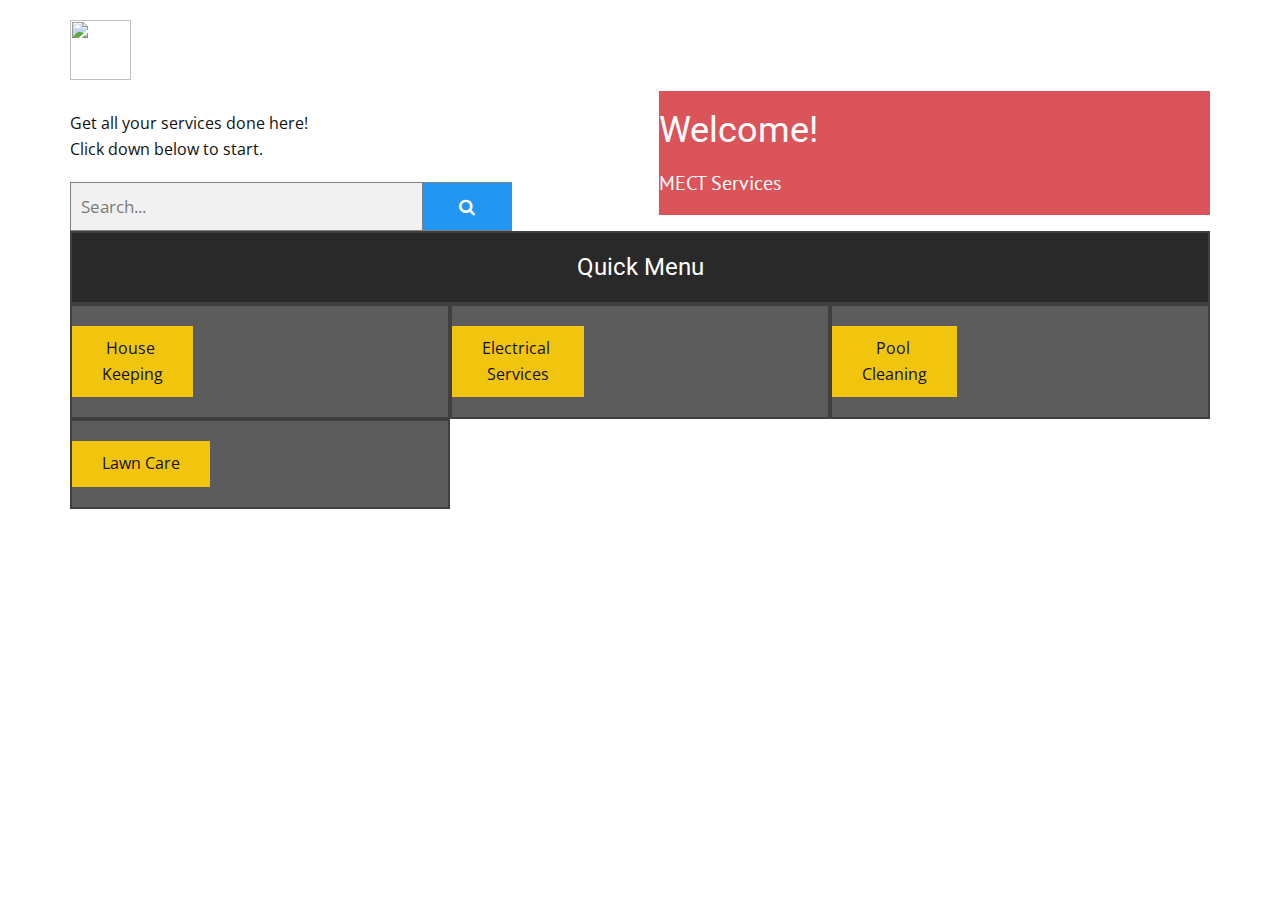
==== commit 15f6046f: "Index page matches Home page now" ====
--- a/index.html
+++ b/index.html
@@ -11,32 +11,31 @@
 <link rel="stylesheet" href="Home.css" media="screen">
     <script class="u-script" type="text/javascript" src="jquery.js" defer=""></script>
     <script class="u-script" type="text/javascript" src="nicepage.js" defer=""></script>
-    <meta name="generator" content="Nicepage 4.1.0, nicepage.com">
+    <meta name="generator" content="Nicepage 4.4.3, nicepage.com">
     <link id="u-theme-google-font" rel="stylesheet" href="https://fonts.googleapis.com/css?family=Roboto:100,100i,300,300i,400,400i,500,500i,700,700i,900,900i|Open+Sans:300,300i,400,400i,600,600i,700,700i,800,800i">
-    <link id="u-page-google-font" rel="stylesheet" href="https://fonts.googleapis.com/css?family=PT+Sans:400,400i,700,700i|Roboto:100,100i,300,300i,400,400i,500,500i,700,700i,900,900i">
+    <link id="u-page-google-font" rel="stylesheet" href="https://fonts.googleapis.com/css?family=Roboto:100,100i,300,300i,400,400i,500,500i,700,700i,900,900i|PT+Sans:400,400i,700,700i">
     
     
     <script type="application/ld+json">{
-		"@context": "http://schema.org",
-		"@type": "Organization",
-		"name": "CIT480",
-		"logo": "images/gf6741d37663adc3b689c0c3ff5d0bb6c293ca9aa49fe759f99f5abe26c1b3bb60f3afe56ab147d270ecf63bf10e13e17_1280.png"
+    "@context": "http://schema.org",
+    "@type": "Organization",
+    "name": "CIT480",
+    "logo": "images/gf6741d37663adc3b689c0c3ff5d0bb6c293ca9aa49fe759f99f5abe26c1b3bb60f3afe56ab147d270ecf63bf10e13e17_1280.png"
 }</script>
     <meta name="theme-color" content="#478ac9">
     <meta property="og:title" content="Home">
     <meta property="og:type" content="website">
   </head>
-  <body data-home-page="Home.html" data-home-page-title="Home" class="u-body"><header class="u-clearfix u-header u-header" id="sec-ef5a"><div class="u-clearfix u-sheet u-sheet-1">
-        <a href= "Home.html" class="u-image u-logo u-image-1" data-image-width="1280" data-image-height="1219">
+  <body class="u-body u-xl-mode"><header class="u-clearfix u-header" id="sec-ef5a" data-animation-name="" data-animation-duration="0" data-animation-delay="0" data-animation-direction=""><div class="u-clearfix u-sheet u-sheet-1">
+        <a href="Home.html" class="u-image u-logo u-image-1" data-image-width="1280" data-image-height="1219">
           <img src="images/gf6741d37663adc3b689c0c3ff5d0bb6c293ca9aa49fe759f99f5abe26c1b3bb60f3afe56ab147d270ecf63bf10e13e17_1280.png" class="u-logo-image u-logo-image-1">
         </a>
         <nav class="u-menu u-menu-dropdown u-offcanvas u-menu-1">
           <div class="menu-collapse" style="font-size: 1rem; letter-spacing: 0px;">
             <a class="u-button-style u-custom-left-right-menu-spacing u-custom-padding-bottom u-custom-top-bottom-menu-spacing u-nav-link u-text-active-palette-1-base u-text-hover-palette-2-base" href="#">
-              <svg><use xmlns:xlink="http://www.w3.org/1999/xlink" xlink:href="#menu-hamburger"></use></svg>
-              <svg version="1.1" xmlns="http://www.w3.org/2000/svg" xmlns:xlink="http://www.w3.org/1999/xlink"><defs><symbol id="menu-hamburger" viewBox="0 0 16 16" style="width: 16px; height: 16px;"><rect y="1" width="16" height="2"></rect><rect y="7" width="16" height="2"></rect><rect y="13" width="16" height="2"></rect>
-</symbol>
-</defs></svg>
+              <svg class="u-svg-link" viewBox="0 0 24 24"><use xmlns:xlink="http://www.w3.org/1999/xlink" xlink:href="#menu-hamburger"></use></svg>
+              <svg class="u-svg-content" version="1.1" id="menu-hamburger" viewBox="0 0 16 16" x="0px" y="0px" xmlns:xlink="http://www.w3.org/1999/xlink" xmlns="http://www.w3.org/2000/svg"><g><rect y="1" width="16" height="2"></rect><rect y="7" width="16" height="2"></rect><rect y="13" width="16" height="2"></rect>
+</g></svg>
             </a>
           </div>
           <div class="u-nav-container">
@@ -62,13 +61,13 @@
         </nav>
       </div></header>
     <section class="u-clearfix u-image u-section-1" id="carousel_8b91">
-      <div class="u-clearfix u-sheet u-valign-middle-lg u-valign-middle-md u-valign-middle-xl u-sheet-1">
-        <div class="u-clearfix u-expanded-width-md u-expanded-width-sm u-expanded-width-xs u-layout-wrap u-layout-wrap-1">
+      <div class="u-clearfix u-sheet u-valign-top u-sheet-1">
+        <div class="u-clearfix u-layout-wrap u-layout-wrap-1">
           <div class="u-gutter-0 u-layout">
             <div class="u-layout-row">
-              <div class="u-align-center-xs u-align-left-lg u-align-left-md u-align-left-sm u-align-left-xl u-container-style u-layout-cell u-size-25 u-layout-cell-1">
-                <div class="u-container-layout u-valign-top-sm u-valign-top-xs u-container-layout-1">
-                  <p class="u-text u-text-1">Get all your home repairs done here! Click down below to start.
+              <div class="u-align-left u-container-style u-layout-cell u-size-31 u-layout-cell-1">
+                <div class="u-container-layout u-container-layout-1">
+                  <p class="u-text u-text-1">Get all your services done here!<br> Click down below to start.
                   <link rel="stylesheet" href="https://cdnjs.cloudflare.com/ajax/libs/font-awesome/4.7.0/css/font-awesome.min.css">
                   <form class="example" action="action_page.php">
                     <input type="text" placeholder="Search..." name="search"><button type="submit"><i class="fa fa-search"></i></button>
@@ -76,16 +75,47 @@
                   </p>
                 </div>
               </div>
-              <div class="u-align-right u-container-style u-image u-layout-cell u-size-35 u-image-1" data-image-width="1195" data-image-height="1280">
+              <div class="u-align-right u-container-style u-image u-layout-cell u-size-29 u-image-1" data-image-width="1195" data-image-height="1280">
                 <div class="u-container-layout u-container-layout-2">
-                  <div class="u-align-center-sm u-align-center-xs u-container-style u-group u-palette-2-base u-group-1">
-                    <div class="u-container-layout u-valign-top u-container-layout-3">
-                      <h5 class="u-custom-font u-font-pt-sans u-text u-text-2">MECT Services<br>
-                      </h5>
-                      <h2 class="u-text u-text-3">Welcome!</h2>
+                  <div class="u-container-style u-group u-palette-2-base u-group-1">
+                    <div class="u-container-layout u-container-layout-3">
+                      <h2 class="u-text u-text-2">Welcome!</h2>
+                      <h5 class="u-custom-font u-font-pt-sans u-text u-text-3">MECT Services</h5>
                     </div>
                   </div>
                 </div>
+              </div>
+            </div>
+          </div>
+        </div>
+        <div class="u-align-center u-black u-border-2 u-border-grey-75 u-container-style u-group u-opacity u-opacity-60 u-video-cover u-group-2">
+          <div class="u-container-layout u-valign-middle u-container-layout-4">
+            <h4 class="u-align-center u-text u-text-4">Quick Menu</h4>
+          </div>
+        </div>
+        <div class="u-align-left u-layout-grid u-list u-list-1">
+          <div class="u-repeater u-repeater-1">
+            <div class="u-black u-border-2 u-border-grey-75 u-container-style u-custom-item u-list-item u-opacity u-opacity-40 u-repeater-item u-video-cover">
+              <div class="u-container-layout u-similar-container u-container-layout-5">
+                <a href="Appointment.html" class="u-align-center u-btn u-button-style u-custom-item u-palette-3-base u-btn-1">House&nbsp;<br>Keeping
+                </a>
+              </div>
+            </div>
+            <div class="u-align-center u-black u-border-2 u-border-grey-75 u-container-style u-custom-item u-list-item u-opacity u-opacity-40 u-repeater-item u-video-cover">
+              <div class="u-container-layout u-similar-container u-container-layout-6">
+                <a href="Appointment.html" class="u-align-center u-btn u-button-style u-custom-item u-palette-3-base u-btn-2">Electrical&nbsp;<br>Services<br>
+                </a>
+              </div>
+            </div>
+            <div class="u-align-center u-black u-border-2 u-border-grey-75 u-container-style u-custom-item u-list-item u-opacity u-opacity-40 u-repeater-item u-video-cover">
+              <div class="u-container-layout u-similar-container u-container-layout-7">
+                <a href="Appointment.html" class="u-align-center u-btn u-button-style u-custom-item u-palette-3-base u-btn-3">Pool&nbsp;<br>Cleaning<br>
+                </a>
+              </div>
+            </div>
+            <div class="u-align-center u-black u-border-2 u-border-grey-75 u-container-style u-custom-item u-list-item u-opacity u-opacity-40 u-repeater-item u-video-cover">
+              <div class="u-container-layout u-similar-container u-container-layout-8">
+                <a href="Appointment.html" class="u-align-center u-btn u-button-style u-custom-item u-palette-3-base u-btn-4">Lawn Care</a>
               </div>
             </div>
           </div>
--- a/nicepage.css
+++ b/nicepage.css
@@ -9,7 +9,7 @@
   font-size: 17px;
   border: 1px solid grey;
   float: left;
-  width: 85%;
+  width: 60%;
   background: #f1f1f1;
 }
 
@@ -5680,87 +5680,108 @@
   color: inherit;
 }
 :not(.u-effect-fade) > .u-opacity-100,
-.u-opacity-100:before {
+.u-opacity-100:before,
+.u-opacity-100 > .u-container-layout:before {
   opacity: 1;
 }
 :not(.u-effect-fade) > .u-opacity-95,
-.u-opacity-95:before {
+.u-opacity-95:before,
+.u-opacity-95 > .u-container-layout:before {
   opacity: 0.95;
 }
 :not(.u-effect-fade) > .u-opacity-90,
-.u-opacity-90:before {
+.u-opacity-90:before,
+.u-opacity-90 > .u-container-layout:before {
   opacity: 0.9;
 }
 :not(.u-effect-fade) > .u-opacity-85,
-.u-opacity-85:before {
+.u-opacity-85:before,
+.u-opacity-85 > .u-container-layout:before {
   opacity: 0.85;
 }
 :not(.u-effect-fade) > .u-opacity-80,
-.u-opacity-80:before {
+.u-opacity-80:before,
+.u-opacity-80 > .u-container-layout:before {
   opacity: 0.8;
 }
 :not(.u-effect-fade) > .u-opacity-75,
-.u-opacity-75:before {
+.u-opacity-75:before,
+.u-opacity-75 > .u-container-layout:before {
   opacity: 0.75;
 }
 :not(.u-effect-fade) > .u-opacity-70,
-.u-opacity-70:before {
+.u-opacity-70:before,
+.u-opacity-70 > .u-container-layout:before {
   opacity: 0.7;
 }
 :not(.u-effect-fade) > .u-opacity-65,
-.u-opacity-65:before {
+.u-opacity-65:before,
+.u-opacity-65 > .u-container-layout:before {
   opacity: 0.65;
 }
 :not(.u-effect-fade) > .u-opacity-60,
-.u-opacity-60:before {
+.u-opacity-60:before,
+.u-opacity-60 > .u-container-layout:before {
   opacity: 0.6;
 }
 :not(.u-effect-fade) > .u-opacity-55,
-.u-opacity-55:before {
+.u-opacity-55:before,
+.u-opacity-55 > .u-container-layout:before {
   opacity: 0.55;
 }
 :not(.u-effect-fade) > .u-opacity-50,
-.u-opacity-50:before {
+.u-opacity-50:before,
+.u-opacity-50 > .u-container-layout:before {
   opacity: 0.5;
 }
 :not(.u-effect-fade) > .u-opacity-45,
-.u-opacity-45:before {
+.u-opacity-45:before,
+.u-opacity-45 > .u-container-layout:before {
   opacity: 0.45;
 }
 :not(.u-effect-fade) > .u-opacity-40,
-.u-opacity-40:before {
+.u-opacity-40:before,
+.u-opacity-40 > .u-container-layout:before {
   opacity: 0.4;
 }
 :not(.u-effect-fade) > .u-opacity-35,
-.u-opacity-35:before {
+.u-opacity-35:before,
+.u-opacity-35 > .u-container-layout:before {
   opacity: 0.35;
 }
 :not(.u-effect-fade) > .u-opacity-30,
-.u-opacity-30:before {
+.u-opacity-30:before,
+.u-opacity-30 > .u-container-layout:before {
   opacity: 0.3;
 }
 :not(.u-effect-fade) > .u-opacity-25,
-.u-opacity-25:before {
+.u-opacity-25:before,
+.u-opacity-25 > .u-container-layout:before {
   opacity: 0.25;
 }
 :not(.u-effect-fade) > .u-opacity-20,
-.u-opacity-20:before {
+.u-opacity-20:before,
+.u-opacity-20 > .u-container-layout:before {
   opacity: 0.2;
 }
 :not(.u-effect-fade) > .u-opacity-15,
-.u-opacity-15:before {
+.u-opacity-15:before,
+.u-opacity-15 > .u-container-layout:before {
   opacity: 0.15;
 }
 :not(.u-effect-fade) > .u-opacity-10,
-.u-opacity-10:before {
+.u-opacity-10:before,
+.u-opacity-10 > .u-container-layout:before {
   opacity: 0.1;
 }
 :not(.u-effect-fade) > .u-opacity-5,
-.u-opacity-5:before {
+.u-opacity-5:before,
+.u-opacity-5 > .u-container-layout:before {
   opacity: 0.05;
 }
 :not(.u-effect-fade) > .u-opacity-0,
-.u-opacity-0:before {
+.u-opacity-0:before,
+.u-opacity-0 > .u-container-layout:before {
   opacity: 0;
 }
 .u-spacing-100.u-countdown-item .u-countdown-counter,
@@ -8957,10 +8978,10 @@
   background-repeat: repeat;
   background-position: top left !important;
 }
-section.u-image,
-.u-sheet.u-image,
-.u-group.u-image,
-.u-layout-cell.u-image {
+section.u-image:not(.u-hover-box),
+.u-sheet.u-image:not(.u-hover-box),
+.u-group.u-image:not(.u-hover-box),
+.u-layout-cell.u-image:not(.u-hover-box) {
   overflow: visible;
 }
 .u-text .u-image {
@@ -15089,12 +15110,18 @@
   display: flex;
 }
 .u-group.u-hover-feature,
-.u-group.u-hover-feature:before {
+.u-repeater-item.u-hover-feature,
+.u-layout-cell.u-hover-feature,
+.u-group.u-hover-feature:before,
+.u-repeater-item.u-hover-feature:before,
+.u-layout-cell.u-hover-feature:before {
   background-size: cover;
   background-position: 50% 50%;
   background-repeat: no-repeat;
 }
-.u-group.u-hover-feature:before {
+.u-group.u-hover-feature:before,
+.u-repeater-item.u-hover-feature:before,
+.u-layout-cell.u-hover-feature:before {
   opacity: 0;
   position: absolute;
   top: 0;
@@ -15105,7 +15132,12 @@
   display: block;
   transition-duration: inherit;
 }
-.u-group.u-hover-feature:hover:before {
+.u-group.u-hover-feature:hover:before,
+.u-repeater-item.u-hover-feature:hover:before,
+.u-layout-cell.u-hover-feature:hover:before,
+.u-group.u-hover-feature.hover:before,
+.u-repeater-item.u-hover-feature.hover:before,
+.u-layout-cell.u-hover-feature.hover:before {
   opacity: 1;
 }
 .u-line.u-line-horizontal {
@@ -17865,6 +17897,45 @@
 }
 .u-btn.u-circle {
   border-radius: 100px;
+}
+.u-opacity.u-container-layout,
+.u-opacity.u-container-style,
+section.u-opacity,
+.u-opacity.u-inner-container-layout,
+.u-opacity > .u-container-layout,
+.u-opacity > .u-inner-container-layout {
+  opacity: 1;
+}
+.u-opacity.u-container-layout:before,
+.u-opacity.u-container-style:before,
+section.u-opacity:before,
+.u-opacity.u-inner-container-layout:before,
+.u-opacity > .u-container-layout:before,
+.u-opacity > .u-inner-container-layout:before {
+  content: '';
+  display: block;
+  position: absolute;
+  top: 0;
+  bottom: 0;
+  left: 0;
+  right: 0;
+  transition-duration: inherit;
+  transition-property: opacity;
+  border-radius: inherit;
+}
+.u-opacity.u-hover-feature:hover.u-container-layout:before,
+.u-opacity.u-hover-feature:hover > .u-container-layout:before {
+  opacity: 0;
+}
+.u-hover-box .u-opacity.u-container-layout,
+.u-opacity.u-container-style {
+  background-color: transparent !important;
+}
+.u-effect-fade:hover .u-container-layout.u-over-slide.u-opacity {
+  opacity: 1;
+}
+.u-effect-fade .u-container-layout.u-over-slide.u-opacity {
+  opacity: 0;
 }
 .u-layout-cell,
 .u-container-style.u-opacity,
@@ -25268,8 +25339,9 @@
 }
 .u-black,
 .u-body.u-black,
+.u-black > .u-container-layout:before,
 .u-container-style.u-black:before,
-.u-container-layout.u-black:before,
+.u-container-layout.u-container-layout.u-black:before,
 .u-table-alt-black tr:nth-child(even) {
   color: #ffffff;
   background-color: #000000;
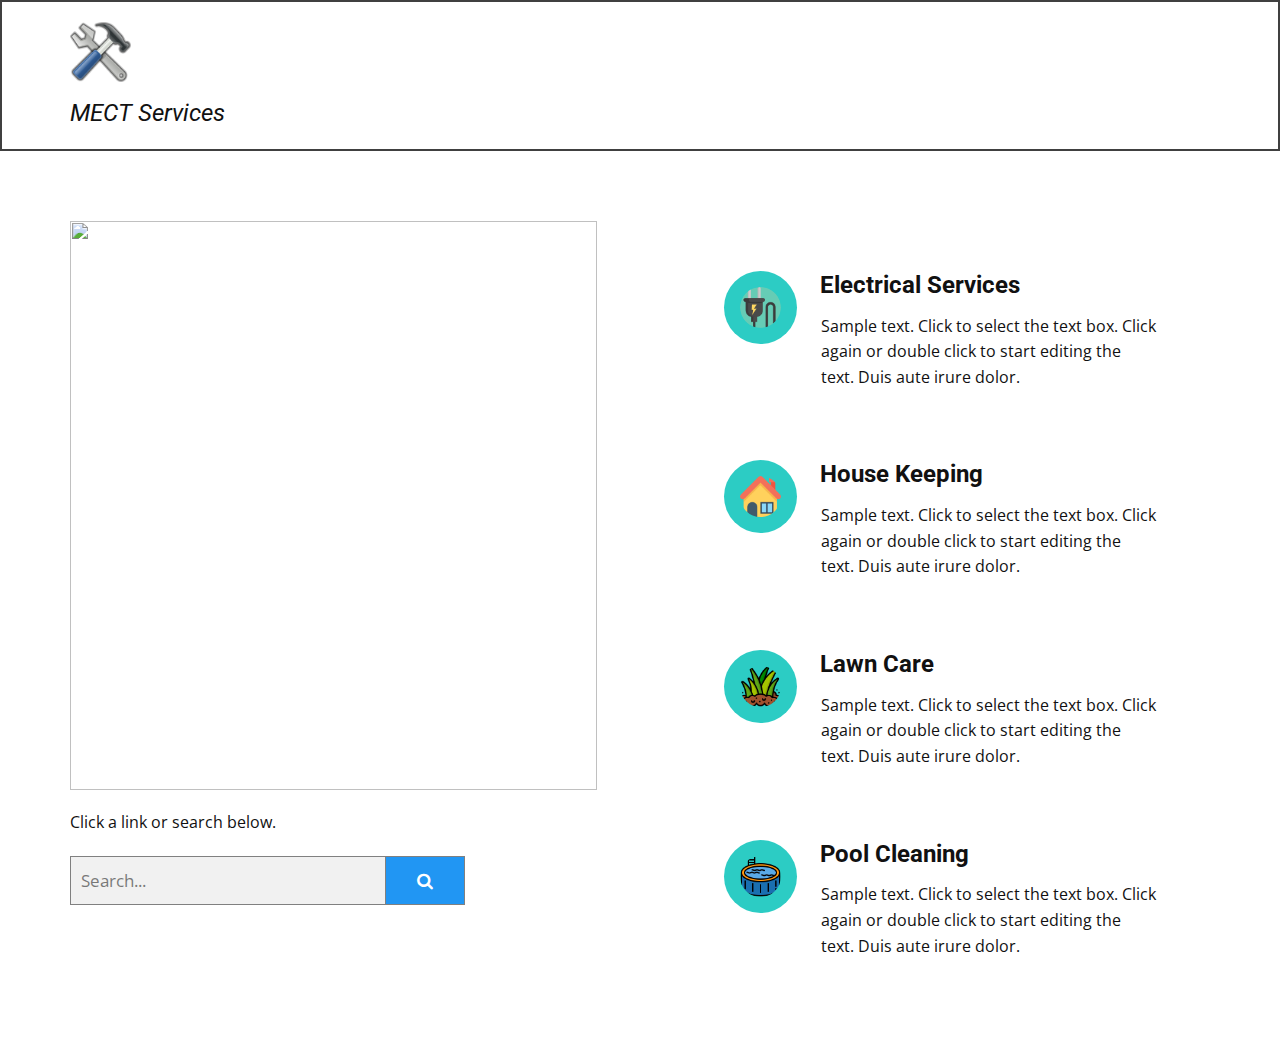
==== commit 563bece8: "Adding new files" ====
--- a/index.html
+++ b/index.html
@@ -11,10 +11,8 @@
 <link rel="stylesheet" href="Home.css" media="screen">
     <script class="u-script" type="text/javascript" src="jquery.js" defer=""></script>
     <script class="u-script" type="text/javascript" src="nicepage.js" defer=""></script>
-    <meta name="generator" content="Nicepage 4.4.3, nicepage.com">
-    <link id="u-theme-google-font" rel="stylesheet" href="https://fonts.googleapis.com/css?family=Roboto:100,100i,300,300i,400,400i,500,500i,700,700i,900,900i|Open+Sans:300,300i,400,400i,600,600i,700,700i,800,800i">
-    <link id="u-page-google-font" rel="stylesheet" href="https://fonts.googleapis.com/css?family=Roboto:100,100i,300,300i,400,400i,500,500i,700,700i,900,900i|PT+Sans:400,400i,700,700i">
-    
+    <meta name="generator" content="Nicepage 4.9.5, nicepage.com">
+    <link id="u-theme-google-font" rel="stylesheet" href="https://fonts.googleapis.com/css?family=Roboto:100,100i,300,300i,400,400i,500,500i,700,700i,900,900i|Open+Sans:300,300i,400,400i,500,500i,600,600i,700,700i,800,800i">
     
     <script type="application/ld+json">{
     "@context": "http://schema.org",
@@ -26,7 +24,7 @@
     <meta property="og:title" content="Home">
     <meta property="og:type" content="website">
   </head>
-  <body class="u-body u-xl-mode"><header class="u-clearfix u-header" id="sec-ef5a" data-animation-name="" data-animation-duration="0" data-animation-delay="0" data-animation-direction=""><div class="u-clearfix u-sheet u-sheet-1">
+  <body class="u-body u-xl-mode"><header class="u-border-2 u-border-grey-75 u-clearfix u-header" id="sec-ef5a" data-animation-name="" data-animation-duration="0" data-animation-delay="0" data-animation-direction=""><div class="u-clearfix u-sheet u-sheet-1">
         <a href="Home.html" class="u-image u-logo u-image-1" data-image-width="1280" data-image-height="1219">
           <img src="images/gf6741d37663adc3b689c0c3ff5d0bb6c293ca9aa49fe759f99f5abe26c1b3bb60f3afe56ab147d270ecf63bf10e13e17_1280.png" class="u-logo-image u-logo-image-1">
         </a>
@@ -59,63 +57,50 @@
             <div class="u-black u-menu-overlay u-opacity u-opacity-70"></div>
           </div>
         </nav>
+        <h3 class="u-headline u-text u-text-default u-text-1">
+          <a>
+            <span style="font-size: 1.5rem; font-style: italic;">MECT Services</span>
+            <br>
+          </a>
+        </h3>
       </div></header>
-    <section class="u-clearfix u-image u-section-1" id="carousel_8b91">
-      <div class="u-clearfix u-sheet u-valign-top u-sheet-1">
-        <div class="u-clearfix u-layout-wrap u-layout-wrap-1">
-          <div class="u-gutter-0 u-layout">
-            <div class="u-layout-row">
-              <div class="u-align-left u-container-style u-layout-cell u-size-31 u-layout-cell-1">
-                <div class="u-container-layout u-container-layout-1">
-                  <p class="u-text u-text-1">Get all your services done here!<br> Click down below to start.
-                  <link rel="stylesheet" href="https://cdnjs.cloudflare.com/ajax/libs/font-awesome/4.7.0/css/font-awesome.min.css">
-                  <form class="example" action="action_page.php">
+    <section class="u-clearfix u-section-1" id="carousel_4717">
+      <div class="u-clearfix u-sheet u-valign-middle-md u-valign-middle-xs u-sheet-1">
+        <div class="u-container-style u-expanded-width-md u-expanded-width-sm u-expanded-width-xs u-group u-shape-rectangle u-group-1">
+          <div class="u-container-layout u-valign-middle-lg u-container-layout-1">
+            <img src="images/355b75f46ca74733a6b4c23750a119d9258ed7a7bc872e962af36458a34d2ee8125e5440ad93c03fc29f2956ac12c1b09e7bc61156bfa3c657b259_1280.jpg" alt="" class="u-expanded-width u-image u-image-contain u-image-default u-image-1" data-image-width="1195" data-image-height="1280">
+            <p>Click a link or search below.
+                <link rel="stylesheet" href="https://cdnjs.cloudflare.com/ajax/libs/font-awesome/4.7.0/css/font-awesome.min.css">
+                <form class="example" action="action_page.php">
                     <input type="text" placeholder="Search..." name="search"><button type="submit"><i class="fa fa-search"></i></button>
-                  </form>
-                  </p>
-                </div>
-              </div>
-              <div class="u-align-right u-container-style u-image u-layout-cell u-size-29 u-image-1" data-image-width="1195" data-image-height="1280">
-                <div class="u-container-layout u-container-layout-2">
-                  <div class="u-container-style u-group u-palette-2-base u-group-1">
-                    <div class="u-container-layout u-container-layout-3">
-                      <h2 class="u-text u-text-2">Welcome!</h2>
-                      <h5 class="u-custom-font u-font-pt-sans u-text u-text-3">MECT Services</h5>
-                    </div>
-                  </div>
-                </div>
+                </form>
+            </p>
+          </div>
+        </div>
+        <div class="u-expanded-width-md u-expanded-width-sm u-expanded-width-xs u-list u-list-1">
+          <div class="u-repeater u-repeater-1">
+            <div class="u-container-style u-list-item u-repeater-item">
+              <div class="u-container-layout u-similar-container u-container-layout-2"><span class="u-file-icon u-icon u-icon-circle u-palette-4-base u-spacing-16 u-icon-1"><img src="images/1169136.png" alt=""></span>
+                <h4 class="u-text u-text-2">Electrical Services</h4>
+                <p class="u-text u-text-3">Sample text. Click to select the text box. Click again or double click to start editing the text.&nbsp;Duis aute irure dolor. </p>
               </div>
             </div>
-          </div>
-        </div>
-        <div class="u-align-center u-black u-border-2 u-border-grey-75 u-container-style u-group u-opacity u-opacity-60 u-video-cover u-group-2">
-          <div class="u-container-layout u-valign-middle u-container-layout-4">
-            <h4 class="u-align-center u-text u-text-4">Quick Menu</h4>
-          </div>
-        </div>
-        <div class="u-align-left u-layout-grid u-list u-list-1">
-          <div class="u-repeater u-repeater-1">
-            <div class="u-black u-border-2 u-border-grey-75 u-container-style u-custom-item u-list-item u-opacity u-opacity-40 u-repeater-item u-video-cover">
-              <div class="u-container-layout u-similar-container u-container-layout-5">
-                <a href="Appointment.html" class="u-align-center u-btn u-button-style u-custom-item u-palette-3-base u-btn-1">House&nbsp;<br>Keeping
-                </a>
+            <div class="u-container-style u-list-item u-repeater-item">
+              <div class="u-container-layout u-similar-container u-container-layout-3"><span class="u-file-icon u-icon u-icon-circle u-palette-4-base u-spacing-16 u-icon-2"><img src="images/609803.png" alt=""></span>
+                <h4 class="u-text u-text-4">House Keeping</h4>
+                <p class="u-text u-text-5">Sample text. Click to select the text box. Click again or double click to start editing the text.&nbsp;Duis aute irure dolor. </p>
               </div>
             </div>
-            <div class="u-align-center u-black u-border-2 u-border-grey-75 u-container-style u-custom-item u-list-item u-opacity u-opacity-40 u-repeater-item u-video-cover">
-              <div class="u-container-layout u-similar-container u-container-layout-6">
-                <a href="Appointment.html" class="u-align-center u-btn u-button-style u-custom-item u-palette-3-base u-btn-2">Electrical&nbsp;<br>Services<br>
-                </a>
+            <div class="u-container-style u-list-item u-repeater-item">
+              <div class="u-container-layout u-similar-container u-container-layout-4"><span class="u-file-icon u-icon u-icon-circle u-palette-4-base u-spacing-16 u-icon-3"><img src="images/2719913.png" alt=""></span>
+                <h4 class="u-text u-text-6">Lawn Care</h4>
+                <p class="u-text u-text-7">Sample text. Click to select the text box. Click again or double click to start editing the text.&nbsp;Duis aute irure dolor. </p>
               </div>
             </div>
-            <div class="u-align-center u-black u-border-2 u-border-grey-75 u-container-style u-custom-item u-list-item u-opacity u-opacity-40 u-repeater-item u-video-cover">
-              <div class="u-container-layout u-similar-container u-container-layout-7">
-                <a href="Appointment.html" class="u-align-center u-btn u-button-style u-custom-item u-palette-3-base u-btn-3">Pool&nbsp;<br>Cleaning<br>
-                </a>
-              </div>
-            </div>
-            <div class="u-align-center u-black u-border-2 u-border-grey-75 u-container-style u-custom-item u-list-item u-opacity u-opacity-40 u-repeater-item u-video-cover">
-              <div class="u-container-layout u-similar-container u-container-layout-8">
-                <a href="Appointment.html" class="u-align-center u-btn u-button-style u-custom-item u-palette-3-base u-btn-4">Lawn Care</a>
+            <div class="u-container-style u-list-item u-repeater-item">
+              <div class="u-container-layout u-similar-container u-container-layout-5"><span class="u-file-icon u-icon u-icon-circle u-palette-4-base u-spacing-16 u-icon-4"><img src="images/3030194.png" alt=""></span>
+                <h4 class="u-text u-text-8">Pool Cleaning</h4>
+                <p class="u-text u-text-9">Sample text. Click to select the text box. Click again or double click to start editing the text.&nbsp;Duis aute irure dolor. </p>
               </div>
             </div>
           </div>
--- a/Home.css
+++ b/Home.css
@@ -0,0 +1,319 @@
+.u-section-1 .u-sheet-1 {
+  min-height: 848px;
+}
+
+.u-section-1 .u-group-1 {
+  width: 527px;
+  min-height: 664px;
+  height: auto;
+  margin: 50px auto 0 0;
+}
+
+.u-section-1 .u-container-layout-1 {
+  padding-bottom: 0;
+}
+
+.u-section-1 .u-image-1 {
+  height: 569px;
+  margin-top: 20px;
+  margin-bottom: 0;
+}
+
+.u-section-1 .u-text-1 {
+  margin: 36px 381px 0 24px;
+}
+
+.u-section-1 .u-list-1 {
+  width: 516px;
+  grid-template-rows: auto auto auto;
+  grid-auto-rows: 100%;
+  margin: -664px 0 50px auto;
+}
+
+.u-section-1 .u-repeater-1 {
+  grid-template-columns: 100%;
+  min-height: 748px;
+  grid-gap: 10px 10px;
+}
+
+.u-section-1 .u-container-layout-2 {
+  padding: 30px;
+}
+
+.u-section-1 .u-icon-1 {
+  height: 73px;
+  width: 73px;
+  background-image: none;
+  margin: 0 auto 0 0;
+}
+
+.u-section-1 .u-text-2 {
+  font-weight: 700;
+  margin: -73px 1px 0 96px;
+}
+
+.u-section-1 .u-text-3 {
+  margin: 14px 2px 0 97px;
+}
+
+.u-section-1 .u-container-layout-3 {
+  padding: 30px;
+}
+
+.u-section-1 .u-icon-2 {
+  height: 73px;
+  width: 73px;
+  background-image: none;
+  margin: 0 auto 0 0;
+}
+
+.u-section-1 .u-text-4 {
+  font-weight: 700;
+  margin: -73px 1px 0 96px;
+}
+
+.u-section-1 .u-text-5 {
+  margin: 14px 2px 0 97px;
+}
+
+.u-section-1 .u-container-layout-4 {
+  padding: 30px;
+}
+
+.u-section-1 .u-icon-3 {
+  height: 73px;
+  width: 73px;
+  background-image: none;
+  margin: 0 auto 0 0;
+}
+
+.u-section-1 .u-text-6 {
+  font-weight: 700;
+  margin: -73px 1px 0 96px;
+}
+
+.u-section-1 .u-text-7 {
+  margin: 14px 2px 0 97px;
+}
+
+.u-section-1 .u-container-layout-5 {
+  padding: 30px;
+}
+
+.u-section-1 .u-icon-4 {
+  height: 73px;
+  width: 73px;
+  background-image: none;
+  margin: 0 auto 0 0;
+}
+
+.u-section-1 .u-text-8 {
+  font-weight: 700;
+  margin: -73px 1px 0 96px;
+}
+
+.u-section-1 .u-text-9 {
+  margin: 14px 2px 0 97px;
+}
+
+@media (max-width: 1199px) {
+  .u-section-1 .u-sheet-1 {
+    min-height: 755px;
+  }
+
+  .u-section-1 .u-group-1 {
+    width: 503px;
+    min-height: 648px;
+    margin-top: 54px;
+    height: auto;
+  }
+
+  .u-section-1 .u-image-1 {
+    margin-top: 0;
+  }
+
+  .u-section-1 .u-text-1 {
+    width: auto;
+    margin-top: 0;
+    margin-right: 192px;
+    margin-left: 0;
+  }
+
+  .u-section-1 .u-list-1 {
+    width: 423px;
+    margin-top: -642px;
+  }
+
+  .u-section-1 .u-icon-1 {
+    color: rgb(255, 255, 255) !important;
+  }
+
+  .u-section-1 .u-icon-2 {
+    color: rgb(255, 255, 255) !important;
+  }
+
+  .u-section-1 .u-icon-3 {
+    color: rgb(255, 255, 255) !important;
+  }
+
+  .u-section-1 .u-icon-4 {
+    color: rgb(255, 255, 255) !important;
+  }
+}
+
+@media (max-width: 991px) {
+  .u-section-1 .u-sheet-1 {
+    min-height: 1380px;
+  }
+
+  .u-section-1 .u-group-1 {
+    margin-top: 53px;
+    min-height: 762px;
+    margin-right: initial;
+    margin-left: initial;
+    width: auto;
+  }
+
+  .u-section-1 .u-container-layout-1 {
+    padding-top: 0;
+  }
+
+  .u-section-1 .u-image-1 {
+    height: 638px;
+    margin-top: 24px;
+  }
+
+  .u-section-1 .u-text-1 {
+    margin-top: 24px;
+    margin-right: 409px;
+  }
+
+  .u-section-1 .u-list-1 {
+    margin-top: -8px;
+    margin-bottom: 53px;
+    margin-right: initial;
+    margin-left: initial;
+    width: auto;
+  }
+}
+
+@media (max-width: 767px) {
+  .u-section-1 .u-sheet-1 {
+    min-height: 1283px;
+  }
+
+  .u-section-1 .u-group-1 {
+    margin-top: 39px;
+    min-height: 593px;
+    width: auto;
+    margin-right: initial;
+    margin-left: initial;
+  }
+
+  .u-section-1 .u-image-1 {
+    height: 479px;
+  }
+
+  .u-section-1 .u-text-1 {
+    margin-right: 192px;
+    margin-left: 24px;
+  }
+
+  .u-section-1 .u-list-1 {
+    margin-top: 39px;
+    width: auto;
+    margin-right: initial;
+    margin-left: initial;
+  }
+
+  .u-section-1 .u-container-layout-2 {
+    padding-left: 10px;
+    padding-right: 10px;
+  }
+
+  .u-section-1 .u-container-layout-3 {
+    padding-left: 10px;
+    padding-right: 10px;
+  }
+
+  .u-section-1 .u-container-layout-4 {
+    padding-left: 10px;
+    padding-right: 10px;
+  }
+
+  .u-section-1 .u-container-layout-5 {
+    padding-left: 10px;
+    padding-right: 10px;
+  }
+}
+
+@media (max-width: 575px) {
+  .u-section-1 .u-sheet-1 {
+    min-height: 1374px;
+  }
+
+  .u-section-1 .u-group-1 {
+    margin-top: 55px;
+    min-height: 408px;
+    width: auto;
+    margin-right: initial;
+    margin-left: initial;
+  }
+
+  .u-section-1 .u-image-1 {
+    height: 302px;
+  }
+
+  .u-section-1 .u-text-1 {
+    margin-right: 29px;
+    margin-left: 0;
+  }
+
+  .u-section-1 .u-list-1 {
+    margin-bottom: 55px;
+    margin-top: 0;
+    width: auto;
+    margin-right: initial;
+    margin-left: initial;
+  }
+
+  .u-section-1 .u-text-2 {
+    margin-top: 20px;
+    margin-right: 0;
+    margin-left: 14px;
+  }
+
+  .u-section-1 .u-text-3 {
+    margin-left: 14px;
+  }
+
+  .u-section-1 .u-text-4 {
+    margin-top: 20px;
+    margin-right: 0;
+    margin-left: 14px;
+  }
+
+  .u-section-1 .u-text-5 {
+    margin-left: 14px;
+  }
+
+  .u-section-1 .u-text-6 {
+    margin-top: 20px;
+    margin-right: 0;
+    margin-left: 14px;
+  }
+
+  .u-section-1 .u-text-7 {
+    margin-left: 14px;
+  }
+
+  .u-section-1 .u-text-8 {
+    margin-top: 20px;
+    margin-right: 0;
+    margin-left: 14px;
+  }
+
+  .u-section-1 .u-text-9 {
+    margin-left: 14px;
+  }
+}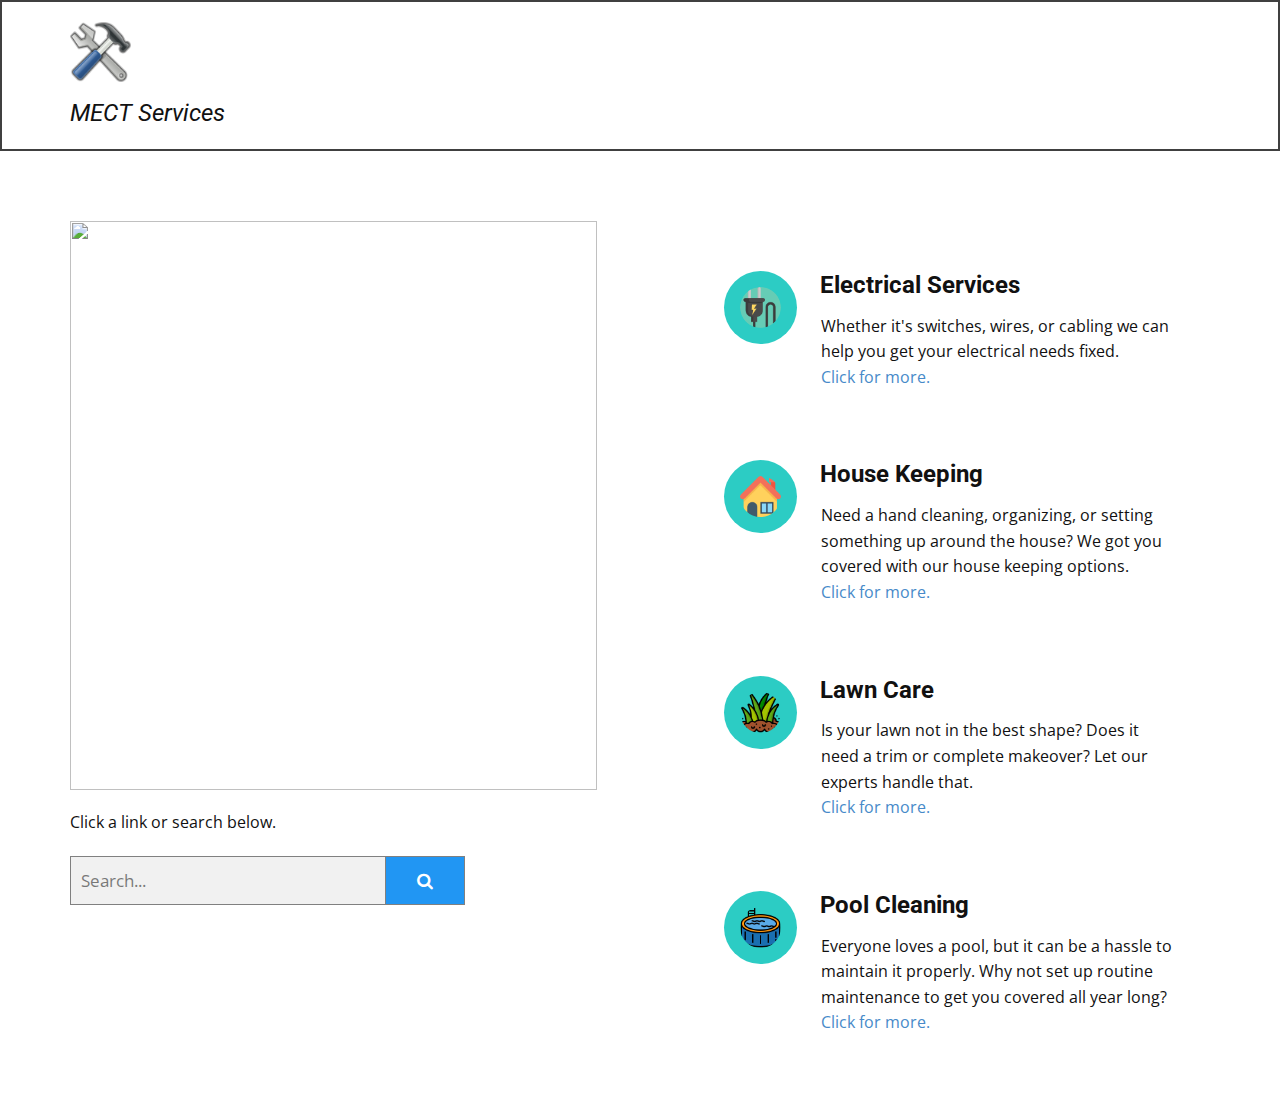
==== commit 2ba6b5bd: "Text added to service descr." ====
--- a/index.html
+++ b/index.html
@@ -82,25 +82,25 @@
             <div class="u-container-style u-list-item u-repeater-item">
               <div class="u-container-layout u-similar-container u-container-layout-2"><span class="u-file-icon u-icon u-icon-circle u-palette-4-base u-spacing-16 u-icon-1"><img src="images/1169136.png" alt=""></span>
                 <h4 class="u-text u-text-2">Electrical Services</h4>
-                <p class="u-text u-text-3">Sample text. Click to select the text box. Click again or double click to start editing the text.&nbsp;Duis aute irure dolor. </p>
+                <p class="u-text u-text-3">Whether it's switches, wires, or cabling we can help you get your electrical needs fixed.<br><a href="Appointment.html"> Click for more.</a></p>
               </div>
             </div>
             <div class="u-container-style u-list-item u-repeater-item">
               <div class="u-container-layout u-similar-container u-container-layout-3"><span class="u-file-icon u-icon u-icon-circle u-palette-4-base u-spacing-16 u-icon-2"><img src="images/609803.png" alt=""></span>
                 <h4 class="u-text u-text-4">House Keeping</h4>
-                <p class="u-text u-text-5">Sample text. Click to select the text box. Click again or double click to start editing the text.&nbsp;Duis aute irure dolor. </p>
+                <p class="u-text u-text-5">Need a hand cleaning, organizing, or setting something up around the house? We got you covered with our house keeping options.<br><a href="Appointment.html"> Click for more.</a></p>
               </div>
             </div>
             <div class="u-container-style u-list-item u-repeater-item">
               <div class="u-container-layout u-similar-container u-container-layout-4"><span class="u-file-icon u-icon u-icon-circle u-palette-4-base u-spacing-16 u-icon-3"><img src="images/2719913.png" alt=""></span>
                 <h4 class="u-text u-text-6">Lawn Care</h4>
-                <p class="u-text u-text-7">Sample text. Click to select the text box. Click again or double click to start editing the text.&nbsp;Duis aute irure dolor. </p>
+                <p class="u-text u-text-7">Is your lawn not in the best shape? Does it need a trim or complete makeover? Let our experts handle that.<br><a href="Appointment.html"> Click for more.</a></p>
               </div>
             </div>
             <div class="u-container-style u-list-item u-repeater-item">
               <div class="u-container-layout u-similar-container u-container-layout-5"><span class="u-file-icon u-icon u-icon-circle u-palette-4-base u-spacing-16 u-icon-4"><img src="images/3030194.png" alt=""></span>
                 <h4 class="u-text u-text-8">Pool Cleaning</h4>
-                <p class="u-text u-text-9">Sample text. Click to select the text box. Click again or double click to start editing the text.&nbsp;Duis aute irure dolor. </p>
+                <p class="u-text u-text-9">Everyone loves a pool, but it can be a hassle to maintain it properly. Why not set up routine maintenance to get you covered all year long?<br><a href="Appointment.html"> Click for more.</a></p>
               </div>
             </div>
           </div>
